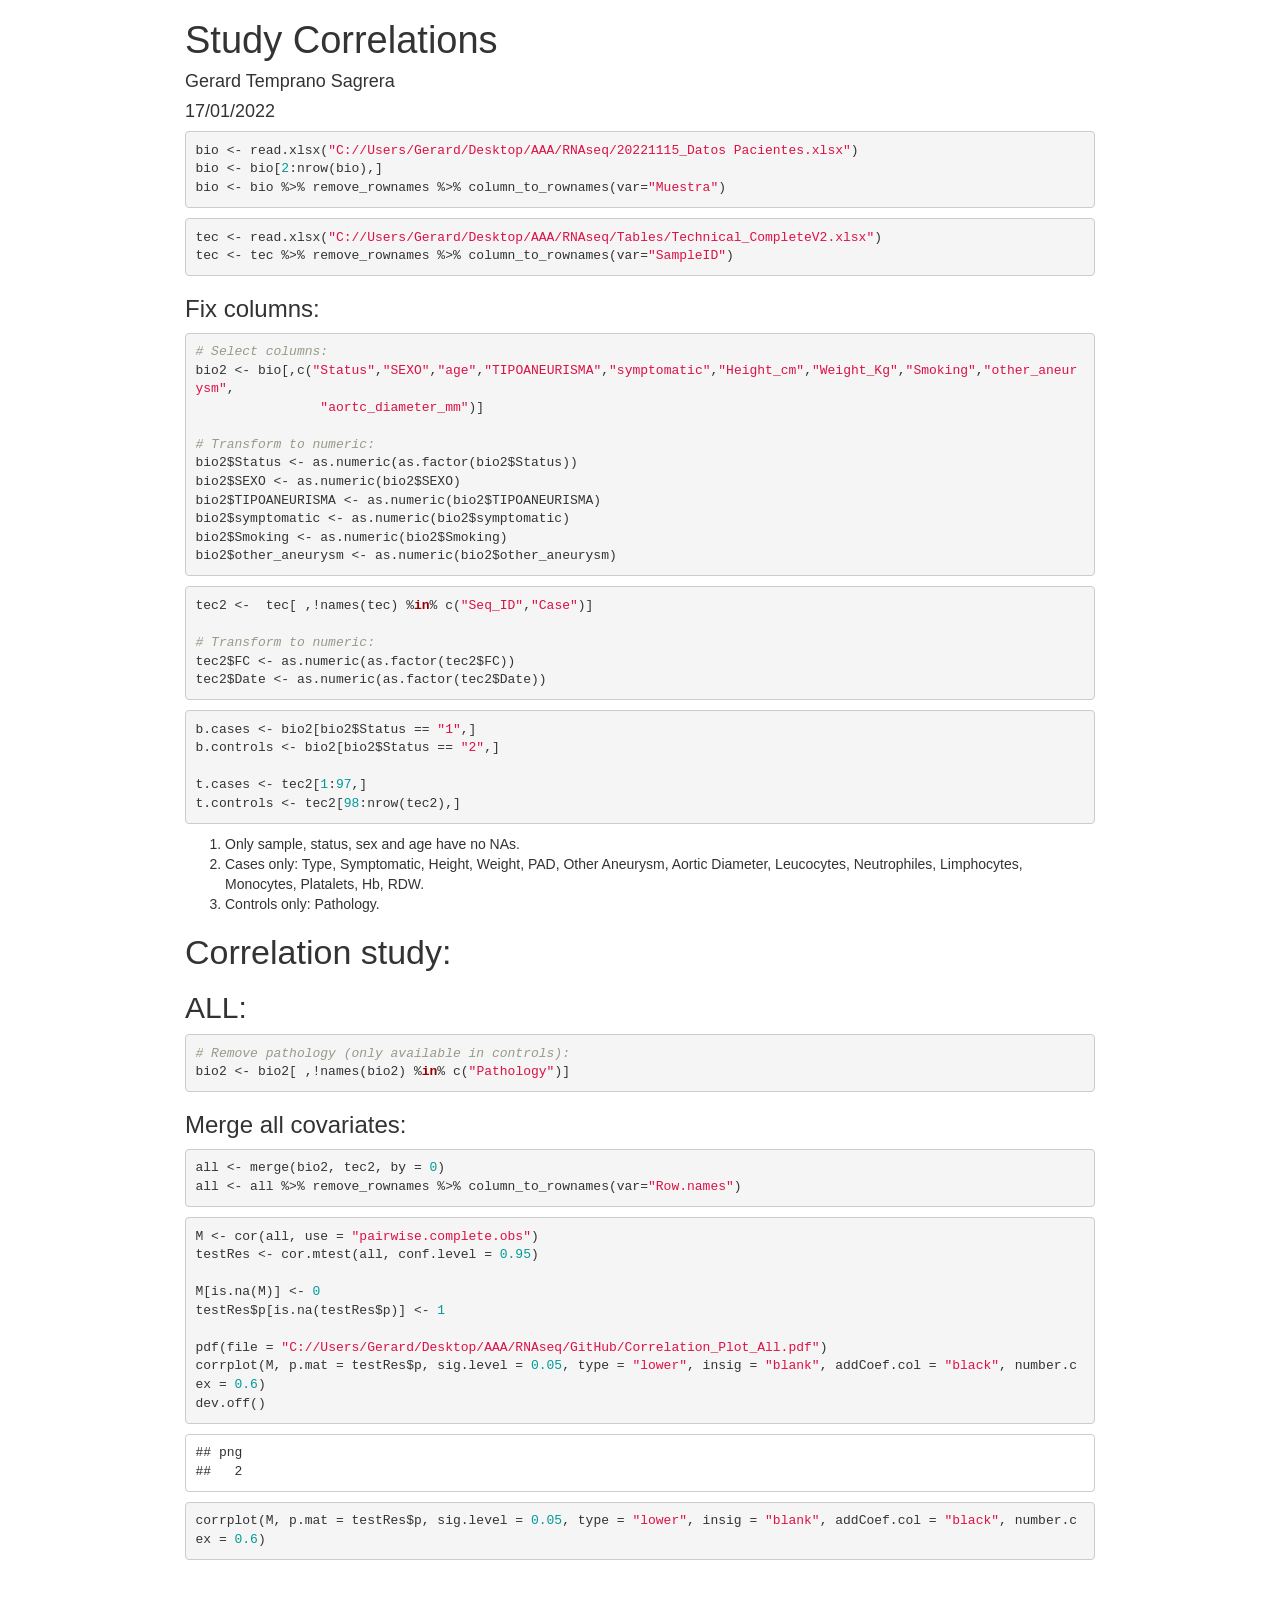
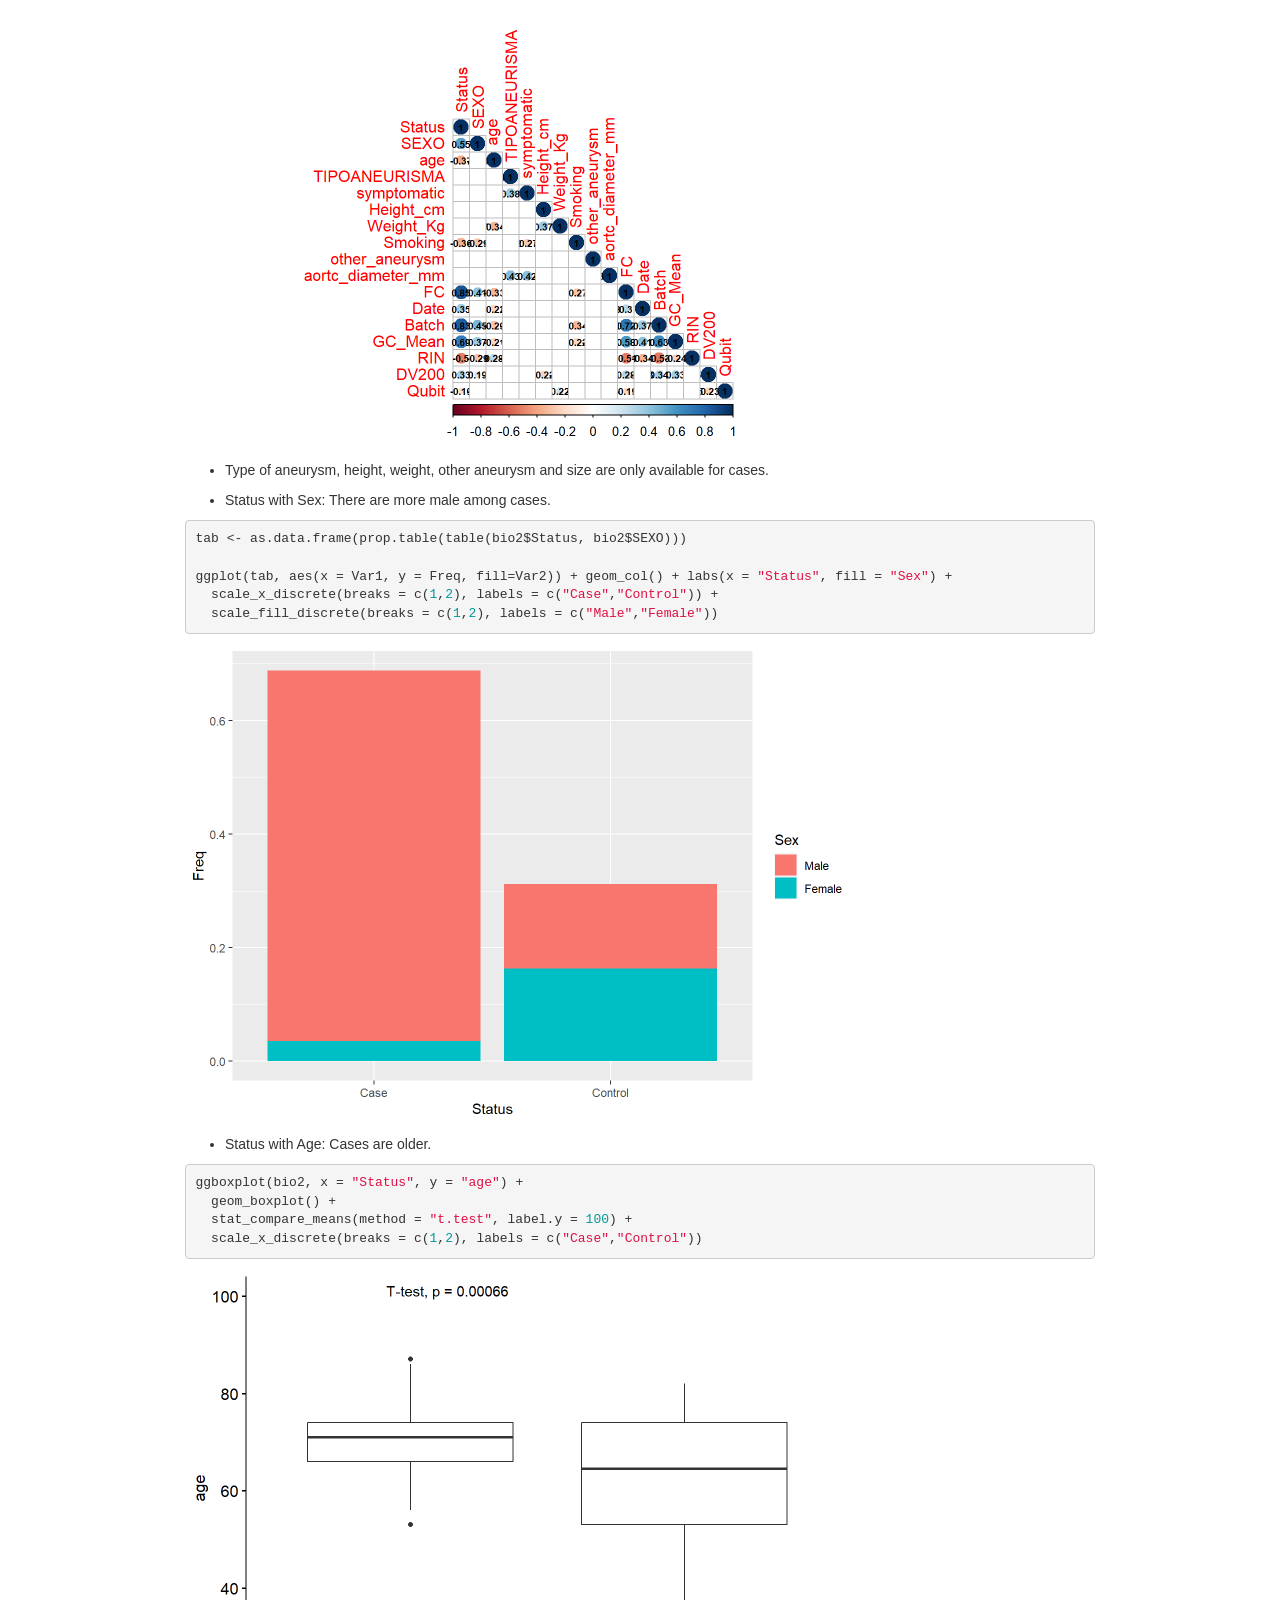
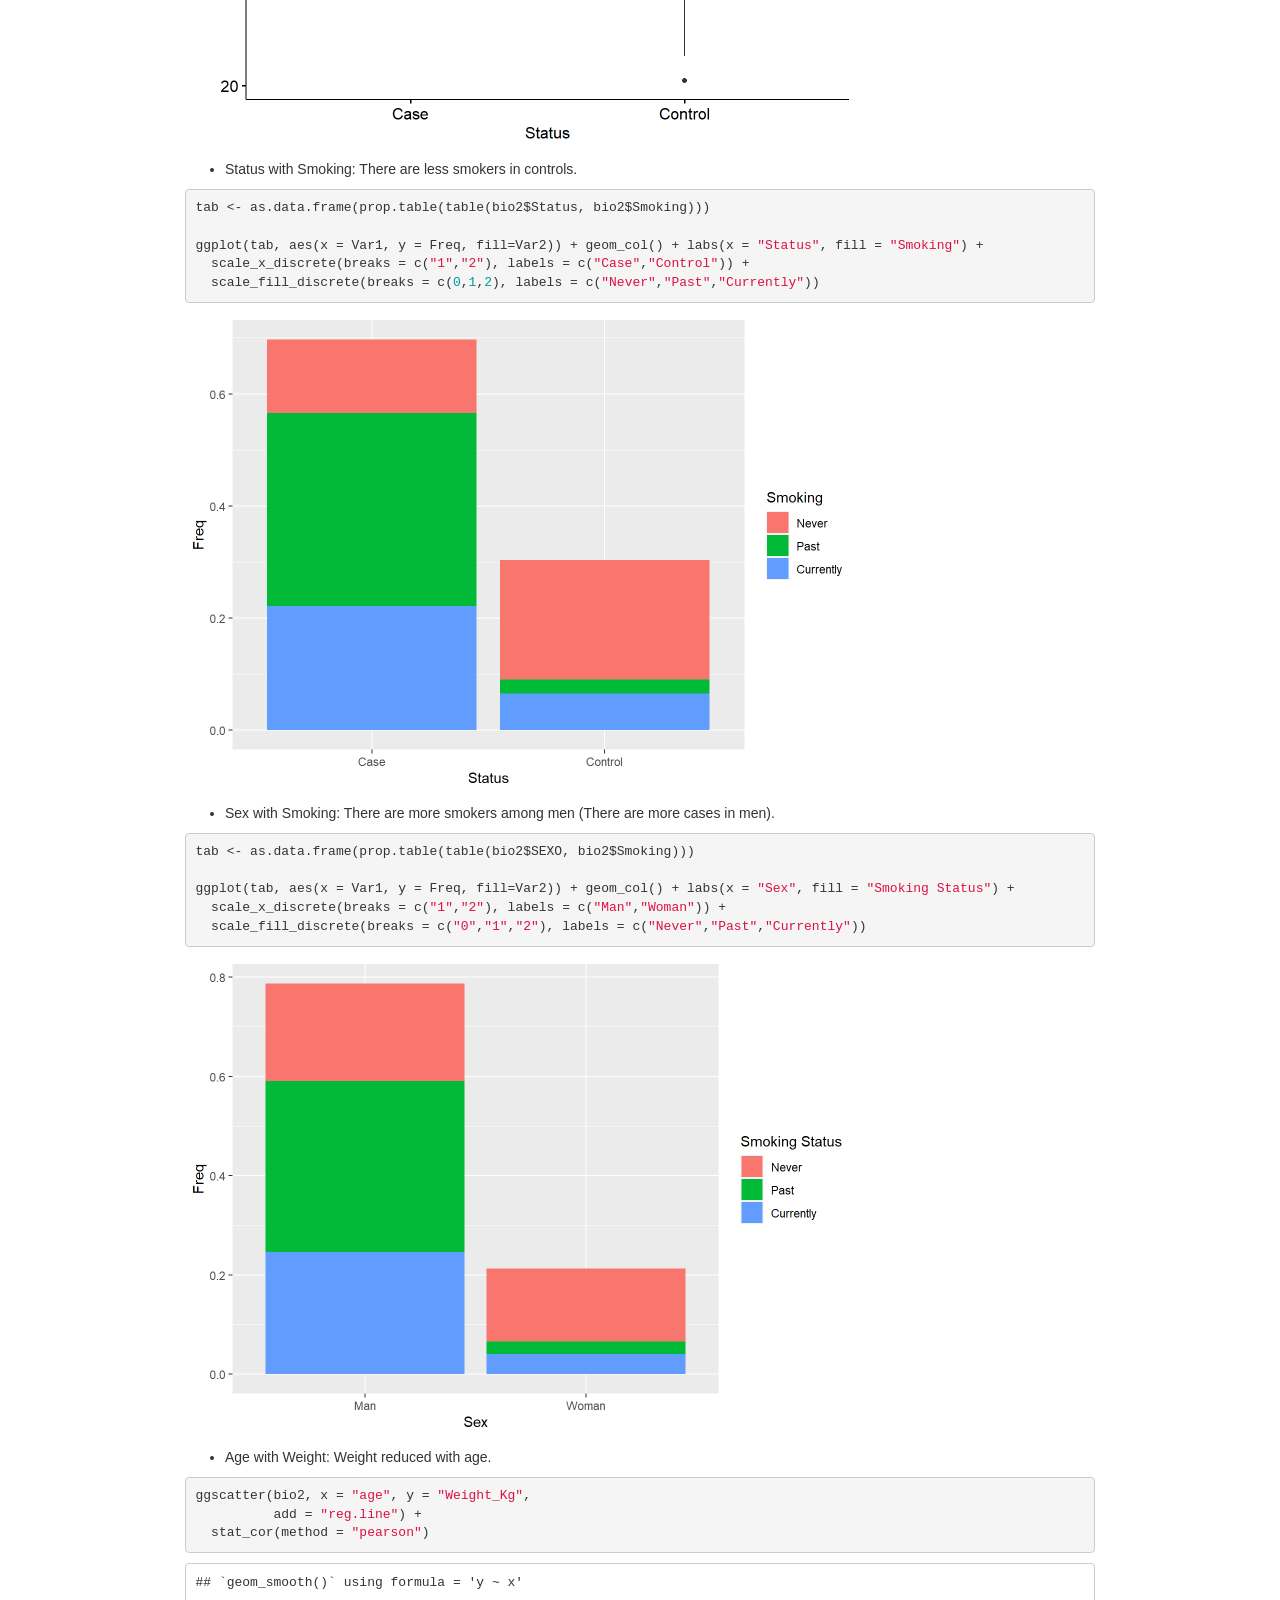
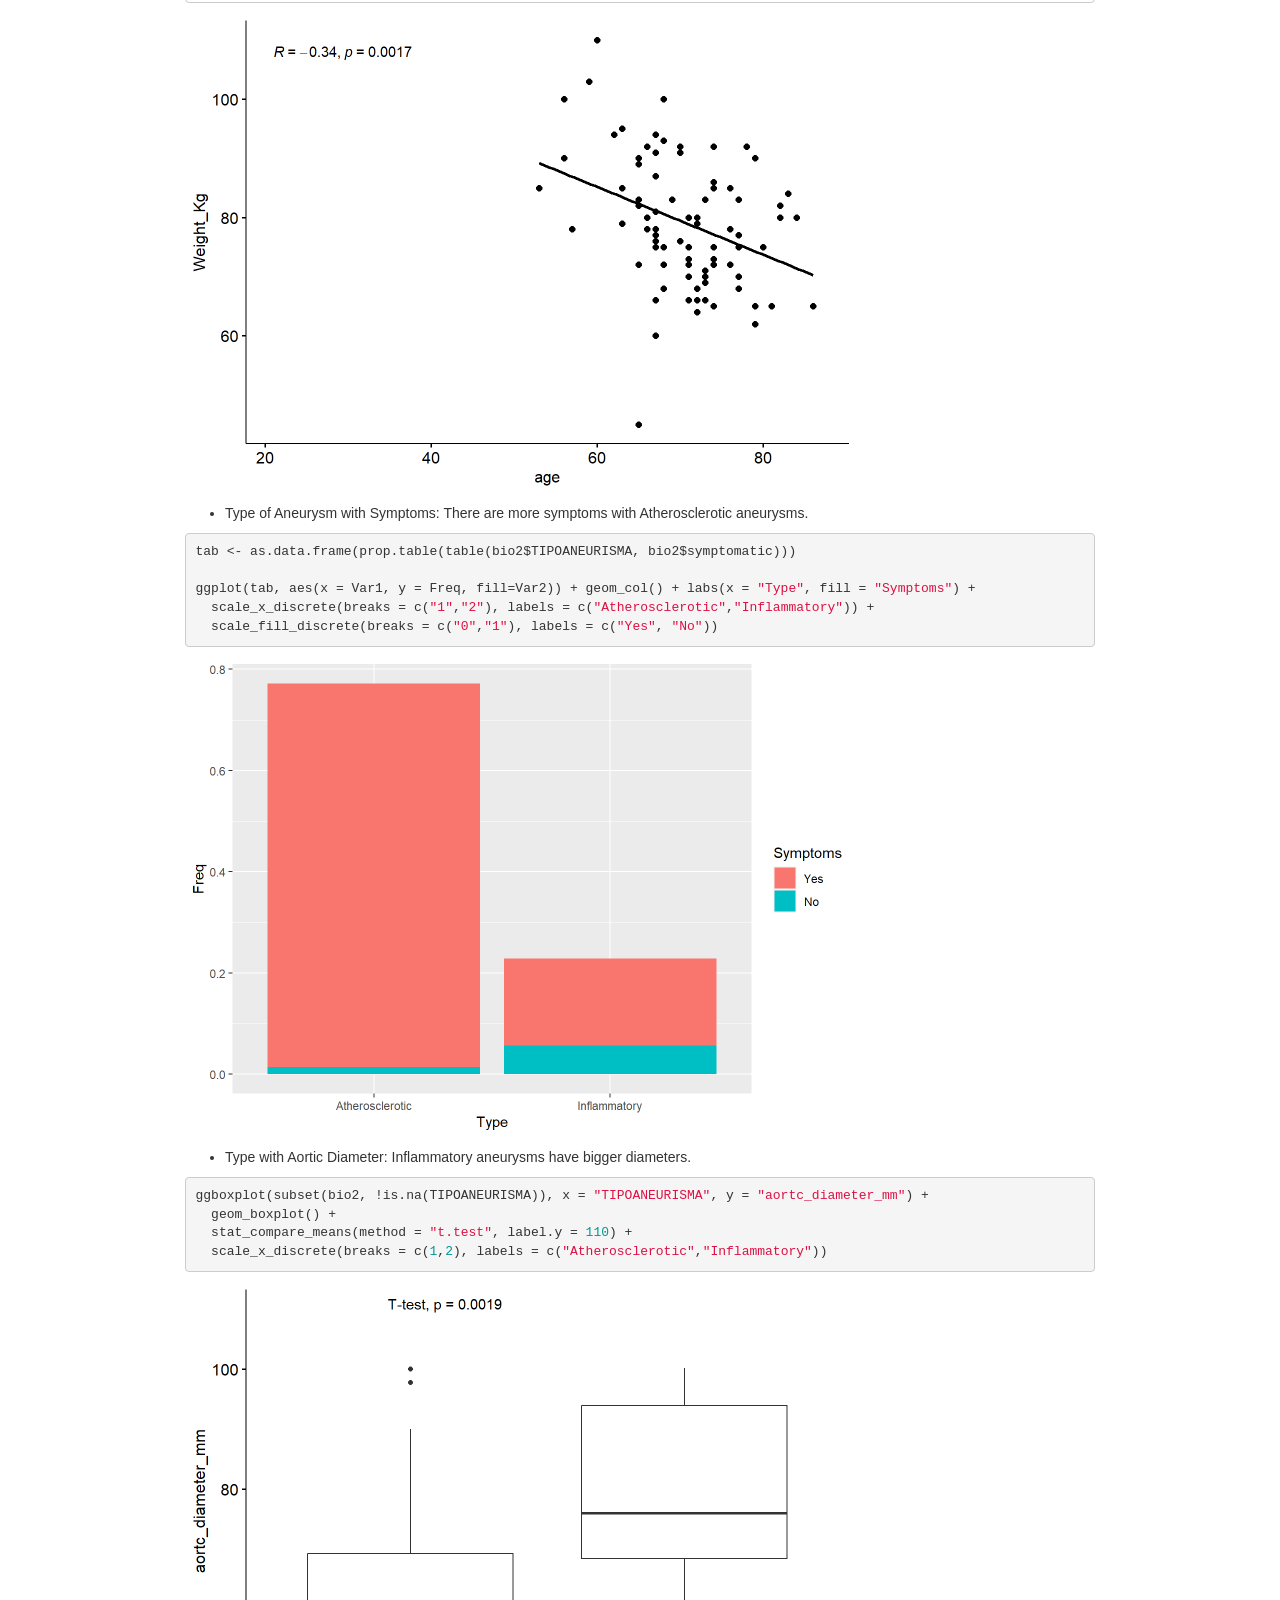
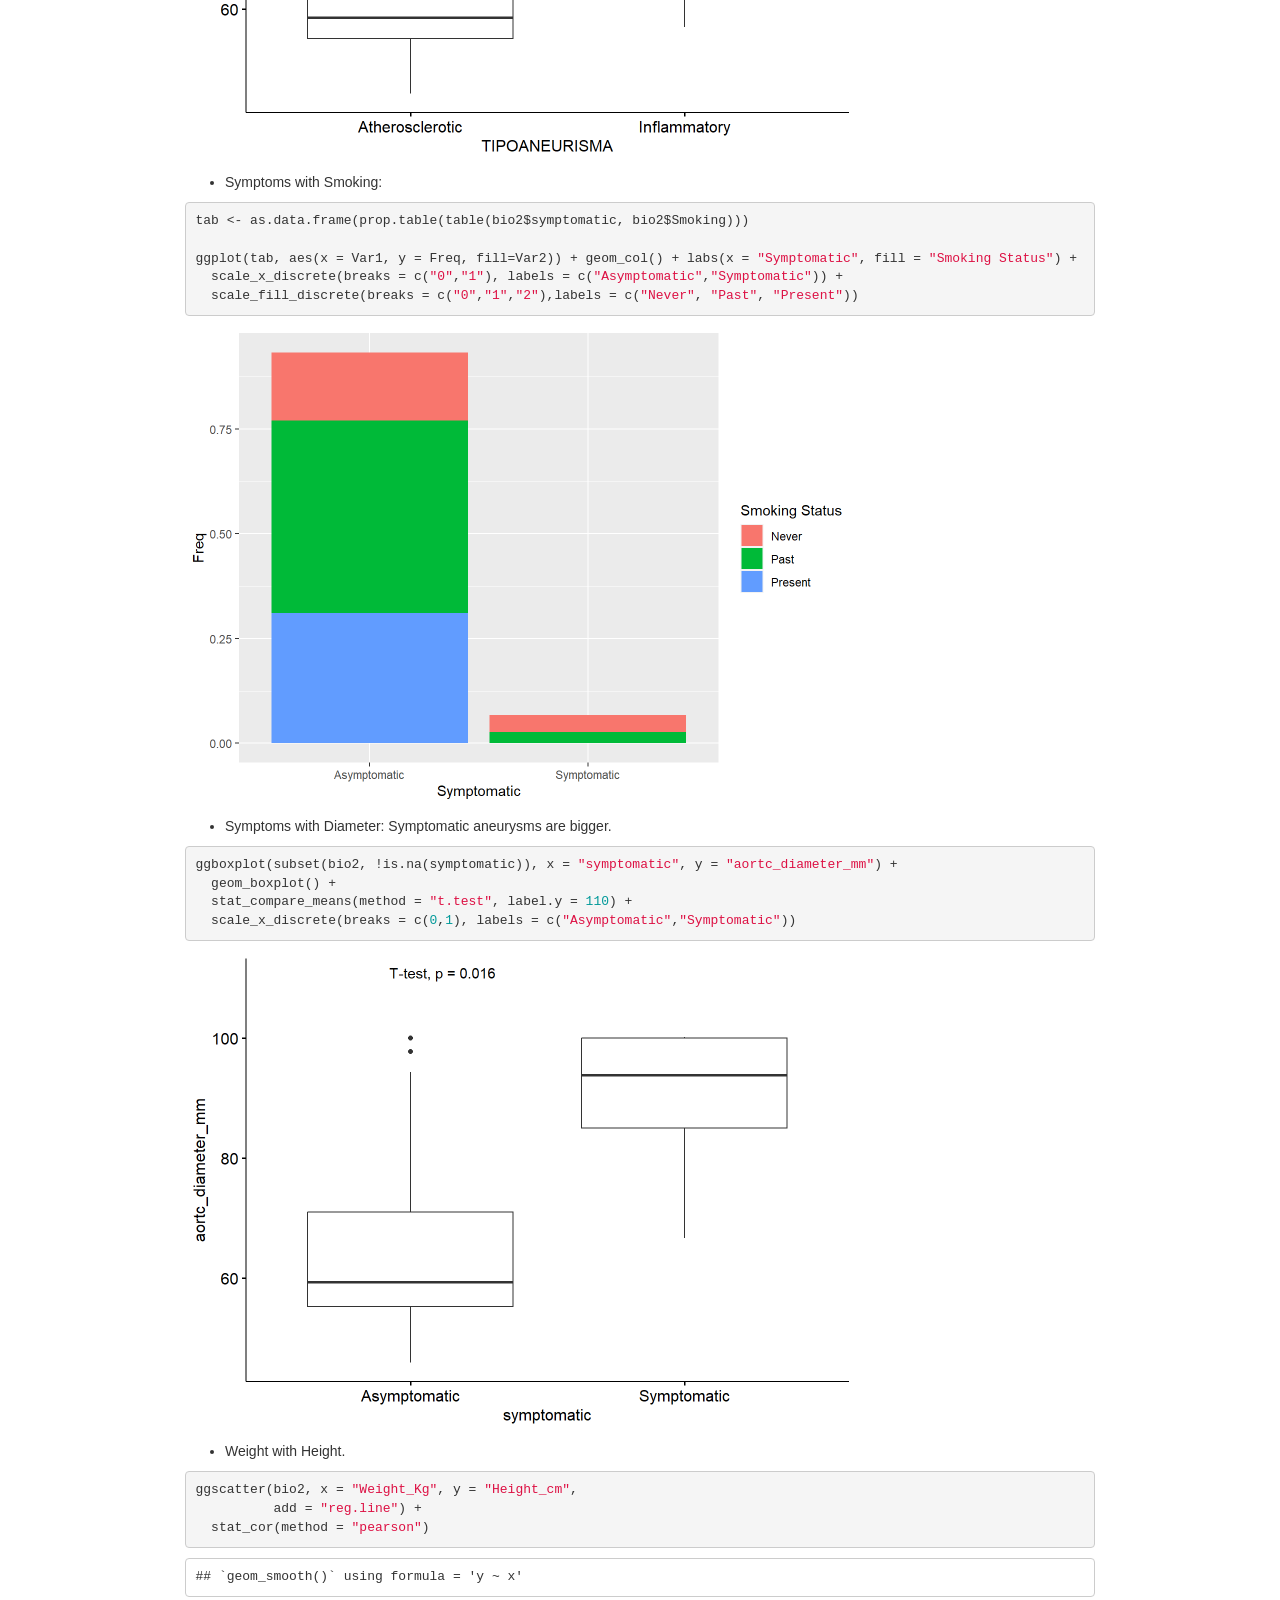
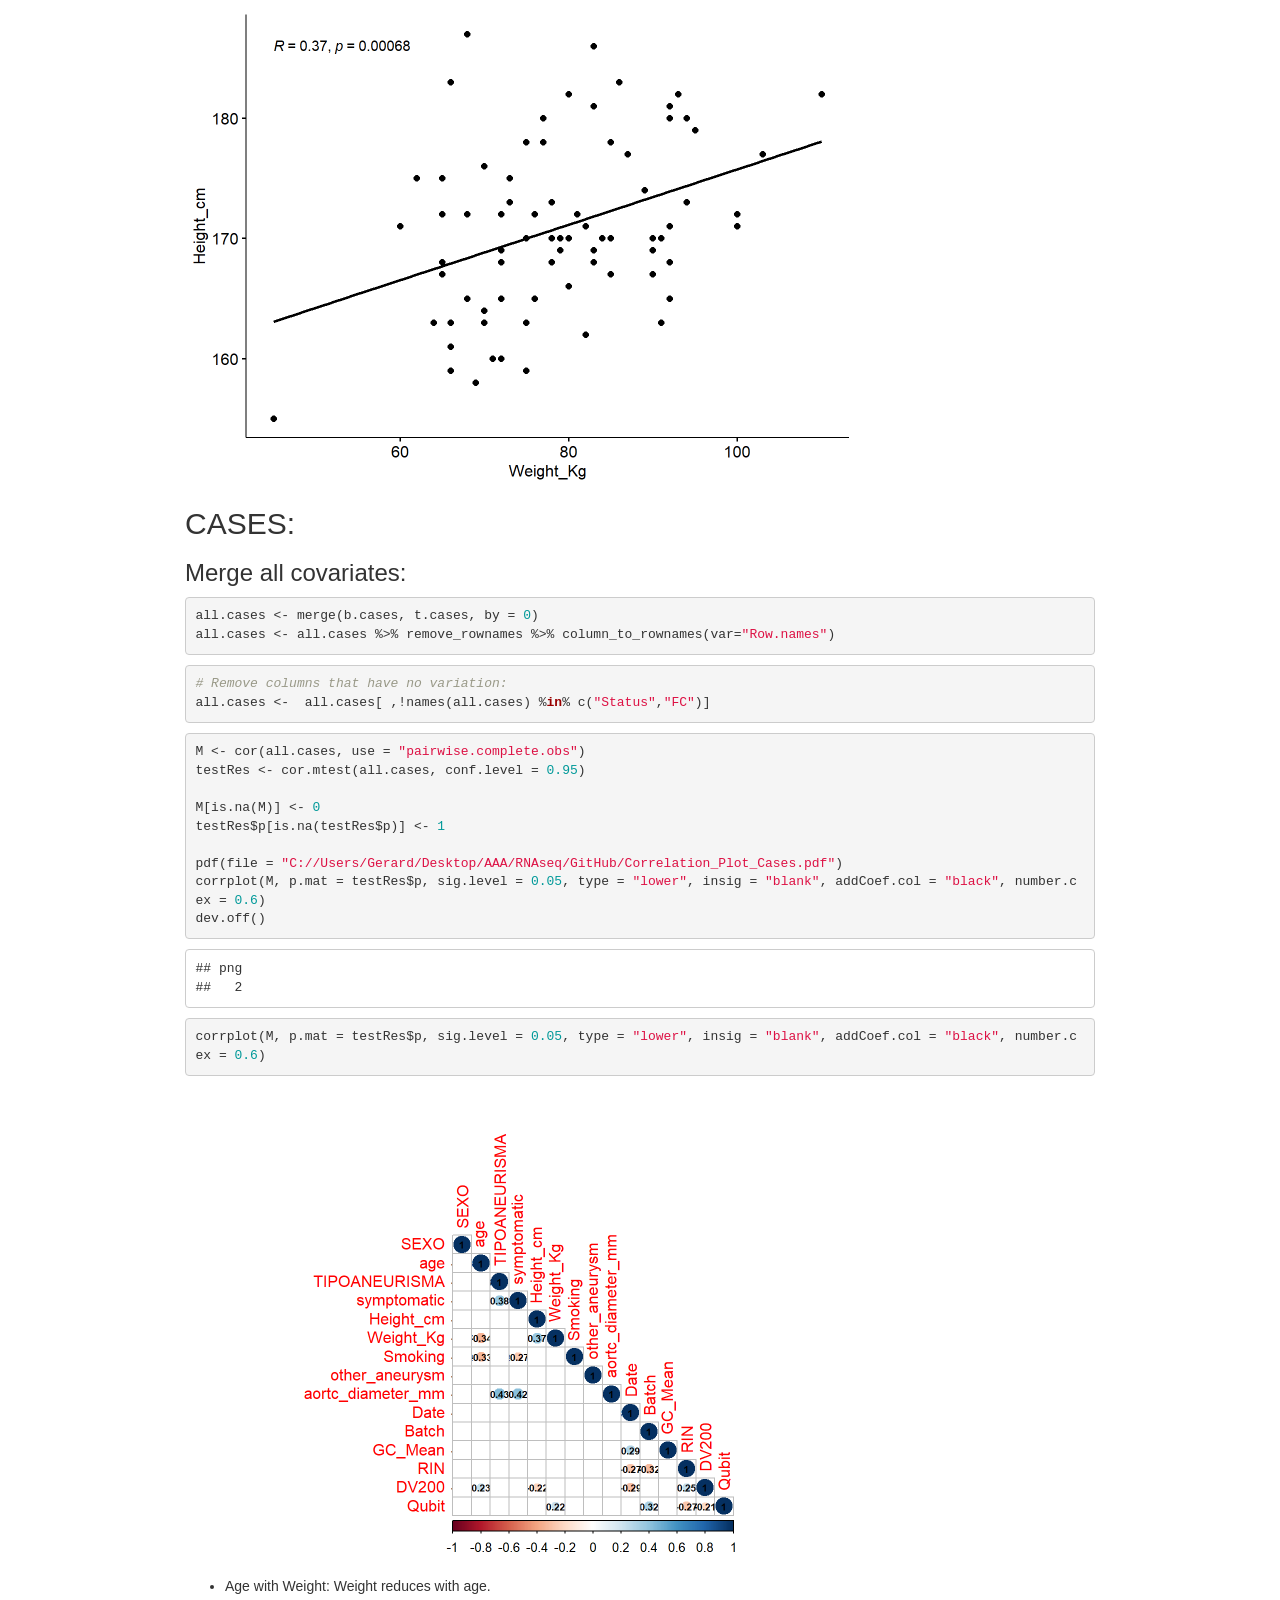
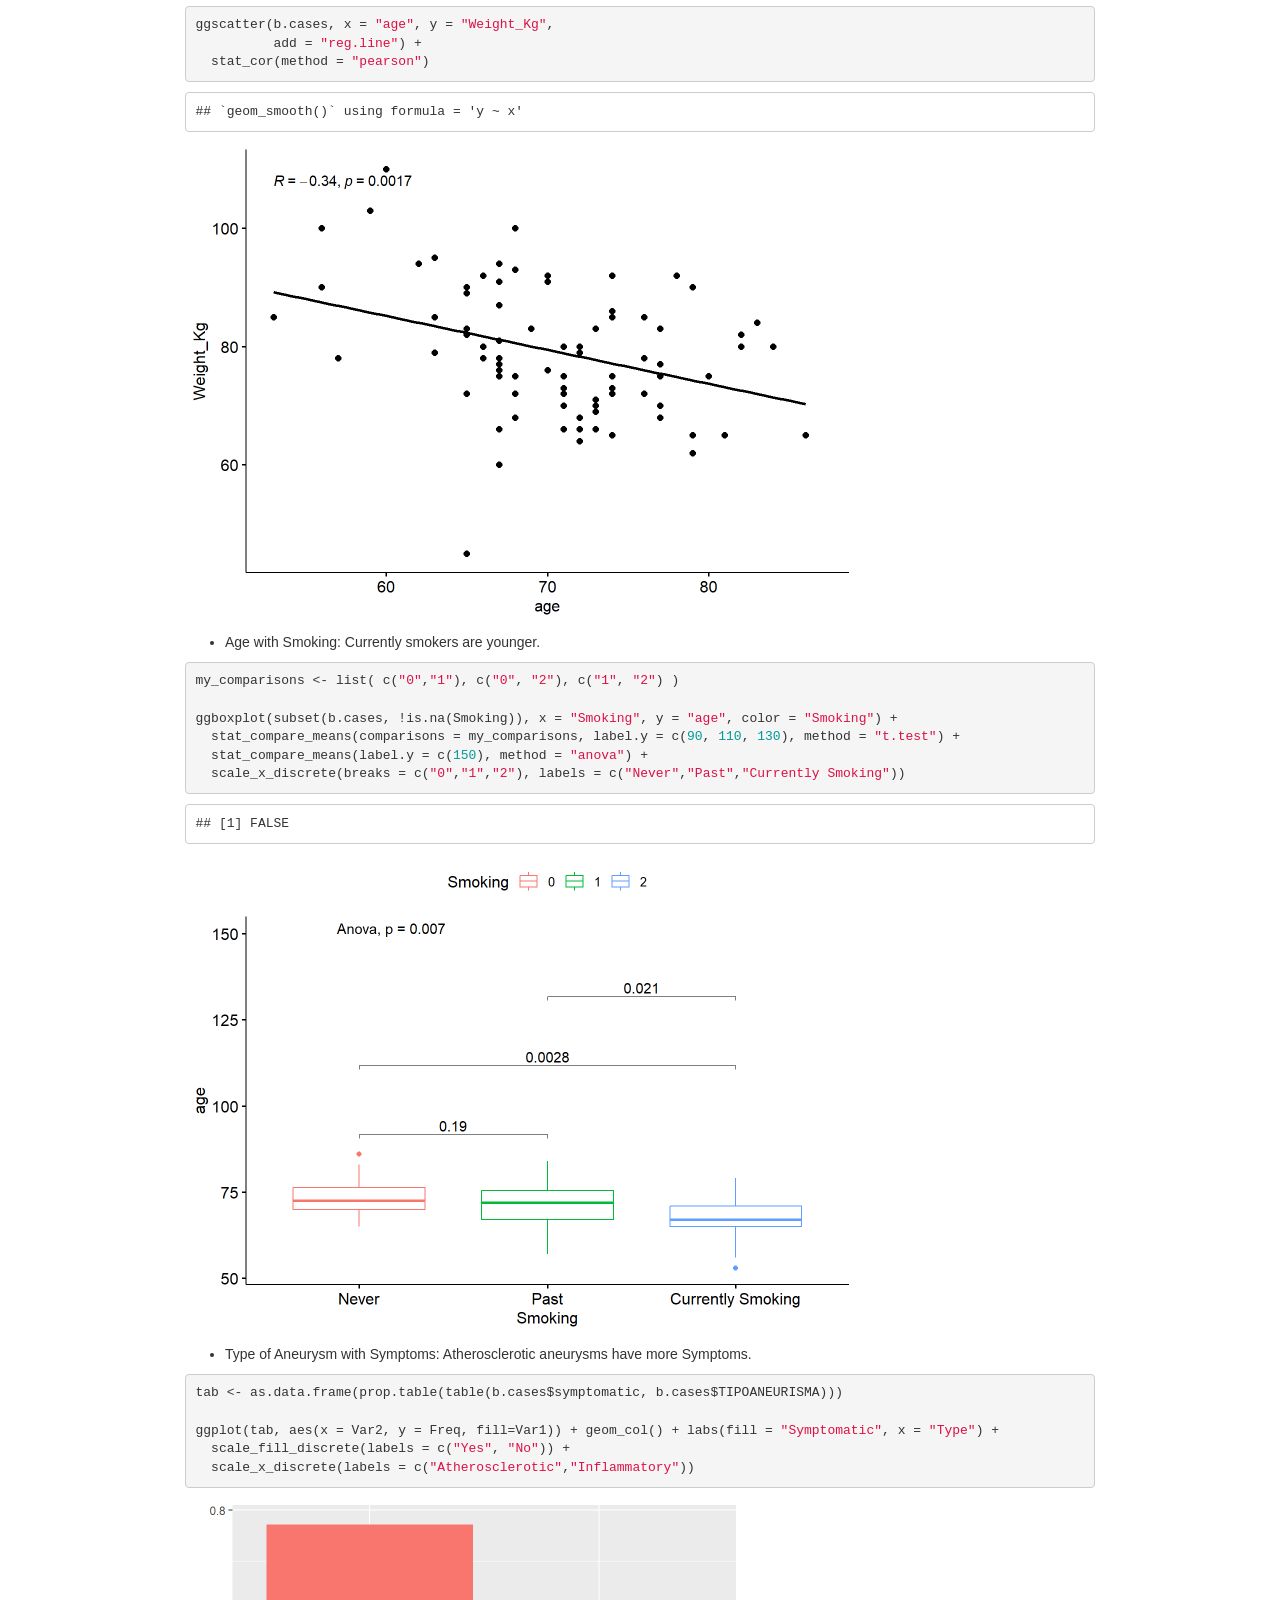
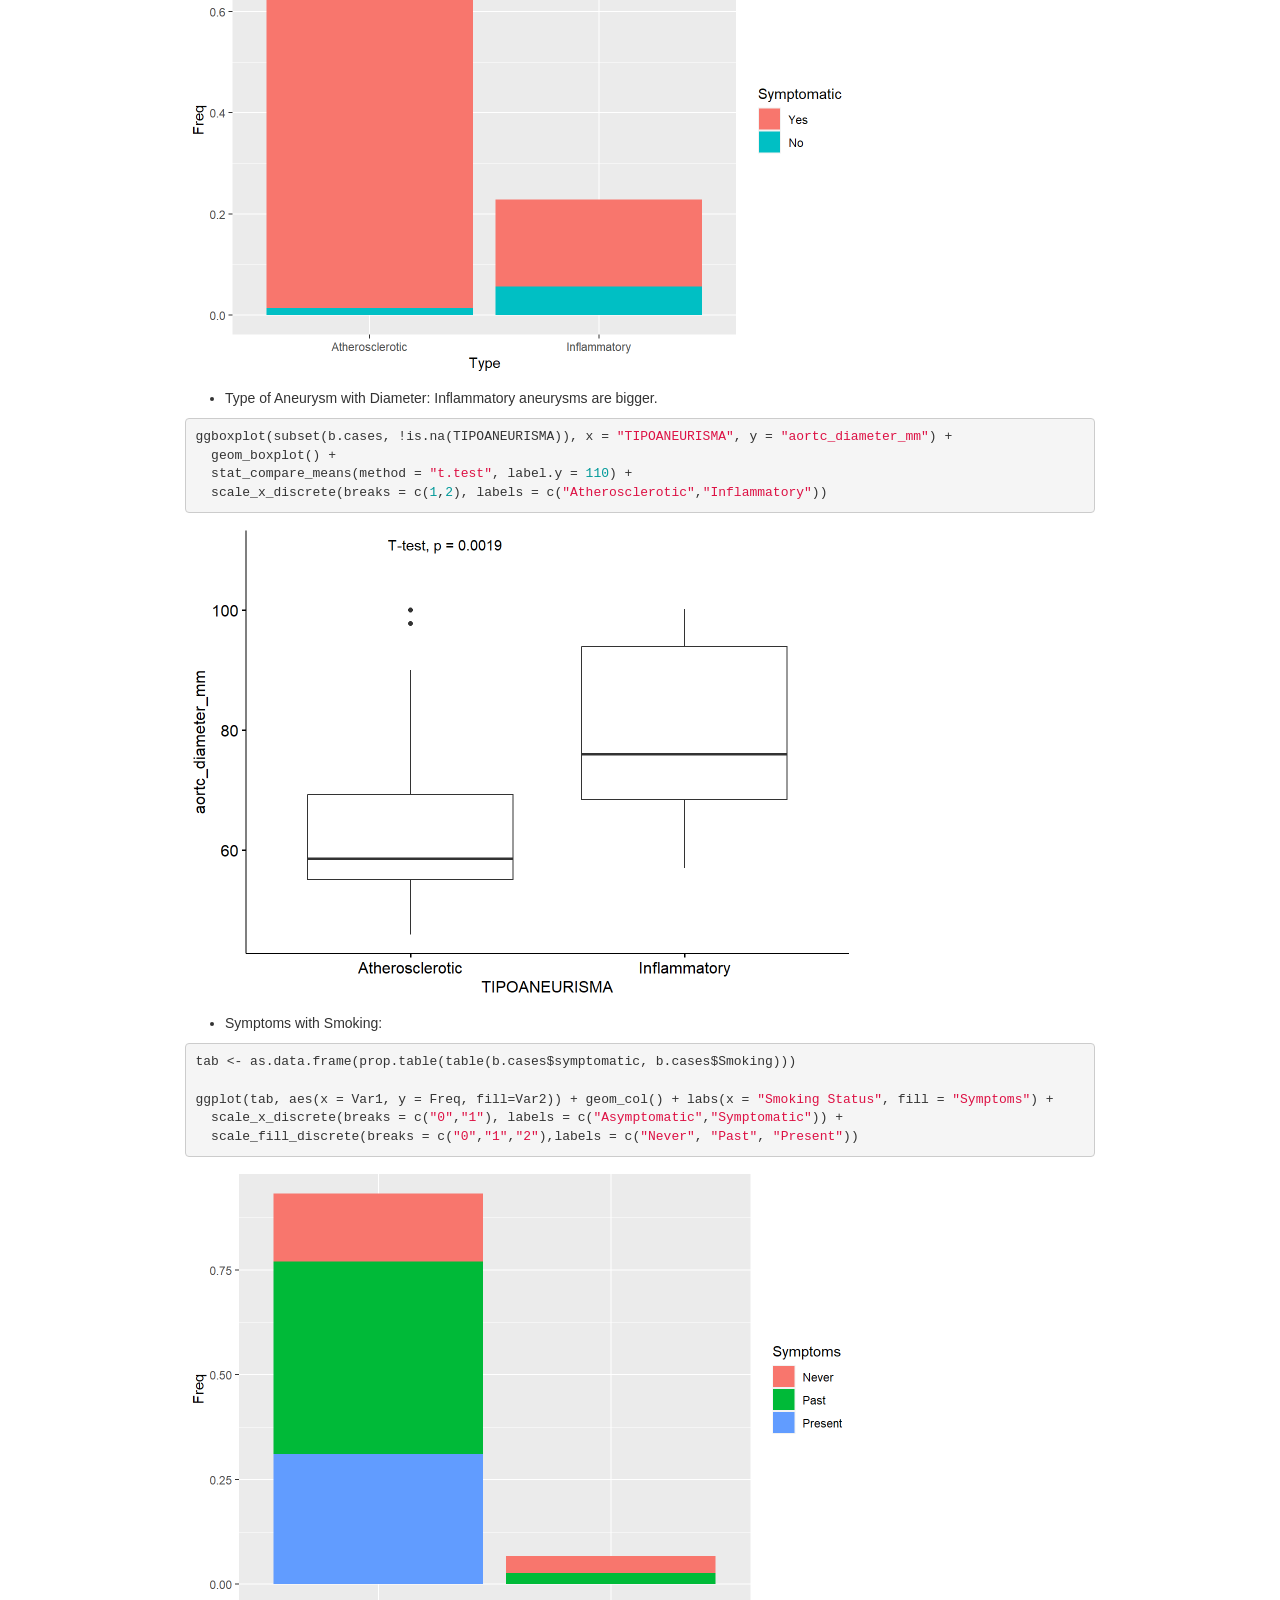
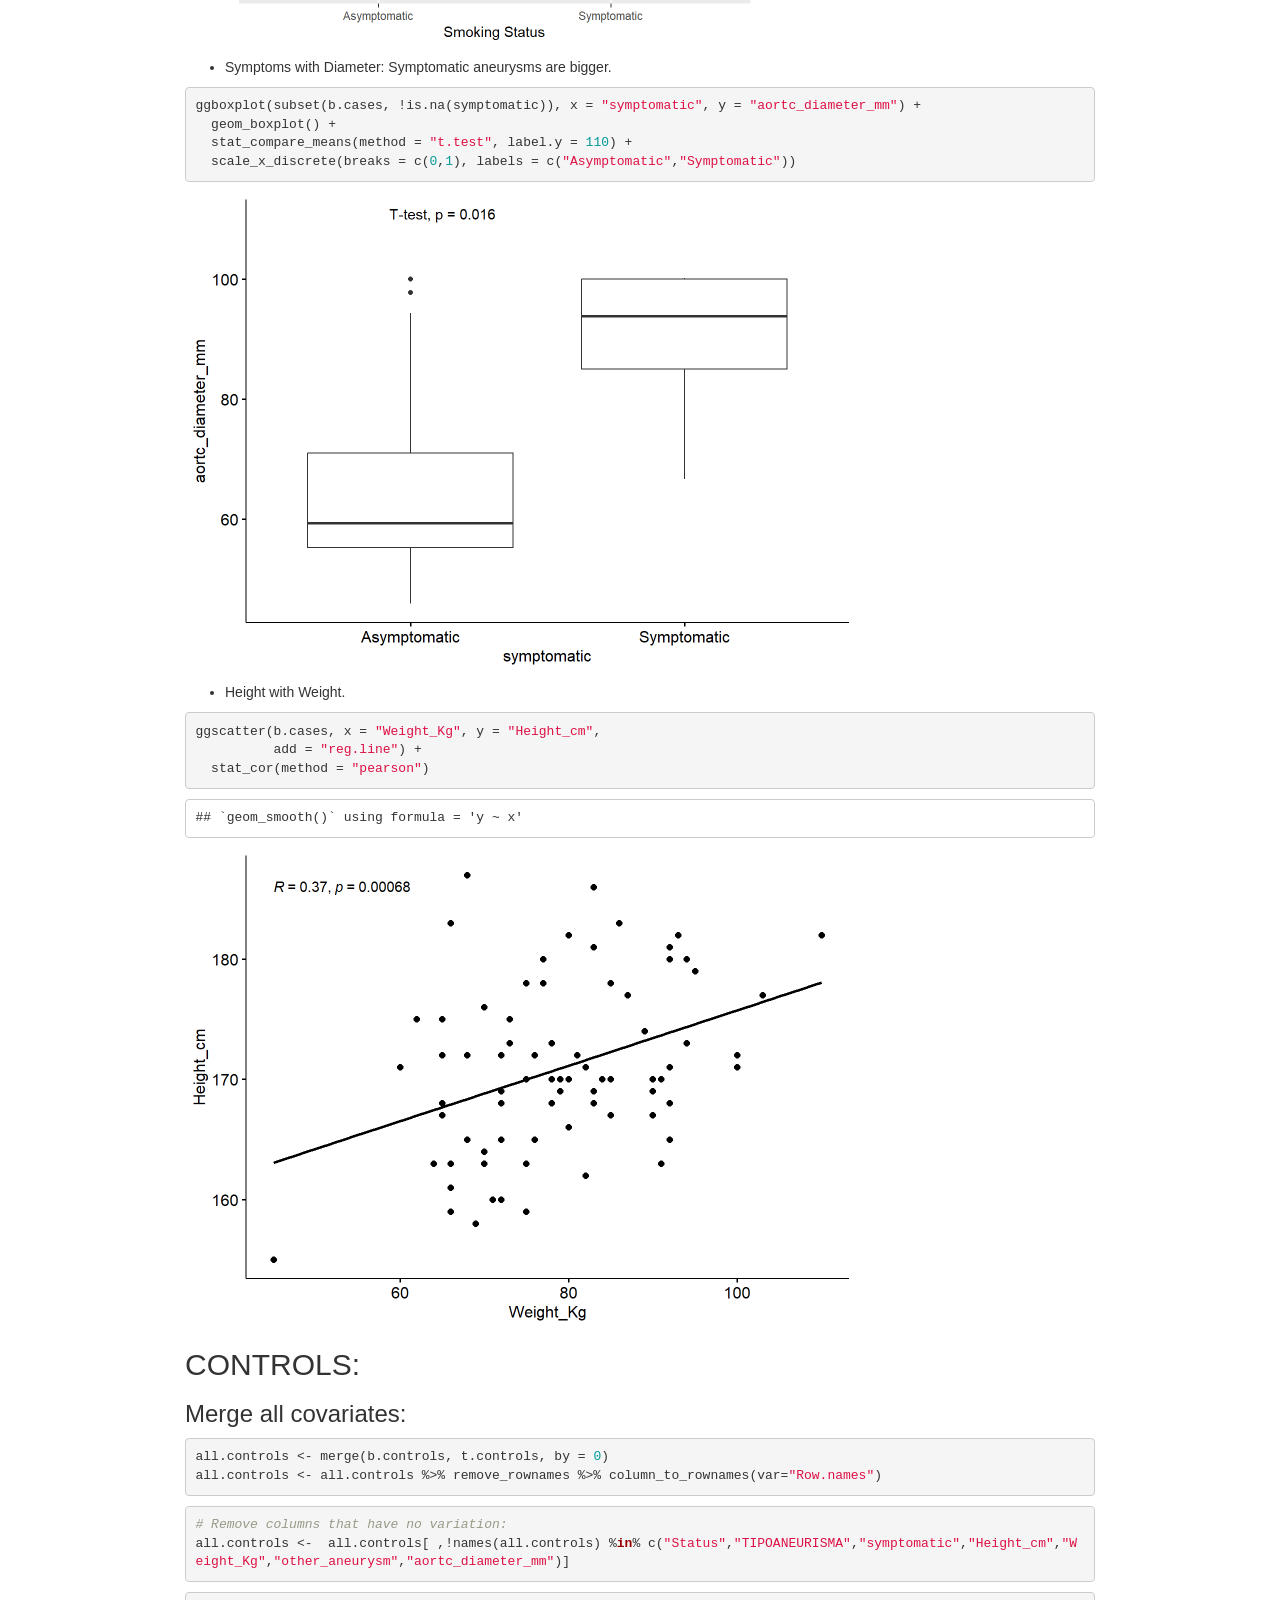
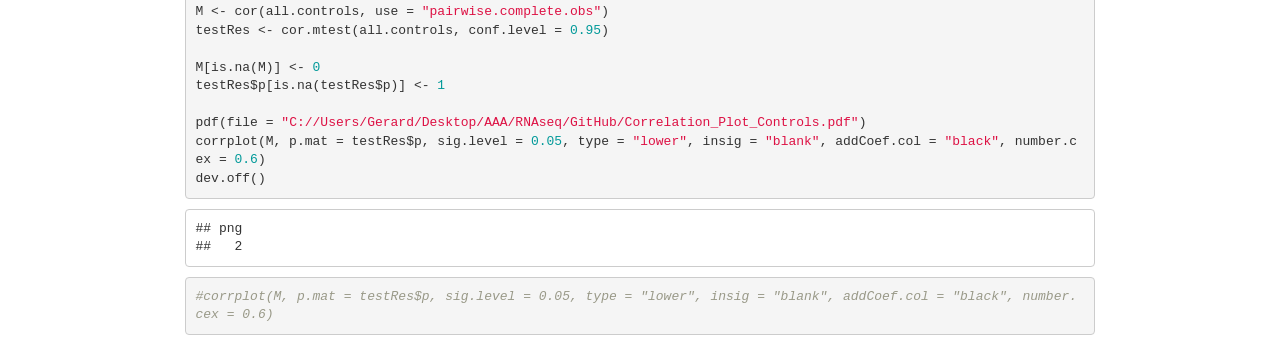
==== 0.3.Study_Correlations.html @ d9ea4adf "Correlation plots HTML plots" ====
<!DOCTYPE html>

<html>

<head>

<meta charset="utf-8" />
<meta name="generator" content="pandoc" />
<meta http-equiv="X-UA-Compatible" content="IE=EDGE" />


<meta name="author" content="Gerard Temprano Sagrera" />


<title>Study Correlations</title>

<script>// Pandoc 2.9 adds attributes on both header and div. We remove the former (to
// be compatible with the behavior of Pandoc < 2.8).
document.addEventListener('DOMContentLoaded', function(e) {
  var hs = document.querySelectorAll("div.section[class*='level'] > :first-child");
  var i, h, a;
  for (i = 0; i < hs.length; i++) {
    h = hs[i];
    if (!/^h[1-6]$/i.test(h.tagName)) continue;  // it should be a header h1-h6
    a = h.attributes;
    while (a.length > 0) h.removeAttribute(a[0].name);
  }
});
</script>
<script>/*! jQuery v3.6.0 | (c) OpenJS Foundation and other contributors | jquery.org/license */
!function(e,t){"use strict";"object"==typeof module&&"object"==typeof module.exports?module.exports=e.document?t(e,!0):function(e){if(!e.document)throw new Error("jQuery requires a window with a document");return t(e)}:t(e)}("undefined"!=typeof window?window:this,function(C,e){"use strict";var t=[],r=Object.getPrototypeOf,s=t.slice,g=t.flat?function(e){return t.flat.call(e)}:function(e){return t.concat.apply([],e)},u=t.push,i=t.indexOf,n={},o=n.toString,v=n.hasOwnProperty,a=v.toString,l=a.call(Object),y={},m=function(e){return"function"==typeof e&&"number"!=typeof e.nodeType&&"function"!=typeof e.item},x=function(e){return null!=e&&e===e.window},E=C.document,c={type:!0,src:!0,nonce:!0,noModule:!0};function b(e,t,n){var r,i,o=(n=n||E).createElement("script");if(o.text=e,t)for(r in c)(i=t[r]||t.getAttribute&&t.getAttribute(r))&&o.setAttribute(r,i);n.head.appendChild(o).parentNode.removeChild(o)}function w(e){return null==e?e+"":"object"==typeof e||"function"==typeof e?n[o.call(e)]||"object":typeof e}var f="3.6.0",S=function(e,t){return new S.fn.init(e,t)};function p(e){var t=!!e&&"length"in e&&e.length,n=w(e);return!m(e)&&!x(e)&&("array"===n||0===t||"number"==typeof t&&0<t&&t-1 in e)}S.fn=S.prototype={jquery:f,constructor:S,length:0,toArray:function(){return s.call(this)},get:function(e){return null==e?s.call(this):e<0?this[e+this.length]:this[e]},pushStack:function(e){var t=S.merge(this.constructor(),e);return t.prevObject=this,t},each:function(e){return S.each(this,e)},map:function(n){return this.pushStack(S.map(this,function(e,t){return n.call(e,t,e)}))},slice:function(){return this.pushStack(s.apply(this,arguments))},first:function(){return this.eq(0)},last:function(){return this.eq(-1)},even:function(){return this.pushStack(S.grep(this,function(e,t){return(t+1)%2}))},odd:function(){return this.pushStack(S.grep(this,function(e,t){return t%2}))},eq:function(e){var t=this.length,n=+e+(e<0?t:0);return this.pushStack(0<=n&&n<t?[this[n]]:[])},end:function(){return this.prevObject||this.constructor()},push:u,sort:t.sort,splice:t.splice},S.extend=S.fn.extend=function(){var e,t,n,r,i,o,a=arguments[0]||{},s=1,u=arguments.length,l=!1;for("boolean"==typeof a&&(l=a,a=arguments[s]||{},s++),"object"==typeof a||m(a)||(a={}),s===u&&(a=this,s--);s<u;s++)if(null!=(e=arguments[s]))for(t in e)r=e[t],"__proto__"!==t&&a!==r&&(l&&r&&(S.isPlainObject(r)||(i=Array.isArray(r)))?(n=a[t],o=i&&!Array.isArray(n)?[]:i||S.isPlainObject(n)?n:{},i=!1,a[t]=S.extend(l,o,r)):void 0!==r&&(a[t]=r));return a},S.extend({expando:"jQuery"+(f+Math.random()).replace(/\D/g,""),isReady:!0,error:function(e){throw new Error(e)},noop:function(){},isPlainObject:function(e){var t,n;return!(!e||"[object Object]"!==o.call(e))&&(!(t=r(e))||"function"==typeof(n=v.call(t,"constructor")&&t.constructor)&&a.call(n)===l)},isEmptyObject:function(e){var t;for(t in e)return!1;return!0},globalEval:function(e,t,n){b(e,{nonce:t&&t.nonce},n)},each:function(e,t){var n,r=0;if(p(e)){for(n=e.length;r<n;r++)if(!1===t.call(e[r],r,e[r]))break}else for(r in e)if(!1===t.call(e[r],r,e[r]))break;return e},makeArray:function(e,t){var n=t||[];return null!=e&&(p(Object(e))?S.merge(n,"string"==typeof e?[e]:e):u.call(n,e)),n},inArray:function(e,t,n){return null==t?-1:i.call(t,e,n)},merge:function(e,t){for(var n=+t.length,r=0,i=e.length;r<n;r++)e[i++]=t[r];return e.length=i,e},grep:function(e,t,n){for(var r=[],i=0,o=e.length,a=!n;i<o;i++)!t(e[i],i)!==a&&r.push(e[i]);return r},map:function(e,t,n){var r,i,o=0,a=[];if(p(e))for(r=e.length;o<r;o++)null!=(i=t(e[o],o,n))&&a.push(i);else for(o in e)null!=(i=t(e[o],o,n))&&a.push(i);return g(a)},guid:1,support:y}),"function"==typeof Symbol&&(S.fn[Symbol.iterator]=t[Symbol.iterator]),S.each("Boolean Number String Function Array Date RegExp Object Error Symbol".split(" "),function(e,t){n["[object "+t+"]"]=t.toLowerCase()});var d=function(n){var e,d,b,o,i,h,f,g,w,u,l,T,C,a,E,v,s,c,y,S="sizzle"+1*new Date,p=n.document,k=0,r=0,m=ue(),x=ue(),A=ue(),N=ue(),j=function(e,t){return e===t&&(l=!0),0},D={}.hasOwnProperty,t=[],q=t.pop,L=t.push,H=t.push,O=t.slice,P=function(e,t){for(var n=0,r=e.length;n<r;n++)if(e[n]===t)return n;return-1},R="checked|selected|async|autofocus|autoplay|controls|defer|disabled|hidden|ismap|loop|multiple|open|readonly|required|scoped",M="[\\x20\\t\\r\\n\\f]",I="(?:\\\\[\\da-fA-F]{1,6}"+M+"?|\\\\[^\\r\\n\\f]|[\\w-]|[^\0-\\x7f])+",W="\\["+M+"*("+I+")(?:"+M+"*([*^$|!~]?=)"+M+"*(?:'((?:\\\\.|[^\\\\'])*)'|\"((?:\\\\.|[^\\\\\"])*)\"|("+I+"))|)"+M+"*\\]",F=":("+I+")(?:\\((('((?:\\\\.|[^\\\\'])*)'|\"((?:\\\\.|[^\\\\\"])*)\")|((?:\\\\.|[^\\\\()[\\]]|"+W+")*)|.*)\\)|)",B=new RegExp(M+"+","g"),$=new RegExp("^"+M+"+|((?:^|[^\\\\])(?:\\\\.)*)"+M+"+$","g"),_=new RegExp("^"+M+"*,"+M+"*"),z=new RegExp("^"+M+"*([>+~]|"+M+")"+M+"*"),U=new RegExp(M+"|>"),X=new RegExp(F),V=new RegExp("^"+I+"$"),G={ID:new RegExp("^#("+I+")"),CLASS:new RegExp("^\\.("+I+")"),TAG:new RegExp("^("+I+"|[*])"),ATTR:new RegExp("^"+W),PSEUDO:new RegExp("^"+F),CHILD:new RegExp("^:(only|first|last|nth|nth-last)-(child|of-type)(?:\\("+M+"*(even|odd|(([+-]|)(\\d*)n|)"+M+"*(?:([+-]|)"+M+"*(\\d+)|))"+M+"*\\)|)","i"),bool:new RegExp("^(?:"+R+")$","i"),needsContext:new RegExp("^"+M+"*[>+~]|:(even|odd|eq|gt|lt|nth|first|last)(?:\\("+M+"*((?:-\\d)?\\d*)"+M+"*\\)|)(?=[^-]|$)","i")},Y=/HTML$/i,Q=/^(?:input|select|textarea|button)$/i,J=/^h\d$/i,K=/^[^{]+\{\s*\[native \w/,Z=/^(?:#([\w-]+)|(\w+)|\.([\w-]+))$/,ee=/[+~]/,te=new RegExp("\\\\[\\da-fA-F]{1,6}"+M+"?|\\\\([^\\r\\n\\f])","g"),ne=function(e,t){var n="0x"+e.slice(1)-65536;return t||(n<0?String.fromCharCode(n+65536):String.fromCharCode(n>>10|55296,1023&n|56320))},re=/([\0-\x1f\x7f]|^-?\d)|^-$|[^\0-\x1f\x7f-\uFFFF\w-]/g,ie=function(e,t){return t?"\0"===e?"\ufffd":e.slice(0,-1)+"\\"+e.charCodeAt(e.length-1).toString(16)+" ":"\\"+e},oe=function(){T()},ae=be(function(e){return!0===e.disabled&&"fieldset"===e.nodeName.toLowerCase()},{dir:"parentNode",next:"legend"});try{H.apply(t=O.call(p.childNodes),p.childNodes),t[p.childNodes.length].nodeType}catch(e){H={apply:t.length?function(e,t){L.apply(e,O.call(t))}:function(e,t){var n=e.length,r=0;while(e[n++]=t[r++]);e.length=n-1}}}function se(t,e,n,r){var i,o,a,s,u,l,c,f=e&&e.ownerDocument,p=e?e.nodeType:9;if(n=n||[],"string"!=typeof t||!t||1!==p&&9!==p&&11!==p)return n;if(!r&&(T(e),e=e||C,E)){if(11!==p&&(u=Z.exec(t)))if(i=u[1]){if(9===p){if(!(a=e.getElementById(i)))return n;if(a.id===i)return n.push(a),n}else if(f&&(a=f.getElementById(i))&&y(e,a)&&a.id===i)return n.push(a),n}else{if(u[2])return H.apply(n,e.getElementsByTagName(t)),n;if((i=u[3])&&d.getElementsByClassName&&e.getElementsByClassName)return H.apply(n,e.getElementsByClassName(i)),n}if(d.qsa&&!N[t+" "]&&(!v||!v.test(t))&&(1!==p||"object"!==e.nodeName.toLowerCase())){if(c=t,f=e,1===p&&(U.test(t)||z.test(t))){(f=ee.test(t)&&ye(e.parentNode)||e)===e&&d.scope||((s=e.getAttribute("id"))?s=s.replace(re,ie):e.setAttribute("id",s=S)),o=(l=h(t)).length;while(o--)l[o]=(s?"#"+s:":scope")+" "+xe(l[o]);c=l.join(",")}try{return H.apply(n,f.querySelectorAll(c)),n}catch(e){N(t,!0)}finally{s===S&&e.removeAttribute("id")}}}return g(t.replace($,"$1"),e,n,r)}function ue(){var r=[];return function e(t,n){return r.push(t+" ")>b.cacheLength&&delete e[r.shift()],e[t+" "]=n}}function le(e){return e[S]=!0,e}function ce(e){var t=C.createElement("fieldset");try{return!!e(t)}catch(e){return!1}finally{t.parentNode&&t.parentNode.removeChild(t),t=null}}function fe(e,t){var n=e.split("|"),r=n.length;while(r--)b.attrHandle[n[r]]=t}function pe(e,t){var n=t&&e,r=n&&1===e.nodeType&&1===t.nodeType&&e.sourceIndex-t.sourceIndex;if(r)return r;if(n)while(n=n.nextSibling)if(n===t)return-1;return e?1:-1}function de(t){return function(e){return"input"===e.nodeName.toLowerCase()&&e.type===t}}function he(n){return function(e){var t=e.nodeName.toLowerCase();return("input"===t||"button"===t)&&e.type===n}}function ge(t){return function(e){return"form"in e?e.parentNode&&!1===e.disabled?"label"in e?"label"in e.parentNode?e.parentNode.disabled===t:e.disabled===t:e.isDisabled===t||e.isDisabled!==!t&&ae(e)===t:e.disabled===t:"label"in e&&e.disabled===t}}function ve(a){return le(function(o){return o=+o,le(function(e,t){var n,r=a([],e.length,o),i=r.length;while(i--)e[n=r[i]]&&(e[n]=!(t[n]=e[n]))})})}function ye(e){return e&&"undefined"!=typeof e.getElementsByTagName&&e}for(e in d=se.support={},i=se.isXML=function(e){var t=e&&e.namespaceURI,n=e&&(e.ownerDocument||e).documentElement;return!Y.test(t||n&&n.nodeName||"HTML")},T=se.setDocument=function(e){var t,n,r=e?e.ownerDocument||e:p;return r!=C&&9===r.nodeType&&r.documentElement&&(a=(C=r).documentElement,E=!i(C),p!=C&&(n=C.defaultView)&&n.top!==n&&(n.addEventListener?n.addEventListener("unload",oe,!1):n.attachEvent&&n.attachEvent("onunload",oe)),d.scope=ce(function(e){return a.appendChild(e).appendChild(C.createElement("div")),"undefined"!=typeof e.querySelectorAll&&!e.querySelectorAll(":scope fieldset div").length}),d.attributes=ce(function(e){return e.className="i",!e.getAttribute("className")}),d.getElementsByTagName=ce(function(e){return e.appendChild(C.createComment("")),!e.getElementsByTagName("*").length}),d.getElementsByClassName=K.test(C.getElementsByClassName),d.getById=ce(function(e){return a.appendChild(e).id=S,!C.getElementsByName||!C.getElementsByName(S).length}),d.getById?(b.filter.ID=function(e){var t=e.replace(te,ne);return function(e){return e.getAttribute("id")===t}},b.find.ID=function(e,t){if("undefined"!=typeof t.getElementById&&E){var n=t.getElementById(e);return n?[n]:[]}}):(b.filter.ID=function(e){var n=e.replace(te,ne);return function(e){var t="undefined"!=typeof e.getAttributeNode&&e.getAttributeNode("id");return t&&t.value===n}},b.find.ID=function(e,t){if("undefined"!=typeof t.getElementById&&E){var n,r,i,o=t.getElementById(e);if(o){if((n=o.getAttributeNode("id"))&&n.value===e)return[o];i=t.getElementsByName(e),r=0;while(o=i[r++])if((n=o.getAttributeNode("id"))&&n.value===e)return[o]}return[]}}),b.find.TAG=d.getElementsByTagName?function(e,t){return"undefined"!=typeof t.getElementsByTagName?t.getElementsByTagName(e):d.qsa?t.querySelectorAll(e):void 0}:function(e,t){var n,r=[],i=0,o=t.getElementsByTagName(e);if("*"===e){while(n=o[i++])1===n.nodeType&&r.push(n);return r}return o},b.find.CLASS=d.getElementsByClassName&&function(e,t){if("undefined"!=typeof t.getElementsByClassName&&E)return t.getElementsByClassName(e)},s=[],v=[],(d.qsa=K.test(C.querySelectorAll))&&(ce(function(e){var t;a.appendChild(e).innerHTML="<a id='"+S+"'></a><select id='"+S+"-\r\\' msallowcapture=''><option selected=''></option></select>",e.querySelectorAll("[msallowcapture^='']").length&&v.push("[*^$]="+M+"*(?:''|\"\")"),e.querySelectorAll("[selected]").length||v.push("\\["+M+"*(?:value|"+R+")"),e.querySelectorAll("[id~="+S+"-]").length||v.push("~="),(t=C.createElement("input")).setAttribute("name",""),e.appendChild(t),e.querySelectorAll("[name='']").length||v.push("\\["+M+"*name"+M+"*="+M+"*(?:''|\"\")"),e.querySelectorAll(":checked").length||v.push(":checked"),e.querySelectorAll("a#"+S+"+*").length||v.push(".#.+[+~]"),e.querySelectorAll("\\\f"),v.push("[\\r\\n\\f]")}),ce(function(e){e.innerHTML="<a href='' disabled='disabled'></a><select disabled='disabled'><option/></select>";var t=C.createElement("input");t.setAttribute("type","hidden"),e.appendChild(t).setAttribute("name","D"),e.querySelectorAll("[name=d]").length&&v.push("name"+M+"*[*^$|!~]?="),2!==e.querySelectorAll(":enabled").length&&v.push(":enabled",":disabled"),a.appendChild(e).disabled=!0,2!==e.querySelectorAll(":disabled").length&&v.push(":enabled",":disabled"),e.querySelectorAll("*,:x"),v.push(",.*:")})),(d.matchesSelector=K.test(c=a.matches||a.webkitMatchesSelector||a.mozMatchesSelector||a.oMatchesSelector||a.msMatchesSelector))&&ce(function(e){d.disconnectedMatch=c.call(e,"*"),c.call(e,"[s!='']:x"),s.push("!=",F)}),v=v.length&&new RegExp(v.join("|")),s=s.length&&new RegExp(s.join("|")),t=K.test(a.compareDocumentPosition),y=t||K.test(a.contains)?function(e,t){var n=9===e.nodeType?e.documentElement:e,r=t&&t.parentNode;return e===r||!(!r||1!==r.nodeType||!(n.contains?n.contains(r):e.compareDocumentPosition&&16&e.compareDocumentPosition(r)))}:function(e,t){if(t)while(t=t.parentNode)if(t===e)return!0;return!1},j=t?function(e,t){if(e===t)return l=!0,0;var n=!e.compareDocumentPosition-!t.compareDocumentPosition;return n||(1&(n=(e.ownerDocument||e)==(t.ownerDocument||t)?e.compareDocumentPosition(t):1)||!d.sortDetached&&t.compareDocumentPosition(e)===n?e==C||e.ownerDocument==p&&y(p,e)?-1:t==C||t.ownerDocument==p&&y(p,t)?1:u?P(u,e)-P(u,t):0:4&n?-1:1)}:function(e,t){if(e===t)return l=!0,0;var n,r=0,i=e.parentNode,o=t.parentNode,a=[e],s=[t];if(!i||!o)return e==C?-1:t==C?1:i?-1:o?1:u?P(u,e)-P(u,t):0;if(i===o)return pe(e,t);n=e;while(n=n.parentNode)a.unshift(n);n=t;while(n=n.parentNode)s.unshift(n);while(a[r]===s[r])r++;return r?pe(a[r],s[r]):a[r]==p?-1:s[r]==p?1:0}),C},se.matches=function(e,t){return se(e,null,null,t)},se.matchesSelector=function(e,t){if(T(e),d.matchesSelector&&E&&!N[t+" "]&&(!s||!s.test(t))&&(!v||!v.test(t)))try{var n=c.call(e,t);if(n||d.disconnectedMatch||e.document&&11!==e.document.nodeType)return n}catch(e){N(t,!0)}return 0<se(t,C,null,[e]).length},se.contains=function(e,t){return(e.ownerDocument||e)!=C&&T(e),y(e,t)},se.attr=function(e,t){(e.ownerDocument||e)!=C&&T(e);var n=b.attrHandle[t.toLowerCase()],r=n&&D.call(b.attrHandle,t.toLowerCase())?n(e,t,!E):void 0;return void 0!==r?r:d.attributes||!E?e.getAttribute(t):(r=e.getAttributeNode(t))&&r.specified?r.value:null},se.escape=function(e){return(e+"").replace(re,ie)},se.error=function(e){throw new Error("Syntax error, unrecognized expression: "+e)},se.uniqueSort=function(e){var t,n=[],r=0,i=0;if(l=!d.detectDuplicates,u=!d.sortStable&&e.slice(0),e.sort(j),l){while(t=e[i++])t===e[i]&&(r=n.push(i));while(r--)e.splice(n[r],1)}return u=null,e},o=se.getText=function(e){var t,n="",r=0,i=e.nodeType;if(i){if(1===i||9===i||11===i){if("string"==typeof e.textContent)return e.textContent;for(e=e.firstChild;e;e=e.nextSibling)n+=o(e)}else if(3===i||4===i)return e.nodeValue}else while(t=e[r++])n+=o(t);return n},(b=se.selectors={cacheLength:50,createPseudo:le,match:G,attrHandle:{},find:{},relative:{">":{dir:"parentNode",first:!0}," ":{dir:"parentNode"},"+":{dir:"previousSibling",first:!0},"~":{dir:"previousSibling"}},preFilter:{ATTR:function(e){return e[1]=e[1].replace(te,ne),e[3]=(e[3]||e[4]||e[5]||"").replace(te,ne),"~="===e[2]&&(e[3]=" "+e[3]+" "),e.slice(0,4)},CHILD:function(e){return e[1]=e[1].toLowerCase(),"nth"===e[1].slice(0,3)?(e[3]||se.error(e[0]),e[4]=+(e[4]?e[5]+(e[6]||1):2*("even"===e[3]||"odd"===e[3])),e[5]=+(e[7]+e[8]||"odd"===e[3])):e[3]&&se.error(e[0]),e},PSEUDO:function(e){var t,n=!e[6]&&e[2];return G.CHILD.test(e[0])?null:(e[3]?e[2]=e[4]||e[5]||"":n&&X.test(n)&&(t=h(n,!0))&&(t=n.indexOf(")",n.length-t)-n.length)&&(e[0]=e[0].slice(0,t),e[2]=n.slice(0,t)),e.slice(0,3))}},filter:{TAG:function(e){var t=e.replace(te,ne).toLowerCase();return"*"===e?function(){return!0}:function(e){return e.nodeName&&e.nodeName.toLowerCase()===t}},CLASS:function(e){var t=m[e+" "];return t||(t=new RegExp("(^|"+M+")"+e+"("+M+"|$)"))&&m(e,function(e){return t.test("string"==typeof e.className&&e.className||"undefined"!=typeof e.getAttribute&&e.getAttribute("class")||"")})},ATTR:function(n,r,i){return function(e){var t=se.attr(e,n);return null==t?"!="===r:!r||(t+="","="===r?t===i:"!="===r?t!==i:"^="===r?i&&0===t.indexOf(i):"*="===r?i&&-1<t.indexOf(i):"$="===r?i&&t.slice(-i.length)===i:"~="===r?-1<(" "+t.replace(B," ")+" ").indexOf(i):"|="===r&&(t===i||t.slice(0,i.length+1)===i+"-"))}},CHILD:function(h,e,t,g,v){var y="nth"!==h.slice(0,3),m="last"!==h.slice(-4),x="of-type"===e;return 1===g&&0===v?function(e){return!!e.parentNode}:function(e,t,n){var r,i,o,a,s,u,l=y!==m?"nextSibling":"previousSibling",c=e.parentNode,f=x&&e.nodeName.toLowerCase(),p=!n&&!x,d=!1;if(c){if(y){while(l){a=e;while(a=a[l])if(x?a.nodeName.toLowerCase()===f:1===a.nodeType)return!1;u=l="only"===h&&!u&&"nextSibling"}return!0}if(u=[m?c.firstChild:c.lastChild],m&&p){d=(s=(r=(i=(o=(a=c)[S]||(a[S]={}))[a.uniqueID]||(o[a.uniqueID]={}))[h]||[])[0]===k&&r[1])&&r[2],a=s&&c.childNodes[s];while(a=++s&&a&&a[l]||(d=s=0)||u.pop())if(1===a.nodeType&&++d&&a===e){i[h]=[k,s,d];break}}else if(p&&(d=s=(r=(i=(o=(a=e)[S]||(a[S]={}))[a.uniqueID]||(o[a.uniqueID]={}))[h]||[])[0]===k&&r[1]),!1===d)while(a=++s&&a&&a[l]||(d=s=0)||u.pop())if((x?a.nodeName.toLowerCase()===f:1===a.nodeType)&&++d&&(p&&((i=(o=a[S]||(a[S]={}))[a.uniqueID]||(o[a.uniqueID]={}))[h]=[k,d]),a===e))break;return(d-=v)===g||d%g==0&&0<=d/g}}},PSEUDO:function(e,o){var t,a=b.pseudos[e]||b.setFilters[e.toLowerCase()]||se.error("unsupported pseudo: "+e);return a[S]?a(o):1<a.length?(t=[e,e,"",o],b.setFilters.hasOwnProperty(e.toLowerCase())?le(function(e,t){var n,r=a(e,o),i=r.length;while(i--)e[n=P(e,r[i])]=!(t[n]=r[i])}):function(e){return a(e,0,t)}):a}},pseudos:{not:le(function(e){var r=[],i=[],s=f(e.replace($,"$1"));return s[S]?le(function(e,t,n,r){var i,o=s(e,null,r,[]),a=e.length;while(a--)(i=o[a])&&(e[a]=!(t[a]=i))}):function(e,t,n){return r[0]=e,s(r,null,n,i),r[0]=null,!i.pop()}}),has:le(function(t){return function(e){return 0<se(t,e).length}}),contains:le(function(t){return t=t.replace(te,ne),function(e){return-1<(e.textContent||o(e)).indexOf(t)}}),lang:le(function(n){return V.test(n||"")||se.error("unsupported lang: "+n),n=n.replace(te,ne).toLowerCase(),function(e){var t;do{if(t=E?e.lang:e.getAttribute("xml:lang")||e.getAttribute("lang"))return(t=t.toLowerCase())===n||0===t.indexOf(n+"-")}while((e=e.parentNode)&&1===e.nodeType);return!1}}),target:function(e){var t=n.location&&n.location.hash;return t&&t.slice(1)===e.id},root:function(e){return e===a},focus:function(e){return e===C.activeElement&&(!C.hasFocus||C.hasFocus())&&!!(e.type||e.href||~e.tabIndex)},enabled:ge(!1),disabled:ge(!0),checked:function(e){var t=e.nodeName.toLowerCase();return"input"===t&&!!e.checked||"option"===t&&!!e.selected},selected:function(e){return e.parentNode&&e.parentNode.selectedIndex,!0===e.selected},empty:function(e){for(e=e.firstChild;e;e=e.nextSibling)if(e.nodeType<6)return!1;return!0},parent:function(e){return!b.pseudos.empty(e)},header:function(e){return J.test(e.nodeName)},input:function(e){return Q.test(e.nodeName)},button:function(e){var t=e.nodeName.toLowerCase();return"input"===t&&"button"===e.type||"button"===t},text:function(e){var t;return"input"===e.nodeName.toLowerCase()&&"text"===e.type&&(null==(t=e.getAttribute("type"))||"text"===t.toLowerCase())},first:ve(function(){return[0]}),last:ve(function(e,t){return[t-1]}),eq:ve(function(e,t,n){return[n<0?n+t:n]}),even:ve(function(e,t){for(var n=0;n<t;n+=2)e.push(n);return e}),odd:ve(function(e,t){for(var n=1;n<t;n+=2)e.push(n);return e}),lt:ve(function(e,t,n){for(var r=n<0?n+t:t<n?t:n;0<=--r;)e.push(r);return e}),gt:ve(function(e,t,n){for(var r=n<0?n+t:n;++r<t;)e.push(r);return e})}}).pseudos.nth=b.pseudos.eq,{radio:!0,checkbox:!0,file:!0,password:!0,image:!0})b.pseudos[e]=de(e);for(e in{submit:!0,reset:!0})b.pseudos[e]=he(e);function me(){}function xe(e){for(var t=0,n=e.length,r="";t<n;t++)r+=e[t].value;return r}function be(s,e,t){var u=e.dir,l=e.next,c=l||u,f=t&&"parentNode"===c,p=r++;return e.first?function(e,t,n){while(e=e[u])if(1===e.nodeType||f)return s(e,t,n);return!1}:function(e,t,n){var r,i,o,a=[k,p];if(n){while(e=e[u])if((1===e.nodeType||f)&&s(e,t,n))return!0}else while(e=e[u])if(1===e.nodeType||f)if(i=(o=e[S]||(e[S]={}))[e.uniqueID]||(o[e.uniqueID]={}),l&&l===e.nodeName.toLowerCase())e=e[u]||e;else{if((r=i[c])&&r[0]===k&&r[1]===p)return a[2]=r[2];if((i[c]=a)[2]=s(e,t,n))return!0}return!1}}function we(i){return 1<i.length?function(e,t,n){var r=i.length;while(r--)if(!i[r](e,t,n))return!1;return!0}:i[0]}function Te(e,t,n,r,i){for(var o,a=[],s=0,u=e.length,l=null!=t;s<u;s++)(o=e[s])&&(n&&!n(o,r,i)||(a.push(o),l&&t.push(s)));return a}function Ce(d,h,g,v,y,e){return v&&!v[S]&&(v=Ce(v)),y&&!y[S]&&(y=Ce(y,e)),le(function(e,t,n,r){var i,o,a,s=[],u=[],l=t.length,c=e||function(e,t,n){for(var r=0,i=t.length;r<i;r++)se(e,t[r],n);return n}(h||"*",n.nodeType?[n]:n,[]),f=!d||!e&&h?c:Te(c,s,d,n,r),p=g?y||(e?d:l||v)?[]:t:f;if(g&&g(f,p,n,r),v){i=Te(p,u),v(i,[],n,r),o=i.length;while(o--)(a=i[o])&&(p[u[o]]=!(f[u[o]]=a))}if(e){if(y||d){if(y){i=[],o=p.length;while(o--)(a=p[o])&&i.push(f[o]=a);y(null,p=[],i,r)}o=p.length;while(o--)(a=p[o])&&-1<(i=y?P(e,a):s[o])&&(e[i]=!(t[i]=a))}}else p=Te(p===t?p.splice(l,p.length):p),y?y(null,t,p,r):H.apply(t,p)})}function Ee(e){for(var i,t,n,r=e.length,o=b.relative[e[0].type],a=o||b.relative[" "],s=o?1:0,u=be(function(e){return e===i},a,!0),l=be(function(e){return-1<P(i,e)},a,!0),c=[function(e,t,n){var r=!o&&(n||t!==w)||((i=t).nodeType?u(e,t,n):l(e,t,n));return i=null,r}];s<r;s++)if(t=b.relative[e[s].type])c=[be(we(c),t)];else{if((t=b.filter[e[s].type].apply(null,e[s].matches))[S]){for(n=++s;n<r;n++)if(b.relative[e[n].type])break;return Ce(1<s&&we(c),1<s&&xe(e.slice(0,s-1).concat({value:" "===e[s-2].type?"*":""})).replace($,"$1"),t,s<n&&Ee(e.slice(s,n)),n<r&&Ee(e=e.slice(n)),n<r&&xe(e))}c.push(t)}return we(c)}return me.prototype=b.filters=b.pseudos,b.setFilters=new me,h=se.tokenize=function(e,t){var n,r,i,o,a,s,u,l=x[e+" "];if(l)return t?0:l.slice(0);a=e,s=[],u=b.preFilter;while(a){for(o in n&&!(r=_.exec(a))||(r&&(a=a.slice(r[0].length)||a),s.push(i=[])),n=!1,(r=z.exec(a))&&(n=r.shift(),i.push({value:n,type:r[0].replace($," ")}),a=a.slice(n.length)),b.filter)!(r=G[o].exec(a))||u[o]&&!(r=u[o](r))||(n=r.shift(),i.push({value:n,type:o,matches:r}),a=a.slice(n.length));if(!n)break}return t?a.length:a?se.error(e):x(e,s).slice(0)},f=se.compile=function(e,t){var n,v,y,m,x,r,i=[],o=[],a=A[e+" "];if(!a){t||(t=h(e)),n=t.length;while(n--)(a=Ee(t[n]))[S]?i.push(a):o.push(a);(a=A(e,(v=o,m=0<(y=i).length,x=0<v.length,r=function(e,t,n,r,i){var o,a,s,u=0,l="0",c=e&&[],f=[],p=w,d=e||x&&b.find.TAG("*",i),h=k+=null==p?1:Math.random()||.1,g=d.length;for(i&&(w=t==C||t||i);l!==g&&null!=(o=d[l]);l++){if(x&&o){a=0,t||o.ownerDocument==C||(T(o),n=!E);while(s=v[a++])if(s(o,t||C,n)){r.push(o);break}i&&(k=h)}m&&((o=!s&&o)&&u--,e&&c.push(o))}if(u+=l,m&&l!==u){a=0;while(s=y[a++])s(c,f,t,n);if(e){if(0<u)while(l--)c[l]||f[l]||(f[l]=q.call(r));f=Te(f)}H.apply(r,f),i&&!e&&0<f.length&&1<u+y.length&&se.uniqueSort(r)}return i&&(k=h,w=p),c},m?le(r):r))).selector=e}return a},g=se.select=function(e,t,n,r){var i,o,a,s,u,l="function"==typeof e&&e,c=!r&&h(e=l.selector||e);if(n=n||[],1===c.length){if(2<(o=c[0]=c[0].slice(0)).length&&"ID"===(a=o[0]).type&&9===t.nodeType&&E&&b.relative[o[1].type]){if(!(t=(b.find.ID(a.matches[0].replace(te,ne),t)||[])[0]))return n;l&&(t=t.parentNode),e=e.slice(o.shift().value.length)}i=G.needsContext.test(e)?0:o.length;while(i--){if(a=o[i],b.relative[s=a.type])break;if((u=b.find[s])&&(r=u(a.matches[0].replace(te,ne),ee.test(o[0].type)&&ye(t.parentNode)||t))){if(o.splice(i,1),!(e=r.length&&xe(o)))return H.apply(n,r),n;break}}}return(l||f(e,c))(r,t,!E,n,!t||ee.test(e)&&ye(t.parentNode)||t),n},d.sortStable=S.split("").sort(j).join("")===S,d.detectDuplicates=!!l,T(),d.sortDetached=ce(function(e){return 1&e.compareDocumentPosition(C.createElement("fieldset"))}),ce(function(e){return e.innerHTML="<a href='#'></a>","#"===e.firstChild.getAttribute("href")})||fe("type|href|height|width",function(e,t,n){if(!n)return e.getAttribute(t,"type"===t.toLowerCase()?1:2)}),d.attributes&&ce(function(e){return e.innerHTML="<input/>",e.firstChild.setAttribute("value",""),""===e.firstChild.getAttribute("value")})||fe("value",function(e,t,n){if(!n&&"input"===e.nodeName.toLowerCase())return e.defaultValue}),ce(function(e){return null==e.getAttribute("disabled")})||fe(R,function(e,t,n){var r;if(!n)return!0===e[t]?t.toLowerCase():(r=e.getAttributeNode(t))&&r.specified?r.value:null}),se}(C);S.find=d,S.expr=d.selectors,S.expr[":"]=S.expr.pseudos,S.uniqueSort=S.unique=d.uniqueSort,S.text=d.getText,S.isXMLDoc=d.isXML,S.contains=d.contains,S.escapeSelector=d.escape;var h=function(e,t,n){var r=[],i=void 0!==n;while((e=e[t])&&9!==e.nodeType)if(1===e.nodeType){if(i&&S(e).is(n))break;r.push(e)}return r},T=function(e,t){for(var n=[];e;e=e.nextSibling)1===e.nodeType&&e!==t&&n.push(e);return n},k=S.expr.match.needsContext;function A(e,t){return e.nodeName&&e.nodeName.toLowerCase()===t.toLowerCase()}var N=/^<([a-z][^\/\0>:\x20\t\r\n\f]*)[\x20\t\r\n\f]*\/?>(?:<\/\1>|)$/i;function j(e,n,r){return m(n)?S.grep(e,function(e,t){return!!n.call(e,t,e)!==r}):n.nodeType?S.grep(e,function(e){return e===n!==r}):"string"!=typeof n?S.grep(e,function(e){return-1<i.call(n,e)!==r}):S.filter(n,e,r)}S.filter=function(e,t,n){var r=t[0];return n&&(e=":not("+e+")"),1===t.length&&1===r.nodeType?S.find.matchesSelector(r,e)?[r]:[]:S.find.matches(e,S.grep(t,function(e){return 1===e.nodeType}))},S.fn.extend({find:function(e){var t,n,r=this.length,i=this;if("string"!=typeof e)return this.pushStack(S(e).filter(function(){for(t=0;t<r;t++)if(S.contains(i[t],this))return!0}));for(n=this.pushStack([]),t=0;t<r;t++)S.find(e,i[t],n);return 1<r?S.uniqueSort(n):n},filter:function(e){return this.pushStack(j(this,e||[],!1))},not:function(e){return this.pushStack(j(this,e||[],!0))},is:function(e){return!!j(this,"string"==typeof e&&k.test(e)?S(e):e||[],!1).length}});var D,q=/^(?:\s*(<[\w\W]+>)[^>]*|#([\w-]+))$/;(S.fn.init=function(e,t,n){var r,i;if(!e)return this;if(n=n||D,"string"==typeof e){if(!(r="<"===e[0]&&">"===e[e.length-1]&&3<=e.length?[null,e,null]:q.exec(e))||!r[1]&&t)return!t||t.jquery?(t||n).find(e):this.constructor(t).find(e);if(r[1]){if(t=t instanceof S?t[0]:t,S.merge(this,S.parseHTML(r[1],t&&t.nodeType?t.ownerDocument||t:E,!0)),N.test(r[1])&&S.isPlainObject(t))for(r in t)m(this[r])?this[r](t[r]):this.attr(r,t[r]);return this}return(i=E.getElementById(r[2]))&&(this[0]=i,this.length=1),this}return e.nodeType?(this[0]=e,this.length=1,this):m(e)?void 0!==n.ready?n.ready(e):e(S):S.makeArray(e,this)}).prototype=S.fn,D=S(E);var L=/^(?:parents|prev(?:Until|All))/,H={children:!0,contents:!0,next:!0,prev:!0};function O(e,t){while((e=e[t])&&1!==e.nodeType);return e}S.fn.extend({has:function(e){var t=S(e,this),n=t.length;return this.filter(function(){for(var e=0;e<n;e++)if(S.contains(this,t[e]))return!0})},closest:function(e,t){var n,r=0,i=this.length,o=[],a="string"!=typeof e&&S(e);if(!k.test(e))for(;r<i;r++)for(n=this[r];n&&n!==t;n=n.parentNode)if(n.nodeType<11&&(a?-1<a.index(n):1===n.nodeType&&S.find.matchesSelector(n,e))){o.push(n);break}return this.pushStack(1<o.length?S.uniqueSort(o):o)},index:function(e){return e?"string"==typeof e?i.call(S(e),this[0]):i.call(this,e.jquery?e[0]:e):this[0]&&this[0].parentNode?this.first().prevAll().length:-1},add:function(e,t){return this.pushStack(S.uniqueSort(S.merge(this.get(),S(e,t))))},addBack:function(e){return this.add(null==e?this.prevObject:this.prevObject.filter(e))}}),S.each({parent:function(e){var t=e.parentNode;return t&&11!==t.nodeType?t:null},parents:function(e){return h(e,"parentNode")},parentsUntil:function(e,t,n){return h(e,"parentNode",n)},next:function(e){return O(e,"nextSibling")},prev:function(e){return O(e,"previousSibling")},nextAll:function(e){return h(e,"nextSibling")},prevAll:function(e){return h(e,"previousSibling")},nextUntil:function(e,t,n){return h(e,"nextSibling",n)},prevUntil:function(e,t,n){return h(e,"previousSibling",n)},siblings:function(e){return T((e.parentNode||{}).firstChild,e)},children:function(e){return T(e.firstChild)},contents:function(e){return null!=e.contentDocument&&r(e.contentDocument)?e.contentDocument:(A(e,"template")&&(e=e.content||e),S.merge([],e.childNodes))}},function(r,i){S.fn[r]=function(e,t){var n=S.map(this,i,e);return"Until"!==r.slice(-5)&&(t=e),t&&"string"==typeof t&&(n=S.filter(t,n)),1<this.length&&(H[r]||S.uniqueSort(n),L.test(r)&&n.reverse()),this.pushStack(n)}});var P=/[^\x20\t\r\n\f]+/g;function R(e){return e}function M(e){throw e}function I(e,t,n,r){var i;try{e&&m(i=e.promise)?i.call(e).done(t).fail(n):e&&m(i=e.then)?i.call(e,t,n):t.apply(void 0,[e].slice(r))}catch(e){n.apply(void 0,[e])}}S.Callbacks=function(r){var e,n;r="string"==typeof r?(e=r,n={},S.each(e.match(P)||[],function(e,t){n[t]=!0}),n):S.extend({},r);var i,t,o,a,s=[],u=[],l=-1,c=function(){for(a=a||r.once,o=i=!0;u.length;l=-1){t=u.shift();while(++l<s.length)!1===s[l].apply(t[0],t[1])&&r.stopOnFalse&&(l=s.length,t=!1)}r.memory||(t=!1),i=!1,a&&(s=t?[]:"")},f={add:function(){return s&&(t&&!i&&(l=s.length-1,u.push(t)),function n(e){S.each(e,function(e,t){m(t)?r.unique&&f.has(t)||s.push(t):t&&t.length&&"string"!==w(t)&&n(t)})}(arguments),t&&!i&&c()),this},remove:function(){return S.each(arguments,function(e,t){var n;while(-1<(n=S.inArray(t,s,n)))s.splice(n,1),n<=l&&l--}),this},has:function(e){return e?-1<S.inArray(e,s):0<s.length},empty:function(){return s&&(s=[]),this},disable:function(){return a=u=[],s=t="",this},disabled:function(){return!s},lock:function(){return a=u=[],t||i||(s=t=""),this},locked:function(){return!!a},fireWith:function(e,t){return a||(t=[e,(t=t||[]).slice?t.slice():t],u.push(t),i||c()),this},fire:function(){return f.fireWith(this,arguments),this},fired:function(){return!!o}};return f},S.extend({Deferred:function(e){var o=[["notify","progress",S.Callbacks("memory"),S.Callbacks("memory"),2],["resolve","done",S.Callbacks("once memory"),S.Callbacks("once memory"),0,"resolved"],["reject","fail",S.Callbacks("once memory"),S.Callbacks("once memory"),1,"rejected"]],i="pending",a={state:function(){return i},always:function(){return s.done(arguments).fail(arguments),this},"catch":function(e){return a.then(null,e)},pipe:function(){var i=arguments;return S.Deferred(function(r){S.each(o,function(e,t){var n=m(i[t[4]])&&i[t[4]];s[t[1]](function(){var e=n&&n.apply(this,arguments);e&&m(e.promise)?e.promise().progress(r.notify).done(r.resolve).fail(r.reject):r[t[0]+"With"](this,n?[e]:arguments)})}),i=null}).promise()},then:function(t,n,r){var u=0;function l(i,o,a,s){return function(){var n=this,r=arguments,e=function(){var e,t;if(!(i<u)){if((e=a.apply(n,r))===o.promise())throw new TypeError("Thenable self-resolution");t=e&&("object"==typeof e||"function"==typeof e)&&e.then,m(t)?s?t.call(e,l(u,o,R,s),l(u,o,M,s)):(u++,t.call(e,l(u,o,R,s),l(u,o,M,s),l(u,o,R,o.notifyWith))):(a!==R&&(n=void 0,r=[e]),(s||o.resolveWith)(n,r))}},t=s?e:function(){try{e()}catch(e){S.Deferred.exceptionHook&&S.Deferred.exceptionHook(e,t.stackTrace),u<=i+1&&(a!==M&&(n=void 0,r=[e]),o.rejectWith(n,r))}};i?t():(S.Deferred.getStackHook&&(t.stackTrace=S.Deferred.getStackHook()),C.setTimeout(t))}}return S.Deferred(function(e){o[0][3].add(l(0,e,m(r)?r:R,e.notifyWith)),o[1][3].add(l(0,e,m(t)?t:R)),o[2][3].add(l(0,e,m(n)?n:M))}).promise()},promise:function(e){return null!=e?S.extend(e,a):a}},s={};return S.each(o,function(e,t){var n=t[2],r=t[5];a[t[1]]=n.add,r&&n.add(function(){i=r},o[3-e][2].disable,o[3-e][3].disable,o[0][2].lock,o[0][3].lock),n.add(t[3].fire),s[t[0]]=function(){return s[t[0]+"With"](this===s?void 0:this,arguments),this},s[t[0]+"With"]=n.fireWith}),a.promise(s),e&&e.call(s,s),s},when:function(e){var n=arguments.length,t=n,r=Array(t),i=s.call(arguments),o=S.Deferred(),a=function(t){return function(e){r[t]=this,i[t]=1<arguments.length?s.call(arguments):e,--n||o.resolveWith(r,i)}};if(n<=1&&(I(e,o.done(a(t)).resolve,o.reject,!n),"pending"===o.state()||m(i[t]&&i[t].then)))return o.then();while(t--)I(i[t],a(t),o.reject);return o.promise()}});var W=/^(Eval|Internal|Range|Reference|Syntax|Type|URI)Error$/;S.Deferred.exceptionHook=function(e,t){C.console&&C.console.warn&&e&&W.test(e.name)&&C.console.warn("jQuery.Deferred exception: "+e.message,e.stack,t)},S.readyException=function(e){C.setTimeout(function(){throw e})};var F=S.Deferred();function B(){E.removeEventListener("DOMContentLoaded",B),C.removeEventListener("load",B),S.ready()}S.fn.ready=function(e){return F.then(e)["catch"](function(e){S.readyException(e)}),this},S.extend({isReady:!1,readyWait:1,ready:function(e){(!0===e?--S.readyWait:S.isReady)||(S.isReady=!0)!==e&&0<--S.readyWait||F.resolveWith(E,[S])}}),S.ready.then=F.then,"complete"===E.readyState||"loading"!==E.readyState&&!E.documentElement.doScroll?C.setTimeout(S.ready):(E.addEventListener("DOMContentLoaded",B),C.addEventListener("load",B));var $=function(e,t,n,r,i,o,a){var s=0,u=e.length,l=null==n;if("object"===w(n))for(s in i=!0,n)$(e,t,s,n[s],!0,o,a);else if(void 0!==r&&(i=!0,m(r)||(a=!0),l&&(a?(t.call(e,r),t=null):(l=t,t=function(e,t,n){return l.call(S(e),n)})),t))for(;s<u;s++)t(e[s],n,a?r:r.call(e[s],s,t(e[s],n)));return i?e:l?t.call(e):u?t(e[0],n):o},_=/^-ms-/,z=/-([a-z])/g;function U(e,t){return t.toUpperCase()}function X(e){return e.replace(_,"ms-").replace(z,U)}var V=function(e){return 1===e.nodeType||9===e.nodeType||!+e.nodeType};function G(){this.expando=S.expando+G.uid++}G.uid=1,G.prototype={cache:function(e){var t=e[this.expando];return t||(t={},V(e)&&(e.nodeType?e[this.expando]=t:Object.defineProperty(e,this.expando,{value:t,configurable:!0}))),t},set:function(e,t,n){var r,i=this.cache(e);if("string"==typeof t)i[X(t)]=n;else for(r in t)i[X(r)]=t[r];return i},get:function(e,t){return void 0===t?this.cache(e):e[this.expando]&&e[this.expando][X(t)]},access:function(e,t,n){return void 0===t||t&&"string"==typeof t&&void 0===n?this.get(e,t):(this.set(e,t,n),void 0!==n?n:t)},remove:function(e,t){var n,r=e[this.expando];if(void 0!==r){if(void 0!==t){n=(t=Array.isArray(t)?t.map(X):(t=X(t))in r?[t]:t.match(P)||[]).length;while(n--)delete r[t[n]]}(void 0===t||S.isEmptyObject(r))&&(e.nodeType?e[this.expando]=void 0:delete e[this.expando])}},hasData:function(e){var t=e[this.expando];return void 0!==t&&!S.isEmptyObject(t)}};var Y=new G,Q=new G,J=/^(?:\{[\w\W]*\}|\[[\w\W]*\])$/,K=/[A-Z]/g;function Z(e,t,n){var r,i;if(void 0===n&&1===e.nodeType)if(r="data-"+t.replace(K,"-$&").toLowerCase(),"string"==typeof(n=e.getAttribute(r))){try{n="true"===(i=n)||"false"!==i&&("null"===i?null:i===+i+""?+i:J.test(i)?JSON.parse(i):i)}catch(e){}Q.set(e,t,n)}else n=void 0;return n}S.extend({hasData:function(e){return Q.hasData(e)||Y.hasData(e)},data:function(e,t,n){return Q.access(e,t,n)},removeData:function(e,t){Q.remove(e,t)},_data:function(e,t,n){return Y.access(e,t,n)},_removeData:function(e,t){Y.remove(e,t)}}),S.fn.extend({data:function(n,e){var t,r,i,o=this[0],a=o&&o.attributes;if(void 0===n){if(this.length&&(i=Q.get(o),1===o.nodeType&&!Y.get(o,"hasDataAttrs"))){t=a.length;while(t--)a[t]&&0===(r=a[t].name).indexOf("data-")&&(r=X(r.slice(5)),Z(o,r,i[r]));Y.set(o,"hasDataAttrs",!0)}return i}return"object"==typeof n?this.each(function(){Q.set(this,n)}):$(this,function(e){var t;if(o&&void 0===e)return void 0!==(t=Q.get(o,n))?t:void 0!==(t=Z(o,n))?t:void 0;this.each(function(){Q.set(this,n,e)})},null,e,1<arguments.length,null,!0)},removeData:function(e){return this.each(function(){Q.remove(this,e)})}}),S.extend({queue:function(e,t,n){var r;if(e)return t=(t||"fx")+"queue",r=Y.get(e,t),n&&(!r||Array.isArray(n)?r=Y.access(e,t,S.makeArray(n)):r.push(n)),r||[]},dequeue:function(e,t){t=t||"fx";var n=S.queue(e,t),r=n.length,i=n.shift(),o=S._queueHooks(e,t);"inprogress"===i&&(i=n.shift(),r--),i&&("fx"===t&&n.unshift("inprogress"),delete o.stop,i.call(e,function(){S.dequeue(e,t)},o)),!r&&o&&o.empty.fire()},_queueHooks:function(e,t){var n=t+"queueHooks";return Y.get(e,n)||Y.access(e,n,{empty:S.Callbacks("once memory").add(function(){Y.remove(e,[t+"queue",n])})})}}),S.fn.extend({queue:function(t,n){var e=2;return"string"!=typeof t&&(n=t,t="fx",e--),arguments.length<e?S.queue(this[0],t):void 0===n?this:this.each(function(){var e=S.queue(this,t,n);S._queueHooks(this,t),"fx"===t&&"inprogress"!==e[0]&&S.dequeue(this,t)})},dequeue:function(e){return this.each(function(){S.dequeue(this,e)})},clearQueue:function(e){return this.queue(e||"fx",[])},promise:function(e,t){var n,r=1,i=S.Deferred(),o=this,a=this.length,s=function(){--r||i.resolveWith(o,[o])};"string"!=typeof e&&(t=e,e=void 0),e=e||"fx";while(a--)(n=Y.get(o[a],e+"queueHooks"))&&n.empty&&(r++,n.empty.add(s));return s(),i.promise(t)}});var ee=/[+-]?(?:\d*\.|)\d+(?:[eE][+-]?\d+|)/.source,te=new RegExp("^(?:([+-])=|)("+ee+")([a-z%]*)$","i"),ne=["Top","Right","Bottom","Left"],re=E.documentElement,ie=function(e){return S.contains(e.ownerDocument,e)},oe={composed:!0};re.getRootNode&&(ie=function(e){return S.contains(e.ownerDocument,e)||e.getRootNode(oe)===e.ownerDocument});var ae=function(e,t){return"none"===(e=t||e).style.display||""===e.style.display&&ie(e)&&"none"===S.css(e,"display")};function se(e,t,n,r){var i,o,a=20,s=r?function(){return r.cur()}:function(){return S.css(e,t,"")},u=s(),l=n&&n[3]||(S.cssNumber[t]?"":"px"),c=e.nodeType&&(S.cssNumber[t]||"px"!==l&&+u)&&te.exec(S.css(e,t));if(c&&c[3]!==l){u/=2,l=l||c[3],c=+u||1;while(a--)S.style(e,t,c+l),(1-o)*(1-(o=s()/u||.5))<=0&&(a=0),c/=o;c*=2,S.style(e,t,c+l),n=n||[]}return n&&(c=+c||+u||0,i=n[1]?c+(n[1]+1)*n[2]:+n[2],r&&(r.unit=l,r.start=c,r.end=i)),i}var ue={};function le(e,t){for(var n,r,i,o,a,s,u,l=[],c=0,f=e.length;c<f;c++)(r=e[c]).style&&(n=r.style.display,t?("none"===n&&(l[c]=Y.get(r,"display")||null,l[c]||(r.style.display="")),""===r.style.display&&ae(r)&&(l[c]=(u=a=o=void 0,a=(i=r).ownerDocument,s=i.nodeName,(u=ue[s])||(o=a.body.appendChild(a.createElement(s)),u=S.css(o,"display"),o.parentNode.removeChild(o),"none"===u&&(u="block"),ue[s]=u)))):"none"!==n&&(l[c]="none",Y.set(r,"display",n)));for(c=0;c<f;c++)null!=l[c]&&(e[c].style.display=l[c]);return e}S.fn.extend({show:function(){return le(this,!0)},hide:function(){return le(this)},toggle:function(e){return"boolean"==typeof e?e?this.show():this.hide():this.each(function(){ae(this)?S(this).show():S(this).hide()})}});var ce,fe,pe=/^(?:checkbox|radio)$/i,de=/<([a-z][^\/\0>\x20\t\r\n\f]*)/i,he=/^$|^module$|\/(?:java|ecma)script/i;ce=E.createDocumentFragment().appendChild(E.createElement("div")),(fe=E.createElement("input")).setAttribute("type","radio"),fe.setAttribute("checked","checked"),fe.setAttribute("name","t"),ce.appendChild(fe),y.checkClone=ce.cloneNode(!0).cloneNode(!0).lastChild.checked,ce.innerHTML="<textarea>x</textarea>",y.noCloneChecked=!!ce.cloneNode(!0).lastChild.defaultValue,ce.innerHTML="<option></option>",y.option=!!ce.lastChild;var ge={thead:[1,"<table>","</table>"],col:[2,"<table><colgroup>","</colgroup></table>"],tr:[2,"<table><tbody>","</tbody></table>"],td:[3,"<table><tbody><tr>","</tr></tbody></table>"],_default:[0,"",""]};function ve(e,t){var n;return n="undefined"!=typeof e.getElementsByTagName?e.getElementsByTagName(t||"*"):"undefined"!=typeof e.querySelectorAll?e.querySelectorAll(t||"*"):[],void 0===t||t&&A(e,t)?S.merge([e],n):n}function ye(e,t){for(var n=0,r=e.length;n<r;n++)Y.set(e[n],"globalEval",!t||Y.get(t[n],"globalEval"))}ge.tbody=ge.tfoot=ge.colgroup=ge.caption=ge.thead,ge.th=ge.td,y.option||(ge.optgroup=ge.option=[1,"<select multiple='multiple'>","</select>"]);var me=/<|&#?\w+;/;function xe(e,t,n,r,i){for(var o,a,s,u,l,c,f=t.createDocumentFragment(),p=[],d=0,h=e.length;d<h;d++)if((o=e[d])||0===o)if("object"===w(o))S.merge(p,o.nodeType?[o]:o);else if(me.test(o)){a=a||f.appendChild(t.createElement("div")),s=(de.exec(o)||["",""])[1].toLowerCase(),u=ge[s]||ge._default,a.innerHTML=u[1]+S.htmlPrefilter(o)+u[2],c=u[0];while(c--)a=a.lastChild;S.merge(p,a.childNodes),(a=f.firstChild).textContent=""}else p.push(t.createTextNode(o));f.textContent="",d=0;while(o=p[d++])if(r&&-1<S.inArray(o,r))i&&i.push(o);else if(l=ie(o),a=ve(f.appendChild(o),"script"),l&&ye(a),n){c=0;while(o=a[c++])he.test(o.type||"")&&n.push(o)}return f}var be=/^([^.]*)(?:\.(.+)|)/;function we(){return!0}function Te(){return!1}function Ce(e,t){return e===function(){try{return E.activeElement}catch(e){}}()==("focus"===t)}function Ee(e,t,n,r,i,o){var a,s;if("object"==typeof t){for(s in"string"!=typeof n&&(r=r||n,n=void 0),t)Ee(e,s,n,r,t[s],o);return e}if(null==r&&null==i?(i=n,r=n=void 0):null==i&&("string"==typeof n?(i=r,r=void 0):(i=r,r=n,n=void 0)),!1===i)i=Te;else if(!i)return e;return 1===o&&(a=i,(i=function(e){return S().off(e),a.apply(this,arguments)}).guid=a.guid||(a.guid=S.guid++)),e.each(function(){S.event.add(this,t,i,r,n)})}function Se(e,i,o){o?(Y.set(e,i,!1),S.event.add(e,i,{namespace:!1,handler:function(e){var t,n,r=Y.get(this,i);if(1&e.isTrigger&&this[i]){if(r.length)(S.event.special[i]||{}).delegateType&&e.stopPropagation();else if(r=s.call(arguments),Y.set(this,i,r),t=o(this,i),this[i](),r!==(n=Y.get(this,i))||t?Y.set(this,i,!1):n={},r!==n)return e.stopImmediatePropagation(),e.preventDefault(),n&&n.value}else r.length&&(Y.set(this,i,{value:S.event.trigger(S.extend(r[0],S.Event.prototype),r.slice(1),this)}),e.stopImmediatePropagation())}})):void 0===Y.get(e,i)&&S.event.add(e,i,we)}S.event={global:{},add:function(t,e,n,r,i){var o,a,s,u,l,c,f,p,d,h,g,v=Y.get(t);if(V(t)){n.handler&&(n=(o=n).handler,i=o.selector),i&&S.find.matchesSelector(re,i),n.guid||(n.guid=S.guid++),(u=v.events)||(u=v.events=Object.create(null)),(a=v.handle)||(a=v.handle=function(e){return"undefined"!=typeof S&&S.event.triggered!==e.type?S.event.dispatch.apply(t,arguments):void 0}),l=(e=(e||"").match(P)||[""]).length;while(l--)d=g=(s=be.exec(e[l])||[])[1],h=(s[2]||"").split(".").sort(),d&&(f=S.event.special[d]||{},d=(i?f.delegateType:f.bindType)||d,f=S.event.special[d]||{},c=S.extend({type:d,origType:g,data:r,handler:n,guid:n.guid,selector:i,needsContext:i&&S.expr.match.needsContext.test(i),namespace:h.join(".")},o),(p=u[d])||((p=u[d]=[]).delegateCount=0,f.setup&&!1!==f.setup.call(t,r,h,a)||t.addEventListener&&t.addEventListener(d,a)),f.add&&(f.add.call(t,c),c.handler.guid||(c.handler.guid=n.guid)),i?p.splice(p.delegateCount++,0,c):p.push(c),S.event.global[d]=!0)}},remove:function(e,t,n,r,i){var o,a,s,u,l,c,f,p,d,h,g,v=Y.hasData(e)&&Y.get(e);if(v&&(u=v.events)){l=(t=(t||"").match(P)||[""]).length;while(l--)if(d=g=(s=be.exec(t[l])||[])[1],h=(s[2]||"").split(".").sort(),d){f=S.event.special[d]||{},p=u[d=(r?f.delegateType:f.bindType)||d]||[],s=s[2]&&new RegExp("(^|\\.)"+h.join("\\.(?:.*\\.|)")+"(\\.|$)"),a=o=p.length;while(o--)c=p[o],!i&&g!==c.origType||n&&n.guid!==c.guid||s&&!s.test(c.namespace)||r&&r!==c.selector&&("**"!==r||!c.selector)||(p.splice(o,1),c.selector&&p.delegateCount--,f.remove&&f.remove.call(e,c));a&&!p.length&&(f.teardown&&!1!==f.teardown.call(e,h,v.handle)||S.removeEvent(e,d,v.handle),delete u[d])}else for(d in u)S.event.remove(e,d+t[l],n,r,!0);S.isEmptyObject(u)&&Y.remove(e,"handle events")}},dispatch:function(e){var t,n,r,i,o,a,s=new Array(arguments.length),u=S.event.fix(e),l=(Y.get(this,"events")||Object.create(null))[u.type]||[],c=S.event.special[u.type]||{};for(s[0]=u,t=1;t<arguments.length;t++)s[t]=arguments[t];if(u.delegateTarget=this,!c.preDispatch||!1!==c.preDispatch.call(this,u)){a=S.event.handlers.call(this,u,l),t=0;while((i=a[t++])&&!u.isPropagationStopped()){u.currentTarget=i.elem,n=0;while((o=i.handlers[n++])&&!u.isImmediatePropagationStopped())u.rnamespace&&!1!==o.namespace&&!u.rnamespace.test(o.namespace)||(u.handleObj=o,u.data=o.data,void 0!==(r=((S.event.special[o.origType]||{}).handle||o.handler).apply(i.elem,s))&&!1===(u.result=r)&&(u.preventDefault(),u.stopPropagation()))}return c.postDispatch&&c.postDispatch.call(this,u),u.result}},handlers:function(e,t){var n,r,i,o,a,s=[],u=t.delegateCount,l=e.target;if(u&&l.nodeType&&!("click"===e.type&&1<=e.button))for(;l!==this;l=l.parentNode||this)if(1===l.nodeType&&("click"!==e.type||!0!==l.disabled)){for(o=[],a={},n=0;n<u;n++)void 0===a[i=(r=t[n]).selector+" "]&&(a[i]=r.needsContext?-1<S(i,this).index(l):S.find(i,this,null,[l]).length),a[i]&&o.push(r);o.length&&s.push({elem:l,handlers:o})}return l=this,u<t.length&&s.push({elem:l,handlers:t.slice(u)}),s},addProp:function(t,e){Object.defineProperty(S.Event.prototype,t,{enumerable:!0,configurable:!0,get:m(e)?function(){if(this.originalEvent)return e(this.originalEvent)}:function(){if(this.originalEvent)return this.originalEvent[t]},set:function(e){Object.defineProperty(this,t,{enumerable:!0,configurable:!0,writable:!0,value:e})}})},fix:function(e){return e[S.expando]?e:new S.Event(e)},special:{load:{noBubble:!0},click:{setup:function(e){var t=this||e;return pe.test(t.type)&&t.click&&A(t,"input")&&Se(t,"click",we),!1},trigger:function(e){var t=this||e;return pe.test(t.type)&&t.click&&A(t,"input")&&Se(t,"click"),!0},_default:function(e){var t=e.target;return pe.test(t.type)&&t.click&&A(t,"input")&&Y.get(t,"click")||A(t,"a")}},beforeunload:{postDispatch:function(e){void 0!==e.result&&e.originalEvent&&(e.originalEvent.returnValue=e.result)}}}},S.removeEvent=function(e,t,n){e.removeEventListener&&e.removeEventListener(t,n)},S.Event=function(e,t){if(!(this instanceof S.Event))return new S.Event(e,t);e&&e.type?(this.originalEvent=e,this.type=e.type,this.isDefaultPrevented=e.defaultPrevented||void 0===e.defaultPrevented&&!1===e.returnValue?we:Te,this.target=e.target&&3===e.target.nodeType?e.target.parentNode:e.target,this.currentTarget=e.currentTarget,this.relatedTarget=e.relatedTarget):this.type=e,t&&S.extend(this,t),this.timeStamp=e&&e.timeStamp||Date.now(),this[S.expando]=!0},S.Event.prototype={constructor:S.Event,isDefaultPrevented:Te,isPropagationStopped:Te,isImmediatePropagationStopped:Te,isSimulated:!1,preventDefault:function(){var e=this.originalEvent;this.isDefaultPrevented=we,e&&!this.isSimulated&&e.preventDefault()},stopPropagation:function(){var e=this.originalEvent;this.isPropagationStopped=we,e&&!this.isSimulated&&e.stopPropagation()},stopImmediatePropagation:function(){var e=this.originalEvent;this.isImmediatePropagationStopped=we,e&&!this.isSimulated&&e.stopImmediatePropagation(),this.stopPropagation()}},S.each({altKey:!0,bubbles:!0,cancelable:!0,changedTouches:!0,ctrlKey:!0,detail:!0,eventPhase:!0,metaKey:!0,pageX:!0,pageY:!0,shiftKey:!0,view:!0,"char":!0,code:!0,charCode:!0,key:!0,keyCode:!0,button:!0,buttons:!0,clientX:!0,clientY:!0,offsetX:!0,offsetY:!0,pointerId:!0,pointerType:!0,screenX:!0,screenY:!0,targetTouches:!0,toElement:!0,touches:!0,which:!0},S.event.addProp),S.each({focus:"focusin",blur:"focusout"},function(e,t){S.event.special[e]={setup:function(){return Se(this,e,Ce),!1},trigger:function(){return Se(this,e),!0},_default:function(){return!0},delegateType:t}}),S.each({mouseenter:"mouseover",mouseleave:"mouseout",pointerenter:"pointerover",pointerleave:"pointerout"},function(e,i){S.event.special[e]={delegateType:i,bindType:i,handle:function(e){var t,n=e.relatedTarget,r=e.handleObj;return n&&(n===this||S.contains(this,n))||(e.type=r.origType,t=r.handler.apply(this,arguments),e.type=i),t}}}),S.fn.extend({on:function(e,t,n,r){return Ee(this,e,t,n,r)},one:function(e,t,n,r){return Ee(this,e,t,n,r,1)},off:function(e,t,n){var r,i;if(e&&e.preventDefault&&e.handleObj)return r=e.handleObj,S(e.delegateTarget).off(r.namespace?r.origType+"."+r.namespace:r.origType,r.selector,r.handler),this;if("object"==typeof e){for(i in e)this.off(i,t,e[i]);return this}return!1!==t&&"function"!=typeof t||(n=t,t=void 0),!1===n&&(n=Te),this.each(function(){S.event.remove(this,e,n,t)})}});var ke=/<script|<style|<link/i,Ae=/checked\s*(?:[^=]|=\s*.checked.)/i,Ne=/^\s*<!(?:\[CDATA\[|--)|(?:\]\]|--)>\s*$/g;function je(e,t){return A(e,"table")&&A(11!==t.nodeType?t:t.firstChild,"tr")&&S(e).children("tbody")[0]||e}function De(e){return e.type=(null!==e.getAttribute("type"))+"/"+e.type,e}function qe(e){return"true/"===(e.type||"").slice(0,5)?e.type=e.type.slice(5):e.removeAttribute("type"),e}function Le(e,t){var n,r,i,o,a,s;if(1===t.nodeType){if(Y.hasData(e)&&(s=Y.get(e).events))for(i in Y.remove(t,"handle events"),s)for(n=0,r=s[i].length;n<r;n++)S.event.add(t,i,s[i][n]);Q.hasData(e)&&(o=Q.access(e),a=S.extend({},o),Q.set(t,a))}}function He(n,r,i,o){r=g(r);var e,t,a,s,u,l,c=0,f=n.length,p=f-1,d=r[0],h=m(d);if(h||1<f&&"string"==typeof d&&!y.checkClone&&Ae.test(d))return n.each(function(e){var t=n.eq(e);h&&(r[0]=d.call(this,e,t.html())),He(t,r,i,o)});if(f&&(t=(e=xe(r,n[0].ownerDocument,!1,n,o)).firstChild,1===e.childNodes.length&&(e=t),t||o)){for(s=(a=S.map(ve(e,"script"),De)).length;c<f;c++)u=e,c!==p&&(u=S.clone(u,!0,!0),s&&S.merge(a,ve(u,"script"))),i.call(n[c],u,c);if(s)for(l=a[a.length-1].ownerDocument,S.map(a,qe),c=0;c<s;c++)u=a[c],he.test(u.type||"")&&!Y.access(u,"globalEval")&&S.contains(l,u)&&(u.src&&"module"!==(u.type||"").toLowerCase()?S._evalUrl&&!u.noModule&&S._evalUrl(u.src,{nonce:u.nonce||u.getAttribute("nonce")},l):b(u.textContent.replace(Ne,""),u,l))}return n}function Oe(e,t,n){for(var r,i=t?S.filter(t,e):e,o=0;null!=(r=i[o]);o++)n||1!==r.nodeType||S.cleanData(ve(r)),r.parentNode&&(n&&ie(r)&&ye(ve(r,"script")),r.parentNode.removeChild(r));return e}S.extend({htmlPrefilter:function(e){return e},clone:function(e,t,n){var r,i,o,a,s,u,l,c=e.cloneNode(!0),f=ie(e);if(!(y.noCloneChecked||1!==e.nodeType&&11!==e.nodeType||S.isXMLDoc(e)))for(a=ve(c),r=0,i=(o=ve(e)).length;r<i;r++)s=o[r],u=a[r],void 0,"input"===(l=u.nodeName.toLowerCase())&&pe.test(s.type)?u.checked=s.checked:"input"!==l&&"textarea"!==l||(u.defaultValue=s.defaultValue);if(t)if(n)for(o=o||ve(e),a=a||ve(c),r=0,i=o.length;r<i;r++)Le(o[r],a[r]);else Le(e,c);return 0<(a=ve(c,"script")).length&&ye(a,!f&&ve(e,"script")),c},cleanData:function(e){for(var t,n,r,i=S.event.special,o=0;void 0!==(n=e[o]);o++)if(V(n)){if(t=n[Y.expando]){if(t.events)for(r in t.events)i[r]?S.event.remove(n,r):S.removeEvent(n,r,t.handle);n[Y.expando]=void 0}n[Q.expando]&&(n[Q.expando]=void 0)}}}),S.fn.extend({detach:function(e){return Oe(this,e,!0)},remove:function(e){return Oe(this,e)},text:function(e){return $(this,function(e){return void 0===e?S.text(this):this.empty().each(function(){1!==this.nodeType&&11!==this.nodeType&&9!==this.nodeType||(this.textContent=e)})},null,e,arguments.length)},append:function(){return He(this,arguments,function(e){1!==this.nodeType&&11!==this.nodeType&&9!==this.nodeType||je(this,e).appendChild(e)})},prepend:function(){return He(this,arguments,function(e){if(1===this.nodeType||11===this.nodeType||9===this.nodeType){var t=je(this,e);t.insertBefore(e,t.firstChild)}})},before:function(){return He(this,arguments,function(e){this.parentNode&&this.parentNode.insertBefore(e,this)})},after:function(){return He(this,arguments,function(e){this.parentNode&&this.parentNode.insertBefore(e,this.nextSibling)})},empty:function(){for(var e,t=0;null!=(e=this[t]);t++)1===e.nodeType&&(S.cleanData(ve(e,!1)),e.textContent="");return this},clone:function(e,t){return e=null!=e&&e,t=null==t?e:t,this.map(function(){return S.clone(this,e,t)})},html:function(e){return $(this,function(e){var t=this[0]||{},n=0,r=this.length;if(void 0===e&&1===t.nodeType)return t.innerHTML;if("string"==typeof e&&!ke.test(e)&&!ge[(de.exec(e)||["",""])[1].toLowerCase()]){e=S.htmlPrefilter(e);try{for(;n<r;n++)1===(t=this[n]||{}).nodeType&&(S.cleanData(ve(t,!1)),t.innerHTML=e);t=0}catch(e){}}t&&this.empty().append(e)},null,e,arguments.length)},replaceWith:function(){var n=[];return He(this,arguments,function(e){var t=this.parentNode;S.inArray(this,n)<0&&(S.cleanData(ve(this)),t&&t.replaceChild(e,this))},n)}}),S.each({appendTo:"append",prependTo:"prepend",insertBefore:"before",insertAfter:"after",replaceAll:"replaceWith"},function(e,a){S.fn[e]=function(e){for(var t,n=[],r=S(e),i=r.length-1,o=0;o<=i;o++)t=o===i?this:this.clone(!0),S(r[o])[a](t),u.apply(n,t.get());return this.pushStack(n)}});var Pe=new RegExp("^("+ee+")(?!px)[a-z%]+$","i"),Re=function(e){var t=e.ownerDocument.defaultView;return t&&t.opener||(t=C),t.getComputedStyle(e)},Me=function(e,t,n){var r,i,o={};for(i in t)o[i]=e.style[i],e.style[i]=t[i];for(i in r=n.call(e),t)e.style[i]=o[i];return r},Ie=new RegExp(ne.join("|"),"i");function We(e,t,n){var r,i,o,a,s=e.style;return(n=n||Re(e))&&(""!==(a=n.getPropertyValue(t)||n[t])||ie(e)||(a=S.style(e,t)),!y.pixelBoxStyles()&&Pe.test(a)&&Ie.test(t)&&(r=s.width,i=s.minWidth,o=s.maxWidth,s.minWidth=s.maxWidth=s.width=a,a=n.width,s.width=r,s.minWidth=i,s.maxWidth=o)),void 0!==a?a+"":a}function Fe(e,t){return{get:function(){if(!e())return(this.get=t).apply(this,arguments);delete this.get}}}!function(){function e(){if(l){u.style.cssText="position:absolute;left:-11111px;width:60px;margin-top:1px;padding:0;border:0",l.style.cssText="position:relative;display:block;box-sizing:border-box;overflow:scroll;margin:auto;border:1px;padding:1px;width:60%;top:1%",re.appendChild(u).appendChild(l);var e=C.getComputedStyle(l);n="1%"!==e.top,s=12===t(e.marginLeft),l.style.right="60%",o=36===t(e.right),r=36===t(e.width),l.style.position="absolute",i=12===t(l.offsetWidth/3),re.removeChild(u),l=null}}function t(e){return Math.round(parseFloat(e))}var n,r,i,o,a,s,u=E.createElement("div"),l=E.createElement("div");l.style&&(l.style.backgroundClip="content-box",l.cloneNode(!0).style.backgroundClip="",y.clearCloneStyle="content-box"===l.style.backgroundClip,S.extend(y,{boxSizingReliable:function(){return e(),r},pixelBoxStyles:function(){return e(),o},pixelPosition:function(){return e(),n},reliableMarginLeft:function(){return e(),s},scrollboxSize:function(){return e(),i},reliableTrDimensions:function(){var e,t,n,r;return null==a&&(e=E.createElement("table"),t=E.createElement("tr"),n=E.createElement("div"),e.style.cssText="position:absolute;left:-11111px;border-collapse:separate",t.style.cssText="border:1px solid",t.style.height="1px",n.style.height="9px",n.style.display="block",re.appendChild(e).appendChild(t).appendChild(n),r=C.getComputedStyle(t),a=parseInt(r.height,10)+parseInt(r.borderTopWidth,10)+parseInt(r.borderBottomWidth,10)===t.offsetHeight,re.removeChild(e)),a}}))}();var Be=["Webkit","Moz","ms"],$e=E.createElement("div").style,_e={};function ze(e){var t=S.cssProps[e]||_e[e];return t||(e in $e?e:_e[e]=function(e){var t=e[0].toUpperCase()+e.slice(1),n=Be.length;while(n--)if((e=Be[n]+t)in $e)return e}(e)||e)}var Ue=/^(none|table(?!-c[ea]).+)/,Xe=/^--/,Ve={position:"absolute",visibility:"hidden",display:"block"},Ge={letterSpacing:"0",fontWeight:"400"};function Ye(e,t,n){var r=te.exec(t);return r?Math.max(0,r[2]-(n||0))+(r[3]||"px"):t}function Qe(e,t,n,r,i,o){var a="width"===t?1:0,s=0,u=0;if(n===(r?"border":"content"))return 0;for(;a<4;a+=2)"margin"===n&&(u+=S.css(e,n+ne[a],!0,i)),r?("content"===n&&(u-=S.css(e,"padding"+ne[a],!0,i)),"margin"!==n&&(u-=S.css(e,"border"+ne[a]+"Width",!0,i))):(u+=S.css(e,"padding"+ne[a],!0,i),"padding"!==n?u+=S.css(e,"border"+ne[a]+"Width",!0,i):s+=S.css(e,"border"+ne[a]+"Width",!0,i));return!r&&0<=o&&(u+=Math.max(0,Math.ceil(e["offset"+t[0].toUpperCase()+t.slice(1)]-o-u-s-.5))||0),u}function Je(e,t,n){var r=Re(e),i=(!y.boxSizingReliable()||n)&&"border-box"===S.css(e,"boxSizing",!1,r),o=i,a=We(e,t,r),s="offset"+t[0].toUpperCase()+t.slice(1);if(Pe.test(a)){if(!n)return a;a="auto"}return(!y.boxSizingReliable()&&i||!y.reliableTrDimensions()&&A(e,"tr")||"auto"===a||!parseFloat(a)&&"inline"===S.css(e,"display",!1,r))&&e.getClientRects().length&&(i="border-box"===S.css(e,"boxSizing",!1,r),(o=s in e)&&(a=e[s])),(a=parseFloat(a)||0)+Qe(e,t,n||(i?"border":"content"),o,r,a)+"px"}function Ke(e,t,n,r,i){return new Ke.prototype.init(e,t,n,r,i)}S.extend({cssHooks:{opacity:{get:function(e,t){if(t){var n=We(e,"opacity");return""===n?"1":n}}}},cssNumber:{animationIterationCount:!0,columnCount:!0,fillOpacity:!0,flexGrow:!0,flexShrink:!0,fontWeight:!0,gridArea:!0,gridColumn:!0,gridColumnEnd:!0,gridColumnStart:!0,gridRow:!0,gridRowEnd:!0,gridRowStart:!0,lineHeight:!0,opacity:!0,order:!0,orphans:!0,widows:!0,zIndex:!0,zoom:!0},cssProps:{},style:function(e,t,n,r){if(e&&3!==e.nodeType&&8!==e.nodeType&&e.style){var i,o,a,s=X(t),u=Xe.test(t),l=e.style;if(u||(t=ze(s)),a=S.cssHooks[t]||S.cssHooks[s],void 0===n)return a&&"get"in a&&void 0!==(i=a.get(e,!1,r))?i:l[t];"string"===(o=typeof n)&&(i=te.exec(n))&&i[1]&&(n=se(e,t,i),o="number"),null!=n&&n==n&&("number"!==o||u||(n+=i&&i[3]||(S.cssNumber[s]?"":"px")),y.clearCloneStyle||""!==n||0!==t.indexOf("background")||(l[t]="inherit"),a&&"set"in a&&void 0===(n=a.set(e,n,r))||(u?l.setProperty(t,n):l[t]=n))}},css:function(e,t,n,r){var i,o,a,s=X(t);return Xe.test(t)||(t=ze(s)),(a=S.cssHooks[t]||S.cssHooks[s])&&"get"in a&&(i=a.get(e,!0,n)),void 0===i&&(i=We(e,t,r)),"normal"===i&&t in Ge&&(i=Ge[t]),""===n||n?(o=parseFloat(i),!0===n||isFinite(o)?o||0:i):i}}),S.each(["height","width"],function(e,u){S.cssHooks[u]={get:function(e,t,n){if(t)return!Ue.test(S.css(e,"display"))||e.getClientRects().length&&e.getBoundingClientRect().width?Je(e,u,n):Me(e,Ve,function(){return Je(e,u,n)})},set:function(e,t,n){var r,i=Re(e),o=!y.scrollboxSize()&&"absolute"===i.position,a=(o||n)&&"border-box"===S.css(e,"boxSizing",!1,i),s=n?Qe(e,u,n,a,i):0;return a&&o&&(s-=Math.ceil(e["offset"+u[0].toUpperCase()+u.slice(1)]-parseFloat(i[u])-Qe(e,u,"border",!1,i)-.5)),s&&(r=te.exec(t))&&"px"!==(r[3]||"px")&&(e.style[u]=t,t=S.css(e,u)),Ye(0,t,s)}}}),S.cssHooks.marginLeft=Fe(y.reliableMarginLeft,function(e,t){if(t)return(parseFloat(We(e,"marginLeft"))||e.getBoundingClientRect().left-Me(e,{marginLeft:0},function(){return e.getBoundingClientRect().left}))+"px"}),S.each({margin:"",padding:"",border:"Width"},function(i,o){S.cssHooks[i+o]={expand:function(e){for(var t=0,n={},r="string"==typeof e?e.split(" "):[e];t<4;t++)n[i+ne[t]+o]=r[t]||r[t-2]||r[0];return n}},"margin"!==i&&(S.cssHooks[i+o].set=Ye)}),S.fn.extend({css:function(e,t){return $(this,function(e,t,n){var r,i,o={},a=0;if(Array.isArray(t)){for(r=Re(e),i=t.length;a<i;a++)o[t[a]]=S.css(e,t[a],!1,r);return o}return void 0!==n?S.style(e,t,n):S.css(e,t)},e,t,1<arguments.length)}}),((S.Tween=Ke).prototype={constructor:Ke,init:function(e,t,n,r,i,o){this.elem=e,this.prop=n,this.easing=i||S.easing._default,this.options=t,this.start=this.now=this.cur(),this.end=r,this.unit=o||(S.cssNumber[n]?"":"px")},cur:function(){var e=Ke.propHooks[this.prop];return e&&e.get?e.get(this):Ke.propHooks._default.get(this)},run:function(e){var t,n=Ke.propHooks[this.prop];return this.options.duration?this.pos=t=S.easing[this.easing](e,this.options.duration*e,0,1,this.options.duration):this.pos=t=e,this.now=(this.end-this.start)*t+this.start,this.options.step&&this.options.step.call(this.elem,this.now,this),n&&n.set?n.set(this):Ke.propHooks._default.set(this),this}}).init.prototype=Ke.prototype,(Ke.propHooks={_default:{get:function(e){var t;return 1!==e.elem.nodeType||null!=e.elem[e.prop]&&null==e.elem.style[e.prop]?e.elem[e.prop]:(t=S.css(e.elem,e.prop,""))&&"auto"!==t?t:0},set:function(e){S.fx.step[e.prop]?S.fx.step[e.prop](e):1!==e.elem.nodeType||!S.cssHooks[e.prop]&&null==e.elem.style[ze(e.prop)]?e.elem[e.prop]=e.now:S.style(e.elem,e.prop,e.now+e.unit)}}}).scrollTop=Ke.propHooks.scrollLeft={set:function(e){e.elem.nodeType&&e.elem.parentNode&&(e.elem[e.prop]=e.now)}},S.easing={linear:function(e){return e},swing:function(e){return.5-Math.cos(e*Math.PI)/2},_default:"swing"},S.fx=Ke.prototype.init,S.fx.step={};var Ze,et,tt,nt,rt=/^(?:toggle|show|hide)$/,it=/queueHooks$/;function ot(){et&&(!1===E.hidden&&C.requestAnimationFrame?C.requestAnimationFrame(ot):C.setTimeout(ot,S.fx.interval),S.fx.tick())}function at(){return C.setTimeout(function(){Ze=void 0}),Ze=Date.now()}function st(e,t){var n,r=0,i={height:e};for(t=t?1:0;r<4;r+=2-t)i["margin"+(n=ne[r])]=i["padding"+n]=e;return t&&(i.opacity=i.width=e),i}function ut(e,t,n){for(var r,i=(lt.tweeners[t]||[]).concat(lt.tweeners["*"]),o=0,a=i.length;o<a;o++)if(r=i[o].call(n,t,e))return r}function lt(o,e,t){var n,a,r=0,i=lt.prefilters.length,s=S.Deferred().always(function(){delete u.elem}),u=function(){if(a)return!1;for(var e=Ze||at(),t=Math.max(0,l.startTime+l.duration-e),n=1-(t/l.duration||0),r=0,i=l.tweens.length;r<i;r++)l.tweens[r].run(n);return s.notifyWith(o,[l,n,t]),n<1&&i?t:(i||s.notifyWith(o,[l,1,0]),s.resolveWith(o,[l]),!1)},l=s.promise({elem:o,props:S.extend({},e),opts:S.extend(!0,{specialEasing:{},easing:S.easing._default},t),originalProperties:e,originalOptions:t,startTime:Ze||at(),duration:t.duration,tweens:[],createTween:function(e,t){var n=S.Tween(o,l.opts,e,t,l.opts.specialEasing[e]||l.opts.easing);return l.tweens.push(n),n},stop:function(e){var t=0,n=e?l.tweens.length:0;if(a)return this;for(a=!0;t<n;t++)l.tweens[t].run(1);return e?(s.notifyWith(o,[l,1,0]),s.resolveWith(o,[l,e])):s.rejectWith(o,[l,e]),this}}),c=l.props;for(!function(e,t){var n,r,i,o,a;for(n in e)if(i=t[r=X(n)],o=e[n],Array.isArray(o)&&(i=o[1],o=e[n]=o[0]),n!==r&&(e[r]=o,delete e[n]),(a=S.cssHooks[r])&&"expand"in a)for(n in o=a.expand(o),delete e[r],o)n in e||(e[n]=o[n],t[n]=i);else t[r]=i}(c,l.opts.specialEasing);r<i;r++)if(n=lt.prefilters[r].call(l,o,c,l.opts))return m(n.stop)&&(S._queueHooks(l.elem,l.opts.queue).stop=n.stop.bind(n)),n;return S.map(c,ut,l),m(l.opts.start)&&l.opts.start.call(o,l),l.progress(l.opts.progress).done(l.opts.done,l.opts.complete).fail(l.opts.fail).always(l.opts.always),S.fx.timer(S.extend(u,{elem:o,anim:l,queue:l.opts.queue})),l}S.Animation=S.extend(lt,{tweeners:{"*":[function(e,t){var n=this.createTween(e,t);return se(n.elem,e,te.exec(t),n),n}]},tweener:function(e,t){m(e)?(t=e,e=["*"]):e=e.match(P);for(var n,r=0,i=e.length;r<i;r++)n=e[r],lt.tweeners[n]=lt.tweeners[n]||[],lt.tweeners[n].unshift(t)},prefilters:[function(e,t,n){var r,i,o,a,s,u,l,c,f="width"in t||"height"in t,p=this,d={},h=e.style,g=e.nodeType&&ae(e),v=Y.get(e,"fxshow");for(r in n.queue||(null==(a=S._queueHooks(e,"fx")).unqueued&&(a.unqueued=0,s=a.empty.fire,a.empty.fire=function(){a.unqueued||s()}),a.unqueued++,p.always(function(){p.always(function(){a.unqueued--,S.queue(e,"fx").length||a.empty.fire()})})),t)if(i=t[r],rt.test(i)){if(delete t[r],o=o||"toggle"===i,i===(g?"hide":"show")){if("show"!==i||!v||void 0===v[r])continue;g=!0}d[r]=v&&v[r]||S.style(e,r)}if((u=!S.isEmptyObject(t))||!S.isEmptyObject(d))for(r in f&&1===e.nodeType&&(n.overflow=[h.overflow,h.overflowX,h.overflowY],null==(l=v&&v.display)&&(l=Y.get(e,"display")),"none"===(c=S.css(e,"display"))&&(l?c=l:(le([e],!0),l=e.style.display||l,c=S.css(e,"display"),le([e]))),("inline"===c||"inline-block"===c&&null!=l)&&"none"===S.css(e,"float")&&(u||(p.done(function(){h.display=l}),null==l&&(c=h.display,l="none"===c?"":c)),h.display="inline-block")),n.overflow&&(h.overflow="hidden",p.always(function(){h.overflow=n.overflow[0],h.overflowX=n.overflow[1],h.overflowY=n.overflow[2]})),u=!1,d)u||(v?"hidden"in v&&(g=v.hidden):v=Y.access(e,"fxshow",{display:l}),o&&(v.hidden=!g),g&&le([e],!0),p.done(function(){for(r in g||le([e]),Y.remove(e,"fxshow"),d)S.style(e,r,d[r])})),u=ut(g?v[r]:0,r,p),r in v||(v[r]=u.start,g&&(u.end=u.start,u.start=0))}],prefilter:function(e,t){t?lt.prefilters.unshift(e):lt.prefilters.push(e)}}),S.speed=function(e,t,n){var r=e&&"object"==typeof e?S.extend({},e):{complete:n||!n&&t||m(e)&&e,duration:e,easing:n&&t||t&&!m(t)&&t};return S.fx.off?r.duration=0:"number"!=typeof r.duration&&(r.duration in S.fx.speeds?r.duration=S.fx.speeds[r.duration]:r.duration=S.fx.speeds._default),null!=r.queue&&!0!==r.queue||(r.queue="fx"),r.old=r.complete,r.complete=function(){m(r.old)&&r.old.call(this),r.queue&&S.dequeue(this,r.queue)},r},S.fn.extend({fadeTo:function(e,t,n,r){return this.filter(ae).css("opacity",0).show().end().animate({opacity:t},e,n,r)},animate:function(t,e,n,r){var i=S.isEmptyObject(t),o=S.speed(e,n,r),a=function(){var e=lt(this,S.extend({},t),o);(i||Y.get(this,"finish"))&&e.stop(!0)};return a.finish=a,i||!1===o.queue?this.each(a):this.queue(o.queue,a)},stop:function(i,e,o){var a=function(e){var t=e.stop;delete e.stop,t(o)};return"string"!=typeof i&&(o=e,e=i,i=void 0),e&&this.queue(i||"fx",[]),this.each(function(){var e=!0,t=null!=i&&i+"queueHooks",n=S.timers,r=Y.get(this);if(t)r[t]&&r[t].stop&&a(r[t]);else for(t in r)r[t]&&r[t].stop&&it.test(t)&&a(r[t]);for(t=n.length;t--;)n[t].elem!==this||null!=i&&n[t].queue!==i||(n[t].anim.stop(o),e=!1,n.splice(t,1));!e&&o||S.dequeue(this,i)})},finish:function(a){return!1!==a&&(a=a||"fx"),this.each(function(){var e,t=Y.get(this),n=t[a+"queue"],r=t[a+"queueHooks"],i=S.timers,o=n?n.length:0;for(t.finish=!0,S.queue(this,a,[]),r&&r.stop&&r.stop.call(this,!0),e=i.length;e--;)i[e].elem===this&&i[e].queue===a&&(i[e].anim.stop(!0),i.splice(e,1));for(e=0;e<o;e++)n[e]&&n[e].finish&&n[e].finish.call(this);delete t.finish})}}),S.each(["toggle","show","hide"],function(e,r){var i=S.fn[r];S.fn[r]=function(e,t,n){return null==e||"boolean"==typeof e?i.apply(this,arguments):this.animate(st(r,!0),e,t,n)}}),S.each({slideDown:st("show"),slideUp:st("hide"),slideToggle:st("toggle"),fadeIn:{opacity:"show"},fadeOut:{opacity:"hide"},fadeToggle:{opacity:"toggle"}},function(e,r){S.fn[e]=function(e,t,n){return this.animate(r,e,t,n)}}),S.timers=[],S.fx.tick=function(){var e,t=0,n=S.timers;for(Ze=Date.now();t<n.length;t++)(e=n[t])()||n[t]!==e||n.splice(t--,1);n.length||S.fx.stop(),Ze=void 0},S.fx.timer=function(e){S.timers.push(e),S.fx.start()},S.fx.interval=13,S.fx.start=function(){et||(et=!0,ot())},S.fx.stop=function(){et=null},S.fx.speeds={slow:600,fast:200,_default:400},S.fn.delay=function(r,e){return r=S.fx&&S.fx.speeds[r]||r,e=e||"fx",this.queue(e,function(e,t){var n=C.setTimeout(e,r);t.stop=function(){C.clearTimeout(n)}})},tt=E.createElement("input"),nt=E.createElement("select").appendChild(E.createElement("option")),tt.type="checkbox",y.checkOn=""!==tt.value,y.optSelected=nt.selected,(tt=E.createElement("input")).value="t",tt.type="radio",y.radioValue="t"===tt.value;var ct,ft=S.expr.attrHandle;S.fn.extend({attr:function(e,t){return $(this,S.attr,e,t,1<arguments.length)},removeAttr:function(e){return this.each(function(){S.removeAttr(this,e)})}}),S.extend({attr:function(e,t,n){var r,i,o=e.nodeType;if(3!==o&&8!==o&&2!==o)return"undefined"==typeof e.getAttribute?S.prop(e,t,n):(1===o&&S.isXMLDoc(e)||(i=S.attrHooks[t.toLowerCase()]||(S.expr.match.bool.test(t)?ct:void 0)),void 0!==n?null===n?void S.removeAttr(e,t):i&&"set"in i&&void 0!==(r=i.set(e,n,t))?r:(e.setAttribute(t,n+""),n):i&&"get"in i&&null!==(r=i.get(e,t))?r:null==(r=S.find.attr(e,t))?void 0:r)},attrHooks:{type:{set:function(e,t){if(!y.radioValue&&"radio"===t&&A(e,"input")){var n=e.value;return e.setAttribute("type",t),n&&(e.value=n),t}}}},removeAttr:function(e,t){var n,r=0,i=t&&t.match(P);if(i&&1===e.nodeType)while(n=i[r++])e.removeAttribute(n)}}),ct={set:function(e,t,n){return!1===t?S.removeAttr(e,n):e.setAttribute(n,n),n}},S.each(S.expr.match.bool.source.match(/\w+/g),function(e,t){var a=ft[t]||S.find.attr;ft[t]=function(e,t,n){var r,i,o=t.toLowerCase();return n||(i=ft[o],ft[o]=r,r=null!=a(e,t,n)?o:null,ft[o]=i),r}});var pt=/^(?:input|select|textarea|button)$/i,dt=/^(?:a|area)$/i;function ht(e){return(e.match(P)||[]).join(" ")}function gt(e){return e.getAttribute&&e.getAttribute("class")||""}function vt(e){return Array.isArray(e)?e:"string"==typeof e&&e.match(P)||[]}S.fn.extend({prop:function(e,t){return $(this,S.prop,e,t,1<arguments.length)},removeProp:function(e){return this.each(function(){delete this[S.propFix[e]||e]})}}),S.extend({prop:function(e,t,n){var r,i,o=e.nodeType;if(3!==o&&8!==o&&2!==o)return 1===o&&S.isXMLDoc(e)||(t=S.propFix[t]||t,i=S.propHooks[t]),void 0!==n?i&&"set"in i&&void 0!==(r=i.set(e,n,t))?r:e[t]=n:i&&"get"in i&&null!==(r=i.get(e,t))?r:e[t]},propHooks:{tabIndex:{get:function(e){var t=S.find.attr(e,"tabindex");return t?parseInt(t,10):pt.test(e.nodeName)||dt.test(e.nodeName)&&e.href?0:-1}}},propFix:{"for":"htmlFor","class":"className"}}),y.optSelected||(S.propHooks.selected={get:function(e){var t=e.parentNode;return t&&t.parentNode&&t.parentNode.selectedIndex,null},set:function(e){var t=e.parentNode;t&&(t.selectedIndex,t.parentNode&&t.parentNode.selectedIndex)}}),S.each(["tabIndex","readOnly","maxLength","cellSpacing","cellPadding","rowSpan","colSpan","useMap","frameBorder","contentEditable"],function(){S.propFix[this.toLowerCase()]=this}),S.fn.extend({addClass:function(t){var e,n,r,i,o,a,s,u=0;if(m(t))return this.each(function(e){S(this).addClass(t.call(this,e,gt(this)))});if((e=vt(t)).length)while(n=this[u++])if(i=gt(n),r=1===n.nodeType&&" "+ht(i)+" "){a=0;while(o=e[a++])r.indexOf(" "+o+" ")<0&&(r+=o+" ");i!==(s=ht(r))&&n.setAttribute("class",s)}return this},removeClass:function(t){var e,n,r,i,o,a,s,u=0;if(m(t))return this.each(function(e){S(this).removeClass(t.call(this,e,gt(this)))});if(!arguments.length)return this.attr("class","");if((e=vt(t)).length)while(n=this[u++])if(i=gt(n),r=1===n.nodeType&&" "+ht(i)+" "){a=0;while(o=e[a++])while(-1<r.indexOf(" "+o+" "))r=r.replace(" "+o+" "," ");i!==(s=ht(r))&&n.setAttribute("class",s)}return this},toggleClass:function(i,t){var o=typeof i,a="string"===o||Array.isArray(i);return"boolean"==typeof t&&a?t?this.addClass(i):this.removeClass(i):m(i)?this.each(function(e){S(this).toggleClass(i.call(this,e,gt(this),t),t)}):this.each(function(){var e,t,n,r;if(a){t=0,n=S(this),r=vt(i);while(e=r[t++])n.hasClass(e)?n.removeClass(e):n.addClass(e)}else void 0!==i&&"boolean"!==o||((e=gt(this))&&Y.set(this,"__className__",e),this.setAttribute&&this.setAttribute("class",e||!1===i?"":Y.get(this,"__className__")||""))})},hasClass:function(e){var t,n,r=0;t=" "+e+" ";while(n=this[r++])if(1===n.nodeType&&-1<(" "+ht(gt(n))+" ").indexOf(t))return!0;return!1}});var yt=/\r/g;S.fn.extend({val:function(n){var r,e,i,t=this[0];return arguments.length?(i=m(n),this.each(function(e){var t;1===this.nodeType&&(null==(t=i?n.call(this,e,S(this).val()):n)?t="":"number"==typeof t?t+="":Array.isArray(t)&&(t=S.map(t,function(e){return null==e?"":e+""})),(r=S.valHooks[this.type]||S.valHooks[this.nodeName.toLowerCase()])&&"set"in r&&void 0!==r.set(this,t,"value")||(this.value=t))})):t?(r=S.valHooks[t.type]||S.valHooks[t.nodeName.toLowerCase()])&&"get"in r&&void 0!==(e=r.get(t,"value"))?e:"string"==typeof(e=t.value)?e.replace(yt,""):null==e?"":e:void 0}}),S.extend({valHooks:{option:{get:function(e){var t=S.find.attr(e,"value");return null!=t?t:ht(S.text(e))}},select:{get:function(e){var t,n,r,i=e.options,o=e.selectedIndex,a="select-one"===e.type,s=a?null:[],u=a?o+1:i.length;for(r=o<0?u:a?o:0;r<u;r++)if(((n=i[r]).selected||r===o)&&!n.disabled&&(!n.parentNode.disabled||!A(n.parentNode,"optgroup"))){if(t=S(n).val(),a)return t;s.push(t)}return s},set:function(e,t){var n,r,i=e.options,o=S.makeArray(t),a=i.length;while(a--)((r=i[a]).selected=-1<S.inArray(S.valHooks.option.get(r),o))&&(n=!0);return n||(e.selectedIndex=-1),o}}}}),S.each(["radio","checkbox"],function(){S.valHooks[this]={set:function(e,t){if(Array.isArray(t))return e.checked=-1<S.inArray(S(e).val(),t)}},y.checkOn||(S.valHooks[this].get=function(e){return null===e.getAttribute("value")?"on":e.value})}),y.focusin="onfocusin"in C;var mt=/^(?:focusinfocus|focusoutblur)$/,xt=function(e){e.stopPropagation()};S.extend(S.event,{trigger:function(e,t,n,r){var i,o,a,s,u,l,c,f,p=[n||E],d=v.call(e,"type")?e.type:e,h=v.call(e,"namespace")?e.namespace.split("."):[];if(o=f=a=n=n||E,3!==n.nodeType&&8!==n.nodeType&&!mt.test(d+S.event.triggered)&&(-1<d.indexOf(".")&&(d=(h=d.split(".")).shift(),h.sort()),u=d.indexOf(":")<0&&"on"+d,(e=e[S.expando]?e:new S.Event(d,"object"==typeof e&&e)).isTrigger=r?2:3,e.namespace=h.join("."),e.rnamespace=e.namespace?new RegExp("(^|\\.)"+h.join("\\.(?:.*\\.|)")+"(\\.|$)"):null,e.result=void 0,e.target||(e.target=n),t=null==t?[e]:S.makeArray(t,[e]),c=S.event.special[d]||{},r||!c.trigger||!1!==c.trigger.apply(n,t))){if(!r&&!c.noBubble&&!x(n)){for(s=c.delegateType||d,mt.test(s+d)||(o=o.parentNode);o;o=o.parentNode)p.push(o),a=o;a===(n.ownerDocument||E)&&p.push(a.defaultView||a.parentWindow||C)}i=0;while((o=p[i++])&&!e.isPropagationStopped())f=o,e.type=1<i?s:c.bindType||d,(l=(Y.get(o,"events")||Object.create(null))[e.type]&&Y.get(o,"handle"))&&l.apply(o,t),(l=u&&o[u])&&l.apply&&V(o)&&(e.result=l.apply(o,t),!1===e.result&&e.preventDefault());return e.type=d,r||e.isDefaultPrevented()||c._default&&!1!==c._default.apply(p.pop(),t)||!V(n)||u&&m(n[d])&&!x(n)&&((a=n[u])&&(n[u]=null),S.event.triggered=d,e.isPropagationStopped()&&f.addEventListener(d,xt),n[d](),e.isPropagationStopped()&&f.removeEventListener(d,xt),S.event.triggered=void 0,a&&(n[u]=a)),e.result}},simulate:function(e,t,n){var r=S.extend(new S.Event,n,{type:e,isSimulated:!0});S.event.trigger(r,null,t)}}),S.fn.extend({trigger:function(e,t){return this.each(function(){S.event.trigger(e,t,this)})},triggerHandler:function(e,t){var n=this[0];if(n)return S.event.trigger(e,t,n,!0)}}),y.focusin||S.each({focus:"focusin",blur:"focusout"},function(n,r){var i=function(e){S.event.simulate(r,e.target,S.event.fix(e))};S.event.special[r]={setup:function(){var e=this.ownerDocument||this.document||this,t=Y.access(e,r);t||e.addEventListener(n,i,!0),Y.access(e,r,(t||0)+1)},teardown:function(){var e=this.ownerDocument||this.document||this,t=Y.access(e,r)-1;t?Y.access(e,r,t):(e.removeEventListener(n,i,!0),Y.remove(e,r))}}});var bt=C.location,wt={guid:Date.now()},Tt=/\?/;S.parseXML=function(e){var t,n;if(!e||"string"!=typeof e)return null;try{t=(new C.DOMParser).parseFromString(e,"text/xml")}catch(e){}return n=t&&t.getElementsByTagName("parsererror")[0],t&&!n||S.error("Invalid XML: "+(n?S.map(n.childNodes,function(e){return e.textContent}).join("\n"):e)),t};var Ct=/\[\]$/,Et=/\r?\n/g,St=/^(?:submit|button|image|reset|file)$/i,kt=/^(?:input|select|textarea|keygen)/i;function At(n,e,r,i){var t;if(Array.isArray(e))S.each(e,function(e,t){r||Ct.test(n)?i(n,t):At(n+"["+("object"==typeof t&&null!=t?e:"")+"]",t,r,i)});else if(r||"object"!==w(e))i(n,e);else for(t in e)At(n+"["+t+"]",e[t],r,i)}S.param=function(e,t){var n,r=[],i=function(e,t){var n=m(t)?t():t;r[r.length]=encodeURIComponent(e)+"="+encodeURIComponent(null==n?"":n)};if(null==e)return"";if(Array.isArray(e)||e.jquery&&!S.isPlainObject(e))S.each(e,function(){i(this.name,this.value)});else for(n in e)At(n,e[n],t,i);return r.join("&")},S.fn.extend({serialize:function(){return S.param(this.serializeArray())},serializeArray:function(){return this.map(function(){var e=S.prop(this,"elements");return e?S.makeArray(e):this}).filter(function(){var e=this.type;return this.name&&!S(this).is(":disabled")&&kt.test(this.nodeName)&&!St.test(e)&&(this.checked||!pe.test(e))}).map(function(e,t){var n=S(this).val();return null==n?null:Array.isArray(n)?S.map(n,function(e){return{name:t.name,value:e.replace(Et,"\r\n")}}):{name:t.name,value:n.replace(Et,"\r\n")}}).get()}});var Nt=/%20/g,jt=/#.*$/,Dt=/([?&])_=[^&]*/,qt=/^(.*?):[ \t]*([^\r\n]*)$/gm,Lt=/^(?:GET|HEAD)$/,Ht=/^\/\//,Ot={},Pt={},Rt="*/".concat("*"),Mt=E.createElement("a");function It(o){return function(e,t){"string"!=typeof e&&(t=e,e="*");var n,r=0,i=e.toLowerCase().match(P)||[];if(m(t))while(n=i[r++])"+"===n[0]?(n=n.slice(1)||"*",(o[n]=o[n]||[]).unshift(t)):(o[n]=o[n]||[]).push(t)}}function Wt(t,i,o,a){var s={},u=t===Pt;function l(e){var r;return s[e]=!0,S.each(t[e]||[],function(e,t){var n=t(i,o,a);return"string"!=typeof n||u||s[n]?u?!(r=n):void 0:(i.dataTypes.unshift(n),l(n),!1)}),r}return l(i.dataTypes[0])||!s["*"]&&l("*")}function Ft(e,t){var n,r,i=S.ajaxSettings.flatOptions||{};for(n in t)void 0!==t[n]&&((i[n]?e:r||(r={}))[n]=t[n]);return r&&S.extend(!0,e,r),e}Mt.href=bt.href,S.extend({active:0,lastModified:{},etag:{},ajaxSettings:{url:bt.href,type:"GET",isLocal:/^(?:about|app|app-storage|.+-extension|file|res|widget):$/.test(bt.protocol),global:!0,processData:!0,async:!0,contentType:"application/x-www-form-urlencoded; charset=UTF-8",accepts:{"*":Rt,text:"text/plain",html:"text/html",xml:"application/xml, text/xml",json:"application/json, text/javascript"},contents:{xml:/\bxml\b/,html:/\bhtml/,json:/\bjson\b/},responseFields:{xml:"responseXML",text:"responseText",json:"responseJSON"},converters:{"* text":String,"text html":!0,"text json":JSON.parse,"text xml":S.parseXML},flatOptions:{url:!0,context:!0}},ajaxSetup:function(e,t){return t?Ft(Ft(e,S.ajaxSettings),t):Ft(S.ajaxSettings,e)},ajaxPrefilter:It(Ot),ajaxTransport:It(Pt),ajax:function(e,t){"object"==typeof e&&(t=e,e=void 0),t=t||{};var c,f,p,n,d,r,h,g,i,o,v=S.ajaxSetup({},t),y=v.context||v,m=v.context&&(y.nodeType||y.jquery)?S(y):S.event,x=S.Deferred(),b=S.Callbacks("once memory"),w=v.statusCode||{},a={},s={},u="canceled",T={readyState:0,getResponseHeader:function(e){var t;if(h){if(!n){n={};while(t=qt.exec(p))n[t[1].toLowerCase()+" "]=(n[t[1].toLowerCase()+" "]||[]).concat(t[2])}t=n[e.toLowerCase()+" "]}return null==t?null:t.join(", ")},getAllResponseHeaders:function(){return h?p:null},setRequestHeader:function(e,t){return null==h&&(e=s[e.toLowerCase()]=s[e.toLowerCase()]||e,a[e]=t),this},overrideMimeType:function(e){return null==h&&(v.mimeType=e),this},statusCode:function(e){var t;if(e)if(h)T.always(e[T.status]);else for(t in e)w[t]=[w[t],e[t]];return this},abort:function(e){var t=e||u;return c&&c.abort(t),l(0,t),this}};if(x.promise(T),v.url=((e||v.url||bt.href)+"").replace(Ht,bt.protocol+"//"),v.type=t.method||t.type||v.method||v.type,v.dataTypes=(v.dataType||"*").toLowerCase().match(P)||[""],null==v.crossDomain){r=E.createElement("a");try{r.href=v.url,r.href=r.href,v.crossDomain=Mt.protocol+"//"+Mt.host!=r.protocol+"//"+r.host}catch(e){v.crossDomain=!0}}if(v.data&&v.processData&&"string"!=typeof v.data&&(v.data=S.param(v.data,v.traditional)),Wt(Ot,v,t,T),h)return T;for(i in(g=S.event&&v.global)&&0==S.active++&&S.event.trigger("ajaxStart"),v.type=v.type.toUpperCase(),v.hasContent=!Lt.test(v.type),f=v.url.replace(jt,""),v.hasContent?v.data&&v.processData&&0===(v.contentType||"").indexOf("application/x-www-form-urlencoded")&&(v.data=v.data.replace(Nt,"+")):(o=v.url.slice(f.length),v.data&&(v.processData||"string"==typeof v.data)&&(f+=(Tt.test(f)?"&":"?")+v.data,delete v.data),!1===v.cache&&(f=f.replace(Dt,"$1"),o=(Tt.test(f)?"&":"?")+"_="+wt.guid+++o),v.url=f+o),v.ifModified&&(S.lastModified[f]&&T.setRequestHeader("If-Modified-Since",S.lastModified[f]),S.etag[f]&&T.setRequestHeader("If-None-Match",S.etag[f])),(v.data&&v.hasContent&&!1!==v.contentType||t.contentType)&&T.setRequestHeader("Content-Type",v.contentType),T.setRequestHeader("Accept",v.dataTypes[0]&&v.accepts[v.dataTypes[0]]?v.accepts[v.dataTypes[0]]+("*"!==v.dataTypes[0]?", "+Rt+"; q=0.01":""):v.accepts["*"]),v.headers)T.setRequestHeader(i,v.headers[i]);if(v.beforeSend&&(!1===v.beforeSend.call(y,T,v)||h))return T.abort();if(u="abort",b.add(v.complete),T.done(v.success),T.fail(v.error),c=Wt(Pt,v,t,T)){if(T.readyState=1,g&&m.trigger("ajaxSend",[T,v]),h)return T;v.async&&0<v.timeout&&(d=C.setTimeout(function(){T.abort("timeout")},v.timeout));try{h=!1,c.send(a,l)}catch(e){if(h)throw e;l(-1,e)}}else l(-1,"No Transport");function l(e,t,n,r){var i,o,a,s,u,l=t;h||(h=!0,d&&C.clearTimeout(d),c=void 0,p=r||"",T.readyState=0<e?4:0,i=200<=e&&e<300||304===e,n&&(s=function(e,t,n){var r,i,o,a,s=e.contents,u=e.dataTypes;while("*"===u[0])u.shift(),void 0===r&&(r=e.mimeType||t.getResponseHeader("Content-Type"));if(r)for(i in s)if(s[i]&&s[i].test(r)){u.unshift(i);break}if(u[0]in n)o=u[0];else{for(i in n){if(!u[0]||e.converters[i+" "+u[0]]){o=i;break}a||(a=i)}o=o||a}if(o)return o!==u[0]&&u.unshift(o),n[o]}(v,T,n)),!i&&-1<S.inArray("script",v.dataTypes)&&S.inArray("json",v.dataTypes)<0&&(v.converters["text script"]=function(){}),s=function(e,t,n,r){var i,o,a,s,u,l={},c=e.dataTypes.slice();if(c[1])for(a in e.converters)l[a.toLowerCase()]=e.converters[a];o=c.shift();while(o)if(e.responseFields[o]&&(n[e.responseFields[o]]=t),!u&&r&&e.dataFilter&&(t=e.dataFilter(t,e.dataType)),u=o,o=c.shift())if("*"===o)o=u;else if("*"!==u&&u!==o){if(!(a=l[u+" "+o]||l["* "+o]))for(i in l)if((s=i.split(" "))[1]===o&&(a=l[u+" "+s[0]]||l["* "+s[0]])){!0===a?a=l[i]:!0!==l[i]&&(o=s[0],c.unshift(s[1]));break}if(!0!==a)if(a&&e["throws"])t=a(t);else try{t=a(t)}catch(e){return{state:"parsererror",error:a?e:"No conversion from "+u+" to "+o}}}return{state:"success",data:t}}(v,s,T,i),i?(v.ifModified&&((u=T.getResponseHeader("Last-Modified"))&&(S.lastModified[f]=u),(u=T.getResponseHeader("etag"))&&(S.etag[f]=u)),204===e||"HEAD"===v.type?l="nocontent":304===e?l="notmodified":(l=s.state,o=s.data,i=!(a=s.error))):(a=l,!e&&l||(l="error",e<0&&(e=0))),T.status=e,T.statusText=(t||l)+"",i?x.resolveWith(y,[o,l,T]):x.rejectWith(y,[T,l,a]),T.statusCode(w),w=void 0,g&&m.trigger(i?"ajaxSuccess":"ajaxError",[T,v,i?o:a]),b.fireWith(y,[T,l]),g&&(m.trigger("ajaxComplete",[T,v]),--S.active||S.event.trigger("ajaxStop")))}return T},getJSON:function(e,t,n){return S.get(e,t,n,"json")},getScript:function(e,t){return S.get(e,void 0,t,"script")}}),S.each(["get","post"],function(e,i){S[i]=function(e,t,n,r){return m(t)&&(r=r||n,n=t,t=void 0),S.ajax(S.extend({url:e,type:i,dataType:r,data:t,success:n},S.isPlainObject(e)&&e))}}),S.ajaxPrefilter(function(e){var t;for(t in e.headers)"content-type"===t.toLowerCase()&&(e.contentType=e.headers[t]||"")}),S._evalUrl=function(e,t,n){return S.ajax({url:e,type:"GET",dataType:"script",cache:!0,async:!1,global:!1,converters:{"text script":function(){}},dataFilter:function(e){S.globalEval(e,t,n)}})},S.fn.extend({wrapAll:function(e){var t;return this[0]&&(m(e)&&(e=e.call(this[0])),t=S(e,this[0].ownerDocument).eq(0).clone(!0),this[0].parentNode&&t.insertBefore(this[0]),t.map(function(){var e=this;while(e.firstElementChild)e=e.firstElementChild;return e}).append(this)),this},wrapInner:function(n){return m(n)?this.each(function(e){S(this).wrapInner(n.call(this,e))}):this.each(function(){var e=S(this),t=e.contents();t.length?t.wrapAll(n):e.append(n)})},wrap:function(t){var n=m(t);return this.each(function(e){S(this).wrapAll(n?t.call(this,e):t)})},unwrap:function(e){return this.parent(e).not("body").each(function(){S(this).replaceWith(this.childNodes)}),this}}),S.expr.pseudos.hidden=function(e){return!S.expr.pseudos.visible(e)},S.expr.pseudos.visible=function(e){return!!(e.offsetWidth||e.offsetHeight||e.getClientRects().length)},S.ajaxSettings.xhr=function(){try{return new C.XMLHttpRequest}catch(e){}};var Bt={0:200,1223:204},$t=S.ajaxSettings.xhr();y.cors=!!$t&&"withCredentials"in $t,y.ajax=$t=!!$t,S.ajaxTransport(function(i){var o,a;if(y.cors||$t&&!i.crossDomain)return{send:function(e,t){var n,r=i.xhr();if(r.open(i.type,i.url,i.async,i.username,i.password),i.xhrFields)for(n in i.xhrFields)r[n]=i.xhrFields[n];for(n in i.mimeType&&r.overrideMimeType&&r.overrideMimeType(i.mimeType),i.crossDomain||e["X-Requested-With"]||(e["X-Requested-With"]="XMLHttpRequest"),e)r.setRequestHeader(n,e[n]);o=function(e){return function(){o&&(o=a=r.onload=r.onerror=r.onabort=r.ontimeout=r.onreadystatechange=null,"abort"===e?r.abort():"error"===e?"number"!=typeof r.status?t(0,"error"):t(r.status,r.statusText):t(Bt[r.status]||r.status,r.statusText,"text"!==(r.responseType||"text")||"string"!=typeof r.responseText?{binary:r.response}:{text:r.responseText},r.getAllResponseHeaders()))}},r.onload=o(),a=r.onerror=r.ontimeout=o("error"),void 0!==r.onabort?r.onabort=a:r.onreadystatechange=function(){4===r.readyState&&C.setTimeout(function(){o&&a()})},o=o("abort");try{r.send(i.hasContent&&i.data||null)}catch(e){if(o)throw e}},abort:function(){o&&o()}}}),S.ajaxPrefilter(function(e){e.crossDomain&&(e.contents.script=!1)}),S.ajaxSetup({accepts:{script:"text/javascript, application/javascript, application/ecmascript, application/x-ecmascript"},contents:{script:/\b(?:java|ecma)script\b/},converters:{"text script":function(e){return S.globalEval(e),e}}}),S.ajaxPrefilter("script",function(e){void 0===e.cache&&(e.cache=!1),e.crossDomain&&(e.type="GET")}),S.ajaxTransport("script",function(n){var r,i;if(n.crossDomain||n.scriptAttrs)return{send:function(e,t){r=S("<script>").attr(n.scriptAttrs||{}).prop({charset:n.scriptCharset,src:n.url}).on("load error",i=function(e){r.remove(),i=null,e&&t("error"===e.type?404:200,e.type)}),E.head.appendChild(r[0])},abort:function(){i&&i()}}});var _t,zt=[],Ut=/(=)\?(?=&|$)|\?\?/;S.ajaxSetup({jsonp:"callback",jsonpCallback:function(){var e=zt.pop()||S.expando+"_"+wt.guid++;return this[e]=!0,e}}),S.ajaxPrefilter("json jsonp",function(e,t,n){var r,i,o,a=!1!==e.jsonp&&(Ut.test(e.url)?"url":"string"==typeof e.data&&0===(e.contentType||"").indexOf("application/x-www-form-urlencoded")&&Ut.test(e.data)&&"data");if(a||"jsonp"===e.dataTypes[0])return r=e.jsonpCallback=m(e.jsonpCallback)?e.jsonpCallback():e.jsonpCallback,a?e[a]=e[a].replace(Ut,"$1"+r):!1!==e.jsonp&&(e.url+=(Tt.test(e.url)?"&":"?")+e.jsonp+"="+r),e.converters["script json"]=function(){return o||S.error(r+" was not called"),o[0]},e.dataTypes[0]="json",i=C[r],C[r]=function(){o=arguments},n.always(function(){void 0===i?S(C).removeProp(r):C[r]=i,e[r]&&(e.jsonpCallback=t.jsonpCallback,zt.push(r)),o&&m(i)&&i(o[0]),o=i=void 0}),"script"}),y.createHTMLDocument=((_t=E.implementation.createHTMLDocument("").body).innerHTML="<form></form><form></form>",2===_t.childNodes.length),S.parseHTML=function(e,t,n){return"string"!=typeof e?[]:("boolean"==typeof t&&(n=t,t=!1),t||(y.createHTMLDocument?((r=(t=E.implementation.createHTMLDocument("")).createElement("base")).href=E.location.href,t.head.appendChild(r)):t=E),o=!n&&[],(i=N.exec(e))?[t.createElement(i[1])]:(i=xe([e],t,o),o&&o.length&&S(o).remove(),S.merge([],i.childNodes)));var r,i,o},S.fn.load=function(e,t,n){var r,i,o,a=this,s=e.indexOf(" ");return-1<s&&(r=ht(e.slice(s)),e=e.slice(0,s)),m(t)?(n=t,t=void 0):t&&"object"==typeof t&&(i="POST"),0<a.length&&S.ajax({url:e,type:i||"GET",dataType:"html",data:t}).done(function(e){o=arguments,a.html(r?S("<div>").append(S.parseHTML(e)).find(r):e)}).always(n&&function(e,t){a.each(function(){n.apply(this,o||[e.responseText,t,e])})}),this},S.expr.pseudos.animated=function(t){return S.grep(S.timers,function(e){return t===e.elem}).length},S.offset={setOffset:function(e,t,n){var r,i,o,a,s,u,l=S.css(e,"position"),c=S(e),f={};"static"===l&&(e.style.position="relative"),s=c.offset(),o=S.css(e,"top"),u=S.css(e,"left"),("absolute"===l||"fixed"===l)&&-1<(o+u).indexOf("auto")?(a=(r=c.position()).top,i=r.left):(a=parseFloat(o)||0,i=parseFloat(u)||0),m(t)&&(t=t.call(e,n,S.extend({},s))),null!=t.top&&(f.top=t.top-s.top+a),null!=t.left&&(f.left=t.left-s.left+i),"using"in t?t.using.call(e,f):c.css(f)}},S.fn.extend({offset:function(t){if(arguments.length)return void 0===t?this:this.each(function(e){S.offset.setOffset(this,t,e)});var e,n,r=this[0];return r?r.getClientRects().length?(e=r.getBoundingClientRect(),n=r.ownerDocument.defaultView,{top:e.top+n.pageYOffset,left:e.left+n.pageXOffset}):{top:0,left:0}:void 0},position:function(){if(this[0]){var e,t,n,r=this[0],i={top:0,left:0};if("fixed"===S.css(r,"position"))t=r.getBoundingClientRect();else{t=this.offset(),n=r.ownerDocument,e=r.offsetParent||n.documentElement;while(e&&(e===n.body||e===n.documentElement)&&"static"===S.css(e,"position"))e=e.parentNode;e&&e!==r&&1===e.nodeType&&((i=S(e).offset()).top+=S.css(e,"borderTopWidth",!0),i.left+=S.css(e,"borderLeftWidth",!0))}return{top:t.top-i.top-S.css(r,"marginTop",!0),left:t.left-i.left-S.css(r,"marginLeft",!0)}}},offsetParent:function(){return this.map(function(){var e=this.offsetParent;while(e&&"static"===S.css(e,"position"))e=e.offsetParent;return e||re})}}),S.each({scrollLeft:"pageXOffset",scrollTop:"pageYOffset"},function(t,i){var o="pageYOffset"===i;S.fn[t]=function(e){return $(this,function(e,t,n){var r;if(x(e)?r=e:9===e.nodeType&&(r=e.defaultView),void 0===n)return r?r[i]:e[t];r?r.scrollTo(o?r.pageXOffset:n,o?n:r.pageYOffset):e[t]=n},t,e,arguments.length)}}),S.each(["top","left"],function(e,n){S.cssHooks[n]=Fe(y.pixelPosition,function(e,t){if(t)return t=We(e,n),Pe.test(t)?S(e).position()[n]+"px":t})}),S.each({Height:"height",Width:"width"},function(a,s){S.each({padding:"inner"+a,content:s,"":"outer"+a},function(r,o){S.fn[o]=function(e,t){var n=arguments.length&&(r||"boolean"!=typeof e),i=r||(!0===e||!0===t?"margin":"border");return $(this,function(e,t,n){var r;return x(e)?0===o.indexOf("outer")?e["inner"+a]:e.document.documentElement["client"+a]:9===e.nodeType?(r=e.documentElement,Math.max(e.body["scroll"+a],r["scroll"+a],e.body["offset"+a],r["offset"+a],r["client"+a])):void 0===n?S.css(e,t,i):S.style(e,t,n,i)},s,n?e:void 0,n)}})}),S.each(["ajaxStart","ajaxStop","ajaxComplete","ajaxError","ajaxSuccess","ajaxSend"],function(e,t){S.fn[t]=function(e){return this.on(t,e)}}),S.fn.extend({bind:function(e,t,n){return this.on(e,null,t,n)},unbind:function(e,t){return this.off(e,null,t)},delegate:function(e,t,n,r){return this.on(t,e,n,r)},undelegate:function(e,t,n){return 1===arguments.length?this.off(e,"**"):this.off(t,e||"**",n)},hover:function(e,t){return this.mouseenter(e).mouseleave(t||e)}}),S.each("blur focus focusin focusout resize scroll click dblclick mousedown mouseup mousemove mouseover mouseout mouseenter mouseleave change select submit keydown keypress keyup contextmenu".split(" "),function(e,n){S.fn[n]=function(e,t){return 0<arguments.length?this.on(n,null,e,t):this.trigger(n)}});var Xt=/^[\s\uFEFF\xA0]+|[\s\uFEFF\xA0]+$/g;S.proxy=function(e,t){var n,r,i;if("string"==typeof t&&(n=e[t],t=e,e=n),m(e))return r=s.call(arguments,2),(i=function(){return e.apply(t||this,r.concat(s.call(arguments)))}).guid=e.guid=e.guid||S.guid++,i},S.holdReady=function(e){e?S.readyWait++:S.ready(!0)},S.isArray=Array.isArray,S.parseJSON=JSON.parse,S.nodeName=A,S.isFunction=m,S.isWindow=x,S.camelCase=X,S.type=w,S.now=Date.now,S.isNumeric=function(e){var t=S.type(e);return("number"===t||"string"===t)&&!isNaN(e-parseFloat(e))},S.trim=function(e){return null==e?"":(e+"").replace(Xt,"")},"function"==typeof define&&define.amd&&define("jquery",[],function(){return S});var Vt=C.jQuery,Gt=C.$;return S.noConflict=function(e){return C.$===S&&(C.$=Gt),e&&C.jQuery===S&&(C.jQuery=Vt),S},"undefined"==typeof e&&(C.jQuery=C.$=S),S});
</script>
<meta name="viewport" content="width=device-width, initial-scale=1" />
<style type="text/css">html{font-family:sans-serif;-webkit-text-size-adjust:100%;-ms-text-size-adjust:100%}body{margin:0}article,aside,details,figcaption,figure,footer,header,hgroup,main,menu,nav,section,summary{display:block}audio,canvas,progress,video{display:inline-block;vertical-align:baseline}audio:not([controls]){display:none;height:0}[hidden],template{display:none}a{background-color:transparent}a:active,a:hover{outline:0}abbr[title]{border-bottom:1px dotted}b,strong{font-weight:700}dfn{font-style:italic}h1{margin:.67em 0;font-size:2em}mark{color:#000;background:#ff0}small{font-size:80%}sub,sup{position:relative;font-size:75%;line-height:0;vertical-align:baseline}sup{top:-.5em}sub{bottom:-.25em}img{border:0}svg:not(:root){overflow:hidden}figure{margin:1em 40px}hr{height:0;-webkit-box-sizing:content-box;-moz-box-sizing:content-box;box-sizing:content-box}pre{overflow:auto}code,kbd,pre,samp{font-family:monospace,monospace;font-size:1em}button,input,optgroup,select,textarea{margin:0;font:inherit;color:inherit}button{overflow:visible}button,select{text-transform:none}button,html input[type=button],input[type=reset],input[type=submit]{-webkit-appearance:button;cursor:pointer}button[disabled],html input[disabled]{cursor:default}button::-moz-focus-inner,input::-moz-focus-inner{padding:0;border:0}input{line-height:normal}input[type=checkbox],input[type=radio]{-webkit-box-sizing:border-box;-moz-box-sizing:border-box;box-sizing:border-box;padding:0}input[type=number]::-webkit-inner-spin-button,input[type=number]::-webkit-outer-spin-button{height:auto}input[type=search]{-webkit-box-sizing:content-box;-moz-box-sizing:content-box;box-sizing:content-box;-webkit-appearance:textfield}input[type=search]::-webkit-search-cancel-button,input[type=search]::-webkit-search-decoration{-webkit-appearance:none}fieldset{padding:.35em .625em .75em;margin:0 2px;border:1px solid silver}legend{padding:0;border:0}textarea{overflow:auto}optgroup{font-weight:700}table{border-spacing:0;border-collapse:collapse}td,th{padding:0}@media print{*,:after,:before{color:#000!important;text-shadow:none!important;background:0 0!important;-webkit-box-shadow:none!important;box-shadow:none!important}a,a:visited{text-decoration:underline}a[href]:after{content:" (" attr(href) ")"}abbr[title]:after{content:" (" attr(title) ")"}a[href^="javascript:"]:after,a[href^="#"]:after{content:""}blockquote,pre{border:1px solid #999;page-break-inside:avoid}thead{display:table-header-group}img,tr{page-break-inside:avoid}img{max-width:100%!important}h2,h3,p{orphans:3;widows:3}h2,h3{page-break-after:avoid}.navbar{display:none}.btn>.caret,.dropup>.btn>.caret{border-top-color:#000!important}.label{border:1px solid #000}.table{border-collapse:collapse!important}.table td,.table th{background-color:#fff!important}.table-bordered td,.table-bordered th{border:1px solid #ddd!important}}@font-face{font-family:'Glyphicons Halflings';src:url([data-uri]);src:url([data-uri]) format('embedded-opentype'),url([data-uri]) format('woff'),url([data-uri]) format('truetype'),url([data-uri]) format('svg')}.glyphicon{position:relative;top:1px;display:inline-block;font-family:'Glyphicons Halflings';font-style:normal;font-weight:400;line-height:1;-webkit-font-smoothing:antialiased;-moz-osx-font-smoothing:grayscale}.glyphicon-asterisk:before{content:"\2a"}.glyphicon-plus:before{content:"\2b"}.glyphicon-eur:before,.glyphicon-euro:before{content:"\20ac"}.glyphicon-minus:before{content:"\2212"}.glyphicon-cloud:before{content:"\2601"}.glyphicon-envelope:before{content:"\2709"}.glyphicon-pencil:before{content:"\270f"}.glyphicon-glass:before{content:"\e001"}.glyphicon-music:before{content:"\e002"}.glyphicon-search:before{content:"\e003"}.glyphicon-heart:before{content:"\e005"}.glyphicon-star:before{content:"\e006"}.glyphicon-star-empty:before{content:"\e007"}.glyphicon-user:before{content:"\e008"}.glyphicon-film:before{content:"\e009"}.glyphicon-th-large:before{content:"\e010"}.glyphicon-th:before{content:"\e011"}.glyphicon-th-list:before{content:"\e012"}.glyphicon-ok:before{content:"\e013"}.glyphicon-remove:before{content:"\e014"}.glyphicon-zoom-in:before{content:"\e015"}.glyphicon-zoom-out:before{content:"\e016"}.glyphicon-off:before{content:"\e017"}.glyphicon-signal:before{content:"\e018"}.glyphicon-cog:before{content:"\e019"}.glyphicon-trash:before{content:"\e020"}.glyphicon-home:before{content:"\e021"}.glyphicon-file:before{content:"\e022"}.glyphicon-time:before{content:"\e023"}.glyphicon-road:before{content:"\e024"}.glyphicon-download-alt:before{content:"\e025"}.glyphicon-download:before{content:"\e026"}.glyphicon-upload:before{content:"\e027"}.glyphicon-inbox:before{content:"\e028"}.glyphicon-play-circle:before{content:"\e029"}.glyphicon-repeat:before{content:"\e030"}.glyphicon-refresh:before{content:"\e031"}.glyphicon-list-alt:before{content:"\e032"}.glyphicon-lock:before{content:"\e033"}.glyphicon-flag:before{content:"\e034"}.glyphicon-headphones:before{content:"\e035"}.glyphicon-volume-off:before{content:"\e036"}.glyphicon-volume-down:before{content:"\e037"}.glyphicon-volume-up:before{content:"\e038"}.glyphicon-qrcode:before{content:"\e039"}.glyphicon-barcode:before{content:"\e040"}.glyphicon-tag:before{content:"\e041"}.glyphicon-tags:before{content:"\e042"}.glyphicon-book:before{content:"\e043"}.glyphicon-bookmark:before{content:"\e044"}.glyphicon-print:before{content:"\e045"}.glyphicon-camera:before{content:"\e046"}.glyphicon-font:before{content:"\e047"}.glyphicon-bold:before{content:"\e048"}.glyphicon-italic:before{content:"\e049"}.glyphicon-text-height:before{content:"\e050"}.glyphicon-text-width:before{content:"\e051"}.glyphicon-align-left:before{content:"\e052"}.glyphicon-align-center:before{content:"\e053"}.glyphicon-align-right:before{content:"\e054"}.glyphicon-align-justify:before{content:"\e055"}.glyphicon-list:before{content:"\e056"}.glyphicon-indent-left:before{content:"\e057"}.glyphicon-indent-right:before{content:"\e058"}.glyphicon-facetime-video:before{content:"\e059"}.glyphicon-picture:before{content:"\e060"}.glyphicon-map-marker:before{content:"\e062"}.glyphicon-adjust:before{content:"\e063"}.glyphicon-tint:before{content:"\e064"}.glyphicon-edit:before{content:"\e065"}.glyphicon-share:before{content:"\e066"}.glyphicon-check:before{content:"\e067"}.glyphicon-move:before{content:"\e068"}.glyphicon-step-backward:before{content:"\e069"}.glyphicon-fast-backward:before{content:"\e070"}.glyphicon-backward:before{content:"\e071"}.glyphicon-play:before{content:"\e072"}.glyphicon-pause:before{content:"\e073"}.glyphicon-stop:before{content:"\e074"}.glyphicon-forward:before{content:"\e075"}.glyphicon-fast-forward:before{content:"\e076"}.glyphicon-step-forward:before{content:"\e077"}.glyphicon-eject:before{content:"\e078"}.glyphicon-chevron-left:before{content:"\e079"}.glyphicon-chevron-right:before{content:"\e080"}.glyphicon-plus-sign:before{content:"\e081"}.glyphicon-minus-sign:before{content:"\e082"}.glyphicon-remove-sign:before{content:"\e083"}.glyphicon-ok-sign:before{content:"\e084"}.glyphicon-question-sign:before{content:"\e085"}.glyphicon-info-sign:before{content:"\e086"}.glyphicon-screenshot:before{content:"\e087"}.glyphicon-remove-circle:before{content:"\e088"}.glyphicon-ok-circle:before{content:"\e089"}.glyphicon-ban-circle:before{content:"\e090"}.glyphicon-arrow-left:before{content:"\e091"}.glyphicon-arrow-right:before{content:"\e092"}.glyphicon-arrow-up:before{content:"\e093"}.glyphicon-arrow-down:before{content:"\e094"}.glyphicon-share-alt:before{content:"\e095"}.glyphicon-resize-full:before{content:"\e096"}.glyphicon-resize-small:before{content:"\e097"}.glyphicon-exclamation-sign:before{content:"\e101"}.glyphicon-gift:before{content:"\e102"}.glyphicon-leaf:before{content:"\e103"}.glyphicon-fire:before{content:"\e104"}.glyphicon-eye-open:before{content:"\e105"}.glyphicon-eye-close:before{content:"\e106"}.glyphicon-warning-sign:before{content:"\e107"}.glyphicon-plane:before{content:"\e108"}.glyphicon-calendar:before{content:"\e109"}.glyphicon-random:before{content:"\e110"}.glyphicon-comment:before{content:"\e111"}.glyphicon-magnet:before{content:"\e112"}.glyphicon-chevron-up:before{content:"\e113"}.glyphicon-chevron-down:before{content:"\e114"}.glyphicon-retweet:before{content:"\e115"}.glyphicon-shopping-cart:before{content:"\e116"}.glyphicon-folder-close:before{content:"\e117"}.glyphicon-folder-open:before{content:"\e118"}.glyphicon-resize-vertical:before{content:"\e119"}.glyphicon-resize-horizontal:before{content:"\e120"}.glyphicon-hdd:before{content:"\e121"}.glyphicon-bullhorn:before{content:"\e122"}.glyphicon-bell:before{content:"\e123"}.glyphicon-certificate:before{content:"\e124"}.glyphicon-thumbs-up:before{content:"\e125"}.glyphicon-thumbs-down:before{content:"\e126"}.glyphicon-hand-right:before{content:"\e127"}.glyphicon-hand-left:before{content:"\e128"}.glyphicon-hand-up:before{content:"\e129"}.glyphicon-hand-down:before{content:"\e130"}.glyphicon-circle-arrow-right:before{content:"\e131"}.glyphicon-circle-arrow-left:before{content:"\e132"}.glyphicon-circle-arrow-up:before{content:"\e133"}.glyphicon-circle-arrow-down:before{content:"\e134"}.glyphicon-globe:before{content:"\e135"}.glyphicon-wrench:before{content:"\e136"}.glyphicon-tasks:before{content:"\e137"}.glyphicon-filter:before{content:"\e138"}.glyphicon-briefcase:before{content:"\e139"}.glyphicon-fullscreen:before{content:"\e140"}.glyphicon-dashboard:before{content:"\e141"}.glyphicon-paperclip:before{content:"\e142"}.glyphicon-heart-empty:before{content:"\e143"}.glyphicon-link:before{content:"\e144"}.glyphicon-phone:before{content:"\e145"}.glyphicon-pushpin:before{content:"\e146"}.glyphicon-usd:before{content:"\e148"}.glyphicon-gbp:before{content:"\e149"}.glyphicon-sort:before{content:"\e150"}.glyphicon-sort-by-alphabet:before{content:"\e151"}.glyphicon-sort-by-alphabet-alt:before{content:"\e152"}.glyphicon-sort-by-order:before{content:"\e153"}.glyphicon-sort-by-order-alt:before{content:"\e154"}.glyphicon-sort-by-attributes:before{content:"\e155"}.glyphicon-sort-by-attributes-alt:before{content:"\e156"}.glyphicon-unchecked:before{content:"\e157"}.glyphicon-expand:before{content:"\e158"}.glyphicon-collapse-down:before{content:"\e159"}.glyphicon-collapse-up:before{content:"\e160"}.glyphicon-log-in:before{content:"\e161"}.glyphicon-flash:before{content:"\e162"}.glyphicon-log-out:before{content:"\e163"}.glyphicon-new-window:before{content:"\e164"}.glyphicon-record:before{content:"\e165"}.glyphicon-save:before{content:"\e166"}.glyphicon-open:before{content:"\e167"}.glyphicon-saved:before{content:"\e168"}.glyphicon-import:before{content:"\e169"}.glyphicon-export:before{content:"\e170"}.glyphicon-send:before{content:"\e171"}.glyphicon-floppy-disk:before{content:"\e172"}.glyphicon-floppy-saved:before{content:"\e173"}.glyphicon-floppy-remove:before{content:"\e174"}.glyphicon-floppy-save:before{content:"\e175"}.glyphicon-floppy-open:before{content:"\e176"}.glyphicon-credit-card:before{content:"\e177"}.glyphicon-transfer:before{content:"\e178"}.glyphicon-cutlery:before{content:"\e179"}.glyphicon-header:before{content:"\e180"}.glyphicon-compressed:before{content:"\e181"}.glyphicon-earphone:before{content:"\e182"}.glyphicon-phone-alt:before{content:"\e183"}.glyphicon-tower:before{content:"\e184"}.glyphicon-stats:before{content:"\e185"}.glyphicon-sd-video:before{content:"\e186"}.glyphicon-hd-video:before{content:"\e187"}.glyphicon-subtitles:before{content:"\e188"}.glyphicon-sound-stereo:before{content:"\e189"}.glyphicon-sound-dolby:before{content:"\e190"}.glyphicon-sound-5-1:before{content:"\e191"}.glyphicon-sound-6-1:before{content:"\e192"}.glyphicon-sound-7-1:before{content:"\e193"}.glyphicon-copyright-mark:before{content:"\e194"}.glyphicon-registration-mark:before{content:"\e195"}.glyphicon-cloud-download:before{content:"\e197"}.glyphicon-cloud-upload:before{content:"\e198"}.glyphicon-tree-conifer:before{content:"\e199"}.glyphicon-tree-deciduous:before{content:"\e200"}.glyphicon-cd:before{content:"\e201"}.glyphicon-save-file:before{content:"\e202"}.glyphicon-open-file:before{content:"\e203"}.glyphicon-level-up:before{content:"\e204"}.glyphicon-copy:before{content:"\e205"}.glyphicon-paste:before{content:"\e206"}.glyphicon-alert:before{content:"\e209"}.glyphicon-equalizer:before{content:"\e210"}.glyphicon-king:before{content:"\e211"}.glyphicon-queen:before{content:"\e212"}.glyphicon-pawn:before{content:"\e213"}.glyphicon-bishop:before{content:"\e214"}.glyphicon-knight:before{content:"\e215"}.glyphicon-baby-formula:before{content:"\e216"}.glyphicon-tent:before{content:"\26fa"}.glyphicon-blackboard:before{content:"\e218"}.glyphicon-bed:before{content:"\e219"}.glyphicon-apple:before{content:"\f8ff"}.glyphicon-erase:before{content:"\e221"}.glyphicon-hourglass:before{content:"\231b"}.glyphicon-lamp:before{content:"\e223"}.glyphicon-duplicate:before{content:"\e224"}.glyphicon-piggy-bank:before{content:"\e225"}.glyphicon-scissors:before{content:"\e226"}.glyphicon-bitcoin:before{content:"\e227"}.glyphicon-btc:before{content:"\e227"}.glyphicon-xbt:before{content:"\e227"}.glyphicon-yen:before{content:"\00a5"}.glyphicon-jpy:before{content:"\00a5"}.glyphicon-ruble:before{content:"\20bd"}.glyphicon-rub:before{content:"\20bd"}.glyphicon-scale:before{content:"\e230"}.glyphicon-ice-lolly:before{content:"\e231"}.glyphicon-ice-lolly-tasted:before{content:"\e232"}.glyphicon-education:before{content:"\e233"}.glyphicon-option-horizontal:before{content:"\e234"}.glyphicon-option-vertical:before{content:"\e235"}.glyphicon-menu-hamburger:before{content:"\e236"}.glyphicon-modal-window:before{content:"\e237"}.glyphicon-oil:before{content:"\e238"}.glyphicon-grain:before{content:"\e239"}.glyphicon-sunglasses:before{content:"\e240"}.glyphicon-text-size:before{content:"\e241"}.glyphicon-text-color:before{content:"\e242"}.glyphicon-text-background:before{content:"\e243"}.glyphicon-object-align-top:before{content:"\e244"}.glyphicon-object-align-bottom:before{content:"\e245"}.glyphicon-object-align-horizontal:before{content:"\e246"}.glyphicon-object-align-left:before{content:"\e247"}.glyphicon-object-align-vertical:before{content:"\e248"}.glyphicon-object-align-right:before{content:"\e249"}.glyphicon-triangle-right:before{content:"\e250"}.glyphicon-triangle-left:before{content:"\e251"}.glyphicon-triangle-bottom:before{content:"\e252"}.glyphicon-triangle-top:before{content:"\e253"}.glyphicon-console:before{content:"\e254"}.glyphicon-superscript:before{content:"\e255"}.glyphicon-subscript:before{content:"\e256"}.glyphicon-menu-left:before{content:"\e257"}.glyphicon-menu-right:before{content:"\e258"}.glyphicon-menu-down:before{content:"\e259"}.glyphicon-menu-up:before{content:"\e260"}*{-webkit-box-sizing:border-box;-moz-box-sizing:border-box;box-sizing:border-box}:after,:before{-webkit-box-sizing:border-box;-moz-box-sizing:border-box;box-sizing:border-box}html{font-size:10px;-webkit-tap-highlight-color:rgba(0,0,0,0)}body{font-family:"Helvetica Neue",Helvetica,Arial,sans-serif;font-size:14px;line-height:1.42857143;color:#333;background-color:#fff}button,input,select,textarea{font-family:inherit;font-size:inherit;line-height:inherit}a{color:#337ab7;text-decoration:none}a:focus,a:hover{color:#23527c;text-decoration:underline}a:focus{outline:thin dotted;outline:5px auto -webkit-focus-ring-color;outline-offset:-2px}figure{margin:0}img{vertical-align:middle}.carousel-inner>.item>a>img,.carousel-inner>.item>img,.img-responsive,.thumbnail a>img,.thumbnail>img{display:block;max-width:100%;height:auto}.img-rounded{border-radius:6px}.img-thumbnail{display:inline-block;max-width:100%;height:auto;padding:4px;line-height:1.42857143;background-color:#fff;border:1px solid #ddd;border-radius:4px;-webkit-transition:all .2s ease-in-out;-o-transition:all .2s ease-in-out;transition:all .2s ease-in-out}.img-circle{border-radius:50%}hr{margin-top:20px;margin-bottom:20px;border:0;border-top:1px solid #eee}.sr-only{position:absolute;width:1px;height:1px;padding:0;margin:-1px;overflow:hidden;clip:rect(0,0,0,0);border:0}.sr-only-focusable:active,.sr-only-focusable:focus{position:static;width:auto;height:auto;margin:0;overflow:visible;clip:auto}[role=button]{cursor:pointer}.h1,.h2,.h3,.h4,.h5,.h6,h1,h2,h3,h4,h5,h6{font-family:inherit;font-weight:500;line-height:1.1;color:inherit}.h1 .small,.h1 small,.h2 .small,.h2 small,.h3 .small,.h3 small,.h4 .small,.h4 small,.h5 .small,.h5 small,.h6 .small,.h6 small,h1 .small,h1 small,h2 .small,h2 small,h3 .small,h3 small,h4 .small,h4 small,h5 .small,h5 small,h6 .small,h6 small{font-weight:400;line-height:1;color:#777}.h1,.h2,.h3,h1,h2,h3{margin-top:20px;margin-bottom:10px}.h1 .small,.h1 small,.h2 .small,.h2 small,.h3 .small,.h3 small,h1 .small,h1 small,h2 .small,h2 small,h3 .small,h3 small{font-size:65%}.h4,.h5,.h6,h4,h5,h6{margin-top:10px;margin-bottom:10px}.h4 .small,.h4 small,.h5 .small,.h5 small,.h6 .small,.h6 small,h4 .small,h4 small,h5 .small,h5 small,h6 .small,h6 small{font-size:75%}.h1,h1{font-size:36px}.h2,h2{font-size:30px}.h3,h3{font-size:24px}.h4,h4{font-size:18px}.h5,h5{font-size:14px}.h6,h6{font-size:12px}p{margin:0 0 10px}.lead{margin-bottom:20px;font-size:16px;font-weight:300;line-height:1.4}@media (min-width:768px){.lead{font-size:21px}}.small,small{font-size:85%}.mark,mark{padding:.2em;background-color:#fcf8e3}.text-left{text-align:left}.text-right{text-align:right}.text-center{text-align:center}.text-justify{text-align:justify}.text-nowrap{white-space:nowrap}.text-lowercase{text-transform:lowercase}.text-uppercase{text-transform:uppercase}.text-capitalize{text-transform:capitalize}.text-muted{color:#777}.text-primary{color:#337ab7}a.text-primary:focus,a.text-primary:hover{color:#286090}.text-success{color:#3c763d}a.text-success:focus,a.text-success:hover{color:#2b542c}.text-info{color:#31708f}a.text-info:focus,a.text-info:hover{color:#245269}.text-warning{color:#8a6d3b}a.text-warning:focus,a.text-warning:hover{color:#66512c}.text-danger{color:#a94442}a.text-danger:focus,a.text-danger:hover{color:#843534}.bg-primary{color:#fff;background-color:#337ab7}a.bg-primary:focus,a.bg-primary:hover{background-color:#286090}.bg-success{background-color:#dff0d8}a.bg-success:focus,a.bg-success:hover{background-color:#c1e2b3}.bg-info{background-color:#d9edf7}a.bg-info:focus,a.bg-info:hover{background-color:#afd9ee}.bg-warning{background-color:#fcf8e3}a.bg-warning:focus,a.bg-warning:hover{background-color:#f7ecb5}.bg-danger{background-color:#f2dede}a.bg-danger:focus,a.bg-danger:hover{background-color:#e4b9b9}.page-header{padding-bottom:9px;margin:40px 0 20px;border-bottom:1px solid #eee}ol,ul{margin-top:0;margin-bottom:10px}ol ol,ol ul,ul ol,ul ul{margin-bottom:0}.list-unstyled{padding-left:0;list-style:none}.list-inline{padding-left:0;margin-left:-5px;list-style:none}.list-inline>li{display:inline-block;padding-right:5px;padding-left:5px}dl{margin-top:0;margin-bottom:20px}dd,dt{line-height:1.42857143}dt{font-weight:700}dd{margin-left:0}@media (min-width:768px){.dl-horizontal dt{float:left;width:160px;overflow:hidden;clear:left;text-align:right;text-overflow:ellipsis;white-space:nowrap}.dl-horizontal dd{margin-left:180px}}abbr[data-original-title],abbr[title]{cursor:help;border-bottom:1px dotted #777}.initialism{font-size:90%;text-transform:uppercase}blockquote{padding:10px 20px;margin:0 0 20px;font-size:17.5px;border-left:5px solid #eee}blockquote ol:last-child,blockquote p:last-child,blockquote ul:last-child{margin-bottom:0}blockquote .small,blockquote footer,blockquote small{display:block;font-size:80%;line-height:1.42857143;color:#777}blockquote .small:before,blockquote footer:before,blockquote small:before{content:'\2014 \00A0'}.blockquote-reverse,blockquote.pull-right{padding-right:15px;padding-left:0;text-align:right;border-right:5px solid #eee;border-left:0}.blockquote-reverse .small:before,.blockquote-reverse footer:before,.blockquote-reverse small:before,blockquote.pull-right .small:before,blockquote.pull-right footer:before,blockquote.pull-right small:before{content:''}.blockquote-reverse .small:after,.blockquote-reverse footer:after,.blockquote-reverse small:after,blockquote.pull-right .small:after,blockquote.pull-right footer:after,blockquote.pull-right small:after{content:'\00A0 \2014'}address{margin-bottom:20px;font-style:normal;line-height:1.42857143}code,kbd,pre,samp{font-family:monospace}code{padding:2px 4px;font-size:90%;color:#c7254e;background-color:#f9f2f4;border-radius:4px}kbd{padding:2px 4px;font-size:90%;color:#fff;background-color:#333;border-radius:3px;-webkit-box-shadow:inset 0 -1px 0 rgba(0,0,0,.25);box-shadow:inset 0 -1px 0 rgba(0,0,0,.25)}kbd kbd{padding:0;font-size:100%;font-weight:700;-webkit-box-shadow:none;box-shadow:none}pre{display:block;padding:9.5px;margin:0 0 10px;font-size:13px;line-height:1.42857143;color:#333;word-break:break-all;word-wrap:break-word;background-color:#f5f5f5;border:1px solid #ccc;border-radius:4px}pre code{padding:0;font-size:inherit;color:inherit;white-space:pre-wrap;background-color:transparent;border-radius:0}.pre-scrollable{max-height:340px;overflow-y:scroll}.container{padding-right:15px;padding-left:15px;margin-right:auto;margin-left:auto}@media (min-width:768px){.container{width:750px}}@media (min-width:992px){.container{width:970px}}@media (min-width:1200px){.container{width:1170px}}.container-fluid{padding-right:15px;padding-left:15px;margin-right:auto;margin-left:auto}.row{margin-right:-15px;margin-left:-15px}.col-lg-1,.col-lg-10,.col-lg-11,.col-lg-12,.col-lg-2,.col-lg-3,.col-lg-4,.col-lg-5,.col-lg-6,.col-lg-7,.col-lg-8,.col-lg-9,.col-md-1,.col-md-10,.col-md-11,.col-md-12,.col-md-2,.col-md-3,.col-md-4,.col-md-5,.col-md-6,.col-md-7,.col-md-8,.col-md-9,.col-sm-1,.col-sm-10,.col-sm-11,.col-sm-12,.col-sm-2,.col-sm-3,.col-sm-4,.col-sm-5,.col-sm-6,.col-sm-7,.col-sm-8,.col-sm-9,.col-xs-1,.col-xs-10,.col-xs-11,.col-xs-12,.col-xs-2,.col-xs-3,.col-xs-4,.col-xs-5,.col-xs-6,.col-xs-7,.col-xs-8,.col-xs-9{position:relative;min-height:1px;padding-right:15px;padding-left:15px}.col-xs-1,.col-xs-10,.col-xs-11,.col-xs-12,.col-xs-2,.col-xs-3,.col-xs-4,.col-xs-5,.col-xs-6,.col-xs-7,.col-xs-8,.col-xs-9{float:left}.col-xs-12{width:100%}.col-xs-11{width:91.66666667%}.col-xs-10{width:83.33333333%}.col-xs-9{width:75%}.col-xs-8{width:66.66666667%}.col-xs-7{width:58.33333333%}.col-xs-6{width:50%}.col-xs-5{width:41.66666667%}.col-xs-4{width:33.33333333%}.col-xs-3{width:25%}.col-xs-2{width:16.66666667%}.col-xs-1{width:8.33333333%}.col-xs-pull-12{right:100%}.col-xs-pull-11{right:91.66666667%}.col-xs-pull-10{right:83.33333333%}.col-xs-pull-9{right:75%}.col-xs-pull-8{right:66.66666667%}.col-xs-pull-7{right:58.33333333%}.col-xs-pull-6{right:50%}.col-xs-pull-5{right:41.66666667%}.col-xs-pull-4{right:33.33333333%}.col-xs-pull-3{right:25%}.col-xs-pull-2{right:16.66666667%}.col-xs-pull-1{right:8.33333333%}.col-xs-pull-0{right:auto}.col-xs-push-12{left:100%}.col-xs-push-11{left:91.66666667%}.col-xs-push-10{left:83.33333333%}.col-xs-push-9{left:75%}.col-xs-push-8{left:66.66666667%}.col-xs-push-7{left:58.33333333%}.col-xs-push-6{left:50%}.col-xs-push-5{left:41.66666667%}.col-xs-push-4{left:33.33333333%}.col-xs-push-3{left:25%}.col-xs-push-2{left:16.66666667%}.col-xs-push-1{left:8.33333333%}.col-xs-push-0{left:auto}.col-xs-offset-12{margin-left:100%}.col-xs-offset-11{margin-left:91.66666667%}.col-xs-offset-10{margin-left:83.33333333%}.col-xs-offset-9{margin-left:75%}.col-xs-offset-8{margin-left:66.66666667%}.col-xs-offset-7{margin-left:58.33333333%}.col-xs-offset-6{margin-left:50%}.col-xs-offset-5{margin-left:41.66666667%}.col-xs-offset-4{margin-left:33.33333333%}.col-xs-offset-3{margin-left:25%}.col-xs-offset-2{margin-left:16.66666667%}.col-xs-offset-1{margin-left:8.33333333%}.col-xs-offset-0{margin-left:0}@media (min-width:768px){.col-sm-1,.col-sm-10,.col-sm-11,.col-sm-12,.col-sm-2,.col-sm-3,.col-sm-4,.col-sm-5,.col-sm-6,.col-sm-7,.col-sm-8,.col-sm-9{float:left}.col-sm-12{width:100%}.col-sm-11{width:91.66666667%}.col-sm-10{width:83.33333333%}.col-sm-9{width:75%}.col-sm-8{width:66.66666667%}.col-sm-7{width:58.33333333%}.col-sm-6{width:50%}.col-sm-5{width:41.66666667%}.col-sm-4{width:33.33333333%}.col-sm-3{width:25%}.col-sm-2{width:16.66666667%}.col-sm-1{width:8.33333333%}.col-sm-pull-12{right:100%}.col-sm-pull-11{right:91.66666667%}.col-sm-pull-10{right:83.33333333%}.col-sm-pull-9{right:75%}.col-sm-pull-8{right:66.66666667%}.col-sm-pull-7{right:58.33333333%}.col-sm-pull-6{right:50%}.col-sm-pull-5{right:41.66666667%}.col-sm-pull-4{right:33.33333333%}.col-sm-pull-3{right:25%}.col-sm-pull-2{right:16.66666667%}.col-sm-pull-1{right:8.33333333%}.col-sm-pull-0{right:auto}.col-sm-push-12{left:100%}.col-sm-push-11{left:91.66666667%}.col-sm-push-10{left:83.33333333%}.col-sm-push-9{left:75%}.col-sm-push-8{left:66.66666667%}.col-sm-push-7{left:58.33333333%}.col-sm-push-6{left:50%}.col-sm-push-5{left:41.66666667%}.col-sm-push-4{left:33.33333333%}.col-sm-push-3{left:25%}.col-sm-push-2{left:16.66666667%}.col-sm-push-1{left:8.33333333%}.col-sm-push-0{left:auto}.col-sm-offset-12{margin-left:100%}.col-sm-offset-11{margin-left:91.66666667%}.col-sm-offset-10{margin-left:83.33333333%}.col-sm-offset-9{margin-left:75%}.col-sm-offset-8{margin-left:66.66666667%}.col-sm-offset-7{margin-left:58.33333333%}.col-sm-offset-6{margin-left:50%}.col-sm-offset-5{margin-left:41.66666667%}.col-sm-offset-4{margin-left:33.33333333%}.col-sm-offset-3{margin-left:25%}.col-sm-offset-2{margin-left:16.66666667%}.col-sm-offset-1{margin-left:8.33333333%}.col-sm-offset-0{margin-left:0}}@media (min-width:992px){.col-md-1,.col-md-10,.col-md-11,.col-md-12,.col-md-2,.col-md-3,.col-md-4,.col-md-5,.col-md-6,.col-md-7,.col-md-8,.col-md-9{float:left}.col-md-12{width:100%}.col-md-11{width:91.66666667%}.col-md-10{width:83.33333333%}.col-md-9{width:75%}.col-md-8{width:66.66666667%}.col-md-7{width:58.33333333%}.col-md-6{width:50%}.col-md-5{width:41.66666667%}.col-md-4{width:33.33333333%}.col-md-3{width:25%}.col-md-2{width:16.66666667%}.col-md-1{width:8.33333333%}.col-md-pull-12{right:100%}.col-md-pull-11{right:91.66666667%}.col-md-pull-10{right:83.33333333%}.col-md-pull-9{right:75%}.col-md-pull-8{right:66.66666667%}.col-md-pull-7{right:58.33333333%}.col-md-pull-6{right:50%}.col-md-pull-5{right:41.66666667%}.col-md-pull-4{right:33.33333333%}.col-md-pull-3{right:25%}.col-md-pull-2{right:16.66666667%}.col-md-pull-1{right:8.33333333%}.col-md-pull-0{right:auto}.col-md-push-12{left:100%}.col-md-push-11{left:91.66666667%}.col-md-push-10{left:83.33333333%}.col-md-push-9{left:75%}.col-md-push-8{left:66.66666667%}.col-md-push-7{left:58.33333333%}.col-md-push-6{left:50%}.col-md-push-5{left:41.66666667%}.col-md-push-4{left:33.33333333%}.col-md-push-3{left:25%}.col-md-push-2{left:16.66666667%}.col-md-push-1{left:8.33333333%}.col-md-push-0{left:auto}.col-md-offset-12{margin-left:100%}.col-md-offset-11{margin-left:91.66666667%}.col-md-offset-10{margin-left:83.33333333%}.col-md-offset-9{margin-left:75%}.col-md-offset-8{margin-left:66.66666667%}.col-md-offset-7{margin-left:58.33333333%}.col-md-offset-6{margin-left:50%}.col-md-offset-5{margin-left:41.66666667%}.col-md-offset-4{margin-left:33.33333333%}.col-md-offset-3{margin-left:25%}.col-md-offset-2{margin-left:16.66666667%}.col-md-offset-1{margin-left:8.33333333%}.col-md-offset-0{margin-left:0}}@media (min-width:1200px){.col-lg-1,.col-lg-10,.col-lg-11,.col-lg-12,.col-lg-2,.col-lg-3,.col-lg-4,.col-lg-5,.col-lg-6,.col-lg-7,.col-lg-8,.col-lg-9{float:left}.col-lg-12{width:100%}.col-lg-11{width:91.66666667%}.col-lg-10{width:83.33333333%}.col-lg-9{width:75%}.col-lg-8{width:66.66666667%}.col-lg-7{width:58.33333333%}.col-lg-6{width:50%}.col-lg-5{width:41.66666667%}.col-lg-4{width:33.33333333%}.col-lg-3{width:25%}.col-lg-2{width:16.66666667%}.col-lg-1{width:8.33333333%}.col-lg-pull-12{right:100%}.col-lg-pull-11{right:91.66666667%}.col-lg-pull-10{right:83.33333333%}.col-lg-pull-9{right:75%}.col-lg-pull-8{right:66.66666667%}.col-lg-pull-7{right:58.33333333%}.col-lg-pull-6{right:50%}.col-lg-pull-5{right:41.66666667%}.col-lg-pull-4{right:33.33333333%}.col-lg-pull-3{right:25%}.col-lg-pull-2{right:16.66666667%}.col-lg-pull-1{right:8.33333333%}.col-lg-pull-0{right:auto}.col-lg-push-12{left:100%}.col-lg-push-11{left:91.66666667%}.col-lg-push-10{left:83.33333333%}.col-lg-push-9{left:75%}.col-lg-push-8{left:66.66666667%}.col-lg-push-7{left:58.33333333%}.col-lg-push-6{left:50%}.col-lg-push-5{left:41.66666667%}.col-lg-push-4{left:33.33333333%}.col-lg-push-3{left:25%}.col-lg-push-2{left:16.66666667%}.col-lg-push-1{left:8.33333333%}.col-lg-push-0{left:auto}.col-lg-offset-12{margin-left:100%}.col-lg-offset-11{margin-left:91.66666667%}.col-lg-offset-10{margin-left:83.33333333%}.col-lg-offset-9{margin-left:75%}.col-lg-offset-8{margin-left:66.66666667%}.col-lg-offset-7{margin-left:58.33333333%}.col-lg-offset-6{margin-left:50%}.col-lg-offset-5{margin-left:41.66666667%}.col-lg-offset-4{margin-left:33.33333333%}.col-lg-offset-3{margin-left:25%}.col-lg-offset-2{margin-left:16.66666667%}.col-lg-offset-1{margin-left:8.33333333%}.col-lg-offset-0{margin-left:0}}table{background-color:transparent}caption{padding-top:8px;padding-bottom:8px;color:#777;text-align:left}th{}.table{width:100%;max-width:100%;margin-bottom:20px}.table>tbody>tr>td,.table>tbody>tr>th,.table>tfoot>tr>td,.table>tfoot>tr>th,.table>thead>tr>td,.table>thead>tr>th{padding:8px;line-height:1.42857143;vertical-align:top;border-top:1px solid #ddd}.table>thead>tr>th{vertical-align:bottom;border-bottom:2px solid #ddd}.table>caption+thead>tr:first-child>td,.table>caption+thead>tr:first-child>th,.table>colgroup+thead>tr:first-child>td,.table>colgroup+thead>tr:first-child>th,.table>thead:first-child>tr:first-child>td,.table>thead:first-child>tr:first-child>th{border-top:0}.table>tbody+tbody{border-top:2px solid #ddd}.table .table{background-color:#fff}.table-condensed>tbody>tr>td,.table-condensed>tbody>tr>th,.table-condensed>tfoot>tr>td,.table-condensed>tfoot>tr>th,.table-condensed>thead>tr>td,.table-condensed>thead>tr>th{padding:5px}.table-bordered{border:1px solid #ddd}.table-bordered>tbody>tr>td,.table-bordered>tbody>tr>th,.table-bordered>tfoot>tr>td,.table-bordered>tfoot>tr>th,.table-bordered>thead>tr>td,.table-bordered>thead>tr>th{border:1px solid #ddd}.table-bordered>thead>tr>td,.table-bordered>thead>tr>th{border-bottom-width:2px}.table-striped>tbody>tr:nth-of-type(odd){background-color:#f9f9f9}.table-hover>tbody>tr:hover{background-color:#f5f5f5}table col[class*=col-]{position:static;display:table-column;float:none}table td[class*=col-],table th[class*=col-]{position:static;display:table-cell;float:none}.table>tbody>tr.active>td,.table>tbody>tr.active>th,.table>tbody>tr>td.active,.table>tbody>tr>th.active,.table>tfoot>tr.active>td,.table>tfoot>tr.active>th,.table>tfoot>tr>td.active,.table>tfoot>tr>th.active,.table>thead>tr.active>td,.table>thead>tr.active>th,.table>thead>tr>td.active,.table>thead>tr>th.active{background-color:#f5f5f5}.table-hover>tbody>tr.active:hover>td,.table-hover>tbody>tr.active:hover>th,.table-hover>tbody>tr:hover>.active,.table-hover>tbody>tr>td.active:hover,.table-hover>tbody>tr>th.active:hover{background-color:#e8e8e8}.table>tbody>tr.success>td,.table>tbody>tr.success>th,.table>tbody>tr>td.success,.table>tbody>tr>th.success,.table>tfoot>tr.success>td,.table>tfoot>tr.success>th,.table>tfoot>tr>td.success,.table>tfoot>tr>th.success,.table>thead>tr.success>td,.table>thead>tr.success>th,.table>thead>tr>td.success,.table>thead>tr>th.success{background-color:#dff0d8}.table-hover>tbody>tr.success:hover>td,.table-hover>tbody>tr.success:hover>th,.table-hover>tbody>tr:hover>.success,.table-hover>tbody>tr>td.success:hover,.table-hover>tbody>tr>th.success:hover{background-color:#d0e9c6}.table>tbody>tr.info>td,.table>tbody>tr.info>th,.table>tbody>tr>td.info,.table>tbody>tr>th.info,.table>tfoot>tr.info>td,.table>tfoot>tr.info>th,.table>tfoot>tr>td.info,.table>tfoot>tr>th.info,.table>thead>tr.info>td,.table>thead>tr.info>th,.table>thead>tr>td.info,.table>thead>tr>th.info{background-color:#d9edf7}.table-hover>tbody>tr.info:hover>td,.table-hover>tbody>tr.info:hover>th,.table-hover>tbody>tr:hover>.info,.table-hover>tbody>tr>td.info:hover,.table-hover>tbody>tr>th.info:hover{background-color:#c4e3f3}.table>tbody>tr.warning>td,.table>tbody>tr.warning>th,.table>tbody>tr>td.warning,.table>tbody>tr>th.warning,.table>tfoot>tr.warning>td,.table>tfoot>tr.warning>th,.table>tfoot>tr>td.warning,.table>tfoot>tr>th.warning,.table>thead>tr.warning>td,.table>thead>tr.warning>th,.table>thead>tr>td.warning,.table>thead>tr>th.warning{background-color:#fcf8e3}.table-hover>tbody>tr.warning:hover>td,.table-hover>tbody>tr.warning:hover>th,.table-hover>tbody>tr:hover>.warning,.table-hover>tbody>tr>td.warning:hover,.table-hover>tbody>tr>th.warning:hover{background-color:#faf2cc}.table>tbody>tr.danger>td,.table>tbody>tr.danger>th,.table>tbody>tr>td.danger,.table>tbody>tr>th.danger,.table>tfoot>tr.danger>td,.table>tfoot>tr.danger>th,.table>tfoot>tr>td.danger,.table>tfoot>tr>th.danger,.table>thead>tr.danger>td,.table>thead>tr.danger>th,.table>thead>tr>td.danger,.table>thead>tr>th.danger{background-color:#f2dede}.table-hover>tbody>tr.danger:hover>td,.table-hover>tbody>tr.danger:hover>th,.table-hover>tbody>tr:hover>.danger,.table-hover>tbody>tr>td.danger:hover,.table-hover>tbody>tr>th.danger:hover{background-color:#ebcccc}.table-responsive{min-height:.01%;overflow-x:auto}@media screen and (max-width:767px){.table-responsive{width:100%;margin-bottom:15px;overflow-y:hidden;-ms-overflow-style:-ms-autohiding-scrollbar;border:1px solid #ddd}.table-responsive>.table{margin-bottom:0}.table-responsive>.table>tbody>tr>td,.table-responsive>.table>tbody>tr>th,.table-responsive>.table>tfoot>tr>td,.table-responsive>.table>tfoot>tr>th,.table-responsive>.table>thead>tr>td,.table-responsive>.table>thead>tr>th{white-space:nowrap}.table-responsive>.table-bordered{border:0}.table-responsive>.table-bordered>tbody>tr>td:first-child,.table-responsive>.table-bordered>tbody>tr>th:first-child,.table-responsive>.table-bordered>tfoot>tr>td:first-child,.table-responsive>.table-bordered>tfoot>tr>th:first-child,.table-responsive>.table-bordered>thead>tr>td:first-child,.table-responsive>.table-bordered>thead>tr>th:first-child{border-left:0}.table-responsive>.table-bordered>tbody>tr>td:last-child,.table-responsive>.table-bordered>tbody>tr>th:last-child,.table-responsive>.table-bordered>tfoot>tr>td:last-child,.table-responsive>.table-bordered>tfoot>tr>th:last-child,.table-responsive>.table-bordered>thead>tr>td:last-child,.table-responsive>.table-bordered>thead>tr>th:last-child{border-right:0}.table-responsive>.table-bordered>tbody>tr:last-child>td,.table-responsive>.table-bordered>tbody>tr:last-child>th,.table-responsive>.table-bordered>tfoot>tr:last-child>td,.table-responsive>.table-bordered>tfoot>tr:last-child>th{border-bottom:0}}fieldset{min-width:0;padding:0;margin:0;border:0}legend{display:block;width:100%;padding:0;margin-bottom:20px;font-size:21px;line-height:inherit;color:#333;border:0;border-bottom:1px solid #e5e5e5}label{display:inline-block;max-width:100%;margin-bottom:5px;font-weight:700}input[type=search]{-webkit-box-sizing:border-box;-moz-box-sizing:border-box;box-sizing:border-box}input[type=checkbox],input[type=radio]{margin:4px 0 0;margin-top:1px\9;line-height:normal}input[type=file]{display:block}input[type=range]{display:block;width:100%}select[multiple],select[size]{height:auto}input[type=file]:focus,input[type=checkbox]:focus,input[type=radio]:focus{outline:thin dotted;outline:5px auto -webkit-focus-ring-color;outline-offset:-2px}output{display:block;padding-top:7px;font-size:14px;line-height:1.42857143;color:#555}.form-control{display:block;width:100%;height:34px;padding:6px 12px;font-size:14px;line-height:1.42857143;color:#555;background-color:#fff;background-image:none;border:1px solid #ccc;border-radius:4px;-webkit-box-shadow:inset 0 1px 1px rgba(0,0,0,.075);box-shadow:inset 0 1px 1px rgba(0,0,0,.075);-webkit-transition:border-color ease-in-out .15s,-webkit-box-shadow ease-in-out .15s;-o-transition:border-color ease-in-out .15s,box-shadow ease-in-out .15s;transition:border-color ease-in-out .15s,box-shadow ease-in-out .15s}.form-control:focus{border-color:#66afe9;outline:0;-webkit-box-shadow:inset 0 1px 1px rgba(0,0,0,.075),0 0 8px rgba(102,175,233,.6);box-shadow:inset 0 1px 1px rgba(0,0,0,.075),0 0 8px rgba(102,175,233,.6)}.form-control::-moz-placeholder{color:#999;opacity:1}.form-control:-ms-input-placeholder{color:#999}.form-control::-webkit-input-placeholder{color:#999}.form-control[disabled],.form-control[readonly],fieldset[disabled] .form-control{background-color:#eee;opacity:1}.form-control[disabled],fieldset[disabled] .form-control{cursor:not-allowed}textarea.form-control{height:auto}input[type=search]{-webkit-appearance:none}@media screen and (-webkit-min-device-pixel-ratio:0){input[type=date].form-control,input[type=time].form-control,input[type=datetime-local].form-control,input[type=month].form-control{line-height:34px}.input-group-sm input[type=date],.input-group-sm input[type=time],.input-group-sm input[type=datetime-local],.input-group-sm input[type=month],input[type=date].input-sm,input[type=time].input-sm,input[type=datetime-local].input-sm,input[type=month].input-sm{line-height:30px}.input-group-lg input[type=date],.input-group-lg input[type=time],.input-group-lg input[type=datetime-local],.input-group-lg input[type=month],input[type=date].input-lg,input[type=time].input-lg,input[type=datetime-local].input-lg,input[type=month].input-lg{line-height:46px}}.form-group{margin-bottom:15px}.checkbox,.radio{position:relative;display:block;margin-top:10px;margin-bottom:10px}.checkbox label,.radio label{min-height:20px;padding-left:20px;margin-bottom:0;font-weight:400;cursor:pointer}.checkbox input[type=checkbox],.checkbox-inline input[type=checkbox],.radio input[type=radio],.radio-inline input[type=radio]{position:absolute;margin-top:4px\9;margin-left:-20px}.checkbox+.checkbox,.radio+.radio{margin-top:-5px}.checkbox-inline,.radio-inline{position:relative;display:inline-block;padding-left:20px;margin-bottom:0;font-weight:400;vertical-align:middle;cursor:pointer}.checkbox-inline+.checkbox-inline,.radio-inline+.radio-inline{margin-top:0;margin-left:10px}fieldset[disabled] input[type=checkbox],fieldset[disabled] input[type=radio],input[type=checkbox].disabled,input[type=checkbox][disabled],input[type=radio].disabled,input[type=radio][disabled]{cursor:not-allowed}.checkbox-inline.disabled,.radio-inline.disabled,fieldset[disabled] .checkbox-inline,fieldset[disabled] .radio-inline{cursor:not-allowed}.checkbox.disabled label,.radio.disabled label,fieldset[disabled] .checkbox label,fieldset[disabled] .radio label{cursor:not-allowed}.form-control-static{min-height:34px;padding-top:7px;padding-bottom:7px;margin-bottom:0}.form-control-static.input-lg,.form-control-static.input-sm{padding-right:0;padding-left:0}.input-sm{height:30px;padding:5px 10px;font-size:12px;line-height:1.5;border-radius:3px}select.input-sm{height:30px;line-height:30px}select[multiple].input-sm,textarea.input-sm{height:auto}.form-group-sm .form-control{height:30px;padding:5px 10px;font-size:12px;line-height:1.5;border-radius:3px}.form-group-sm select.form-control{height:30px;line-height:30px}.form-group-sm select[multiple].form-control,.form-group-sm textarea.form-control{height:auto}.form-group-sm .form-control-static{height:30px;min-height:32px;padding:6px 10px;font-size:12px;line-height:1.5}.input-lg{height:46px;padding:10px 16px;font-size:18px;line-height:1.3333333;border-radius:6px}select.input-lg{height:46px;line-height:46px}select[multiple].input-lg,textarea.input-lg{height:auto}.form-group-lg .form-control{height:46px;padding:10px 16px;font-size:18px;line-height:1.3333333;border-radius:6px}.form-group-lg select.form-control{height:46px;line-height:46px}.form-group-lg select[multiple].form-control,.form-group-lg textarea.form-control{height:auto}.form-group-lg .form-control-static{height:46px;min-height:38px;padding:11px 16px;font-size:18px;line-height:1.3333333}.has-feedback{position:relative}.has-feedback .form-control{padding-right:42.5px}.form-control-feedback{position:absolute;top:0;right:0;z-index:2;display:block;width:34px;height:34px;line-height:34px;text-align:center;pointer-events:none}.form-group-lg .form-control+.form-control-feedback,.input-group-lg+.form-control-feedback,.input-lg+.form-control-feedback{width:46px;height:46px;line-height:46px}.form-group-sm .form-control+.form-control-feedback,.input-group-sm+.form-control-feedback,.input-sm+.form-control-feedback{width:30px;height:30px;line-height:30px}.has-success .checkbox,.has-success .checkbox-inline,.has-success .control-label,.has-success .help-block,.has-success .radio,.has-success .radio-inline,.has-success.checkbox label,.has-success.checkbox-inline label,.has-success.radio label,.has-success.radio-inline label{color:#3c763d}.has-success .form-control{border-color:#3c763d;-webkit-box-shadow:inset 0 1px 1px rgba(0,0,0,.075);box-shadow:inset 0 1px 1px rgba(0,0,0,.075)}.has-success .form-control:focus{border-color:#2b542c;-webkit-box-shadow:inset 0 1px 1px rgba(0,0,0,.075),0 0 6px #67b168;box-shadow:inset 0 1px 1px rgba(0,0,0,.075),0 0 6px #67b168}.has-success .input-group-addon{color:#3c763d;background-color:#dff0d8;border-color:#3c763d}.has-success .form-control-feedback{color:#3c763d}.has-warning .checkbox,.has-warning .checkbox-inline,.has-warning .control-label,.has-warning .help-block,.has-warning .radio,.has-warning .radio-inline,.has-warning.checkbox label,.has-warning.checkbox-inline label,.has-warning.radio label,.has-warning.radio-inline label{color:#8a6d3b}.has-warning .form-control{border-color:#8a6d3b;-webkit-box-shadow:inset 0 1px 1px rgba(0,0,0,.075);box-shadow:inset 0 1px 1px rgba(0,0,0,.075)}.has-warning .form-control:focus{border-color:#66512c;-webkit-box-shadow:inset 0 1px 1px rgba(0,0,0,.075),0 0 6px #c0a16b;box-shadow:inset 0 1px 1px rgba(0,0,0,.075),0 0 6px #c0a16b}.has-warning .input-group-addon{color:#8a6d3b;background-color:#fcf8e3;border-color:#8a6d3b}.has-warning .form-control-feedback{color:#8a6d3b}.has-error .checkbox,.has-error .checkbox-inline,.has-error .control-label,.has-error .help-block,.has-error .radio,.has-error .radio-inline,.has-error.checkbox label,.has-error.checkbox-inline label,.has-error.radio label,.has-error.radio-inline label{color:#a94442}.has-error .form-control{border-color:#a94442;-webkit-box-shadow:inset 0 1px 1px rgba(0,0,0,.075);box-shadow:inset 0 1px 1px rgba(0,0,0,.075)}.has-error .form-control:focus{border-color:#843534;-webkit-box-shadow:inset 0 1px 1px rgba(0,0,0,.075),0 0 6px #ce8483;box-shadow:inset 0 1px 1px rgba(0,0,0,.075),0 0 6px #ce8483}.has-error .input-group-addon{color:#a94442;background-color:#f2dede;border-color:#a94442}.has-error .form-control-feedback{color:#a94442}.has-feedback label~.form-control-feedback{top:25px}.has-feedback label.sr-only~.form-control-feedback{top:0}.help-block{display:block;margin-top:5px;margin-bottom:10px;color:#737373}@media (min-width:768px){.form-inline .form-group{display:inline-block;margin-bottom:0;vertical-align:middle}.form-inline .form-control{display:inline-block;width:auto;vertical-align:middle}.form-inline .form-control-static{display:inline-block}.form-inline .input-group{display:inline-table;vertical-align:middle}.form-inline .input-group .form-control,.form-inline .input-group .input-group-addon,.form-inline .input-group .input-group-btn{width:auto}.form-inline .input-group>.form-control{width:100%}.form-inline .control-label{margin-bottom:0;vertical-align:middle}.form-inline .checkbox,.form-inline .radio{display:inline-block;margin-top:0;margin-bottom:0;vertical-align:middle}.form-inline .checkbox label,.form-inline .radio label{padding-left:0}.form-inline .checkbox input[type=checkbox],.form-inline .radio input[type=radio]{position:relative;margin-left:0}.form-inline .has-feedback .form-control-feedback{top:0}}.form-horizontal .checkbox,.form-horizontal .checkbox-inline,.form-horizontal .radio,.form-horizontal .radio-inline{padding-top:7px;margin-top:0;margin-bottom:0}.form-horizontal .checkbox,.form-horizontal .radio{min-height:27px}.form-horizontal .form-group{margin-right:-15px;margin-left:-15px}@media (min-width:768px){.form-horizontal .control-label{padding-top:7px;margin-bottom:0;text-align:right}}.form-horizontal .has-feedback .form-control-feedback{right:15px}@media (min-width:768px){.form-horizontal .form-group-lg .control-label{padding-top:14.33px;font-size:18px}}@media (min-width:768px){.form-horizontal .form-group-sm .control-label{padding-top:6px;font-size:12px}}.btn{display:inline-block;padding:6px 12px;margin-bottom:0;font-size:14px;font-weight:400;line-height:1.42857143;text-align:center;white-space:nowrap;vertical-align:middle;-ms-touch-action:manipulation;touch-action:manipulation;cursor:pointer;-webkit-user-select:none;-moz-user-select:none;-ms-user-select:none;user-select:none;background-image:none;border:1px solid transparent;border-radius:4px}.btn.active.focus,.btn.active:focus,.btn.focus,.btn:active.focus,.btn:active:focus,.btn:focus{outline:thin dotted;outline:5px auto -webkit-focus-ring-color;outline-offset:-2px}.btn.focus,.btn:focus,.btn:hover{color:#333;text-decoration:none}.btn.active,.btn:active{background-image:none;outline:0;-webkit-box-shadow:inset 0 3px 5px rgba(0,0,0,.125);box-shadow:inset 0 3px 5px rgba(0,0,0,.125)}.btn.disabled,.btn[disabled],fieldset[disabled] .btn{cursor:not-allowed;filter:alpha(opacity=65);-webkit-box-shadow:none;box-shadow:none;opacity:.65}a.btn.disabled,fieldset[disabled] a.btn{pointer-events:none}.btn-default{color:#333;background-color:#fff;border-color:#ccc}.btn-default.focus,.btn-default:focus{color:#333;background-color:#e6e6e6;border-color:#8c8c8c}.btn-default:hover{color:#333;background-color:#e6e6e6;border-color:#adadad}.btn-default.active,.btn-default:active,.open>.dropdown-toggle.btn-default{color:#333;background-color:#e6e6e6;border-color:#adadad}.btn-default.active.focus,.btn-default.active:focus,.btn-default.active:hover,.btn-default:active.focus,.btn-default:active:focus,.btn-default:active:hover,.open>.dropdown-toggle.btn-default.focus,.open>.dropdown-toggle.btn-default:focus,.open>.dropdown-toggle.btn-default:hover{color:#333;background-color:#d4d4d4;border-color:#8c8c8c}.btn-default.active,.btn-default:active,.open>.dropdown-toggle.btn-default{background-image:none}.btn-default.disabled,.btn-default.disabled.active,.btn-default.disabled.focus,.btn-default.disabled:active,.btn-default.disabled:focus,.btn-default.disabled:hover,.btn-default[disabled],.btn-default[disabled].active,.btn-default[disabled].focus,.btn-default[disabled]:active,.btn-default[disabled]:focus,.btn-default[disabled]:hover,fieldset[disabled] .btn-default,fieldset[disabled] .btn-default.active,fieldset[disabled] .btn-default.focus,fieldset[disabled] .btn-default:active,fieldset[disabled] .btn-default:focus,fieldset[disabled] .btn-default:hover{background-color:#fff;border-color:#ccc}.btn-default .badge{color:#fff;background-color:#333}.btn-primary{color:#fff;background-color:#337ab7;border-color:#2e6da4}.btn-primary.focus,.btn-primary:focus{color:#fff;background-color:#286090;border-color:#122b40}.btn-primary:hover{color:#fff;background-color:#286090;border-color:#204d74}.btn-primary.active,.btn-primary:active,.open>.dropdown-toggle.btn-primary{color:#fff;background-color:#286090;border-color:#204d74}.btn-primary.active.focus,.btn-primary.active:focus,.btn-primary.active:hover,.btn-primary:active.focus,.btn-primary:active:focus,.btn-primary:active:hover,.open>.dropdown-toggle.btn-primary.focus,.open>.dropdown-toggle.btn-primary:focus,.open>.dropdown-toggle.btn-primary:hover{color:#fff;background-color:#204d74;border-color:#122b40}.btn-primary.active,.btn-primary:active,.open>.dropdown-toggle.btn-primary{background-image:none}.btn-primary.disabled,.btn-primary.disabled.active,.btn-primary.disabled.focus,.btn-primary.disabled:active,.btn-primary.disabled:focus,.btn-primary.disabled:hover,.btn-primary[disabled],.btn-primary[disabled].active,.btn-primary[disabled].focus,.btn-primary[disabled]:active,.btn-primary[disabled]:focus,.btn-primary[disabled]:hover,fieldset[disabled] .btn-primary,fieldset[disabled] .btn-primary.active,fieldset[disabled] .btn-primary.focus,fieldset[disabled] .btn-primary:active,fieldset[disabled] .btn-primary:focus,fieldset[disabled] .btn-primary:hover{background-color:#337ab7;border-color:#2e6da4}.btn-primary .badge{color:#337ab7;background-color:#fff}.btn-success{color:#fff;background-color:#5cb85c;border-color:#4cae4c}.btn-success.focus,.btn-success:focus{color:#fff;background-color:#449d44;border-color:#255625}.btn-success:hover{color:#fff;background-color:#449d44;border-color:#398439}.btn-success.active,.btn-success:active,.open>.dropdown-toggle.btn-success{color:#fff;background-color:#449d44;border-color:#398439}.btn-success.active.focus,.btn-success.active:focus,.btn-success.active:hover,.btn-success:active.focus,.btn-success:active:focus,.btn-success:active:hover,.open>.dropdown-toggle.btn-success.focus,.open>.dropdown-toggle.btn-success:focus,.open>.dropdown-toggle.btn-success:hover{color:#fff;background-color:#398439;border-color:#255625}.btn-success.active,.btn-success:active,.open>.dropdown-toggle.btn-success{background-image:none}.btn-success.disabled,.btn-success.disabled.active,.btn-success.disabled.focus,.btn-success.disabled:active,.btn-success.disabled:focus,.btn-success.disabled:hover,.btn-success[disabled],.btn-success[disabled].active,.btn-success[disabled].focus,.btn-success[disabled]:active,.btn-success[disabled]:focus,.btn-success[disabled]:hover,fieldset[disabled] .btn-success,fieldset[disabled] .btn-success.active,fieldset[disabled] .btn-success.focus,fieldset[disabled] .btn-success:active,fieldset[disabled] .btn-success:focus,fieldset[disabled] .btn-success:hover{background-color:#5cb85c;border-color:#4cae4c}.btn-success .badge{color:#5cb85c;background-color:#fff}.btn-info{color:#fff;background-color:#5bc0de;border-color:#46b8da}.btn-info.focus,.btn-info:focus{color:#fff;background-color:#31b0d5;border-color:#1b6d85}.btn-info:hover{color:#fff;background-color:#31b0d5;border-color:#269abc}.btn-info.active,.btn-info:active,.open>.dropdown-toggle.btn-info{color:#fff;background-color:#31b0d5;border-color:#269abc}.btn-info.active.focus,.btn-info.active:focus,.btn-info.active:hover,.btn-info:active.focus,.btn-info:active:focus,.btn-info:active:hover,.open>.dropdown-toggle.btn-info.focus,.open>.dropdown-toggle.btn-info:focus,.open>.dropdown-toggle.btn-info:hover{color:#fff;background-color:#269abc;border-color:#1b6d85}.btn-info.active,.btn-info:active,.open>.dropdown-toggle.btn-info{background-image:none}.btn-info.disabled,.btn-info.disabled.active,.btn-info.disabled.focus,.btn-info.disabled:active,.btn-info.disabled:focus,.btn-info.disabled:hover,.btn-info[disabled],.btn-info[disabled].active,.btn-info[disabled].focus,.btn-info[disabled]:active,.btn-info[disabled]:focus,.btn-info[disabled]:hover,fieldset[disabled] .btn-info,fieldset[disabled] .btn-info.active,fieldset[disabled] .btn-info.focus,fieldset[disabled] .btn-info:active,fieldset[disabled] .btn-info:focus,fieldset[disabled] .btn-info:hover{background-color:#5bc0de;border-color:#46b8da}.btn-info .badge{color:#5bc0de;background-color:#fff}.btn-warning{color:#fff;background-color:#f0ad4e;border-color:#eea236}.btn-warning.focus,.btn-warning:focus{color:#fff;background-color:#ec971f;border-color:#985f0d}.btn-warning:hover{color:#fff;background-color:#ec971f;border-color:#d58512}.btn-warning.active,.btn-warning:active,.open>.dropdown-toggle.btn-warning{color:#fff;background-color:#ec971f;border-color:#d58512}.btn-warning.active.focus,.btn-warning.active:focus,.btn-warning.active:hover,.btn-warning:active.focus,.btn-warning:active:focus,.btn-warning:active:hover,.open>.dropdown-toggle.btn-warning.focus,.open>.dropdown-toggle.btn-warning:focus,.open>.dropdown-toggle.btn-warning:hover{color:#fff;background-color:#d58512;border-color:#985f0d}.btn-warning.active,.btn-warning:active,.open>.dropdown-toggle.btn-warning{background-image:none}.btn-warning.disabled,.btn-warning.disabled.active,.btn-warning.disabled.focus,.btn-warning.disabled:active,.btn-warning.disabled:focus,.btn-warning.disabled:hover,.btn-warning[disabled],.btn-warning[disabled].active,.btn-warning[disabled].focus,.btn-warning[disabled]:active,.btn-warning[disabled]:focus,.btn-warning[disabled]:hover,fieldset[disabled] .btn-warning,fieldset[disabled] .btn-warning.active,fieldset[disabled] .btn-warning.focus,fieldset[disabled] .btn-warning:active,fieldset[disabled] .btn-warning:focus,fieldset[disabled] .btn-warning:hover{background-color:#f0ad4e;border-color:#eea236}.btn-warning .badge{color:#f0ad4e;background-color:#fff}.btn-danger{color:#fff;background-color:#d9534f;border-color:#d43f3a}.btn-danger.focus,.btn-danger:focus{color:#fff;background-color:#c9302c;border-color:#761c19}.btn-danger:hover{color:#fff;background-color:#c9302c;border-color:#ac2925}.btn-danger.active,.btn-danger:active,.open>.dropdown-toggle.btn-danger{color:#fff;background-color:#c9302c;border-color:#ac2925}.btn-danger.active.focus,.btn-danger.active:focus,.btn-danger.active:hover,.btn-danger:active.focus,.btn-danger:active:focus,.btn-danger:active:hover,.open>.dropdown-toggle.btn-danger.focus,.open>.dropdown-toggle.btn-danger:focus,.open>.dropdown-toggle.btn-danger:hover{color:#fff;background-color:#ac2925;border-color:#761c19}.btn-danger.active,.btn-danger:active,.open>.dropdown-toggle.btn-danger{background-image:none}.btn-danger.disabled,.btn-danger.disabled.active,.btn-danger.disabled.focus,.btn-danger.disabled:active,.btn-danger.disabled:focus,.btn-danger.disabled:hover,.btn-danger[disabled],.btn-danger[disabled].active,.btn-danger[disabled].focus,.btn-danger[disabled]:active,.btn-danger[disabled]:focus,.btn-danger[disabled]:hover,fieldset[disabled] .btn-danger,fieldset[disabled] .btn-danger.active,fieldset[disabled] .btn-danger.focus,fieldset[disabled] .btn-danger:active,fieldset[disabled] .btn-danger:focus,fieldset[disabled] .btn-danger:hover{background-color:#d9534f;border-color:#d43f3a}.btn-danger .badge{color:#d9534f;background-color:#fff}.btn-link{font-weight:400;color:#337ab7;border-radius:0}.btn-link,.btn-link.active,.btn-link:active,.btn-link[disabled],fieldset[disabled] .btn-link{background-color:transparent;-webkit-box-shadow:none;box-shadow:none}.btn-link,.btn-link:active,.btn-link:focus,.btn-link:hover{border-color:transparent}.btn-link:focus,.btn-link:hover{color:#23527c;text-decoration:underline;background-color:transparent}.btn-link[disabled]:focus,.btn-link[disabled]:hover,fieldset[disabled] .btn-link:focus,fieldset[disabled] .btn-link:hover{color:#777;text-decoration:none}.btn-group-lg>.btn,.btn-lg{padding:10px 16px;font-size:18px;line-height:1.3333333;border-radius:6px}.btn-group-sm>.btn,.btn-sm{padding:5px 10px;font-size:12px;line-height:1.5;border-radius:3px}.btn-group-xs>.btn,.btn-xs{padding:1px 5px;font-size:12px;line-height:1.5;border-radius:3px}.btn-block{display:block;width:100%}.btn-block+.btn-block{margin-top:5px}input[type=button].btn-block,input[type=reset].btn-block,input[type=submit].btn-block{width:100%}.fade{opacity:0;-webkit-transition:opacity .15s linear;-o-transition:opacity .15s linear;transition:opacity .15s linear}.fade.in{opacity:1}.collapse{display:none}.collapse.in{display:block}tr.collapse.in{display:table-row}tbody.collapse.in{display:table-row-group}.collapsing{position:relative;height:0;overflow:hidden;-webkit-transition-timing-function:ease;-o-transition-timing-function:ease;transition-timing-function:ease;-webkit-transition-duration:.35s;-o-transition-duration:.35s;transition-duration:.35s;-webkit-transition-property:height,visibility;-o-transition-property:height,visibility;transition-property:height,visibility}.caret{display:inline-block;width:0;height:0;margin-left:2px;vertical-align:middle;border-top:4px dashed;border-top:4px solid\9;border-right:4px solid transparent;border-left:4px solid transparent}.dropdown,.dropup{position:relative}.dropdown-toggle:focus{outline:0}.dropdown-menu{position:absolute;top:100%;left:0;z-index:1000;display:none;float:left;min-width:160px;padding:5px 0;margin:2px 0 0;font-size:14px;text-align:left;list-style:none;background-color:#fff;-webkit-background-clip:padding-box;background-clip:padding-box;border:1px solid #ccc;border:1px solid rgba(0,0,0,.15);border-radius:4px;-webkit-box-shadow:0 6px 12px rgba(0,0,0,.175);box-shadow:0 6px 12px rgba(0,0,0,.175)}.dropdown-menu.pull-right{right:0;left:auto}.dropdown-menu .divider{height:1px;margin:9px 0;overflow:hidden;background-color:#e5e5e5}.dropdown-menu>li>a{display:block;padding:3px 20px;clear:both;font-weight:400;line-height:1.42857143;color:#333;white-space:nowrap}.dropdown-menu>li>a:focus,.dropdown-menu>li>a:hover{color:#262626;text-decoration:none;background-color:#f5f5f5}.dropdown-menu>.active>a,.dropdown-menu>.active>a:focus,.dropdown-menu>.active>a:hover{color:#fff;text-decoration:none;background-color:#337ab7;outline:0}.dropdown-menu>.disabled>a,.dropdown-menu>.disabled>a:focus,.dropdown-menu>.disabled>a:hover{color:#777}.dropdown-menu>.disabled>a:focus,.dropdown-menu>.disabled>a:hover{text-decoration:none;cursor:not-allowed;background-color:transparent;background-image:none;filter:progid:DXImageTransform.Microsoft.gradient(enabled=false)}.open>.dropdown-menu{display:block}.open>a{outline:0}.dropdown-menu-right{right:0;left:auto}.dropdown-menu-left{right:auto;left:0}.dropdown-header{display:block;padding:3px 20px;font-size:12px;line-height:1.42857143;color:#777;white-space:nowrap}.dropdown-backdrop{position:fixed;top:0;right:0;bottom:0;left:0;z-index:990}.pull-right>.dropdown-menu{right:0;left:auto}.dropup .caret,.navbar-fixed-bottom .dropdown .caret{content:"";border-top:0;border-bottom:4px dashed;border-bottom:4px solid\9}.dropup .dropdown-menu,.navbar-fixed-bottom .dropdown .dropdown-menu{top:auto;bottom:100%;margin-bottom:2px}@media (min-width:768px){.navbar-right .dropdown-menu{right:0;left:auto}.navbar-right .dropdown-menu-left{right:auto;left:0}}.btn-group,.btn-group-vertical{position:relative;display:inline-block;vertical-align:middle}.btn-group-vertical>.btn,.btn-group>.btn{position:relative;float:left}.btn-group-vertical>.btn.active,.btn-group-vertical>.btn:active,.btn-group-vertical>.btn:focus,.btn-group-vertical>.btn:hover,.btn-group>.btn.active,.btn-group>.btn:active,.btn-group>.btn:focus,.btn-group>.btn:hover{z-index:2}.btn-group .btn+.btn,.btn-group .btn+.btn-group,.btn-group .btn-group+.btn,.btn-group .btn-group+.btn-group{margin-left:-1px}.btn-toolbar{margin-left:-5px}.btn-toolbar .btn,.btn-toolbar .btn-group,.btn-toolbar .input-group{float:left}.btn-toolbar>.btn,.btn-toolbar>.btn-group,.btn-toolbar>.input-group{margin-left:5px}.btn-group>.btn:not(:first-child):not(:last-child):not(.dropdown-toggle){border-radius:0}.btn-group>.btn:first-child{margin-left:0}.btn-group>.btn:first-child:not(:last-child):not(.dropdown-toggle){border-top-right-radius:0;border-bottom-right-radius:0}.btn-group>.btn:last-child:not(:first-child),.btn-group>.dropdown-toggle:not(:first-child){border-top-left-radius:0;border-bottom-left-radius:0}.btn-group>.btn-group{float:left}.btn-group>.btn-group:not(:first-child):not(:last-child)>.btn{border-radius:0}.btn-group>.btn-group:first-child:not(:last-child)>.btn:last-child,.btn-group>.btn-group:first-child:not(:last-child)>.dropdown-toggle{border-top-right-radius:0;border-bottom-right-radius:0}.btn-group>.btn-group:last-child:not(:first-child)>.btn:first-child{border-top-left-radius:0;border-bottom-left-radius:0}.btn-group .dropdown-toggle:active,.btn-group.open .dropdown-toggle{outline:0}.btn-group>.btn+.dropdown-toggle{padding-right:8px;padding-left:8px}.btn-group>.btn-lg+.dropdown-toggle{padding-right:12px;padding-left:12px}.btn-group.open .dropdown-toggle{-webkit-box-shadow:inset 0 3px 5px rgba(0,0,0,.125);box-shadow:inset 0 3px 5px rgba(0,0,0,.125)}.btn-group.open .dropdown-toggle.btn-link{-webkit-box-shadow:none;box-shadow:none}.btn .caret{margin-left:0}.btn-lg .caret{border-width:5px 5px 0;border-bottom-width:0}.dropup .btn-lg .caret{border-width:0 5px 5px}.btn-group-vertical>.btn,.btn-group-vertical>.btn-group,.btn-group-vertical>.btn-group>.btn{display:block;float:none;width:100%;max-width:100%}.btn-group-vertical>.btn-group>.btn{float:none}.btn-group-vertical>.btn+.btn,.btn-group-vertical>.btn+.btn-group,.btn-group-vertical>.btn-group+.btn,.btn-group-vertical>.btn-group+.btn-group{margin-top:-1px;margin-left:0}.btn-group-vertical>.btn:not(:first-child):not(:last-child){border-radius:0}.btn-group-vertical>.btn:first-child:not(:last-child){border-top-right-radius:4px;border-bottom-right-radius:0;border-bottom-left-radius:0}.btn-group-vertical>.btn:last-child:not(:first-child){border-top-left-radius:0;border-top-right-radius:0;border-bottom-left-radius:4px}.btn-group-vertical>.btn-group:not(:first-child):not(:last-child)>.btn{border-radius:0}.btn-group-vertical>.btn-group:first-child:not(:last-child)>.btn:last-child,.btn-group-vertical>.btn-group:first-child:not(:last-child)>.dropdown-toggle{border-bottom-right-radius:0;border-bottom-left-radius:0}.btn-group-vertical>.btn-group:last-child:not(:first-child)>.btn:first-child{border-top-left-radius:0;border-top-right-radius:0}.btn-group-justified{display:table;width:100%;table-layout:fixed;border-collapse:separate}.btn-group-justified>.btn,.btn-group-justified>.btn-group{display:table-cell;float:none;width:1%}.btn-group-justified>.btn-group .btn{width:100%}.btn-group-justified>.btn-group .dropdown-menu{left:auto}[data-toggle=buttons]>.btn input[type=checkbox],[data-toggle=buttons]>.btn input[type=radio],[data-toggle=buttons]>.btn-group>.btn input[type=checkbox],[data-toggle=buttons]>.btn-group>.btn input[type=radio]{position:absolute;clip:rect(0,0,0,0);pointer-events:none}.input-group{position:relative;display:table;border-collapse:separate}.input-group[class*=col-]{float:none;padding-right:0;padding-left:0}.input-group .form-control{position:relative;z-index:2;float:left;width:100%;margin-bottom:0}.input-group-lg>.form-control,.input-group-lg>.input-group-addon,.input-group-lg>.input-group-btn>.btn{height:46px;padding:10px 16px;font-size:18px;line-height:1.3333333;border-radius:6px}select.input-group-lg>.form-control,select.input-group-lg>.input-group-addon,select.input-group-lg>.input-group-btn>.btn{height:46px;line-height:46px}select[multiple].input-group-lg>.form-control,select[multiple].input-group-lg>.input-group-addon,select[multiple].input-group-lg>.input-group-btn>.btn,textarea.input-group-lg>.form-control,textarea.input-group-lg>.input-group-addon,textarea.input-group-lg>.input-group-btn>.btn{height:auto}.input-group-sm>.form-control,.input-group-sm>.input-group-addon,.input-group-sm>.input-group-btn>.btn{height:30px;padding:5px 10px;font-size:12px;line-height:1.5;border-radius:3px}select.input-group-sm>.form-control,select.input-group-sm>.input-group-addon,select.input-group-sm>.input-group-btn>.btn{height:30px;line-height:30px}select[multiple].input-group-sm>.form-control,select[multiple].input-group-sm>.input-group-addon,select[multiple].input-group-sm>.input-group-btn>.btn,textarea.input-group-sm>.form-control,textarea.input-group-sm>.input-group-addon,textarea.input-group-sm>.input-group-btn>.btn{height:auto}.input-group .form-control,.input-group-addon,.input-group-btn{display:table-cell}.input-group .form-control:not(:first-child):not(:last-child),.input-group-addon:not(:first-child):not(:last-child),.input-group-btn:not(:first-child):not(:last-child){border-radius:0}.input-group-addon,.input-group-btn{width:1%;white-space:nowrap;vertical-align:middle}.input-group-addon{padding:6px 12px;font-size:14px;font-weight:400;line-height:1;color:#555;text-align:center;background-color:#eee;border:1px solid #ccc;border-radius:4px}.input-group-addon.input-sm{padding:5px 10px;font-size:12px;border-radius:3px}.input-group-addon.input-lg{padding:10px 16px;font-size:18px;border-radius:6px}.input-group-addon input[type=checkbox],.input-group-addon input[type=radio]{margin-top:0}.input-group .form-control:first-child,.input-group-addon:first-child,.input-group-btn:first-child>.btn,.input-group-btn:first-child>.btn-group>.btn,.input-group-btn:first-child>.dropdown-toggle,.input-group-btn:last-child>.btn-group:not(:last-child)>.btn,.input-group-btn:last-child>.btn:not(:last-child):not(.dropdown-toggle){border-top-right-radius:0;border-bottom-right-radius:0}.input-group-addon:first-child{border-right:0}.input-group .form-control:last-child,.input-group-addon:last-child,.input-group-btn:first-child>.btn-group:not(:first-child)>.btn,.input-group-btn:first-child>.btn:not(:first-child),.input-group-btn:last-child>.btn,.input-group-btn:last-child>.btn-group>.btn,.input-group-btn:last-child>.dropdown-toggle{border-top-left-radius:0;border-bottom-left-radius:0}.input-group-addon:last-child{border-left:0}.input-group-btn{position:relative;font-size:0;white-space:nowrap}.input-group-btn>.btn{position:relative}.input-group-btn>.btn+.btn{margin-left:-1px}.input-group-btn>.btn:active,.input-group-btn>.btn:focus,.input-group-btn>.btn:hover{z-index:2}.input-group-btn:first-child>.btn,.input-group-btn:first-child>.btn-group{margin-right:-1px}.input-group-btn:last-child>.btn,.input-group-btn:last-child>.btn-group{z-index:2;margin-left:-1px}.nav{padding-left:0;margin-bottom:0;list-style:none}.nav>li{position:relative;display:block}.nav>li>a{position:relative;display:block;padding:10px 15px}.nav>li>a:focus,.nav>li>a:hover{text-decoration:none;background-color:#eee}.nav>li.disabled>a{color:#777}.nav>li.disabled>a:focus,.nav>li.disabled>a:hover{color:#777;text-decoration:none;cursor:not-allowed;background-color:transparent}.nav .open>a,.nav .open>a:focus,.nav .open>a:hover{background-color:#eee;border-color:#337ab7}.nav .nav-divider{height:1px;margin:9px 0;overflow:hidden;background-color:#e5e5e5}.nav>li>a>img{max-width:none}.nav-tabs{border-bottom:1px solid #ddd}.nav-tabs>li{float:left;margin-bottom:-1px}.nav-tabs>li>a{margin-right:2px;line-height:1.42857143;border:1px solid transparent;border-radius:4px 4px 0 0}.nav-tabs>li>a:hover{border-color:#eee #eee #ddd}.nav-tabs>li.active>a,.nav-tabs>li.active>a:focus,.nav-tabs>li.active>a:hover{color:#555;cursor:default;background-color:#fff;border:1px solid #ddd;border-bottom-color:transparent}.nav-tabs.nav-justified{width:100%;border-bottom:0}.nav-tabs.nav-justified>li{float:none}.nav-tabs.nav-justified>li>a{margin-bottom:5px;text-align:center}.nav-tabs.nav-justified>.dropdown .dropdown-menu{top:auto;left:auto}@media (min-width:768px){.nav-tabs.nav-justified>li{display:table-cell;width:1%}.nav-tabs.nav-justified>li>a{margin-bottom:0}}.nav-tabs.nav-justified>li>a{margin-right:0;border-radius:4px}.nav-tabs.nav-justified>.active>a,.nav-tabs.nav-justified>.active>a:focus,.nav-tabs.nav-justified>.active>a:hover{border:1px solid #ddd}@media (min-width:768px){.nav-tabs.nav-justified>li>a{border-bottom:1px solid #ddd;border-radius:4px 4px 0 0}.nav-tabs.nav-justified>.active>a,.nav-tabs.nav-justified>.active>a:focus,.nav-tabs.nav-justified>.active>a:hover{border-bottom-color:#fff}}.nav-pills>li{float:left}.nav-pills>li>a{border-radius:4px}.nav-pills>li+li{margin-left:2px}.nav-pills>li.active>a,.nav-pills>li.active>a:focus,.nav-pills>li.active>a:hover{color:#fff;background-color:#337ab7}.nav-stacked>li{float:none}.nav-stacked>li+li{margin-top:2px;margin-left:0}.nav-justified{width:100%}.nav-justified>li{float:none}.nav-justified>li>a{margin-bottom:5px;text-align:center}.nav-justified>.dropdown .dropdown-menu{top:auto;left:auto}@media (min-width:768px){.nav-justified>li{display:table-cell;width:1%}.nav-justified>li>a{margin-bottom:0}}.nav-tabs-justified{border-bottom:0}.nav-tabs-justified>li>a{margin-right:0;border-radius:4px}.nav-tabs-justified>.active>a,.nav-tabs-justified>.active>a:focus,.nav-tabs-justified>.active>a:hover{border:1px solid #ddd}@media (min-width:768px){.nav-tabs-justified>li>a{border-bottom:1px solid #ddd;border-radius:4px 4px 0 0}.nav-tabs-justified>.active>a,.nav-tabs-justified>.active>a:focus,.nav-tabs-justified>.active>a:hover{border-bottom-color:#fff}}.tab-content>.tab-pane{display:none}.tab-content>.active{display:block}.nav-tabs .dropdown-menu{margin-top:-1px;border-top-left-radius:0;border-top-right-radius:0}.navbar{position:relative;min-height:50px;margin-bottom:20px;border:1px solid transparent}@media (min-width:768px){.navbar{border-radius:4px}}@media (min-width:768px){.navbar-header{float:left}}.navbar-collapse{padding-right:15px;padding-left:15px;overflow-x:visible;-webkit-overflow-scrolling:touch;border-top:1px solid transparent;-webkit-box-shadow:inset 0 1px 0 rgba(255,255,255,.1);box-shadow:inset 0 1px 0 rgba(255,255,255,.1)}.navbar-collapse.in{overflow-y:auto}@media (min-width:768px){.navbar-collapse{width:auto;border-top:0;-webkit-box-shadow:none;box-shadow:none}.navbar-collapse.collapse{display:block!important;height:auto!important;padding-bottom:0;overflow:visible!important}.navbar-collapse.in{overflow-y:visible}.navbar-fixed-bottom .navbar-collapse,.navbar-fixed-top .navbar-collapse,.navbar-static-top .navbar-collapse{padding-right:0;padding-left:0}}.navbar-fixed-bottom .navbar-collapse,.navbar-fixed-top .navbar-collapse{max-height:340px}@media (max-device-width:480px) and (orientation:landscape){.navbar-fixed-bottom .navbar-collapse,.navbar-fixed-top .navbar-collapse{max-height:200px}}.container-fluid>.navbar-collapse,.container-fluid>.navbar-header,.container>.navbar-collapse,.container>.navbar-header{margin-right:-15px;margin-left:-15px}@media (min-width:768px){.container-fluid>.navbar-collapse,.container-fluid>.navbar-header,.container>.navbar-collapse,.container>.navbar-header{margin-right:0;margin-left:0}}.navbar-static-top{z-index:1000;border-width:0 0 1px}@media (min-width:768px){.navbar-static-top{border-radius:0}}.navbar-fixed-bottom,.navbar-fixed-top{position:fixed;right:0;left:0;z-index:1030}@media (min-width:768px){.navbar-fixed-bottom,.navbar-fixed-top{border-radius:0}}.navbar-fixed-top{top:0;border-width:0 0 1px}.navbar-fixed-bottom{bottom:0;margin-bottom:0;border-width:1px 0 0}.navbar-brand{float:left;height:50px;padding:15px 15px;font-size:18px;line-height:20px}.navbar-brand:focus,.navbar-brand:hover{text-decoration:none}.navbar-brand>img{display:block}@media (min-width:768px){.navbar>.container .navbar-brand,.navbar>.container-fluid .navbar-brand{margin-left:-15px}}.navbar-toggle{position:relative;float:right;padding:9px 10px;margin-top:8px;margin-right:15px;margin-bottom:8px;background-color:transparent;background-image:none;border:1px solid transparent;border-radius:4px}.navbar-toggle:focus{outline:0}.navbar-toggle .icon-bar{display:block;width:22px;height:2px;border-radius:1px}.navbar-toggle .icon-bar+.icon-bar{margin-top:4px}@media (min-width:768px){.navbar-toggle{display:none}}.navbar-nav{margin:7.5px -15px}.navbar-nav>li>a{padding-top:10px;padding-bottom:10px;line-height:20px}@media (max-width:767px){.navbar-nav .open .dropdown-menu{position:static;float:none;width:auto;margin-top:0;background-color:transparent;border:0;-webkit-box-shadow:none;box-shadow:none}.navbar-nav .open .dropdown-menu .dropdown-header,.navbar-nav .open .dropdown-menu>li>a{padding:5px 15px 5px 25px}.navbar-nav .open .dropdown-menu>li>a{line-height:20px}.navbar-nav .open .dropdown-menu>li>a:focus,.navbar-nav .open .dropdown-menu>li>a:hover{background-image:none}}@media (min-width:768px){.navbar-nav{float:left;margin:0}.navbar-nav>li{float:left}.navbar-nav>li>a{padding-top:15px;padding-bottom:15px}}.navbar-form{padding:10px 15px;margin-top:8px;margin-right:-15px;margin-bottom:8px;margin-left:-15px;border-top:1px solid transparent;border-bottom:1px solid transparent;-webkit-box-shadow:inset 0 1px 0 rgba(255,255,255,.1),0 1px 0 rgba(255,255,255,.1);box-shadow:inset 0 1px 0 rgba(255,255,255,.1),0 1px 0 rgba(255,255,255,.1)}@media (min-width:768px){.navbar-form .form-group{display:inline-block;margin-bottom:0;vertical-align:middle}.navbar-form .form-control{display:inline-block;width:auto;vertical-align:middle}.navbar-form .form-control-static{display:inline-block}.navbar-form .input-group{display:inline-table;vertical-align:middle}.navbar-form .input-group .form-control,.navbar-form .input-group .input-group-addon,.navbar-form .input-group .input-group-btn{width:auto}.navbar-form .input-group>.form-control{width:100%}.navbar-form .control-label{margin-bottom:0;vertical-align:middle}.navbar-form .checkbox,.navbar-form .radio{display:inline-block;margin-top:0;margin-bottom:0;vertical-align:middle}.navbar-form .checkbox label,.navbar-form .radio label{padding-left:0}.navbar-form .checkbox input[type=checkbox],.navbar-form .radio input[type=radio]{position:relative;margin-left:0}.navbar-form .has-feedback .form-control-feedback{top:0}}@media (max-width:767px){.navbar-form .form-group{margin-bottom:5px}.navbar-form .form-group:last-child{margin-bottom:0}}@media (min-width:768px){.navbar-form{width:auto;padding-top:0;padding-bottom:0;margin-right:0;margin-left:0;border:0;-webkit-box-shadow:none;box-shadow:none}}.navbar-nav>li>.dropdown-menu{margin-top:0;border-top-left-radius:0;border-top-right-radius:0}.navbar-fixed-bottom .navbar-nav>li>.dropdown-menu{margin-bottom:0;border-top-left-radius:4px;border-top-right-radius:4px;border-bottom-right-radius:0;border-bottom-left-radius:0}.navbar-btn{margin-top:8px;margin-bottom:8px}.navbar-btn.btn-sm{margin-top:10px;margin-bottom:10px}.navbar-btn.btn-xs{margin-top:14px;margin-bottom:14px}.navbar-text{margin-top:15px;margin-bottom:15px}@media (min-width:768px){.navbar-text{float:left;margin-right:15px;margin-left:15px}}@media (min-width:768px){.navbar-left{float:left!important}.navbar-right{float:right!important;margin-right:-15px}.navbar-right~.navbar-right{margin-right:0}}.navbar-default{background-color:#f8f8f8;border-color:#e7e7e7}.navbar-default .navbar-brand{color:#777}.navbar-default .navbar-brand:focus,.navbar-default .navbar-brand:hover{color:#5e5e5e;background-color:transparent}.navbar-default .navbar-text{color:#777}.navbar-default .navbar-nav>li>a{color:#777}.navbar-default .navbar-nav>li>a:focus,.navbar-default .navbar-nav>li>a:hover{color:#333;background-color:transparent}.navbar-default .navbar-nav>.active>a,.navbar-default .navbar-nav>.active>a:focus,.navbar-default .navbar-nav>.active>a:hover{color:#555;background-color:#e7e7e7}.navbar-default .navbar-nav>.disabled>a,.navbar-default .navbar-nav>.disabled>a:focus,.navbar-default .navbar-nav>.disabled>a:hover{color:#ccc;background-color:transparent}.navbar-default .navbar-toggle{border-color:#ddd}.navbar-default .navbar-toggle:focus,.navbar-default .navbar-toggle:hover{background-color:#ddd}.navbar-default .navbar-toggle .icon-bar{background-color:#888}.navbar-default .navbar-collapse,.navbar-default .navbar-form{border-color:#e7e7e7}.navbar-default .navbar-nav>.open>a,.navbar-default .navbar-nav>.open>a:focus,.navbar-default .navbar-nav>.open>a:hover{color:#555;background-color:#e7e7e7}@media (max-width:767px){.navbar-default .navbar-nav .open .dropdown-menu>li>a{color:#777}.navbar-default .navbar-nav .open .dropdown-menu>li>a:focus,.navbar-default .navbar-nav .open .dropdown-menu>li>a:hover{color:#333;background-color:transparent}.navbar-default .navbar-nav .open .dropdown-menu>.active>a,.navbar-default .navbar-nav .open .dropdown-menu>.active>a:focus,.navbar-default .navbar-nav .open .dropdown-menu>.active>a:hover{color:#555;background-color:#e7e7e7}.navbar-default .navbar-nav .open .dropdown-menu>.disabled>a,.navbar-default .navbar-nav .open .dropdown-menu>.disabled>a:focus,.navbar-default .navbar-nav .open .dropdown-menu>.disabled>a:hover{color:#ccc;background-color:transparent}}.navbar-default .navbar-link{color:#777}.navbar-default .navbar-link:hover{color:#333}.navbar-default .btn-link{color:#777}.navbar-default .btn-link:focus,.navbar-default .btn-link:hover{color:#333}.navbar-default .btn-link[disabled]:focus,.navbar-default .btn-link[disabled]:hover,fieldset[disabled] .navbar-default .btn-link:focus,fieldset[disabled] .navbar-default .btn-link:hover{color:#ccc}.navbar-inverse{background-color:#222;border-color:#080808}.navbar-inverse .navbar-brand{color:#9d9d9d}.navbar-inverse .navbar-brand:focus,.navbar-inverse .navbar-brand:hover{color:#fff;background-color:transparent}.navbar-inverse .navbar-text{color:#9d9d9d}.navbar-inverse .navbar-nav>li>a{color:#9d9d9d}.navbar-inverse .navbar-nav>li>a:focus,.navbar-inverse .navbar-nav>li>a:hover{color:#fff;background-color:transparent}.navbar-inverse .navbar-nav>.active>a,.navbar-inverse .navbar-nav>.active>a:focus,.navbar-inverse .navbar-nav>.active>a:hover{color:#fff;background-color:#080808}.navbar-inverse .navbar-nav>.disabled>a,.navbar-inverse .navbar-nav>.disabled>a:focus,.navbar-inverse .navbar-nav>.disabled>a:hover{color:#444;background-color:transparent}.navbar-inverse .navbar-toggle{border-color:#333}.navbar-inverse .navbar-toggle:focus,.navbar-inverse .navbar-toggle:hover{background-color:#333}.navbar-inverse .navbar-toggle .icon-bar{background-color:#fff}.navbar-inverse .navbar-collapse,.navbar-inverse .navbar-form{border-color:#101010}.navbar-inverse .navbar-nav>.open>a,.navbar-inverse .navbar-nav>.open>a:focus,.navbar-inverse .navbar-nav>.open>a:hover{color:#fff;background-color:#080808}@media (max-width:767px){.navbar-inverse .navbar-nav .open .dropdown-menu>.dropdown-header{border-color:#080808}.navbar-inverse .navbar-nav .open .dropdown-menu .divider{background-color:#080808}.navbar-inverse .navbar-nav .open .dropdown-menu>li>a{color:#9d9d9d}.navbar-inverse .navbar-nav .open .dropdown-menu>li>a:focus,.navbar-inverse .navbar-nav .open .dropdown-menu>li>a:hover{color:#fff;background-color:transparent}.navbar-inverse .navbar-nav .open .dropdown-menu>.active>a,.navbar-inverse .navbar-nav .open .dropdown-menu>.active>a:focus,.navbar-inverse .navbar-nav .open .dropdown-menu>.active>a:hover{color:#fff;background-color:#080808}.navbar-inverse .navbar-nav .open .dropdown-menu>.disabled>a,.navbar-inverse .navbar-nav .open .dropdown-menu>.disabled>a:focus,.navbar-inverse .navbar-nav .open .dropdown-menu>.disabled>a:hover{color:#444;background-color:transparent}}.navbar-inverse .navbar-link{color:#9d9d9d}.navbar-inverse .navbar-link:hover{color:#fff}.navbar-inverse .btn-link{color:#9d9d9d}.navbar-inverse .btn-link:focus,.navbar-inverse .btn-link:hover{color:#fff}.navbar-inverse .btn-link[disabled]:focus,.navbar-inverse .btn-link[disabled]:hover,fieldset[disabled] .navbar-inverse .btn-link:focus,fieldset[disabled] .navbar-inverse .btn-link:hover{color:#444}.breadcrumb{padding:8px 15px;margin-bottom:20px;list-style:none;background-color:#f5f5f5;border-radius:4px}.breadcrumb>li{display:inline-block}.breadcrumb>li+li:before{padding:0 5px;color:#ccc;content:"/\00a0"}.breadcrumb>.active{color:#777}.pagination{display:inline-block;padding-left:0;margin:20px 0;border-radius:4px}.pagination>li{display:inline}.pagination>li>a,.pagination>li>span{position:relative;float:left;padding:6px 12px;margin-left:-1px;line-height:1.42857143;color:#337ab7;text-decoration:none;background-color:#fff;border:1px solid #ddd}.pagination>li:first-child>a,.pagination>li:first-child>span{margin-left:0;border-top-left-radius:4px;border-bottom-left-radius:4px}.pagination>li:last-child>a,.pagination>li:last-child>span{border-top-right-radius:4px;border-bottom-right-radius:4px}.pagination>li>a:focus,.pagination>li>a:hover,.pagination>li>span:focus,.pagination>li>span:hover{z-index:3;color:#23527c;background-color:#eee;border-color:#ddd}.pagination>.active>a,.pagination>.active>a:focus,.pagination>.active>a:hover,.pagination>.active>span,.pagination>.active>span:focus,.pagination>.active>span:hover{z-index:2;color:#fff;cursor:default;background-color:#337ab7;border-color:#337ab7}.pagination>.disabled>a,.pagination>.disabled>a:focus,.pagination>.disabled>a:hover,.pagination>.disabled>span,.pagination>.disabled>span:focus,.pagination>.disabled>span:hover{color:#777;cursor:not-allowed;background-color:#fff;border-color:#ddd}.pagination-lg>li>a,.pagination-lg>li>span{padding:10px 16px;font-size:18px;line-height:1.3333333}.pagination-lg>li:first-child>a,.pagination-lg>li:first-child>span{border-top-left-radius:6px;border-bottom-left-radius:6px}.pagination-lg>li:last-child>a,.pagination-lg>li:last-child>span{border-top-right-radius:6px;border-bottom-right-radius:6px}.pagination-sm>li>a,.pagination-sm>li>span{padding:5px 10px;font-size:12px;line-height:1.5}.pagination-sm>li:first-child>a,.pagination-sm>li:first-child>span{border-top-left-radius:3px;border-bottom-left-radius:3px}.pagination-sm>li:last-child>a,.pagination-sm>li:last-child>span{border-top-right-radius:3px;border-bottom-right-radius:3px}.pager{padding-left:0;margin:20px 0;text-align:center;list-style:none}.pager li{display:inline}.pager li>a,.pager li>span{display:inline-block;padding:5px 14px;background-color:#fff;border:1px solid #ddd;border-radius:15px}.pager li>a:focus,.pager li>a:hover{text-decoration:none;background-color:#eee}.pager .next>a,.pager .next>span{float:right}.pager .previous>a,.pager .previous>span{float:left}.pager .disabled>a,.pager .disabled>a:focus,.pager .disabled>a:hover,.pager .disabled>span{color:#777;cursor:not-allowed;background-color:#fff}.label{display:inline;padding:.2em .6em .3em;font-size:75%;font-weight:700;line-height:1;color:#fff;text-align:center;white-space:nowrap;vertical-align:baseline;border-radius:.25em}a.label:focus,a.label:hover{color:#fff;text-decoration:none;cursor:pointer}.label:empty{display:none}.btn .label{position:relative;top:-1px}.label-default{background-color:#777}.label-default[href]:focus,.label-default[href]:hover{background-color:#5e5e5e}.label-primary{background-color:#337ab7}.label-primary[href]:focus,.label-primary[href]:hover{background-color:#286090}.label-success{background-color:#5cb85c}.label-success[href]:focus,.label-success[href]:hover{background-color:#449d44}.label-info{background-color:#5bc0de}.label-info[href]:focus,.label-info[href]:hover{background-color:#31b0d5}.label-warning{background-color:#f0ad4e}.label-warning[href]:focus,.label-warning[href]:hover{background-color:#ec971f}.label-danger{background-color:#d9534f}.label-danger[href]:focus,.label-danger[href]:hover{background-color:#c9302c}.badge{display:inline-block;min-width:10px;padding:3px 7px;font-size:12px;font-weight:700;line-height:1;color:#fff;text-align:center;white-space:nowrap;vertical-align:middle;background-color:#777;border-radius:10px}.badge:empty{display:none}.btn .badge{position:relative;top:-1px}.btn-group-xs>.btn .badge,.btn-xs .badge{top:0;padding:1px 5px}a.badge:focus,a.badge:hover{color:#fff;text-decoration:none;cursor:pointer}.list-group-item.active>.badge,.nav-pills>.active>a>.badge{color:#337ab7;background-color:#fff}.list-group-item>.badge{float:right}.list-group-item>.badge+.badge{margin-right:5px}.nav-pills>li>a>.badge{margin-left:3px}.jumbotron{padding-top:30px;padding-bottom:30px;margin-bottom:30px;color:inherit;background-color:#eee}.jumbotron .h1,.jumbotron h1{color:inherit}.jumbotron p{margin-bottom:15px;font-size:21px;font-weight:200}.jumbotron>hr{border-top-color:#d5d5d5}.container .jumbotron,.container-fluid .jumbotron{border-radius:6px}.jumbotron .container{max-width:100%}@media screen and (min-width:768px){.jumbotron{padding-top:48px;padding-bottom:48px}.container .jumbotron,.container-fluid .jumbotron{padding-right:60px;padding-left:60px}.jumbotron .h1,.jumbotron h1{font-size:63px}}.thumbnail{display:block;padding:4px;margin-bottom:20px;line-height:1.42857143;background-color:#fff;border:1px solid #ddd;border-radius:4px;-webkit-transition:border .2s ease-in-out;-o-transition:border .2s ease-in-out;transition:border .2s ease-in-out}.thumbnail a>img,.thumbnail>img{margin-right:auto;margin-left:auto}a.thumbnail.active,a.thumbnail:focus,a.thumbnail:hover{border-color:#337ab7}.thumbnail .caption{padding:9px;color:#333}.alert{padding:15px;margin-bottom:20px;border:1px solid transparent;border-radius:4px}.alert h4{margin-top:0;color:inherit}.alert .alert-link{font-weight:700}.alert>p,.alert>ul{margin-bottom:0}.alert>p+p{margin-top:5px}.alert-dismissable,.alert-dismissible{padding-right:35px}.alert-dismissable .close,.alert-dismissible .close{position:relative;top:-2px;right:-21px;color:inherit}.alert-success{color:#3c763d;background-color:#dff0d8;border-color:#d6e9c6}.alert-success hr{border-top-color:#c9e2b3}.alert-success .alert-link{color:#2b542c}.alert-info{color:#31708f;background-color:#d9edf7;border-color:#bce8f1}.alert-info hr{border-top-color:#a6e1ec}.alert-info .alert-link{color:#245269}.alert-warning{color:#8a6d3b;background-color:#fcf8e3;border-color:#faebcc}.alert-warning hr{border-top-color:#f7e1b5}.alert-warning .alert-link{color:#66512c}.alert-danger{color:#a94442;background-color:#f2dede;border-color:#ebccd1}.alert-danger hr{border-top-color:#e4b9c0}.alert-danger .alert-link{color:#843534}@-webkit-keyframes progress-bar-stripes{from{background-position:40px 0}to{background-position:0 0}}@-o-keyframes progress-bar-stripes{from{background-position:40px 0}to{background-position:0 0}}@keyframes progress-bar-stripes{from{background-position:40px 0}to{background-position:0 0}}.progress{height:20px;margin-bottom:20px;overflow:hidden;background-color:#f5f5f5;border-radius:4px;-webkit-box-shadow:inset 0 1px 2px rgba(0,0,0,.1);box-shadow:inset 0 1px 2px rgba(0,0,0,.1)}.progress-bar{float:left;width:0;height:100%;font-size:12px;line-height:20px;color:#fff;text-align:center;background-color:#337ab7;-webkit-box-shadow:inset 0 -1px 0 rgba(0,0,0,.15);box-shadow:inset 0 -1px 0 rgba(0,0,0,.15);-webkit-transition:width .6s ease;-o-transition:width .6s ease;transition:width .6s ease}.progress-bar-striped,.progress-striped .progress-bar{background-image:-webkit-linear-gradient(45deg,rgba(255,255,255,.15) 25%,transparent 25%,transparent 50%,rgba(255,255,255,.15) 50%,rgba(255,255,255,.15) 75%,transparent 75%,transparent);background-image:-o-linear-gradient(45deg,rgba(255,255,255,.15) 25%,transparent 25%,transparent 50%,rgba(255,255,255,.15) 50%,rgba(255,255,255,.15) 75%,transparent 75%,transparent);background-image:linear-gradient(45deg,rgba(255,255,255,.15) 25%,transparent 25%,transparent 50%,rgba(255,255,255,.15) 50%,rgba(255,255,255,.15) 75%,transparent 75%,transparent);-webkit-background-size:40px 40px;background-size:40px 40px}.progress-bar.active,.progress.active .progress-bar{-webkit-animation:progress-bar-stripes 2s linear infinite;-o-animation:progress-bar-stripes 2s linear infinite;animation:progress-bar-stripes 2s linear infinite}.progress-bar-success{background-color:#5cb85c}.progress-striped .progress-bar-success{background-image:-webkit-linear-gradient(45deg,rgba(255,255,255,.15) 25%,transparent 25%,transparent 50%,rgba(255,255,255,.15) 50%,rgba(255,255,255,.15) 75%,transparent 75%,transparent);background-image:-o-linear-gradient(45deg,rgba(255,255,255,.15) 25%,transparent 25%,transparent 50%,rgba(255,255,255,.15) 50%,rgba(255,255,255,.15) 75%,transparent 75%,transparent);background-image:linear-gradient(45deg,rgba(255,255,255,.15) 25%,transparent 25%,transparent 50%,rgba(255,255,255,.15) 50%,rgba(255,255,255,.15) 75%,transparent 75%,transparent)}.progress-bar-info{background-color:#5bc0de}.progress-striped .progress-bar-info{background-image:-webkit-linear-gradient(45deg,rgba(255,255,255,.15) 25%,transparent 25%,transparent 50%,rgba(255,255,255,.15) 50%,rgba(255,255,255,.15) 75%,transparent 75%,transparent);background-image:-o-linear-gradient(45deg,rgba(255,255,255,.15) 25%,transparent 25%,transparent 50%,rgba(255,255,255,.15) 50%,rgba(255,255,255,.15) 75%,transparent 75%,transparent);background-image:linear-gradient(45deg,rgba(255,255,255,.15) 25%,transparent 25%,transparent 50%,rgba(255,255,255,.15) 50%,rgba(255,255,255,.15) 75%,transparent 75%,transparent)}.progress-bar-warning{background-color:#f0ad4e}.progress-striped .progress-bar-warning{background-image:-webkit-linear-gradient(45deg,rgba(255,255,255,.15) 25%,transparent 25%,transparent 50%,rgba(255,255,255,.15) 50%,rgba(255,255,255,.15) 75%,transparent 75%,transparent);background-image:-o-linear-gradient(45deg,rgba(255,255,255,.15) 25%,transparent 25%,transparent 50%,rgba(255,255,255,.15) 50%,rgba(255,255,255,.15) 75%,transparent 75%,transparent);background-image:linear-gradient(45deg,rgba(255,255,255,.15) 25%,transparent 25%,transparent 50%,rgba(255,255,255,.15) 50%,rgba(255,255,255,.15) 75%,transparent 75%,transparent)}.progress-bar-danger{background-color:#d9534f}.progress-striped .progress-bar-danger{background-image:-webkit-linear-gradient(45deg,rgba(255,255,255,.15) 25%,transparent 25%,transparent 50%,rgba(255,255,255,.15) 50%,rgba(255,255,255,.15) 75%,transparent 75%,transparent);background-image:-o-linear-gradient(45deg,rgba(255,255,255,.15) 25%,transparent 25%,transparent 50%,rgba(255,255,255,.15) 50%,rgba(255,255,255,.15) 75%,transparent 75%,transparent);background-image:linear-gradient(45deg,rgba(255,255,255,.15) 25%,transparent 25%,transparent 50%,rgba(255,255,255,.15) 50%,rgba(255,255,255,.15) 75%,transparent 75%,transparent)}.media{margin-top:15px}.media:first-child{margin-top:0}.media,.media-body{overflow:hidden;zoom:1}.media-body{width:10000px}.media-object{display:block}.media-object.img-thumbnail{max-width:none}.media-right,.media>.pull-right{padding-left:10px}.media-left,.media>.pull-left{padding-right:10px}.media-body,.media-left,.media-right{display:table-cell;vertical-align:top}.media-middle{vertical-align:middle}.media-bottom{vertical-align:bottom}.media-heading{margin-top:0;margin-bottom:5px}.media-list{padding-left:0;list-style:none}.list-group{padding-left:0;margin-bottom:20px}.list-group-item{position:relative;display:block;padding:10px 15px;margin-bottom:-1px;background-color:#fff;border:1px solid #ddd}.list-group-item:first-child{border-top-left-radius:4px;border-top-right-radius:4px}.list-group-item:last-child{margin-bottom:0;border-bottom-right-radius:4px;border-bottom-left-radius:4px}a.list-group-item,button.list-group-item{color:#555}a.list-group-item .list-group-item-heading,button.list-group-item .list-group-item-heading{color:#333}a.list-group-item:focus,a.list-group-item:hover,button.list-group-item:focus,button.list-group-item:hover{color:#555;text-decoration:none;background-color:#f5f5f5}button.list-group-item{width:100%;text-align:left}.list-group-item.disabled,.list-group-item.disabled:focus,.list-group-item.disabled:hover{color:#777;cursor:not-allowed;background-color:#eee}.list-group-item.disabled .list-group-item-heading,.list-group-item.disabled:focus .list-group-item-heading,.list-group-item.disabled:hover .list-group-item-heading{color:inherit}.list-group-item.disabled .list-group-item-text,.list-group-item.disabled:focus .list-group-item-text,.list-group-item.disabled:hover .list-group-item-text{color:#777}.list-group-item.active,.list-group-item.active:focus,.list-group-item.active:hover{z-index:2;color:#fff;background-color:#337ab7;border-color:#337ab7}.list-group-item.active .list-group-item-heading,.list-group-item.active .list-group-item-heading>.small,.list-group-item.active .list-group-item-heading>small,.list-group-item.active:focus .list-group-item-heading,.list-group-item.active:focus .list-group-item-heading>.small,.list-group-item.active:focus .list-group-item-heading>small,.list-group-item.active:hover .list-group-item-heading,.list-group-item.active:hover .list-group-item-heading>.small,.list-group-item.active:hover .list-group-item-heading>small{color:inherit}.list-group-item.active .list-group-item-text,.list-group-item.active:focus .list-group-item-text,.list-group-item.active:hover .list-group-item-text{color:#c7ddef}.list-group-item-success{color:#3c763d;background-color:#dff0d8}a.list-group-item-success,button.list-group-item-success{color:#3c763d}a.list-group-item-success .list-group-item-heading,button.list-group-item-success .list-group-item-heading{color:inherit}a.list-group-item-success:focus,a.list-group-item-success:hover,button.list-group-item-success:focus,button.list-group-item-success:hover{color:#3c763d;background-color:#d0e9c6}a.list-group-item-success.active,a.list-group-item-success.active:focus,a.list-group-item-success.active:hover,button.list-group-item-success.active,button.list-group-item-success.active:focus,button.list-group-item-success.active:hover{color:#fff;background-color:#3c763d;border-color:#3c763d}.list-group-item-info{color:#31708f;background-color:#d9edf7}a.list-group-item-info,button.list-group-item-info{color:#31708f}a.list-group-item-info .list-group-item-heading,button.list-group-item-info .list-group-item-heading{color:inherit}a.list-group-item-info:focus,a.list-group-item-info:hover,button.list-group-item-info:focus,button.list-group-item-info:hover{color:#31708f;background-color:#c4e3f3}a.list-group-item-info.active,a.list-group-item-info.active:focus,a.list-group-item-info.active:hover,button.list-group-item-info.active,button.list-group-item-info.active:focus,button.list-group-item-info.active:hover{color:#fff;background-color:#31708f;border-color:#31708f}.list-group-item-warning{color:#8a6d3b;background-color:#fcf8e3}a.list-group-item-warning,button.list-group-item-warning{color:#8a6d3b}a.list-group-item-warning .list-group-item-heading,button.list-group-item-warning .list-group-item-heading{color:inherit}a.list-group-item-warning:focus,a.list-group-item-warning:hover,button.list-group-item-warning:focus,button.list-group-item-warning:hover{color:#8a6d3b;background-color:#faf2cc}a.list-group-item-warning.active,a.list-group-item-warning.active:focus,a.list-group-item-warning.active:hover,button.list-group-item-warning.active,button.list-group-item-warning.active:focus,button.list-group-item-warning.active:hover{color:#fff;background-color:#8a6d3b;border-color:#8a6d3b}.list-group-item-danger{color:#a94442;background-color:#f2dede}a.list-group-item-danger,button.list-group-item-danger{color:#a94442}a.list-group-item-danger .list-group-item-heading,button.list-group-item-danger .list-group-item-heading{color:inherit}a.list-group-item-danger:focus,a.list-group-item-danger:hover,button.list-group-item-danger:focus,button.list-group-item-danger:hover{color:#a94442;background-color:#ebcccc}a.list-group-item-danger.active,a.list-group-item-danger.active:focus,a.list-group-item-danger.active:hover,button.list-group-item-danger.active,button.list-group-item-danger.active:focus,button.list-group-item-danger.active:hover{color:#fff;background-color:#a94442;border-color:#a94442}.list-group-item-heading{margin-top:0;margin-bottom:5px}.list-group-item-text{margin-bottom:0;line-height:1.3}.panel{margin-bottom:20px;background-color:#fff;border:1px solid transparent;border-radius:4px;-webkit-box-shadow:0 1px 1px rgba(0,0,0,.05);box-shadow:0 1px 1px rgba(0,0,0,.05)}.panel-body{padding:15px}.panel-heading{padding:10px 15px;border-bottom:1px solid transparent;border-top-left-radius:3px;border-top-right-radius:3px}.panel-heading>.dropdown .dropdown-toggle{color:inherit}.panel-title{margin-top:0;margin-bottom:0;font-size:16px;color:inherit}.panel-title>.small,.panel-title>.small>a,.panel-title>a,.panel-title>small,.panel-title>small>a{color:inherit}.panel-footer{padding:10px 15px;background-color:#f5f5f5;border-top:1px solid #ddd;border-bottom-right-radius:3px;border-bottom-left-radius:3px}.panel>.list-group,.panel>.panel-collapse>.list-group{margin-bottom:0}.panel>.list-group .list-group-item,.panel>.panel-collapse>.list-group .list-group-item{border-width:1px 0;border-radius:0}.panel>.list-group:first-child .list-group-item:first-child,.panel>.panel-collapse>.list-group:first-child .list-group-item:first-child{border-top:0;border-top-left-radius:3px;border-top-right-radius:3px}.panel>.list-group:last-child .list-group-item:last-child,.panel>.panel-collapse>.list-group:last-child .list-group-item:last-child{border-bottom:0;border-bottom-right-radius:3px;border-bottom-left-radius:3px}.panel>.panel-heading+.panel-collapse>.list-group .list-group-item:first-child{border-top-left-radius:0;border-top-right-radius:0}.panel-heading+.list-group .list-group-item:first-child{border-top-width:0}.list-group+.panel-footer{border-top-width:0}.panel>.panel-collapse>.table,.panel>.table,.panel>.table-responsive>.table{margin-bottom:0}.panel>.panel-collapse>.table caption,.panel>.table caption,.panel>.table-responsive>.table caption{padding-right:15px;padding-left:15px}.panel>.table-responsive:first-child>.table:first-child,.panel>.table:first-child{border-top-left-radius:3px;border-top-right-radius:3px}.panel>.table-responsive:first-child>.table:first-child>tbody:first-child>tr:first-child,.panel>.table-responsive:first-child>.table:first-child>thead:first-child>tr:first-child,.panel>.table:first-child>tbody:first-child>tr:first-child,.panel>.table:first-child>thead:first-child>tr:first-child{border-top-left-radius:3px;border-top-right-radius:3px}.panel>.table-responsive:first-child>.table:first-child>tbody:first-child>tr:first-child td:first-child,.panel>.table-responsive:first-child>.table:first-child>tbody:first-child>tr:first-child th:first-child,.panel>.table-responsive:first-child>.table:first-child>thead:first-child>tr:first-child td:first-child,.panel>.table-responsive:first-child>.table:first-child>thead:first-child>tr:first-child th:first-child,.panel>.table:first-child>tbody:first-child>tr:first-child td:first-child,.panel>.table:first-child>tbody:first-child>tr:first-child th:first-child,.panel>.table:first-child>thead:first-child>tr:first-child td:first-child,.panel>.table:first-child>thead:first-child>tr:first-child th:first-child{border-top-left-radius:3px}.panel>.table-responsive:first-child>.table:first-child>tbody:first-child>tr:first-child td:last-child,.panel>.table-responsive:first-child>.table:first-child>tbody:first-child>tr:first-child th:last-child,.panel>.table-responsive:first-child>.table:first-child>thead:first-child>tr:first-child td:last-child,.panel>.table-responsive:first-child>.table:first-child>thead:first-child>tr:first-child th:last-child,.panel>.table:first-child>tbody:first-child>tr:first-child td:last-child,.panel>.table:first-child>tbody:first-child>tr:first-child th:last-child,.panel>.table:first-child>thead:first-child>tr:first-child td:last-child,.panel>.table:first-child>thead:first-child>tr:first-child th:last-child{border-top-right-radius:3px}.panel>.table-responsive:last-child>.table:last-child,.panel>.table:last-child{border-bottom-right-radius:3px;border-bottom-left-radius:3px}.panel>.table-responsive:last-child>.table:last-child>tbody:last-child>tr:last-child,.panel>.table-responsive:last-child>.table:last-child>tfoot:last-child>tr:last-child,.panel>.table:last-child>tbody:last-child>tr:last-child,.panel>.table:last-child>tfoot:last-child>tr:last-child{border-bottom-right-radius:3px;border-bottom-left-radius:3px}.panel>.table-responsive:last-child>.table:last-child>tbody:last-child>tr:last-child td:first-child,.panel>.table-responsive:last-child>.table:last-child>tbody:last-child>tr:last-child th:first-child,.panel>.table-responsive:last-child>.table:last-child>tfoot:last-child>tr:last-child td:first-child,.panel>.table-responsive:last-child>.table:last-child>tfoot:last-child>tr:last-child th:first-child,.panel>.table:last-child>tbody:last-child>tr:last-child td:first-child,.panel>.table:last-child>tbody:last-child>tr:last-child th:first-child,.panel>.table:last-child>tfoot:last-child>tr:last-child td:first-child,.panel>.table:last-child>tfoot:last-child>tr:last-child th:first-child{border-bottom-left-radius:3px}.panel>.table-responsive:last-child>.table:last-child>tbody:last-child>tr:last-child td:last-child,.panel>.table-responsive:last-child>.table:last-child>tbody:last-child>tr:last-child th:last-child,.panel>.table-responsive:last-child>.table:last-child>tfoot:last-child>tr:last-child td:last-child,.panel>.table-responsive:last-child>.table:last-child>tfoot:last-child>tr:last-child th:last-child,.panel>.table:last-child>tbody:last-child>tr:last-child td:last-child,.panel>.table:last-child>tbody:last-child>tr:last-child th:last-child,.panel>.table:last-child>tfoot:last-child>tr:last-child td:last-child,.panel>.table:last-child>tfoot:last-child>tr:last-child th:last-child{border-bottom-right-radius:3px}.panel>.panel-body+.table,.panel>.panel-body+.table-responsive,.panel>.table+.panel-body,.panel>.table-responsive+.panel-body{border-top:1px solid #ddd}.panel>.table>tbody:first-child>tr:first-child td,.panel>.table>tbody:first-child>tr:first-child th{border-top:0}.panel>.table-bordered,.panel>.table-responsive>.table-bordered{border:0}.panel>.table-bordered>tbody>tr>td:first-child,.panel>.table-bordered>tbody>tr>th:first-child,.panel>.table-bordered>tfoot>tr>td:first-child,.panel>.table-bordered>tfoot>tr>th:first-child,.panel>.table-bordered>thead>tr>td:first-child,.panel>.table-bordered>thead>tr>th:first-child,.panel>.table-responsive>.table-bordered>tbody>tr>td:first-child,.panel>.table-responsive>.table-bordered>tbody>tr>th:first-child,.panel>.table-responsive>.table-bordered>tfoot>tr>td:first-child,.panel>.table-responsive>.table-bordered>tfoot>tr>th:first-child,.panel>.table-responsive>.table-bordered>thead>tr>td:first-child,.panel>.table-responsive>.table-bordered>thead>tr>th:first-child{border-left:0}.panel>.table-bordered>tbody>tr>td:last-child,.panel>.table-bordered>tbody>tr>th:last-child,.panel>.table-bordered>tfoot>tr>td:last-child,.panel>.table-bordered>tfoot>tr>th:last-child,.panel>.table-bordered>thead>tr>td:last-child,.panel>.table-bordered>thead>tr>th:last-child,.panel>.table-responsive>.table-bordered>tbody>tr>td:last-child,.panel>.table-responsive>.table-bordered>tbody>tr>th:last-child,.panel>.table-responsive>.table-bordered>tfoot>tr>td:last-child,.panel>.table-responsive>.table-bordered>tfoot>tr>th:last-child,.panel>.table-responsive>.table-bordered>thead>tr>td:last-child,.panel>.table-responsive>.table-bordered>thead>tr>th:last-child{border-right:0}.panel>.table-bordered>tbody>tr:first-child>td,.panel>.table-bordered>tbody>tr:first-child>th,.panel>.table-bordered>thead>tr:first-child>td,.panel>.table-bordered>thead>tr:first-child>th,.panel>.table-responsive>.table-bordered>tbody>tr:first-child>td,.panel>.table-responsive>.table-bordered>tbody>tr:first-child>th,.panel>.table-responsive>.table-bordered>thead>tr:first-child>td,.panel>.table-responsive>.table-bordered>thead>tr:first-child>th{border-bottom:0}.panel>.table-bordered>tbody>tr:last-child>td,.panel>.table-bordered>tbody>tr:last-child>th,.panel>.table-bordered>tfoot>tr:last-child>td,.panel>.table-bordered>tfoot>tr:last-child>th,.panel>.table-responsive>.table-bordered>tbody>tr:last-child>td,.panel>.table-responsive>.table-bordered>tbody>tr:last-child>th,.panel>.table-responsive>.table-bordered>tfoot>tr:last-child>td,.panel>.table-responsive>.table-bordered>tfoot>tr:last-child>th{border-bottom:0}.panel>.table-responsive{margin-bottom:0;border:0}.panel-group{margin-bottom:20px}.panel-group .panel{margin-bottom:0;border-radius:4px}.panel-group .panel+.panel{margin-top:5px}.panel-group .panel-heading{border-bottom:0}.panel-group .panel-heading+.panel-collapse>.list-group,.panel-group .panel-heading+.panel-collapse>.panel-body{border-top:1px solid #ddd}.panel-group .panel-footer{border-top:0}.panel-group .panel-footer+.panel-collapse .panel-body{border-bottom:1px solid #ddd}.panel-default{border-color:#ddd}.panel-default>.panel-heading{color:#333;background-color:#f5f5f5;border-color:#ddd}.panel-default>.panel-heading+.panel-collapse>.panel-body{border-top-color:#ddd}.panel-default>.panel-heading .badge{color:#f5f5f5;background-color:#333}.panel-default>.panel-footer+.panel-collapse>.panel-body{border-bottom-color:#ddd}.panel-primary{border-color:#337ab7}.panel-primary>.panel-heading{color:#fff;background-color:#337ab7;border-color:#337ab7}.panel-primary>.panel-heading+.panel-collapse>.panel-body{border-top-color:#337ab7}.panel-primary>.panel-heading .badge{color:#337ab7;background-color:#fff}.panel-primary>.panel-footer+.panel-collapse>.panel-body{border-bottom-color:#337ab7}.panel-success{border-color:#d6e9c6}.panel-success>.panel-heading{color:#3c763d;background-color:#dff0d8;border-color:#d6e9c6}.panel-success>.panel-heading+.panel-collapse>.panel-body{border-top-color:#d6e9c6}.panel-success>.panel-heading .badge{color:#dff0d8;background-color:#3c763d}.panel-success>.panel-footer+.panel-collapse>.panel-body{border-bottom-color:#d6e9c6}.panel-info{border-color:#bce8f1}.panel-info>.panel-heading{color:#31708f;background-color:#d9edf7;border-color:#bce8f1}.panel-info>.panel-heading+.panel-collapse>.panel-body{border-top-color:#bce8f1}.panel-info>.panel-heading .badge{color:#d9edf7;background-color:#31708f}.panel-info>.panel-footer+.panel-collapse>.panel-body{border-bottom-color:#bce8f1}.panel-warning{border-color:#faebcc}.panel-warning>.panel-heading{color:#8a6d3b;background-color:#fcf8e3;border-color:#faebcc}.panel-warning>.panel-heading+.panel-collapse>.panel-body{border-top-color:#faebcc}.panel-warning>.panel-heading .badge{color:#fcf8e3;background-color:#8a6d3b}.panel-warning>.panel-footer+.panel-collapse>.panel-body{border-bottom-color:#faebcc}.panel-danger{border-color:#ebccd1}.panel-danger>.panel-heading{color:#a94442;background-color:#f2dede;border-color:#ebccd1}.panel-danger>.panel-heading+.panel-collapse>.panel-body{border-top-color:#ebccd1}.panel-danger>.panel-heading .badge{color:#f2dede;background-color:#a94442}.panel-danger>.panel-footer+.panel-collapse>.panel-body{border-bottom-color:#ebccd1}.embed-responsive{position:relative;display:block;height:0;padding:0;overflow:hidden}.embed-responsive .embed-responsive-item,.embed-responsive embed,.embed-responsive iframe,.embed-responsive object,.embed-responsive video{position:absolute;top:0;bottom:0;left:0;width:100%;height:100%;border:0}.embed-responsive-16by9{padding-bottom:56.25%}.embed-responsive-4by3{padding-bottom:75%}.well{min-height:20px;padding:19px;margin-bottom:20px;background-color:#f5f5f5;border:1px solid #e3e3e3;border-radius:4px;-webkit-box-shadow:inset 0 1px 1px rgba(0,0,0,.05);box-shadow:inset 0 1px 1px rgba(0,0,0,.05)}.well blockquote{border-color:#ddd;border-color:rgba(0,0,0,.15)}.well-lg{padding:24px;border-radius:6px}.well-sm{padding:9px;border-radius:3px}.close{float:right;font-size:21px;font-weight:700;line-height:1;color:#000;text-shadow:0 1px 0 #fff;filter:alpha(opacity=20);opacity:.2}.close:focus,.close:hover{color:#000;text-decoration:none;cursor:pointer;filter:alpha(opacity=50);opacity:.5}button.close{-webkit-appearance:none;padding:0;cursor:pointer;background:0 0;border:0}.modal-open{overflow:hidden}.modal{position:fixed;top:0;right:0;bottom:0;left:0;z-index:1050;display:none;overflow:hidden;-webkit-overflow-scrolling:touch;outline:0}.modal.fade .modal-dialog{-webkit-transition:-webkit-transform .3s ease-out;-o-transition:-o-transform .3s ease-out;transition:transform .3s ease-out;-webkit-transform:translate(0,-25%);-ms-transform:translate(0,-25%);-o-transform:translate(0,-25%);transform:translate(0,-25%)}.modal.in .modal-dialog{-webkit-transform:translate(0,0);-ms-transform:translate(0,0);-o-transform:translate(0,0);transform:translate(0,0)}.modal-open .modal{overflow-x:hidden;overflow-y:auto}.modal-dialog{position:relative;width:auto;margin:10px}.modal-content{position:relative;background-color:#fff;-webkit-background-clip:padding-box;background-clip:padding-box;border:1px solid #999;border:1px solid rgba(0,0,0,.2);border-radius:6px;outline:0;-webkit-box-shadow:0 3px 9px rgba(0,0,0,.5);box-shadow:0 3px 9px rgba(0,0,0,.5)}.modal-backdrop{position:fixed;top:0;right:0;bottom:0;left:0;z-index:1040;background-color:#000}.modal-backdrop.fade{filter:alpha(opacity=0);opacity:0}.modal-backdrop.in{filter:alpha(opacity=50);opacity:.5}.modal-header{min-height:16.43px;padding:15px;border-bottom:1px solid #e5e5e5}.modal-header .close{margin-top:-2px}.modal-title{margin:0;line-height:1.42857143}.modal-body{position:relative;padding:15px}.modal-footer{padding:15px;text-align:right;border-top:1px solid #e5e5e5}.modal-footer .btn+.btn{margin-bottom:0;margin-left:5px}.modal-footer .btn-group .btn+.btn{margin-left:-1px}.modal-footer .btn-block+.btn-block{margin-left:0}.modal-scrollbar-measure{position:absolute;top:-9999px;width:50px;height:50px;overflow:scroll}@media (min-width:768px){.modal-dialog{width:600px;margin:30px auto}.modal-content{-webkit-box-shadow:0 5px 15px rgba(0,0,0,.5);box-shadow:0 5px 15px rgba(0,0,0,.5)}.modal-sm{width:300px}}@media (min-width:992px){.modal-lg{width:900px}}.tooltip{position:absolute;z-index:1070;display:block;font-family:"Helvetica Neue",Helvetica,Arial,sans-serif;font-size:12px;font-style:normal;font-weight:400;line-height:1.42857143;text-align:left;text-align:start;text-decoration:none;text-shadow:none;text-transform:none;letter-spacing:normal;word-break:normal;word-spacing:normal;word-wrap:normal;white-space:normal;filter:alpha(opacity=0);opacity:0;line-break:auto}.tooltip.in{filter:alpha(opacity=90);opacity:.9}.tooltip.top{padding:5px 0;margin-top:-3px}.tooltip.right{padding:0 5px;margin-left:3px}.tooltip.bottom{padding:5px 0;margin-top:3px}.tooltip.left{padding:0 5px;margin-left:-3px}.tooltip-inner{max-width:200px;padding:3px 8px;color:#fff;text-align:center;background-color:#000;border-radius:4px}.tooltip-arrow{position:absolute;width:0;height:0;border-color:transparent;border-style:solid}.tooltip.top .tooltip-arrow{bottom:0;left:50%;margin-left:-5px;border-width:5px 5px 0;border-top-color:#000}.tooltip.top-left .tooltip-arrow{right:5px;bottom:0;margin-bottom:-5px;border-width:5px 5px 0;border-top-color:#000}.tooltip.top-right .tooltip-arrow{bottom:0;left:5px;margin-bottom:-5px;border-width:5px 5px 0;border-top-color:#000}.tooltip.right .tooltip-arrow{top:50%;left:0;margin-top:-5px;border-width:5px 5px 5px 0;border-right-color:#000}.tooltip.left .tooltip-arrow{top:50%;right:0;margin-top:-5px;border-width:5px 0 5px 5px;border-left-color:#000}.tooltip.bottom .tooltip-arrow{top:0;left:50%;margin-left:-5px;border-width:0 5px 5px;border-bottom-color:#000}.tooltip.bottom-left .tooltip-arrow{top:0;right:5px;margin-top:-5px;border-width:0 5px 5px;border-bottom-color:#000}.tooltip.bottom-right .tooltip-arrow{top:0;left:5px;margin-top:-5px;border-width:0 5px 5px;border-bottom-color:#000}.popover{position:absolute;top:0;left:0;z-index:1060;display:none;max-width:276px;padding:1px;font-family:"Helvetica Neue",Helvetica,Arial,sans-serif;font-size:14px;font-style:normal;font-weight:400;line-height:1.42857143;text-align:left;text-align:start;text-decoration:none;text-shadow:none;text-transform:none;letter-spacing:normal;word-break:normal;word-spacing:normal;word-wrap:normal;white-space:normal;background-color:#fff;-webkit-background-clip:padding-box;background-clip:padding-box;border:1px solid #ccc;border:1px solid rgba(0,0,0,.2);border-radius:6px;-webkit-box-shadow:0 5px 10px rgba(0,0,0,.2);box-shadow:0 5px 10px rgba(0,0,0,.2);line-break:auto}.popover.top{margin-top:-10px}.popover.right{margin-left:10px}.popover.bottom{margin-top:10px}.popover.left{margin-left:-10px}.popover-title{padding:8px 14px;margin:0;font-size:14px;background-color:#f7f7f7;border-bottom:1px solid #ebebeb;border-radius:5px 5px 0 0}.popover-content{padding:9px 14px}.popover>.arrow,.popover>.arrow:after{position:absolute;display:block;width:0;height:0;border-color:transparent;border-style:solid}.popover>.arrow{border-width:11px}.popover>.arrow:after{content:"";border-width:10px}.popover.top>.arrow{bottom:-11px;left:50%;margin-left:-11px;border-top-color:#999;border-top-color:rgba(0,0,0,.25);border-bottom-width:0}.popover.top>.arrow:after{bottom:1px;margin-left:-10px;content:" ";border-top-color:#fff;border-bottom-width:0}.popover.right>.arrow{top:50%;left:-11px;margin-top:-11px;border-right-color:#999;border-right-color:rgba(0,0,0,.25);border-left-width:0}.popover.right>.arrow:after{bottom:-10px;left:1px;content:" ";border-right-color:#fff;border-left-width:0}.popover.bottom>.arrow{top:-11px;left:50%;margin-left:-11px;border-top-width:0;border-bottom-color:#999;border-bottom-color:rgba(0,0,0,.25)}.popover.bottom>.arrow:after{top:1px;margin-left:-10px;content:" ";border-top-width:0;border-bottom-color:#fff}.popover.left>.arrow{top:50%;right:-11px;margin-top:-11px;border-right-width:0;border-left-color:#999;border-left-color:rgba(0,0,0,.25)}.popover.left>.arrow:after{right:1px;bottom:-10px;content:" ";border-right-width:0;border-left-color:#fff}.carousel{position:relative}.carousel-inner{position:relative;width:100%;overflow:hidden}.carousel-inner>.item{position:relative;display:none;-webkit-transition:.6s ease-in-out left;-o-transition:.6s ease-in-out left;transition:.6s ease-in-out left}.carousel-inner>.item>a>img,.carousel-inner>.item>img{line-height:1}@media all and (transform-3d),(-webkit-transform-3d){.carousel-inner>.item{-webkit-transition:-webkit-transform .6s ease-in-out;-o-transition:-o-transform .6s ease-in-out;transition:transform .6s ease-in-out;-webkit-backface-visibility:hidden;backface-visibility:hidden;-webkit-perspective:1000px;perspective:1000px}.carousel-inner>.item.active.right,.carousel-inner>.item.next{left:0;-webkit-transform:translate3d(100%,0,0);transform:translate3d(100%,0,0)}.carousel-inner>.item.active.left,.carousel-inner>.item.prev{left:0;-webkit-transform:translate3d(-100%,0,0);transform:translate3d(-100%,0,0)}.carousel-inner>.item.active,.carousel-inner>.item.next.left,.carousel-inner>.item.prev.right{left:0;-webkit-transform:translate3d(0,0,0);transform:translate3d(0,0,0)}}.carousel-inner>.active,.carousel-inner>.next,.carousel-inner>.prev{display:block}.carousel-inner>.active{left:0}.carousel-inner>.next,.carousel-inner>.prev{position:absolute;top:0;width:100%}.carousel-inner>.next{left:100%}.carousel-inner>.prev{left:-100%}.carousel-inner>.next.left,.carousel-inner>.prev.right{left:0}.carousel-inner>.active.left{left:-100%}.carousel-inner>.active.right{left:100%}.carousel-control{position:absolute;top:0;bottom:0;left:0;width:15%;font-size:20px;color:#fff;text-align:center;text-shadow:0 1px 2px rgba(0,0,0,.6);filter:alpha(opacity=50);opacity:.5}.carousel-control.left{background-image:-webkit-linear-gradient(left,rgba(0,0,0,.5) 0,rgba(0,0,0,.0001) 100%);background-image:-o-linear-gradient(left,rgba(0,0,0,.5) 0,rgba(0,0,0,.0001) 100%);background-image:-webkit-gradient(linear,left top,right top,from(rgba(0,0,0,.5)),to(rgba(0,0,0,.0001)));background-image:linear-gradient(to right,rgba(0,0,0,.5) 0,rgba(0,0,0,.0001) 100%);filter:progid:DXImageTransform.Microsoft.gradient(startColorstr='#80000000', endColorstr='#00000000', GradientType=1);background-repeat:repeat-x}.carousel-control.right{right:0;left:auto;background-image:-webkit-linear-gradient(left,rgba(0,0,0,.0001) 0,rgba(0,0,0,.5) 100%);background-image:-o-linear-gradient(left,rgba(0,0,0,.0001) 0,rgba(0,0,0,.5) 100%);background-image:-webkit-gradient(linear,left top,right top,from(rgba(0,0,0,.0001)),to(rgba(0,0,0,.5)));background-image:linear-gradient(to right,rgba(0,0,0,.0001) 0,rgba(0,0,0,.5) 100%);filter:progid:DXImageTransform.Microsoft.gradient(startColorstr='#00000000', endColorstr='#80000000', GradientType=1);background-repeat:repeat-x}.carousel-control:focus,.carousel-control:hover{color:#fff;text-decoration:none;filter:alpha(opacity=90);outline:0;opacity:.9}.carousel-control .glyphicon-chevron-left,.carousel-control .glyphicon-chevron-right,.carousel-control .icon-next,.carousel-control .icon-prev{position:absolute;top:50%;z-index:5;display:inline-block;margin-top:-10px}.carousel-control .glyphicon-chevron-left,.carousel-control .icon-prev{left:50%;margin-left:-10px}.carousel-control .glyphicon-chevron-right,.carousel-control .icon-next{right:50%;margin-right:-10px}.carousel-control .icon-next,.carousel-control .icon-prev{width:20px;height:20px;font-family:serif;line-height:1}.carousel-control .icon-prev:before{content:'\2039'}.carousel-control .icon-next:before{content:'\203a'}.carousel-indicators{position:absolute;bottom:10px;left:50%;z-index:15;width:60%;padding-left:0;margin-left:-30%;text-align:center;list-style:none}.carousel-indicators li{display:inline-block;width:10px;height:10px;margin:1px;text-indent:-999px;cursor:pointer;background-color:#000\9;background-color:rgba(0,0,0,0);border:1px solid #fff;border-radius:10px}.carousel-indicators .active{width:12px;height:12px;margin:0;background-color:#fff}.carousel-caption{position:absolute;right:15%;bottom:20px;left:15%;z-index:10;padding-top:20px;padding-bottom:20px;color:#fff;text-align:center;text-shadow:0 1px 2px rgba(0,0,0,.6)}.carousel-caption .btn{text-shadow:none}@media screen and (min-width:768px){.carousel-control .glyphicon-chevron-left,.carousel-control .glyphicon-chevron-right,.carousel-control .icon-next,.carousel-control .icon-prev{width:30px;height:30px;margin-top:-15px;font-size:30px}.carousel-control .glyphicon-chevron-left,.carousel-control .icon-prev{margin-left:-15px}.carousel-control .glyphicon-chevron-right,.carousel-control .icon-next{margin-right:-15px}.carousel-caption{right:20%;left:20%;padding-bottom:30px}.carousel-indicators{bottom:20px}}.btn-group-vertical>.btn-group:after,.btn-group-vertical>.btn-group:before,.btn-toolbar:after,.btn-toolbar:before,.clearfix:after,.clearfix:before,.container-fluid:after,.container-fluid:before,.container:after,.container:before,.dl-horizontal dd:after,.dl-horizontal dd:before,.form-horizontal .form-group:after,.form-horizontal .form-group:before,.modal-footer:after,.modal-footer:before,.nav:after,.nav:before,.navbar-collapse:after,.navbar-collapse:before,.navbar-header:after,.navbar-header:before,.navbar:after,.navbar:before,.pager:after,.pager:before,.panel-body:after,.panel-body:before,.row:after,.row:before{display:table;content:" "}.btn-group-vertical>.btn-group:after,.btn-toolbar:after,.clearfix:after,.container-fluid:after,.container:after,.dl-horizontal dd:after,.form-horizontal .form-group:after,.modal-footer:after,.nav:after,.navbar-collapse:after,.navbar-header:after,.navbar:after,.pager:after,.panel-body:after,.row:after{clear:both}.center-block{display:block;margin-right:auto;margin-left:auto}.pull-right{float:right!important}.pull-left{float:left!important}.hide{display:none!important}.show{display:block!important}.invisible{visibility:hidden}.text-hide{font:0/0 a;color:transparent;text-shadow:none;background-color:transparent;border:0}.hidden{display:none!important}.affix{position:fixed}@-ms-viewport{width:device-width}.visible-lg,.visible-md,.visible-sm,.visible-xs{display:none!important}.visible-lg-block,.visible-lg-inline,.visible-lg-inline-block,.visible-md-block,.visible-md-inline,.visible-md-inline-block,.visible-sm-block,.visible-sm-inline,.visible-sm-inline-block,.visible-xs-block,.visible-xs-inline,.visible-xs-inline-block{display:none!important}@media (max-width:767px){.visible-xs{display:block!important}table.visible-xs{display:table!important}tr.visible-xs{display:table-row!important}td.visible-xs,th.visible-xs{display:table-cell!important}}@media (max-width:767px){.visible-xs-block{display:block!important}}@media (max-width:767px){.visible-xs-inline{display:inline!important}}@media (max-width:767px){.visible-xs-inline-block{display:inline-block!important}}@media (min-width:768px) and (max-width:991px){.visible-sm{display:block!important}table.visible-sm{display:table!important}tr.visible-sm{display:table-row!important}td.visible-sm,th.visible-sm{display:table-cell!important}}@media (min-width:768px) and (max-width:991px){.visible-sm-block{display:block!important}}@media (min-width:768px) and (max-width:991px){.visible-sm-inline{display:inline!important}}@media (min-width:768px) and (max-width:991px){.visible-sm-inline-block{display:inline-block!important}}@media (min-width:992px) and (max-width:1199px){.visible-md{display:block!important}table.visible-md{display:table!important}tr.visible-md{display:table-row!important}td.visible-md,th.visible-md{display:table-cell!important}}@media (min-width:992px) and (max-width:1199px){.visible-md-block{display:block!important}}@media (min-width:992px) and (max-width:1199px){.visible-md-inline{display:inline!important}}@media (min-width:992px) and (max-width:1199px){.visible-md-inline-block{display:inline-block!important}}@media (min-width:1200px){.visible-lg{display:block!important}table.visible-lg{display:table!important}tr.visible-lg{display:table-row!important}td.visible-lg,th.visible-lg{display:table-cell!important}}@media (min-width:1200px){.visible-lg-block{display:block!important}}@media (min-width:1200px){.visible-lg-inline{display:inline!important}}@media (min-width:1200px){.visible-lg-inline-block{display:inline-block!important}}@media (max-width:767px){.hidden-xs{display:none!important}}@media (min-width:768px) and (max-width:991px){.hidden-sm{display:none!important}}@media (min-width:992px) and (max-width:1199px){.hidden-md{display:none!important}}@media (min-width:1200px){.hidden-lg{display:none!important}}.visible-print{display:none!important}@media print{.visible-print{display:block!important}table.visible-print{display:table!important}tr.visible-print{display:table-row!important}td.visible-print,th.visible-print{display:table-cell!important}}.visible-print-block{display:none!important}@media print{.visible-print-block{display:block!important}}.visible-print-inline{display:none!important}@media print{.visible-print-inline{display:inline!important}}.visible-print-inline-block{display:none!important}@media print{.visible-print-inline-block{display:inline-block!important}}@media print{.hidden-print{display:none!important}}
</style>
<script>/*!
 * Bootstrap v3.3.5 (http://getbootstrap.com)
 * Copyright 2011-2015 Twitter, Inc.
 * Licensed under the MIT license
 */
if("undefined"==typeof jQuery)throw new Error("Bootstrap's JavaScript requires jQuery");+function(a){"use strict";var b=a.fn.jquery.split(" ")[0].split(".");if(b[0]<2&&b[1]<9||1==b[0]&&9==b[1]&&b[2]<1)throw new Error("Bootstrap's JavaScript requires jQuery version 1.9.1 or higher")}(jQuery),+function(a){"use strict";function b(){var a=document.createElement("bootstrap"),b={WebkitTransition:"webkitTransitionEnd",MozTransition:"transitionend",OTransition:"oTransitionEnd otransitionend",transition:"transitionend"};for(var c in b)if(void 0!==a.style[c])return{end:b[c]};return!1}a.fn.emulateTransitionEnd=function(b){var c=!1,d=this;a(this).one("bsTransitionEnd",function(){c=!0});var e=function(){c||a(d).trigger(a.support.transition.end)};return setTimeout(e,b),this},a(function(){a.support.transition=b(),a.support.transition&&(a.event.special.bsTransitionEnd={bindType:a.support.transition.end,delegateType:a.support.transition.end,handle:function(b){return a(b.target).is(this)?b.handleObj.handler.apply(this,arguments):void 0}})})}(jQuery),+function(a){"use strict";function b(b){return this.each(function(){var c=a(this),e=c.data("bs.alert");e||c.data("bs.alert",e=new d(this)),"string"==typeof b&&e[b].call(c)})}var c='[data-dismiss="alert"]',d=function(b){a(b).on("click",c,this.close)};d.VERSION="3.3.5",d.TRANSITION_DURATION=150,d.prototype.close=function(b){function c(){g.detach().trigger("closed.bs.alert").remove()}var e=a(this),f=e.attr("data-target");f||(f=e.attr("href"),f=f&&f.replace(/.*(?=#[^\s]*$)/,""));var g=a(f);b&&b.preventDefault(),g.length||(g=e.closest(".alert")),g.trigger(b=a.Event("close.bs.alert")),b.isDefaultPrevented()||(g.removeClass("in"),a.support.transition&&g.hasClass("fade")?g.one("bsTransitionEnd",c).emulateTransitionEnd(d.TRANSITION_DURATION):c())};var e=a.fn.alert;a.fn.alert=b,a.fn.alert.Constructor=d,a.fn.alert.noConflict=function(){return a.fn.alert=e,this},a(document).on("click.bs.alert.data-api",c,d.prototype.close)}(jQuery),+function(a){"use strict";function b(b){return this.each(function(){var d=a(this),e=d.data("bs.button"),f="object"==typeof b&&b;e||d.data("bs.button",e=new c(this,f)),"toggle"==b?e.toggle():b&&e.setState(b)})}var c=function(b,d){this.$element=a(b),this.options=a.extend({},c.DEFAULTS,d),this.isLoading=!1};c.VERSION="3.3.5",c.DEFAULTS={loadingText:"loading..."},c.prototype.setState=function(b){var c="disabled",d=this.$element,e=d.is("input")?"val":"html",f=d.data();b+="Text",null==f.resetText&&d.data("resetText",d[e]()),setTimeout(a.proxy(function(){d[e](null==f[b]?this.options[b]:f[b]),"loadingText"==b?(this.isLoading=!0,d.addClass(c).attr(c,c)):this.isLoading&&(this.isLoading=!1,d.removeClass(c).removeAttr(c))},this),0)},c.prototype.toggle=function(){var a=!0,b=this.$element.closest('[data-toggle="buttons"]');if(b.length){var c=this.$element.find("input");"radio"==c.prop("type")?(c.prop("checked")&&(a=!1),b.find(".active").removeClass("active"),this.$element.addClass("active")):"checkbox"==c.prop("type")&&(c.prop("checked")!==this.$element.hasClass("active")&&(a=!1),this.$element.toggleClass("active")),c.prop("checked",this.$element.hasClass("active")),a&&c.trigger("change")}else this.$element.attr("aria-pressed",!this.$element.hasClass("active")),this.$element.toggleClass("active")};var d=a.fn.button;a.fn.button=b,a.fn.button.Constructor=c,a.fn.button.noConflict=function(){return a.fn.button=d,this},a(document).on("click.bs.button.data-api",'[data-toggle^="button"]',function(c){var d=a(c.target);d.hasClass("btn")||(d=d.closest(".btn")),b.call(d,"toggle"),a(c.target).is('input[type="radio"]')||a(c.target).is('input[type="checkbox"]')||c.preventDefault()}).on("focus.bs.button.data-api blur.bs.button.data-api",'[data-toggle^="button"]',function(b){a(b.target).closest(".btn").toggleClass("focus",/^focus(in)?$/.test(b.type))})}(jQuery),+function(a){"use strict";function b(b){return this.each(function(){var d=a(this),e=d.data("bs.carousel"),f=a.extend({},c.DEFAULTS,d.data(),"object"==typeof b&&b),g="string"==typeof b?b:f.slide;e||d.data("bs.carousel",e=new c(this,f)),"number"==typeof b?e.to(b):g?e[g]():f.interval&&e.pause().cycle()})}var c=function(b,c){this.$element=a(b),this.$indicators=this.$element.find(".carousel-indicators"),this.options=c,this.paused=null,this.sliding=null,this.interval=null,this.$active=null,this.$items=null,this.options.keyboard&&this.$element.on("keydown.bs.carousel",a.proxy(this.keydown,this)),"hover"==this.options.pause&&!("ontouchstart"in document.documentElement)&&this.$element.on("mouseenter.bs.carousel",a.proxy(this.pause,this)).on("mouseleave.bs.carousel",a.proxy(this.cycle,this))};c.VERSION="3.3.5",c.TRANSITION_DURATION=600,c.DEFAULTS={interval:5e3,pause:"hover",wrap:!0,keyboard:!0},c.prototype.keydown=function(a){if(!/input|textarea/i.test(a.target.tagName)){switch(a.which){case 37:this.prev();break;case 39:this.next();break;default:return}a.preventDefault()}},c.prototype.cycle=function(b){return b||(this.paused=!1),this.interval&&clearInterval(this.interval),this.options.interval&&!this.paused&&(this.interval=setInterval(a.proxy(this.next,this),this.options.interval)),this},c.prototype.getItemIndex=function(a){return this.$items=a.parent().children(".item"),this.$items.index(a||this.$active)},c.prototype.getItemForDirection=function(a,b){var c=this.getItemIndex(b),d="prev"==a&&0===c||"next"==a&&c==this.$items.length-1;if(d&&!this.options.wrap)return b;var e="prev"==a?-1:1,f=(c+e)%this.$items.length;return this.$items.eq(f)},c.prototype.to=function(a){var b=this,c=this.getItemIndex(this.$active=this.$element.find(".item.active"));return a>this.$items.length-1||0>a?void 0:this.sliding?this.$element.one("slid.bs.carousel",function(){b.to(a)}):c==a?this.pause().cycle():this.slide(a>c?"next":"prev",this.$items.eq(a))},c.prototype.pause=function(b){return b||(this.paused=!0),this.$element.find(".next, .prev").length&&a.support.transition&&(this.$element.trigger(a.support.transition.end),this.cycle(!0)),this.interval=clearInterval(this.interval),this},c.prototype.next=function(){return this.sliding?void 0:this.slide("next")},c.prototype.prev=function(){return this.sliding?void 0:this.slide("prev")},c.prototype.slide=function(b,d){var e=this.$element.find(".item.active"),f=d||this.getItemForDirection(b,e),g=this.interval,h="next"==b?"left":"right",i=this;if(f.hasClass("active"))return this.sliding=!1;var j=f[0],k=a.Event("slide.bs.carousel",{relatedTarget:j,direction:h});if(this.$element.trigger(k),!k.isDefaultPrevented()){if(this.sliding=!0,g&&this.pause(),this.$indicators.length){this.$indicators.find(".active").removeClass("active");var l=a(this.$indicators.children()[this.getItemIndex(f)]);l&&l.addClass("active")}var m=a.Event("slid.bs.carousel",{relatedTarget:j,direction:h});return a.support.transition&&this.$element.hasClass("slide")?(f.addClass(b),f[0].offsetWidth,e.addClass(h),f.addClass(h),e.one("bsTransitionEnd",function(){f.removeClass([b,h].join(" ")).addClass("active"),e.removeClass(["active",h].join(" ")),i.sliding=!1,setTimeout(function(){i.$element.trigger(m)},0)}).emulateTransitionEnd(c.TRANSITION_DURATION)):(e.removeClass("active"),f.addClass("active"),this.sliding=!1,this.$element.trigger(m)),g&&this.cycle(),this}};var d=a.fn.carousel;a.fn.carousel=b,a.fn.carousel.Constructor=c,a.fn.carousel.noConflict=function(){return a.fn.carousel=d,this};var e=function(c){var d,e=a(this),f=a(e.attr("data-target")||(d=e.attr("href"))&&d.replace(/.*(?=#[^\s]+$)/,""));if(f.hasClass("carousel")){var g=a.extend({},f.data(),e.data()),h=e.attr("data-slide-to");h&&(g.interval=!1),b.call(f,g),h&&f.data("bs.carousel").to(h),c.preventDefault()}};a(document).on("click.bs.carousel.data-api","[data-slide]",e).on("click.bs.carousel.data-api","[data-slide-to]",e),a(window).on("load",function(){a('[data-ride="carousel"]').each(function(){var c=a(this);b.call(c,c.data())})})}(jQuery),+function(a){"use strict";function b(b){var c,d=b.attr("data-target")||(c=b.attr("href"))&&c.replace(/.*(?=#[^\s]+$)/,"");return a(d)}function c(b){return this.each(function(){var c=a(this),e=c.data("bs.collapse"),f=a.extend({},d.DEFAULTS,c.data(),"object"==typeof b&&b);!e&&f.toggle&&/show|hide/.test(b)&&(f.toggle=!1),e||c.data("bs.collapse",e=new d(this,f)),"string"==typeof b&&e[b]()})}var d=function(b,c){this.$element=a(b),this.options=a.extend({},d.DEFAULTS,c),this.$trigger=a('[data-toggle="collapse"][href="#'+b.id+'"],[data-toggle="collapse"][data-target="#'+b.id+'"]'),this.transitioning=null,this.options.parent?this.$parent=this.getParent():this.addAriaAndCollapsedClass(this.$element,this.$trigger),this.options.toggle&&this.toggle()};d.VERSION="3.3.5",d.TRANSITION_DURATION=350,d.DEFAULTS={toggle:!0},d.prototype.dimension=function(){var a=this.$element.hasClass("width");return a?"width":"height"},d.prototype.show=function(){if(!this.transitioning&&!this.$element.hasClass("in")){var b,e=this.$parent&&this.$parent.children(".panel").children(".in, .collapsing");if(!(e&&e.length&&(b=e.data("bs.collapse"),b&&b.transitioning))){var f=a.Event("show.bs.collapse");if(this.$element.trigger(f),!f.isDefaultPrevented()){e&&e.length&&(c.call(e,"hide"),b||e.data("bs.collapse",null));var g=this.dimension();this.$element.removeClass("collapse").addClass("collapsing")[g](0).attr("aria-expanded",!0),this.$trigger.removeClass("collapsed").attr("aria-expanded",!0),this.transitioning=1;var h=function(){this.$element.removeClass("collapsing").addClass("collapse in")[g](""),this.transitioning=0,this.$element.trigger("shown.bs.collapse")};if(!a.support.transition)return h.call(this);var i=a.camelCase(["scroll",g].join("-"));this.$element.one("bsTransitionEnd",a.proxy(h,this)).emulateTransitionEnd(d.TRANSITION_DURATION)[g](this.$element[0][i])}}}},d.prototype.hide=function(){if(!this.transitioning&&this.$element.hasClass("in")){var b=a.Event("hide.bs.collapse");if(this.$element.trigger(b),!b.isDefaultPrevented()){var c=this.dimension();this.$element[c](this.$element[c]())[0].offsetHeight,this.$element.addClass("collapsing").removeClass("collapse in").attr("aria-expanded",!1),this.$trigger.addClass("collapsed").attr("aria-expanded",!1),this.transitioning=1;var e=function(){this.transitioning=0,this.$element.removeClass("collapsing").addClass("collapse").trigger("hidden.bs.collapse")};return a.support.transition?void this.$element[c](0).one("bsTransitionEnd",a.proxy(e,this)).emulateTransitionEnd(d.TRANSITION_DURATION):e.call(this)}}},d.prototype.toggle=function(){this[this.$element.hasClass("in")?"hide":"show"]()},d.prototype.getParent=function(){return a(this.options.parent).find('[data-toggle="collapse"][data-parent="'+this.options.parent+'"]').each(a.proxy(function(c,d){var e=a(d);this.addAriaAndCollapsedClass(b(e),e)},this)).end()},d.prototype.addAriaAndCollapsedClass=function(a,b){var c=a.hasClass("in");a.attr("aria-expanded",c),b.toggleClass("collapsed",!c).attr("aria-expanded",c)};var e=a.fn.collapse;a.fn.collapse=c,a.fn.collapse.Constructor=d,a.fn.collapse.noConflict=function(){return a.fn.collapse=e,this},a(document).on("click.bs.collapse.data-api",'[data-toggle="collapse"]',function(d){var e=a(this);e.attr("data-target")||d.preventDefault();var f=b(e),g=f.data("bs.collapse"),h=g?"toggle":e.data();c.call(f,h)})}(jQuery),+function(a){"use strict";function b(b){var c=b.attr("data-target");c||(c=b.attr("href"),c=c&&/#[A-Za-z]/.test(c)&&c.replace(/.*(?=#[^\s]*$)/,""));var d=c&&a(c);return d&&d.length?d:b.parent()}function c(c){c&&3===c.which||(a(e).remove(),a(f).each(function(){var d=a(this),e=b(d),f={relatedTarget:this};e.hasClass("open")&&(c&&"click"==c.type&&/input|textarea/i.test(c.target.tagName)&&a.contains(e[0],c.target)||(e.trigger(c=a.Event("hide.bs.dropdown",f)),c.isDefaultPrevented()||(d.attr("aria-expanded","false"),e.removeClass("open").trigger("hidden.bs.dropdown",f))))}))}function d(b){return this.each(function(){var c=a(this),d=c.data("bs.dropdown");d||c.data("bs.dropdown",d=new g(this)),"string"==typeof b&&d[b].call(c)})}var e=".dropdown-backdrop",f='[data-toggle="dropdown"]',g=function(b){a(b).on("click.bs.dropdown",this.toggle)};g.VERSION="3.3.5",g.prototype.toggle=function(d){var e=a(this);if(!e.is(".disabled, :disabled")){var f=b(e),g=f.hasClass("open");if(c(),!g){"ontouchstart"in document.documentElement&&!f.closest(".navbar-nav").length&&a(document.createElement("div")).addClass("dropdown-backdrop").insertAfter(a(this)).on("click",c);var h={relatedTarget:this};if(f.trigger(d=a.Event("show.bs.dropdown",h)),d.isDefaultPrevented())return;e.trigger("focus").attr("aria-expanded","true"),f.toggleClass("open").trigger("shown.bs.dropdown",h)}return!1}},g.prototype.keydown=function(c){if(/(38|40|27|32)/.test(c.which)&&!/input|textarea/i.test(c.target.tagName)){var d=a(this);if(c.preventDefault(),c.stopPropagation(),!d.is(".disabled, :disabled")){var e=b(d),g=e.hasClass("open");if(!g&&27!=c.which||g&&27==c.which)return 27==c.which&&e.find(f).trigger("focus"),d.trigger("click");var h=" li:not(.disabled):visible a",i=e.find(".dropdown-menu"+h);if(i.length){var j=i.index(c.target);38==c.which&&j>0&&j--,40==c.which&&j<i.length-1&&j++,~j||(j=0),i.eq(j).trigger("focus")}}}};var h=a.fn.dropdown;a.fn.dropdown=d,a.fn.dropdown.Constructor=g,a.fn.dropdown.noConflict=function(){return a.fn.dropdown=h,this},a(document).on("click.bs.dropdown.data-api",c).on("click.bs.dropdown.data-api",".dropdown form",function(a){a.stopPropagation()}).on("click.bs.dropdown.data-api",f,g.prototype.toggle).on("keydown.bs.dropdown.data-api",f,g.prototype.keydown).on("keydown.bs.dropdown.data-api",".dropdown-menu",g.prototype.keydown)}(jQuery),+function(a){"use strict";function b(b,d){return this.each(function(){var e=a(this),f=e.data("bs.modal"),g=a.extend({},c.DEFAULTS,e.data(),"object"==typeof b&&b);f||e.data("bs.modal",f=new c(this,g)),"string"==typeof b?f[b](d):g.show&&f.show(d)})}var c=function(b,c){this.options=c,this.$body=a(document.body),this.$element=a(b),this.$dialog=this.$element.find(".modal-dialog"),this.$backdrop=null,this.isShown=null,this.originalBodyPad=null,this.scrollbarWidth=0,this.ignoreBackdropClick=!1,this.options.remote&&this.$element.find(".modal-content").load(this.options.remote,a.proxy(function(){this.$element.trigger("loaded.bs.modal")},this))};c.VERSION="3.3.5",c.TRANSITION_DURATION=300,c.BACKDROP_TRANSITION_DURATION=150,c.DEFAULTS={backdrop:!0,keyboard:!0,show:!0},c.prototype.toggle=function(a){return this.isShown?this.hide():this.show(a)},c.prototype.show=function(b){var d=this,e=a.Event("show.bs.modal",{relatedTarget:b});this.$element.trigger(e),this.isShown||e.isDefaultPrevented()||(this.isShown=!0,this.checkScrollbar(),this.setScrollbar(),this.$body.addClass("modal-open"),this.escape(),this.resize(),this.$element.on("click.dismiss.bs.modal",'[data-dismiss="modal"]',a.proxy(this.hide,this)),this.$dialog.on("mousedown.dismiss.bs.modal",function(){d.$element.one("mouseup.dismiss.bs.modal",function(b){a(b.target).is(d.$element)&&(d.ignoreBackdropClick=!0)})}),this.backdrop(function(){var e=a.support.transition&&d.$element.hasClass("fade");d.$element.parent().length||d.$element.appendTo(d.$body),d.$element.show().scrollTop(0),d.adjustDialog(),e&&d.$element[0].offsetWidth,d.$element.addClass("in"),d.enforceFocus();var f=a.Event("shown.bs.modal",{relatedTarget:b});e?d.$dialog.one("bsTransitionEnd",function(){d.$element.trigger("focus").trigger(f)}).emulateTransitionEnd(c.TRANSITION_DURATION):d.$element.trigger("focus").trigger(f)}))},c.prototype.hide=function(b){b&&b.preventDefault(),b=a.Event("hide.bs.modal"),this.$element.trigger(b),this.isShown&&!b.isDefaultPrevented()&&(this.isShown=!1,this.escape(),this.resize(),a(document).off("focusin.bs.modal"),this.$element.removeClass("in").off("click.dismiss.bs.modal").off("mouseup.dismiss.bs.modal"),this.$dialog.off("mousedown.dismiss.bs.modal"),a.support.transition&&this.$element.hasClass("fade")?this.$element.one("bsTransitionEnd",a.proxy(this.hideModal,this)).emulateTransitionEnd(c.TRANSITION_DURATION):this.hideModal())},c.prototype.enforceFocus=function(){a(document).off("focusin.bs.modal").on("focusin.bs.modal",a.proxy(function(a){this.$element[0]===a.target||this.$element.has(a.target).length||this.$element.trigger("focus")},this))},c.prototype.escape=function(){this.isShown&&this.options.keyboard?this.$element.on("keydown.dismiss.bs.modal",a.proxy(function(a){27==a.which&&this.hide()},this)):this.isShown||this.$element.off("keydown.dismiss.bs.modal")},c.prototype.resize=function(){this.isShown?a(window).on("resize.bs.modal",a.proxy(this.handleUpdate,this)):a(window).off("resize.bs.modal")},c.prototype.hideModal=function(){var a=this;this.$element.hide(),this.backdrop(function(){a.$body.removeClass("modal-open"),a.resetAdjustments(),a.resetScrollbar(),a.$element.trigger("hidden.bs.modal")})},c.prototype.removeBackdrop=function(){this.$backdrop&&this.$backdrop.remove(),this.$backdrop=null},c.prototype.backdrop=function(b){var d=this,e=this.$element.hasClass("fade")?"fade":"";if(this.isShown&&this.options.backdrop){var f=a.support.transition&&e;if(this.$backdrop=a(document.createElement("div")).addClass("modal-backdrop "+e).appendTo(this.$body),this.$element.on("click.dismiss.bs.modal",a.proxy(function(a){return this.ignoreBackdropClick?void(this.ignoreBackdropClick=!1):void(a.target===a.currentTarget&&("static"==this.options.backdrop?this.$element[0].focus():this.hide()))},this)),f&&this.$backdrop[0].offsetWidth,this.$backdrop.addClass("in"),!b)return;f?this.$backdrop.one("bsTransitionEnd",b).emulateTransitionEnd(c.BACKDROP_TRANSITION_DURATION):b()}else if(!this.isShown&&this.$backdrop){this.$backdrop.removeClass("in");var g=function(){d.removeBackdrop(),b&&b()};a.support.transition&&this.$element.hasClass("fade")?this.$backdrop.one("bsTransitionEnd",g).emulateTransitionEnd(c.BACKDROP_TRANSITION_DURATION):g()}else b&&b()},c.prototype.handleUpdate=function(){this.adjustDialog()},c.prototype.adjustDialog=function(){var a=this.$element[0].scrollHeight>document.documentElement.clientHeight;this.$element.css({paddingLeft:!this.bodyIsOverflowing&&a?this.scrollbarWidth:"",paddingRight:this.bodyIsOverflowing&&!a?this.scrollbarWidth:""})},c.prototype.resetAdjustments=function(){this.$element.css({paddingLeft:"",paddingRight:""})},c.prototype.checkScrollbar=function(){var a=window.innerWidth;if(!a){var b=document.documentElement.getBoundingClientRect();a=b.right-Math.abs(b.left)}this.bodyIsOverflowing=document.body.clientWidth<a,this.scrollbarWidth=this.measureScrollbar()},c.prototype.setScrollbar=function(){var a=parseInt(this.$body.css("padding-right")||0,10);this.originalBodyPad=document.body.style.paddingRight||"",this.bodyIsOverflowing&&this.$body.css("padding-right",a+this.scrollbarWidth)},c.prototype.resetScrollbar=function(){this.$body.css("padding-right",this.originalBodyPad)},c.prototype.measureScrollbar=function(){var a=document.createElement("div");a.className="modal-scrollbar-measure",this.$body.append(a);var b=a.offsetWidth-a.clientWidth;return this.$body[0].removeChild(a),b};var d=a.fn.modal;a.fn.modal=b,a.fn.modal.Constructor=c,a.fn.modal.noConflict=function(){return a.fn.modal=d,this},a(document).on("click.bs.modal.data-api",'[data-toggle="modal"]',function(c){var d=a(this),e=d.attr("href"),f=a(d.attr("data-target")||e&&e.replace(/.*(?=#[^\s]+$)/,"")),g=f.data("bs.modal")?"toggle":a.extend({remote:!/#/.test(e)&&e},f.data(),d.data());d.is("a")&&c.preventDefault(),f.one("show.bs.modal",function(a){a.isDefaultPrevented()||f.one("hidden.bs.modal",function(){d.is(":visible")&&d.trigger("focus")})}),b.call(f,g,this)})}(jQuery),+function(a){"use strict";function b(b){return this.each(function(){var d=a(this),e=d.data("bs.tooltip"),f="object"==typeof b&&b;(e||!/destroy|hide/.test(b))&&(e||d.data("bs.tooltip",e=new c(this,f)),"string"==typeof b&&e[b]())})}var c=function(a,b){this.type=null,this.options=null,this.enabled=null,this.timeout=null,this.hoverState=null,this.$element=null,this.inState=null,this.init("tooltip",a,b)};c.VERSION="3.3.5",c.TRANSITION_DURATION=150,c.DEFAULTS={animation:!0,placement:"top",selector:!1,template:'<div class="tooltip" role="tooltip"><div class="tooltip-arrow"></div><div class="tooltip-inner"></div></div>',trigger:"hover focus",title:"",delay:0,html:!1,container:!1,viewport:{selector:"body",padding:0}},c.prototype.init=function(b,c,d){if(this.enabled=!0,this.type=b,this.$element=a(c),this.options=this.getOptions(d),this.$viewport=this.options.viewport&&a(a.isFunction(this.options.viewport)?this.options.viewport.call(this,this.$element):this.options.viewport.selector||this.options.viewport),this.inState={click:!1,hover:!1,focus:!1},this.$element[0]instanceof document.constructor&&!this.options.selector)throw new Error("`selector` option must be specified when initializing "+this.type+" on the window.document object!");for(var e=this.options.trigger.split(" "),f=e.length;f--;){var g=e[f];if("click"==g)this.$element.on("click."+this.type,this.options.selector,a.proxy(this.toggle,this));else if("manual"!=g){var h="hover"==g?"mouseenter":"focusin",i="hover"==g?"mouseleave":"focusout";this.$element.on(h+"."+this.type,this.options.selector,a.proxy(this.enter,this)),this.$element.on(i+"."+this.type,this.options.selector,a.proxy(this.leave,this))}}this.options.selector?this._options=a.extend({},this.options,{trigger:"manual",selector:""}):this.fixTitle()},c.prototype.getDefaults=function(){return c.DEFAULTS},c.prototype.getOptions=function(b){return b=a.extend({},this.getDefaults(),this.$element.data(),b),b.delay&&"number"==typeof b.delay&&(b.delay={show:b.delay,hide:b.delay}),b},c.prototype.getDelegateOptions=function(){var b={},c=this.getDefaults();return this._options&&a.each(this._options,function(a,d){c[a]!=d&&(b[a]=d)}),b},c.prototype.enter=function(b){var c=b instanceof this.constructor?b:a(b.currentTarget).data("bs."+this.type);return c||(c=new this.constructor(b.currentTarget,this.getDelegateOptions()),a(b.currentTarget).data("bs."+this.type,c)),b instanceof a.Event&&(c.inState["focusin"==b.type?"focus":"hover"]=!0),c.tip().hasClass("in")||"in"==c.hoverState?void(c.hoverState="in"):(clearTimeout(c.timeout),c.hoverState="in",c.options.delay&&c.options.delay.show?void(c.timeout=setTimeout(function(){"in"==c.hoverState&&c.show()},c.options.delay.show)):c.show())},c.prototype.isInStateTrue=function(){for(var a in this.inState)if(this.inState[a])return!0;return!1},c.prototype.leave=function(b){var c=b instanceof this.constructor?b:a(b.currentTarget).data("bs."+this.type);return c||(c=new this.constructor(b.currentTarget,this.getDelegateOptions()),a(b.currentTarget).data("bs."+this.type,c)),b instanceof a.Event&&(c.inState["focusout"==b.type?"focus":"hover"]=!1),c.isInStateTrue()?void 0:(clearTimeout(c.timeout),c.hoverState="out",c.options.delay&&c.options.delay.hide?void(c.timeout=setTimeout(function(){"out"==c.hoverState&&c.hide()},c.options.delay.hide)):c.hide())},c.prototype.show=function(){var b=a.Event("show.bs."+this.type);if(this.hasContent()&&this.enabled){this.$element.trigger(b);var d=a.contains(this.$element[0].ownerDocument.documentElement,this.$element[0]);if(b.isDefaultPrevented()||!d)return;var e=this,f=this.tip(),g=this.getUID(this.type);this.setContent(),f.attr("id",g),this.$element.attr("aria-describedby",g),this.options.animation&&f.addClass("fade");var h="function"==typeof this.options.placement?this.options.placement.call(this,f[0],this.$element[0]):this.options.placement,i=/\s?auto?\s?/i,j=i.test(h);j&&(h=h.replace(i,"")||"top"),f.detach().css({top:0,left:0,display:"block"}).addClass(h).data("bs."+this.type,this),this.options.container?f.appendTo(this.options.container):f.insertAfter(this.$element),this.$element.trigger("inserted.bs."+this.type);var k=this.getPosition(),l=f[0].offsetWidth,m=f[0].offsetHeight;if(j){var n=h,o=this.getPosition(this.$viewport);h="bottom"==h&&k.bottom+m>o.bottom?"top":"top"==h&&k.top-m<o.top?"bottom":"right"==h&&k.right+l>o.width?"left":"left"==h&&k.left-l<o.left?"right":h,f.removeClass(n).addClass(h)}var p=this.getCalculatedOffset(h,k,l,m);this.applyPlacement(p,h);var q=function(){var a=e.hoverState;e.$element.trigger("shown.bs."+e.type),e.hoverState=null,"out"==a&&e.leave(e)};a.support.transition&&this.$tip.hasClass("fade")?f.one("bsTransitionEnd",q).emulateTransitionEnd(c.TRANSITION_DURATION):q()}},c.prototype.applyPlacement=function(b,c){var d=this.tip(),e=d[0].offsetWidth,f=d[0].offsetHeight,g=parseInt(d.css("margin-top"),10),h=parseInt(d.css("margin-left"),10);isNaN(g)&&(g=0),isNaN(h)&&(h=0),b.top+=g,b.left+=h,a.offset.setOffset(d[0],a.extend({using:function(a){d.css({top:Math.round(a.top),left:Math.round(a.left)})}},b),0),d.addClass("in");var i=d[0].offsetWidth,j=d[0].offsetHeight;"top"==c&&j!=f&&(b.top=b.top+f-j);var k=this.getViewportAdjustedDelta(c,b,i,j);k.left?b.left+=k.left:b.top+=k.top;var l=/top|bottom/.test(c),m=l?2*k.left-e+i:2*k.top-f+j,n=l?"offsetWidth":"offsetHeight";d.offset(b),this.replaceArrow(m,d[0][n],l)},c.prototype.replaceArrow=function(a,b,c){this.arrow().css(c?"left":"top",50*(1-a/b)+"%").css(c?"top":"left","")},c.prototype.setContent=function(){var a=this.tip(),b=this.getTitle();a.find(".tooltip-inner")[this.options.html?"html":"text"](b),a.removeClass("fade in top bottom left right")},c.prototype.hide=function(b){function d(){"in"!=e.hoverState&&f.detach(),e.$element.removeAttr("aria-describedby").trigger("hidden.bs."+e.type),b&&b()}var e=this,f=a(this.$tip),g=a.Event("hide.bs."+this.type);return this.$element.trigger(g),g.isDefaultPrevented()?void 0:(f.removeClass("in"),a.support.transition&&f.hasClass("fade")?f.one("bsTransitionEnd",d).emulateTransitionEnd(c.TRANSITION_DURATION):d(),this.hoverState=null,this)},c.prototype.fixTitle=function(){var a=this.$element;(a.attr("title")||"string"!=typeof a.attr("data-original-title"))&&a.attr("data-original-title",a.attr("title")||"").attr("title","")},c.prototype.hasContent=function(){return this.getTitle()},c.prototype.getPosition=function(b){b=b||this.$element;var c=b[0],d="BODY"==c.tagName,e=c.getBoundingClientRect();null==e.width&&(e=a.extend({},e,{width:e.right-e.left,height:e.bottom-e.top}));var f=d?{top:0,left:0}:b.offset(),g={scroll:d?document.documentElement.scrollTop||document.body.scrollTop:b.scrollTop()},h=d?{width:a(window).width(),height:a(window).height()}:null;return a.extend({},e,g,h,f)},c.prototype.getCalculatedOffset=function(a,b,c,d){return"bottom"==a?{top:b.top+b.height,left:b.left+b.width/2-c/2}:"top"==a?{top:b.top-d,left:b.left+b.width/2-c/2}:"left"==a?{top:b.top+b.height/2-d/2,left:b.left-c}:{top:b.top+b.height/2-d/2,left:b.left+b.width}},c.prototype.getViewportAdjustedDelta=function(a,b,c,d){var e={top:0,left:0};if(!this.$viewport)return e;var f=this.options.viewport&&this.options.viewport.padding||0,g=this.getPosition(this.$viewport);if(/right|left/.test(a)){var h=b.top-f-g.scroll,i=b.top+f-g.scroll+d;h<g.top?e.top=g.top-h:i>g.top+g.height&&(e.top=g.top+g.height-i)}else{var j=b.left-f,k=b.left+f+c;j<g.left?e.left=g.left-j:k>g.right&&(e.left=g.left+g.width-k)}return e},c.prototype.getTitle=function(){var a,b=this.$element,c=this.options;return a=b.attr("data-original-title")||("function"==typeof c.title?c.title.call(b[0]):c.title)},c.prototype.getUID=function(a){do a+=~~(1e6*Math.random());while(document.getElementById(a));return a},c.prototype.tip=function(){if(!this.$tip&&(this.$tip=a(this.options.template),1!=this.$tip.length))throw new Error(this.type+" `template` option must consist of exactly 1 top-level element!");return this.$tip},c.prototype.arrow=function(){return this.$arrow=this.$arrow||this.tip().find(".tooltip-arrow")},c.prototype.enable=function(){this.enabled=!0},c.prototype.disable=function(){this.enabled=!1},c.prototype.toggleEnabled=function(){this.enabled=!this.enabled},c.prototype.toggle=function(b){var c=this;b&&(c=a(b.currentTarget).data("bs."+this.type),c||(c=new this.constructor(b.currentTarget,this.getDelegateOptions()),a(b.currentTarget).data("bs."+this.type,c))),b?(c.inState.click=!c.inState.click,c.isInStateTrue()?c.enter(c):c.leave(c)):c.tip().hasClass("in")?c.leave(c):c.enter(c)},c.prototype.destroy=function(){var a=this;clearTimeout(this.timeout),this.hide(function(){a.$element.off("."+a.type).removeData("bs."+a.type),a.$tip&&a.$tip.detach(),a.$tip=null,a.$arrow=null,a.$viewport=null})};var d=a.fn.tooltip;a.fn.tooltip=b,a.fn.tooltip.Constructor=c,a.fn.tooltip.noConflict=function(){return a.fn.tooltip=d,this}}(jQuery),+function(a){"use strict";function b(b){return this.each(function(){var d=a(this),e=d.data("bs.popover"),f="object"==typeof b&&b;(e||!/destroy|hide/.test(b))&&(e||d.data("bs.popover",e=new c(this,f)),"string"==typeof b&&e[b]())})}var c=function(a,b){this.init("popover",a,b)};if(!a.fn.tooltip)throw new Error("Popover requires tooltip.js");c.VERSION="3.3.5",c.DEFAULTS=a.extend({},a.fn.tooltip.Constructor.DEFAULTS,{placement:"right",trigger:"click",content:"",template:'<div class="popover" role="tooltip"><div class="arrow"></div><h3 class="popover-title"></h3><div class="popover-content"></div></div>'}),c.prototype=a.extend({},a.fn.tooltip.Constructor.prototype),c.prototype.constructor=c,c.prototype.getDefaults=function(){return c.DEFAULTS},c.prototype.setContent=function(){var a=this.tip(),b=this.getTitle(),c=this.getContent();a.find(".popover-title")[this.options.html?"html":"text"](b),a.find(".popover-content").children().detach().end()[this.options.html?"string"==typeof c?"html":"append":"text"](c),a.removeClass("fade top bottom left right in"),a.find(".popover-title").html()||a.find(".popover-title").hide()},c.prototype.hasContent=function(){return this.getTitle()||this.getContent()},c.prototype.getContent=function(){var a=this.$element,b=this.options;return a.attr("data-content")||("function"==typeof b.content?b.content.call(a[0]):b.content)},c.prototype.arrow=function(){return this.$arrow=this.$arrow||this.tip().find(".arrow")};var d=a.fn.popover;a.fn.popover=b,a.fn.popover.Constructor=c,a.fn.popover.noConflict=function(){return a.fn.popover=d,this}}(jQuery),+function(a){"use strict";function b(c,d){this.$body=a(document.body),this.$scrollElement=a(a(c).is(document.body)?window:c),this.options=a.extend({},b.DEFAULTS,d),this.selector=(this.options.target||"")+" .nav li > a",this.offsets=[],this.targets=[],this.activeTarget=null,this.scrollHeight=0,this.$scrollElement.on("scroll.bs.scrollspy",a.proxy(this.process,this)),this.refresh(),this.process()}function c(c){return this.each(function(){var d=a(this),e=d.data("bs.scrollspy"),f="object"==typeof c&&c;e||d.data("bs.scrollspy",e=new b(this,f)),"string"==typeof c&&e[c]()})}b.VERSION="3.3.5",b.DEFAULTS={offset:10},b.prototype.getScrollHeight=function(){return this.$scrollElement[0].scrollHeight||Math.max(this.$body[0].scrollHeight,document.documentElement.scrollHeight)},b.prototype.refresh=function(){var b=this,c="offset",d=0;this.offsets=[],this.targets=[],this.scrollHeight=this.getScrollHeight(),a.isWindow(this.$scrollElement[0])||(c="position",d=this.$scrollElement.scrollTop()),this.$body.find(this.selector).map(function(){var b=a(this),e=b.data("target")||b.attr("href"),f=/^#./.test(e)&&a(e);return f&&f.length&&f.is(":visible")&&[[f[c]().top+d,e]]||null}).sort(function(a,b){return a[0]-b[0]}).each(function(){b.offsets.push(this[0]),b.targets.push(this[1])})},b.prototype.process=function(){var a,b=this.$scrollElement.scrollTop()+this.options.offset,c=this.getScrollHeight(),d=this.options.offset+c-this.$scrollElement.height(),e=this.offsets,f=this.targets,g=this.activeTarget;if(this.scrollHeight!=c&&this.refresh(),b>=d)return g!=(a=f[f.length-1])&&this.activate(a);if(g&&b<e[0])return this.activeTarget=null,this.clear();for(a=e.length;a--;)g!=f[a]&&b>=e[a]&&(void 0===e[a+1]||b<e[a+1])&&this.activate(f[a])},b.prototype.activate=function(b){this.activeTarget=b,this.clear();var c=this.selector+'[data-target="'+b+'"],'+this.selector+'[href="'+b+'"]',d=a(c).parents("li").addClass("active");d.parent(".dropdown-menu").length&&(d=d.closest("li.dropdown").addClass("active")),
d.trigger("activate.bs.scrollspy")},b.prototype.clear=function(){a(this.selector).parentsUntil(this.options.target,".active").removeClass("active")};var d=a.fn.scrollspy;a.fn.scrollspy=c,a.fn.scrollspy.Constructor=b,a.fn.scrollspy.noConflict=function(){return a.fn.scrollspy=d,this},a(window).on("load.bs.scrollspy.data-api",function(){a('[data-spy="scroll"]').each(function(){var b=a(this);c.call(b,b.data())})})}(jQuery),+function(a){"use strict";function b(b){return this.each(function(){var d=a(this),e=d.data("bs.tab");e||d.data("bs.tab",e=new c(this)),"string"==typeof b&&e[b]()})}var c=function(b){this.element=a(b)};c.VERSION="3.3.5",c.TRANSITION_DURATION=150,c.prototype.show=function(){var b=this.element,c=b.closest("ul:not(.dropdown-menu)"),d=b.data("target");if(d||(d=b.attr("href"),d=d&&d.replace(/.*(?=#[^\s]*$)/,"")),!b.parent("li").hasClass("active")){var e=c.find(".active:last a"),f=a.Event("hide.bs.tab",{relatedTarget:b[0]}),g=a.Event("show.bs.tab",{relatedTarget:e[0]});if(e.trigger(f),b.trigger(g),!g.isDefaultPrevented()&&!f.isDefaultPrevented()){var h=a(d);this.activate(b.closest("li"),c),this.activate(h,h.parent(),function(){e.trigger({type:"hidden.bs.tab",relatedTarget:b[0]}),b.trigger({type:"shown.bs.tab",relatedTarget:e[0]})})}}},c.prototype.activate=function(b,d,e){function f(){g.removeClass("active").find("> .dropdown-menu > .active").removeClass("active").end().find('[data-toggle="tab"]').attr("aria-expanded",!1),b.addClass("active").find('[data-toggle="tab"]').attr("aria-expanded",!0),h?(b[0].offsetWidth,b.addClass("in")):b.removeClass("fade"),b.parent(".dropdown-menu").length&&b.closest("li.dropdown").addClass("active").end().find('[data-toggle="tab"]').attr("aria-expanded",!0),e&&e()}var g=d.find("> .active"),h=e&&a.support.transition&&(g.length&&g.hasClass("fade")||!!d.find("> .fade").length);g.length&&h?g.one("bsTransitionEnd",f).emulateTransitionEnd(c.TRANSITION_DURATION):f(),g.removeClass("in")};var d=a.fn.tab;a.fn.tab=b,a.fn.tab.Constructor=c,a.fn.tab.noConflict=function(){return a.fn.tab=d,this};var e=function(c){c.preventDefault(),b.call(a(this),"show")};a(document).on("click.bs.tab.data-api",'[data-toggle="tab"]',e).on("click.bs.tab.data-api",'[data-toggle="pill"]',e)}(jQuery),+function(a){"use strict";function b(b){return this.each(function(){var d=a(this),e=d.data("bs.affix"),f="object"==typeof b&&b;e||d.data("bs.affix",e=new c(this,f)),"string"==typeof b&&e[b]()})}var c=function(b,d){this.options=a.extend({},c.DEFAULTS,d),this.$target=a(this.options.target).on("scroll.bs.affix.data-api",a.proxy(this.checkPosition,this)).on("click.bs.affix.data-api",a.proxy(this.checkPositionWithEventLoop,this)),this.$element=a(b),this.affixed=null,this.unpin=null,this.pinnedOffset=null,this.checkPosition()};c.VERSION="3.3.5",c.RESET="affix affix-top affix-bottom",c.DEFAULTS={offset:0,target:window},c.prototype.getState=function(a,b,c,d){var e=this.$target.scrollTop(),f=this.$element.offset(),g=this.$target.height();if(null!=c&&"top"==this.affixed)return c>e?"top":!1;if("bottom"==this.affixed)return null!=c?e+this.unpin<=f.top?!1:"bottom":a-d>=e+g?!1:"bottom";var h=null==this.affixed,i=h?e:f.top,j=h?g:b;return null!=c&&c>=e?"top":null!=d&&i+j>=a-d?"bottom":!1},c.prototype.getPinnedOffset=function(){if(this.pinnedOffset)return this.pinnedOffset;this.$element.removeClass(c.RESET).addClass("affix");var a=this.$target.scrollTop(),b=this.$element.offset();return this.pinnedOffset=b.top-a},c.prototype.checkPositionWithEventLoop=function(){setTimeout(a.proxy(this.checkPosition,this),1)},c.prototype.checkPosition=function(){if(this.$element.is(":visible")){var b=this.$element.height(),d=this.options.offset,e=d.top,f=d.bottom,g=Math.max(a(document).height(),a(document.body).height());"object"!=typeof d&&(f=e=d),"function"==typeof e&&(e=d.top(this.$element)),"function"==typeof f&&(f=d.bottom(this.$element));var h=this.getState(g,b,e,f);if(this.affixed!=h){null!=this.unpin&&this.$element.css("top","");var i="affix"+(h?"-"+h:""),j=a.Event(i+".bs.affix");if(this.$element.trigger(j),j.isDefaultPrevented())return;this.affixed=h,this.unpin="bottom"==h?this.getPinnedOffset():null,this.$element.removeClass(c.RESET).addClass(i).trigger(i.replace("affix","affixed")+".bs.affix")}"bottom"==h&&this.$element.offset({top:g-b-f})}};var d=a.fn.affix;a.fn.affix=b,a.fn.affix.Constructor=c,a.fn.affix.noConflict=function(){return a.fn.affix=d,this},a(window).on("load",function(){a('[data-spy="affix"]').each(function(){var c=a(this),d=c.data();d.offset=d.offset||{},null!=d.offsetBottom&&(d.offset.bottom=d.offsetBottom),null!=d.offsetTop&&(d.offset.top=d.offsetTop),b.call(c,d)})})}(jQuery);</script>
<script>/**
* @preserve HTML5 Shiv 3.7.2 | @afarkas @jdalton @jon_neal @rem | MIT/GPL2 Licensed
*/
// Only run this code in IE 8
if (!!window.navigator.userAgent.match("MSIE 8")) {
!function(a,b){function c(a,b){var c=a.createElement("p"),d=a.getElementsByTagName("head")[0]||a.documentElement;return c.innerHTML="x<style>"+b+"</style>",d.insertBefore(c.lastChild,d.firstChild)}function d(){var a=t.elements;return"string"==typeof a?a.split(" "):a}function e(a,b){var c=t.elements;"string"!=typeof c&&(c=c.join(" ")),"string"!=typeof a&&(a=a.join(" ")),t.elements=c+" "+a,j(b)}function f(a){var b=s[a[q]];return b||(b={},r++,a[q]=r,s[r]=b),b}function g(a,c,d){if(c||(c=b),l)return c.createElement(a);d||(d=f(c));var e;return e=d.cache[a]?d.cache[a].cloneNode():p.test(a)?(d.cache[a]=d.createElem(a)).cloneNode():d.createElem(a),!e.canHaveChildren||o.test(a)||e.tagUrn?e:d.frag.appendChild(e)}function h(a,c){if(a||(a=b),l)return a.createDocumentFragment();c=c||f(a);for(var e=c.frag.cloneNode(),g=0,h=d(),i=h.length;i>g;g++)e.createElement(h[g]);return e}function i(a,b){b.cache||(b.cache={},b.createElem=a.createElement,b.createFrag=a.createDocumentFragment,b.frag=b.createFrag()),a.createElement=function(c){return t.shivMethods?g(c,a,b):b.createElem(c)},a.createDocumentFragment=Function("h,f","return function(){var n=f.cloneNode(),c=n.createElement;h.shivMethods&&("+d().join().replace(/[\w\-:]+/g,function(a){return b.createElem(a),b.frag.createElement(a),'c("'+a+'")'})+");return n}")(t,b.frag)}function j(a){a||(a=b);var d=f(a);return!t.shivCSS||k||d.hasCSS||(d.hasCSS=!!c(a,"article,aside,dialog,figcaption,figure,footer,header,hgroup,main,nav,section{display:block}mark{background:#FF0;color:#000}template{display:none}")),l||i(a,d),a}var k,l,m="3.7.2",n=a.html5||{},o=/^<|^(?:button|map|select|textarea|object|iframe|option|optgroup)$/i,p=/^(?:a|b|code|div|fieldset|h1|h2|h3|h4|h5|h6|i|label|li|ol|p|q|span|strong|style|table|tbody|td|th|tr|ul)$/i,q="_html5shiv",r=0,s={};!function(){try{var a=b.createElement("a");a.innerHTML="<xyz></xyz>",k="hidden"in a,l=1==a.childNodes.length||function(){b.createElement("a");var a=b.createDocumentFragment();return"undefined"==typeof a.cloneNode||"undefined"==typeof a.createDocumentFragment||"undefined"==typeof a.createElement}()}catch(c){k=!0,l=!0}}();var t={elements:n.elements||"abbr article aside audio bdi canvas data datalist details dialog figcaption figure footer header hgroup main mark meter nav output picture progress section summary template time video",version:m,shivCSS:n.shivCSS!==!1,supportsUnknownElements:l,shivMethods:n.shivMethods!==!1,type:"default",shivDocument:j,createElement:g,createDocumentFragment:h,addElements:e};a.html5=t,j(b)}(this,document);
};
</script>
<script>/*! Respond.js v1.4.2: min/max-width media query polyfill * Copyright 2013 Scott Jehl
 * Licensed under https://github.com/scottjehl/Respond/blob/master/LICENSE-MIT
 *  */

// Only run this code in IE 8
if (!!window.navigator.userAgent.match("MSIE 8")) {
!function(a){"use strict";a.matchMedia=a.matchMedia||function(a){var b,c=a.documentElement,d=c.firstElementChild||c.firstChild,e=a.createElement("body"),f=a.createElement("div");return f.id="mq-test-1",f.style.cssText="position:absolute;top:-100em",e.style.background="none",e.appendChild(f),function(a){return f.innerHTML='&shy;<style media="'+a+'"> #mq-test-1 { width: 42px; }</style>',c.insertBefore(e,d),b=42===f.offsetWidth,c.removeChild(e),{matches:b,media:a}}}(a.document)}(this),function(a){"use strict";function b(){u(!0)}var c={};a.respond=c,c.update=function(){};var d=[],e=function(){var b=!1;try{b=new a.XMLHttpRequest}catch(c){b=new a.ActiveXObject("Microsoft.XMLHTTP")}return function(){return b}}(),f=function(a,b){var c=e();c&&(c.open("GET",a,!0),c.onreadystatechange=function(){4!==c.readyState||200!==c.status&&304!==c.status||b(c.responseText)},4!==c.readyState&&c.send(null))};if(c.ajax=f,c.queue=d,c.regex={media:/@media[^\{]+\{([^\{\}]*\{[^\}\{]*\})+/gi,keyframes:/@(?:\-(?:o|moz|webkit)\-)?keyframes[^\{]+\{(?:[^\{\}]*\{[^\}\{]*\})+[^\}]*\}/gi,urls:/(url\()['"]?([^\/\)'"][^:\)'"]+)['"]?(\))/g,findStyles:/@media *([^\{]+)\{([\S\s]+?)$/,only:/(only\s+)?([a-zA-Z]+)\s?/,minw:/\([\s]*min\-width\s*:[\s]*([\s]*[0-9\.]+)(px|em)[\s]*\)/,maxw:/\([\s]*max\-width\s*:[\s]*([\s]*[0-9\.]+)(px|em)[\s]*\)/},c.mediaQueriesSupported=a.matchMedia&&null!==a.matchMedia("only all")&&a.matchMedia("only all").matches,!c.mediaQueriesSupported){var g,h,i,j=a.document,k=j.documentElement,l=[],m=[],n=[],o={},p=30,q=j.getElementsByTagName("head")[0]||k,r=j.getElementsByTagName("base")[0],s=q.getElementsByTagName("link"),t=function(){var a,b=j.createElement("div"),c=j.body,d=k.style.fontSize,e=c&&c.style.fontSize,f=!1;return b.style.cssText="position:absolute;font-size:1em;width:1em",c||(c=f=j.createElement("body"),c.style.background="none"),k.style.fontSize="100%",c.style.fontSize="100%",c.appendChild(b),f&&k.insertBefore(c,k.firstChild),a=b.offsetWidth,f?k.removeChild(c):c.removeChild(b),k.style.fontSize=d,e&&(c.style.fontSize=e),a=i=parseFloat(a)},u=function(b){var c="clientWidth",d=k[c],e="CSS1Compat"===j.compatMode&&d||j.body[c]||d,f={},o=s[s.length-1],r=(new Date).getTime();if(b&&g&&p>r-g)return a.clearTimeout(h),h=a.setTimeout(u,p),void 0;g=r;for(var v in l)if(l.hasOwnProperty(v)){var w=l[v],x=w.minw,y=w.maxw,z=null===x,A=null===y,B="em";x&&(x=parseFloat(x)*(x.indexOf(B)>-1?i||t():1)),y&&(y=parseFloat(y)*(y.indexOf(B)>-1?i||t():1)),w.hasquery&&(z&&A||!(z||e>=x)||!(A||y>=e))||(f[w.media]||(f[w.media]=[]),f[w.media].push(m[w.rules]))}for(var C in n)n.hasOwnProperty(C)&&n[C]&&n[C].parentNode===q&&q.removeChild(n[C]);n.length=0;for(var D in f)if(f.hasOwnProperty(D)){var E=j.createElement("style"),F=f[D].join("\n");E.type="text/css",E.media=D,q.insertBefore(E,o.nextSibling),E.styleSheet?E.styleSheet.cssText=F:E.appendChild(j.createTextNode(F)),n.push(E)}},v=function(a,b,d){var e=a.replace(c.regex.keyframes,"").match(c.regex.media),f=e&&e.length||0;b=b.substring(0,b.lastIndexOf("/"));var g=function(a){return a.replace(c.regex.urls,"$1"+b+"$2$3")},h=!f&&d;b.length&&(b+="/"),h&&(f=1);for(var i=0;f>i;i++){var j,k,n,o;h?(j=d,m.push(g(a))):(j=e[i].match(c.regex.findStyles)&&RegExp.$1,m.push(RegExp.$2&&g(RegExp.$2))),n=j.split(","),o=n.length;for(var p=0;o>p;p++)k=n[p],l.push({media:k.split("(")[0].match(c.regex.only)&&RegExp.$2||"all",rules:m.length-1,hasquery:k.indexOf("(")>-1,minw:k.match(c.regex.minw)&&parseFloat(RegExp.$1)+(RegExp.$2||""),maxw:k.match(c.regex.maxw)&&parseFloat(RegExp.$1)+(RegExp.$2||"")})}u()},w=function(){if(d.length){var b=d.shift();f(b.href,function(c){v(c,b.href,b.media),o[b.href]=!0,a.setTimeout(function(){w()},0)})}},x=function(){for(var b=0;b<s.length;b++){var c=s[b],e=c.href,f=c.media,g=c.rel&&"stylesheet"===c.rel.toLowerCase();e&&g&&!o[e]&&(c.styleSheet&&c.styleSheet.rawCssText?(v(c.styleSheet.rawCssText,e,f),o[e]=!0):(!/^([a-zA-Z:]*\/\/)/.test(e)&&!r||e.replace(RegExp.$1,"").split("/")[0]===a.location.host)&&("//"===e.substring(0,2)&&(e=a.location.protocol+e),d.push({href:e,media:f})))}w()};x(),c.update=x,c.getEmValue=t,a.addEventListener?a.addEventListener("resize",b,!1):a.attachEvent&&a.attachEvent("onresize",b)}}(this);
};
</script>
<style>h1 {font-size: 34px;}
h1.title {font-size: 38px;}
h2 {font-size: 30px;}
h3 {font-size: 24px;}
h4 {font-size: 18px;}
h5 {font-size: 16px;}
h6 {font-size: 12px;}
code {color: inherit; background-color: rgba(0, 0, 0, 0.04);}
pre:not([class]) { background-color: white }</style>
<script>

/**
 * jQuery Plugin: Sticky Tabs
 *
 * @author Aidan Lister <aidan@php.net>
 * adapted by Ruben Arslan to activate parent tabs too
 * http://www.aidanlister.com/2014/03/persisting-the-tab-state-in-bootstrap/
 */
(function($) {
  "use strict";
  $.fn.rmarkdownStickyTabs = function() {
    var context = this;
    // Show the tab corresponding with the hash in the URL, or the first tab
    var showStuffFromHash = function() {
      var hash = window.location.hash;
      var selector = hash ? 'a[href="' + hash + '"]' : 'li.active > a';
      var $selector = $(selector, context);
      if($selector.data('toggle') === "tab") {
        $selector.tab('show');
        // walk up the ancestors of this element, show any hidden tabs
        $selector.parents('.section.tabset').each(function(i, elm) {
          var link = $('a[href="#' + $(elm).attr('id') + '"]');
          if(link.data('toggle') === "tab") {
            link.tab("show");
          }
        });
      }
    };


    // Set the correct tab when the page loads
    showStuffFromHash(context);

    // Set the correct tab when a user uses their back/forward button
    $(window).on('hashchange', function() {
      showStuffFromHash(context);
    });

    // Change the URL when tabs are clicked
    $('a', context).on('click', function(e) {
      history.pushState(null, null, this.href);
      showStuffFromHash(context);
    });

    return this;
  };
}(jQuery));

window.buildTabsets = function(tocID) {

  // build a tabset from a section div with the .tabset class
  function buildTabset(tabset) {

    // check for fade and pills options
    var fade = tabset.hasClass("tabset-fade");
    var pills = tabset.hasClass("tabset-pills");
    var navClass = pills ? "nav-pills" : "nav-tabs";

    // determine the heading level of the tabset and tabs
    var match = tabset.attr('class').match(/level(\d) /);
    if (match === null)
      return;
    var tabsetLevel = Number(match[1]);
    var tabLevel = tabsetLevel + 1;

    // find all subheadings immediately below
    var tabs = tabset.find("div.section.level" + tabLevel);
    if (!tabs.length)
      return;

    // create tablist and tab-content elements
    var tabList = $('<ul class="nav ' + navClass + '" role="tablist"></ul>');
    $(tabs[0]).before(tabList);
    var tabContent = $('<div class="tab-content"></div>');
    $(tabs[0]).before(tabContent);

    // build the tabset
    var activeTab = 0;
    tabs.each(function(i) {

      // get the tab div
      var tab = $(tabs[i]);

      // get the id then sanitize it for use with bootstrap tabs
      var id = tab.attr('id');

      // see if this is marked as the active tab
      if (tab.hasClass('active'))
        activeTab = i;

      // remove any table of contents entries associated with
      // this ID (since we'll be removing the heading element)
      $("div#" + tocID + " li a[href='#" + id + "']").parent().remove();

      // sanitize the id for use with bootstrap tabs
      id = id.replace(/[.\/?&!#<>]/g, '').replace(/\s/g, '_');
      tab.attr('id', id);

      // get the heading element within it, grab it's text, then remove it
      var heading = tab.find('h' + tabLevel + ':first');
      var headingText = heading.html();
      heading.remove();

      // build and append the tab list item
      var a = $('<a role="tab" data-toggle="tab">' + headingText + '</a>');
      a.attr('href', '#' + id);
      a.attr('aria-controls', id);
      var li = $('<li role="presentation"></li>');
      li.append(a);
      tabList.append(li);

      // set it's attributes
      tab.attr('role', 'tabpanel');
      tab.addClass('tab-pane');
      tab.addClass('tabbed-pane');
      if (fade)
        tab.addClass('fade');

      // move it into the tab content div
      tab.detach().appendTo(tabContent);
    });

    // set active tab
    $(tabList.children('li')[activeTab]).addClass('active');
    var active = $(tabContent.children('div.section')[activeTab]);
    active.addClass('active');
    if (fade)
      active.addClass('in');

    if (tabset.hasClass("tabset-sticky"))
      tabset.rmarkdownStickyTabs();
  }

  // convert section divs with the .tabset class to tabsets
  var tabsets = $("div.section.tabset");
  tabsets.each(function(i) {
    buildTabset($(tabsets[i]));
  });
};

</script>
<style type="text/css">.hljs-literal {
color: #990073;
}
.hljs-number {
color: #099;
}
.hljs-comment {
color: #998;
font-style: italic;
}
.hljs-keyword {
color: #900;
font-weight: bold;
}
.hljs-string {
color: #d14;
}
</style>
<script src="[data-uri]"></script>

<style type="text/css">
code{white-space: pre-wrap;}
span.smallcaps{font-variant: small-caps;}
span.underline{text-decoration: underline;}
div.column{display: inline-block; vertical-align: top; width: 50%;}
div.hanging-indent{margin-left: 1.5em; text-indent: -1.5em;}
ul.task-list{list-style: none;}
</style>

<style type="text/css">code{white-space: pre;}</style>
<script type="text/javascript">
if (window.hljs) {
  hljs.configure({languages: []});
  hljs.initHighlightingOnLoad();
  if (document.readyState && document.readyState === "complete") {
    window.setTimeout(function() { hljs.initHighlighting(); }, 0);
  }
}
</script>









<style type="text/css">
.main-container {
max-width: 940px;
margin-left: auto;
margin-right: auto;
}
img {
max-width:100%;
}
.tabbed-pane {
padding-top: 12px;
}
.html-widget {
margin-bottom: 20px;
}
button.code-folding-btn:focus {
outline: none;
}
summary {
display: list-item;
}
details > summary > p:only-child {
display: inline;
}
pre code {
padding: 0;
}
</style>



<!-- tabsets -->

<style type="text/css">
.tabset-dropdown > .nav-tabs {
display: inline-table;
max-height: 500px;
min-height: 44px;
overflow-y: auto;
border: 1px solid #ddd;
border-radius: 4px;
}
.tabset-dropdown > .nav-tabs > li.active:before, .tabset-dropdown > .nav-tabs.nav-tabs-open:before {
content: "\e259";
font-family: 'Glyphicons Halflings';
display: inline-block;
padding: 10px;
border-right: 1px solid #ddd;
}
.tabset-dropdown > .nav-tabs.nav-tabs-open > li.active:before {
content: "\e258";
font-family: 'Glyphicons Halflings';
border: none;
}
.tabset-dropdown > .nav-tabs > li.active {
display: block;
}
.tabset-dropdown > .nav-tabs > li > a,
.tabset-dropdown > .nav-tabs > li > a:focus,
.tabset-dropdown > .nav-tabs > li > a:hover {
border: none;
display: inline-block;
border-radius: 4px;
background-color: transparent;
}
.tabset-dropdown > .nav-tabs.nav-tabs-open > li {
display: block;
float: none;
}
.tabset-dropdown > .nav-tabs > li {
display: none;
}
</style>

<!-- code folding -->




</head>

<body>


<div class="container-fluid main-container">




<div id="header">



<h1 class="title toc-ignore">Study Correlations</h1>
<h4 class="author">Gerard Temprano Sagrera</h4>
<h4 class="date">17/01/2022</h4>

</div>


<pre class="r"><code>bio &lt;- read.xlsx(&quot;C://Users/Gerard/Desktop/AAA/RNAseq/20221115_Datos Pacientes.xlsx&quot;)
bio &lt;- bio[2:nrow(bio),]
bio &lt;- bio %&gt;% remove_rownames %&gt;% column_to_rownames(var=&quot;Muestra&quot;)</code></pre>
<pre class="r"><code>tec &lt;- read.xlsx(&quot;C://Users/Gerard/Desktop/AAA/RNAseq/Tables/Technical_CompleteV2.xlsx&quot;)
tec &lt;- tec %&gt;% remove_rownames %&gt;% column_to_rownames(var=&quot;SampleID&quot;)</code></pre>
<div id="fix-columns" class="section level3">
<h3>Fix columns:</h3>
<pre class="r"><code># Select columns:
bio2 &lt;- bio[,c(&quot;Status&quot;,&quot;SEXO&quot;,&quot;age&quot;,&quot;TIPOANEURISMA&quot;,&quot;symptomatic&quot;,&quot;Height_cm&quot;,&quot;Weight_Kg&quot;,&quot;Smoking&quot;,&quot;other_aneurysm&quot;,
                &quot;aortc_diameter_mm&quot;)]

# Transform to numeric:
bio2$Status &lt;- as.numeric(as.factor(bio2$Status))
bio2$SEXO &lt;- as.numeric(bio2$SEXO)
bio2$TIPOANEURISMA &lt;- as.numeric(bio2$TIPOANEURISMA)
bio2$symptomatic &lt;- as.numeric(bio2$symptomatic)
bio2$Smoking &lt;- as.numeric(bio2$Smoking)
bio2$other_aneurysm &lt;- as.numeric(bio2$other_aneurysm)</code></pre>
<pre class="r"><code>tec2 &lt;-  tec[ ,!names(tec) %in% c(&quot;Seq_ID&quot;,&quot;Case&quot;)]

# Transform to numeric:
tec2$FC &lt;- as.numeric(as.factor(tec2$FC))
tec2$Date &lt;- as.numeric(as.factor(tec2$Date))</code></pre>
<pre class="r"><code>b.cases &lt;- bio2[bio2$Status == &quot;1&quot;,]
b.controls &lt;- bio2[bio2$Status == &quot;2&quot;,]

t.cases &lt;- tec2[1:97,]
t.controls &lt;- tec2[98:nrow(tec2),]</code></pre>
<ol style="list-style-type: decimal">
<li>Only sample, status, sex and age have no NAs.</li>
<li>Cases only: Type, Symptomatic, Height, Weight, PAD, Other Aneurysm,
Aortic Diameter, Leucocytes, Neutrophiles, Limphocytes, Monocytes,
Platalets, Hb, RDW.</li>
<li>Controls only: Pathology.</li>
</ol>
</div>
<div id="correlation-study" class="section level1">
<h1>Correlation study:</h1>
<div id="all" class="section level2">
<h2>ALL:</h2>
<pre class="r"><code># Remove pathology (only available in controls):
bio2 &lt;- bio2[ ,!names(bio2) %in% c(&quot;Pathology&quot;)]</code></pre>
<div id="merge-all-covariates" class="section level3">
<h3>Merge all covariates:</h3>
<pre class="r"><code>all &lt;- merge(bio2, tec2, by = 0)
all &lt;- all %&gt;% remove_rownames %&gt;% column_to_rownames(var=&quot;Row.names&quot;)</code></pre>
<pre class="r"><code>M &lt;- cor(all, use = &quot;pairwise.complete.obs&quot;)
testRes &lt;- cor.mtest(all, conf.level = 0.95)

M[is.na(M)] &lt;- 0
testRes$p[is.na(testRes$p)] &lt;- 1

pdf(file = &quot;C://Users/Gerard/Desktop/AAA/RNAseq/GitHub/Correlation_Plot_All.pdf&quot;)
corrplot(M, p.mat = testRes$p, sig.level = 0.05, type = &quot;lower&quot;, insig = &quot;blank&quot;, addCoef.col = &quot;black&quot;, number.cex = 0.6)
dev.off()</code></pre>
<pre><code>## png 
##   2</code></pre>
<pre class="r"><code>corrplot(M, p.mat = testRes$p, sig.level = 0.05, type = &quot;lower&quot;, insig = &quot;blank&quot;, addCoef.col = &quot;black&quot;, number.cex = 0.6)</code></pre>
<p><img src="[data-uri]" width="672" /></p>
<ul>
<li><p>Type of aneurysm, height, weight, other aneurysm and size are
only available for cases.</p></li>
<li><p>Status with Sex: There are more male among cases.</p></li>
</ul>
<pre class="r"><code>tab &lt;- as.data.frame(prop.table(table(bio2$Status, bio2$SEXO)))

ggplot(tab, aes(x = Var1, y = Freq, fill=Var2)) + geom_col() + labs(x = &quot;Status&quot;, fill = &quot;Sex&quot;) +
  scale_x_discrete(breaks = c(1,2), labels = c(&quot;Case&quot;,&quot;Control&quot;)) +
  scale_fill_discrete(breaks = c(1,2), labels = c(&quot;Male&quot;,&quot;Female&quot;))</code></pre>
<p><img src="[data-uri]" width="672" /></p>
<ul>
<li>Status with Age: Cases are older.</li>
</ul>
<pre class="r"><code>ggboxplot(bio2, x = &quot;Status&quot;, y = &quot;age&quot;) +
  geom_boxplot() +
  stat_compare_means(method = &quot;t.test&quot;, label.y = 100) +
  scale_x_discrete(breaks = c(1,2), labels = c(&quot;Case&quot;,&quot;Control&quot;))</code></pre>
<p><img src="[data-uri]" width="672" /></p>
<ul>
<li>Status with Smoking: There are less smokers in controls.</li>
</ul>
<pre class="r"><code>tab &lt;- as.data.frame(prop.table(table(bio2$Status, bio2$Smoking)))

ggplot(tab, aes(x = Var1, y = Freq, fill=Var2)) + geom_col() + labs(x = &quot;Status&quot;, fill = &quot;Smoking&quot;) +
  scale_x_discrete(breaks = c(&quot;1&quot;,&quot;2&quot;), labels = c(&quot;Case&quot;,&quot;Control&quot;)) +
  scale_fill_discrete(breaks = c(0,1,2), labels = c(&quot;Never&quot;,&quot;Past&quot;,&quot;Currently&quot;))</code></pre>
<p><img src="[data-uri]" width="672" /></p>
<ul>
<li>Sex with Smoking: There are more smokers among men (There are more
cases in men).</li>
</ul>
<pre class="r"><code>tab &lt;- as.data.frame(prop.table(table(bio2$SEXO, bio2$Smoking)))

ggplot(tab, aes(x = Var1, y = Freq, fill=Var2)) + geom_col() + labs(x = &quot;Sex&quot;, fill = &quot;Smoking Status&quot;) +
  scale_x_discrete(breaks = c(&quot;1&quot;,&quot;2&quot;), labels = c(&quot;Man&quot;,&quot;Woman&quot;)) +
  scale_fill_discrete(breaks = c(&quot;0&quot;,&quot;1&quot;,&quot;2&quot;), labels = c(&quot;Never&quot;,&quot;Past&quot;,&quot;Currently&quot;))</code></pre>
<p><img src="[data-uri]" width="672" /></p>
<ul>
<li>Age with Weight: Weight reduced with age.</li>
</ul>
<pre class="r"><code>ggscatter(bio2, x = &quot;age&quot;, y = &quot;Weight_Kg&quot;,
          add = &quot;reg.line&quot;) +
  stat_cor(method = &quot;pearson&quot;)</code></pre>
<pre><code>## `geom_smooth()` using formula = &#39;y ~ x&#39;</code></pre>
<p><img src="[data-uri]" width="672" /></p>
<ul>
<li>Type of Aneurysm with Symptoms: There are more symptoms with
Atherosclerotic aneurysms.</li>
</ul>
<pre class="r"><code>tab &lt;- as.data.frame(prop.table(table(bio2$TIPOANEURISMA, bio2$symptomatic)))

ggplot(tab, aes(x = Var1, y = Freq, fill=Var2)) + geom_col() + labs(x = &quot;Type&quot;, fill = &quot;Symptoms&quot;) +
  scale_x_discrete(breaks = c(&quot;1&quot;,&quot;2&quot;), labels = c(&quot;Atherosclerotic&quot;,&quot;Inflammatory&quot;)) +
  scale_fill_discrete(breaks = c(&quot;0&quot;,&quot;1&quot;), labels = c(&quot;Yes&quot;, &quot;No&quot;))</code></pre>
<p><img src="[data-uri]" width="672" /></p>
<ul>
<li>Type with Aortic Diameter: Inflammatory aneurysms have bigger
diameters.</li>
</ul>
<pre class="r"><code>ggboxplot(subset(bio2, !is.na(TIPOANEURISMA)), x = &quot;TIPOANEURISMA&quot;, y = &quot;aortc_diameter_mm&quot;) +
  geom_boxplot() +
  stat_compare_means(method = &quot;t.test&quot;, label.y = 110) +
  scale_x_discrete(breaks = c(1,2), labels = c(&quot;Atherosclerotic&quot;,&quot;Inflammatory&quot;))</code></pre>
<p><img src="[data-uri]" width="672" /></p>
<ul>
<li>Symptoms with Smoking:</li>
</ul>
<pre class="r"><code>tab &lt;- as.data.frame(prop.table(table(bio2$symptomatic, bio2$Smoking)))

ggplot(tab, aes(x = Var1, y = Freq, fill=Var2)) + geom_col() + labs(x = &quot;Symptomatic&quot;, fill = &quot;Smoking Status&quot;) +
  scale_x_discrete(breaks = c(&quot;0&quot;,&quot;1&quot;), labels = c(&quot;Asymptomatic&quot;,&quot;Symptomatic&quot;)) +
  scale_fill_discrete(breaks = c(&quot;0&quot;,&quot;1&quot;,&quot;2&quot;),labels = c(&quot;Never&quot;, &quot;Past&quot;, &quot;Present&quot;))</code></pre>
<p><img src="[data-uri]" width="672" /></p>
<ul>
<li>Symptoms with Diameter: Symptomatic aneurysms are bigger.</li>
</ul>
<pre class="r"><code>ggboxplot(subset(bio2, !is.na(symptomatic)), x = &quot;symptomatic&quot;, y = &quot;aortc_diameter_mm&quot;) +
  geom_boxplot() +
  stat_compare_means(method = &quot;t.test&quot;, label.y = 110) +
  scale_x_discrete(breaks = c(0,1), labels = c(&quot;Asymptomatic&quot;,&quot;Symptomatic&quot;))</code></pre>
<p><img src="[data-uri]" width="672" /></p>
<ul>
<li>Weight with Height.</li>
</ul>
<pre class="r"><code>ggscatter(bio2, x = &quot;Weight_Kg&quot;, y = &quot;Height_cm&quot;,
          add = &quot;reg.line&quot;) +
  stat_cor(method = &quot;pearson&quot;)</code></pre>
<pre><code>## `geom_smooth()` using formula = &#39;y ~ x&#39;</code></pre>
<p><img src="[data-uri]" width="672" /></p>
</div>
</div>
<div id="cases" class="section level2">
<h2>CASES:</h2>
<div id="merge-all-covariates-1" class="section level3">
<h3>Merge all covariates:</h3>
<pre class="r"><code>all.cases &lt;- merge(b.cases, t.cases, by = 0)
all.cases &lt;- all.cases %&gt;% remove_rownames %&gt;% column_to_rownames(var=&quot;Row.names&quot;)</code></pre>
<pre class="r"><code># Remove columns that have no variation:
all.cases &lt;-  all.cases[ ,!names(all.cases) %in% c(&quot;Status&quot;,&quot;FC&quot;)]</code></pre>
<pre class="r"><code>M &lt;- cor(all.cases, use = &quot;pairwise.complete.obs&quot;)
testRes &lt;- cor.mtest(all.cases, conf.level = 0.95)

M[is.na(M)] &lt;- 0
testRes$p[is.na(testRes$p)] &lt;- 1

pdf(file = &quot;C://Users/Gerard/Desktop/AAA/RNAseq/GitHub/Correlation_Plot_Cases.pdf&quot;)
corrplot(M, p.mat = testRes$p, sig.level = 0.05, type = &quot;lower&quot;, insig = &quot;blank&quot;, addCoef.col = &quot;black&quot;, number.cex = 0.6)
dev.off()</code></pre>
<pre><code>## png 
##   2</code></pre>
<pre class="r"><code>corrplot(M, p.mat = testRes$p, sig.level = 0.05, type = &quot;lower&quot;, insig = &quot;blank&quot;, addCoef.col = &quot;black&quot;, number.cex = 0.6)</code></pre>
<p><img src="[data-uri]" width="672" /></p>
<ul>
<li>Age with Weight: Weight reduces with age.</li>
</ul>
<pre class="r"><code>ggscatter(b.cases, x = &quot;age&quot;, y = &quot;Weight_Kg&quot;,
          add = &quot;reg.line&quot;) +
  stat_cor(method = &quot;pearson&quot;)</code></pre>
<pre><code>## `geom_smooth()` using formula = &#39;y ~ x&#39;</code></pre>
<p><img src="[data-uri]" width="672" /></p>
<ul>
<li>Age with Smoking: Currently smokers are younger.</li>
</ul>
<pre class="r"><code>my_comparisons &lt;- list( c(&quot;0&quot;,&quot;1&quot;), c(&quot;0&quot;, &quot;2&quot;), c(&quot;1&quot;, &quot;2&quot;) )

ggboxplot(subset(b.cases, !is.na(Smoking)), x = &quot;Smoking&quot;, y = &quot;age&quot;, color = &quot;Smoking&quot;) +
  stat_compare_means(comparisons = my_comparisons, label.y = c(90, 110, 130), method = &quot;t.test&quot;) +
  stat_compare_means(label.y = c(150), method = &quot;anova&quot;) +
  scale_x_discrete(breaks = c(&quot;0&quot;,&quot;1&quot;,&quot;2&quot;), labels = c(&quot;Never&quot;,&quot;Past&quot;,&quot;Currently Smoking&quot;))</code></pre>
<pre><code>## [1] FALSE</code></pre>
<p><img src="[data-uri]" width="672" /></p>
<ul>
<li>Type of Aneurysm with Symptoms: Atherosclerotic aneurysms have more
Symptoms.</li>
</ul>
<pre class="r"><code>tab &lt;- as.data.frame(prop.table(table(b.cases$symptomatic, b.cases$TIPOANEURISMA)))

ggplot(tab, aes(x = Var2, y = Freq, fill=Var1)) + geom_col() + labs(fill = &quot;Symptomatic&quot;, x = &quot;Type&quot;) +
  scale_fill_discrete(labels = c(&quot;Yes&quot;, &quot;No&quot;)) +
  scale_x_discrete(labels = c(&quot;Atherosclerotic&quot;,&quot;Inflammatory&quot;))</code></pre>
<p><img src="[data-uri]" width="672" /></p>
<ul>
<li>Type of Aneurysm with Diameter: Inflammatory aneurysms are
bigger.</li>
</ul>
<pre class="r"><code>ggboxplot(subset(b.cases, !is.na(TIPOANEURISMA)), x = &quot;TIPOANEURISMA&quot;, y = &quot;aortc_diameter_mm&quot;) +
  geom_boxplot() +
  stat_compare_means(method = &quot;t.test&quot;, label.y = 110) +
  scale_x_discrete(breaks = c(1,2), labels = c(&quot;Atherosclerotic&quot;,&quot;Inflammatory&quot;))</code></pre>
<p><img src="[data-uri]" width="672" /></p>
<ul>
<li>Symptoms with Smoking:</li>
</ul>
<pre class="r"><code>tab &lt;- as.data.frame(prop.table(table(b.cases$symptomatic, b.cases$Smoking)))

ggplot(tab, aes(x = Var1, y = Freq, fill=Var2)) + geom_col() + labs(x = &quot;Smoking Status&quot;, fill = &quot;Symptoms&quot;) +
  scale_x_discrete(breaks = c(&quot;0&quot;,&quot;1&quot;), labels = c(&quot;Asymptomatic&quot;,&quot;Symptomatic&quot;)) +
  scale_fill_discrete(breaks = c(&quot;0&quot;,&quot;1&quot;,&quot;2&quot;),labels = c(&quot;Never&quot;, &quot;Past&quot;, &quot;Present&quot;))</code></pre>
<p><img src="[data-uri]" width="672" /></p>
<ul>
<li>Symptoms with Diameter: Symptomatic aneurysms are bigger.</li>
</ul>
<pre class="r"><code>ggboxplot(subset(b.cases, !is.na(symptomatic)), x = &quot;symptomatic&quot;, y = &quot;aortc_diameter_mm&quot;) +
  geom_boxplot() +
  stat_compare_means(method = &quot;t.test&quot;, label.y = 110) +
  scale_x_discrete(breaks = c(0,1), labels = c(&quot;Asymptomatic&quot;,&quot;Symptomatic&quot;))</code></pre>
<p><img src="[data-uri]" width="672" /></p>
<ul>
<li>Height with Weight.</li>
</ul>
<pre class="r"><code>ggscatter(b.cases, x = &quot;Weight_Kg&quot;, y = &quot;Height_cm&quot;,
          add = &quot;reg.line&quot;) +
  stat_cor(method = &quot;pearson&quot;)</code></pre>
<pre><code>## `geom_smooth()` using formula = &#39;y ~ x&#39;</code></pre>
<p><img src="[data-uri]" width="672" /></p>
</div>
</div>
<div id="controls" class="section level2">
<h2>CONTROLS:</h2>
<div id="merge-all-covariates-2" class="section level3">
<h3>Merge all covariates:</h3>
<pre class="r"><code>all.controls &lt;- merge(b.controls, t.controls, by = 0)
all.controls &lt;- all.controls %&gt;% remove_rownames %&gt;% column_to_rownames(var=&quot;Row.names&quot;)</code></pre>
<pre class="r"><code># Remove columns that have no variation:
all.controls &lt;-  all.controls[ ,!names(all.controls) %in% c(&quot;Status&quot;,&quot;TIPOANEURISMA&quot;,&quot;symptomatic&quot;,&quot;Height_cm&quot;,&quot;Weight_Kg&quot;,&quot;other_aneurysm&quot;,&quot;aortc_diameter_mm&quot;)]</code></pre>
<pre class="r"><code>M &lt;- cor(all.controls, use = &quot;pairwise.complete.obs&quot;)
testRes &lt;- cor.mtest(all.controls, conf.level = 0.95)

M[is.na(M)] &lt;- 0
testRes$p[is.na(testRes$p)] &lt;- 1

pdf(file = &quot;C://Users/Gerard/Desktop/AAA/RNAseq/GitHub/Correlation_Plot_Controls.pdf&quot;)
corrplot(M, p.mat = testRes$p, sig.level = 0.05, type = &quot;lower&quot;, insig = &quot;blank&quot;, addCoef.col = &quot;black&quot;, number.cex = 0.6)
dev.off()</code></pre>
<pre><code>## png 
##   2</code></pre>
<pre class="r"><code>#corrplot(M, p.mat = testRes$p, sig.level = 0.05, type = &quot;lower&quot;, insig = &quot;blank&quot;, addCoef.col = &quot;black&quot;, number.cex = 0.6)</code></pre>
</div>
</div>
</div>




</div>

<script>

// add bootstrap table styles to pandoc tables
function bootstrapStylePandocTables() {
  $('tr.odd').parent('tbody').parent('table').addClass('table table-condensed');
}
$(document).ready(function () {
  bootstrapStylePandocTables();
});


</script>

<!-- tabsets -->

<script>
$(document).ready(function () {
  window.buildTabsets("TOC");
});

$(document).ready(function () {
  $('.tabset-dropdown > .nav-tabs > li').click(function () {
    $(this).parent().toggleClass('nav-tabs-open');
  });
});
</script>

<!-- code folding -->


<!-- dynamically load mathjax for compatibility with self-contained -->
<script>
  (function () {
    var script = document.createElement("script");
    script.type = "text/javascript";
    script.src  = "https://mathjax.rstudio.com/latest/MathJax.js?config=TeX-AMS-MML_HTMLorMML";
    document.getElementsByTagName("head")[0].appendChild(script);
  })();
</script>

</body>
</html>
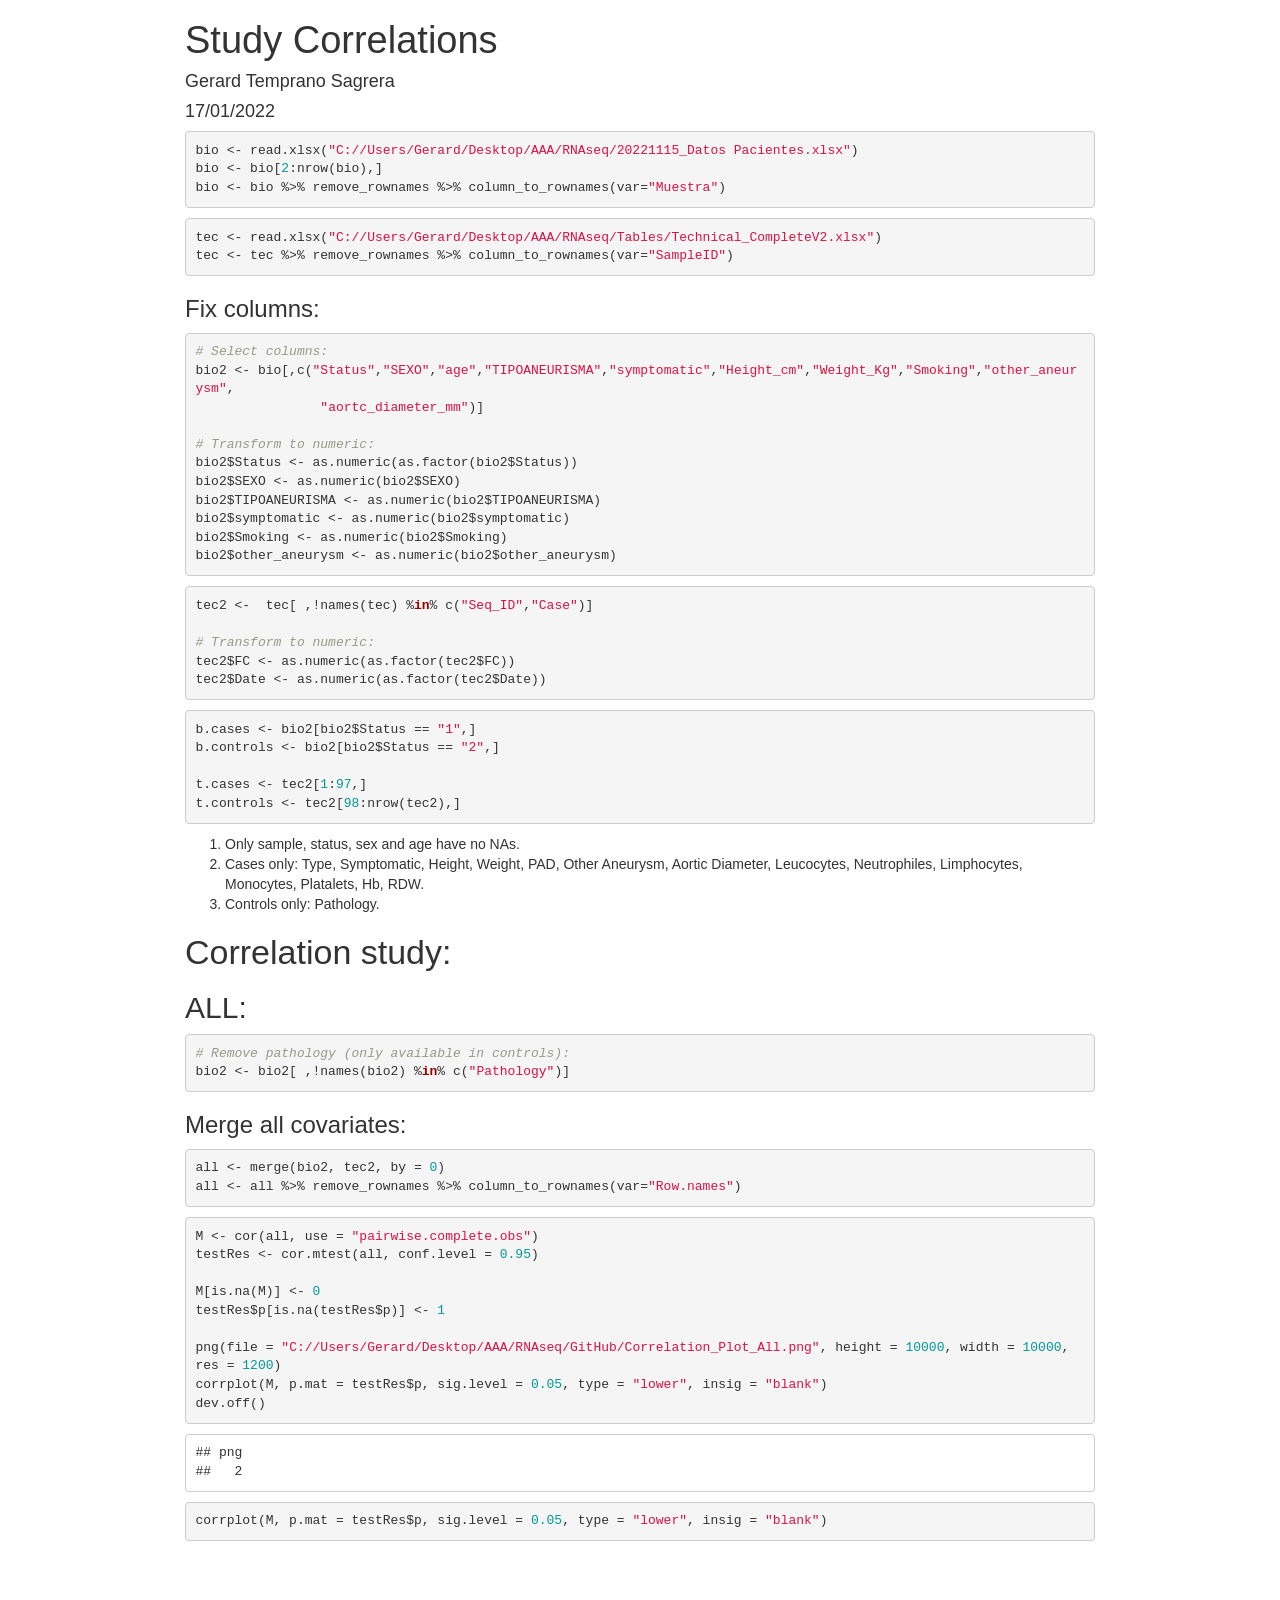
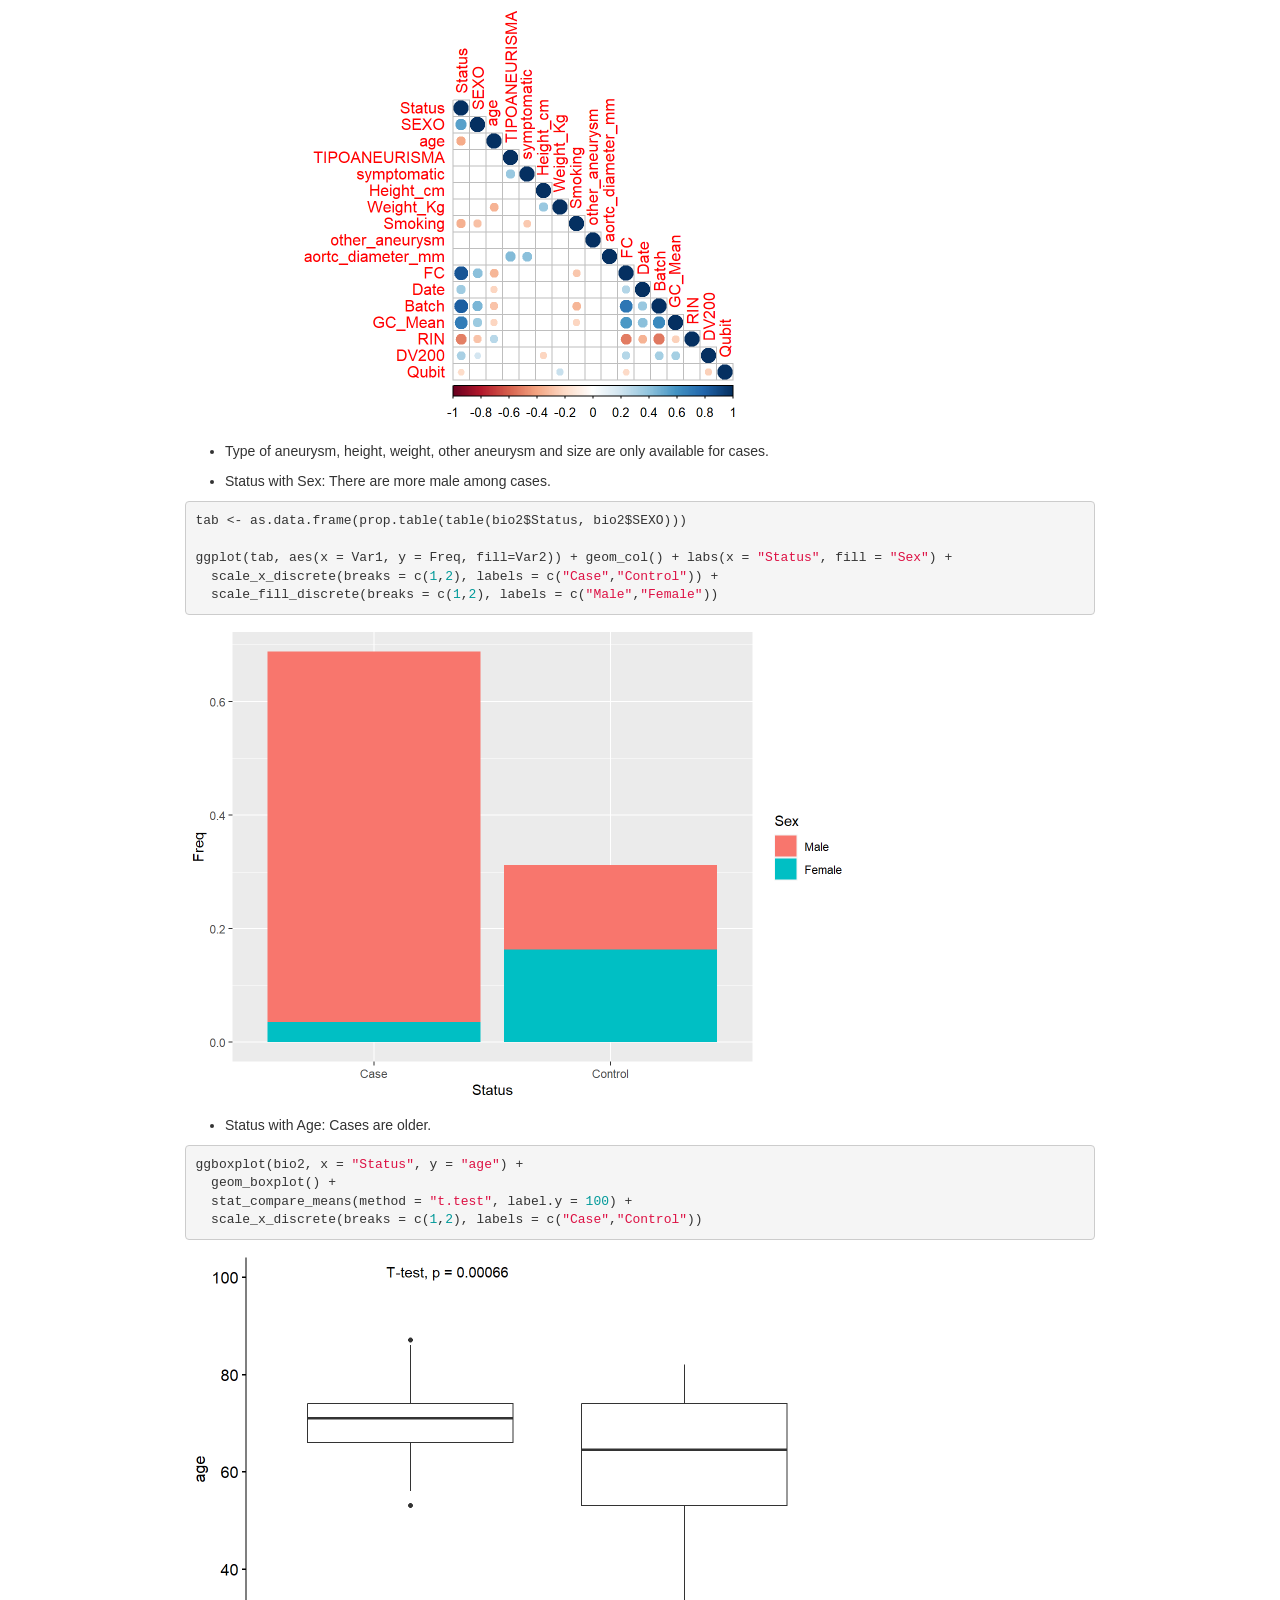
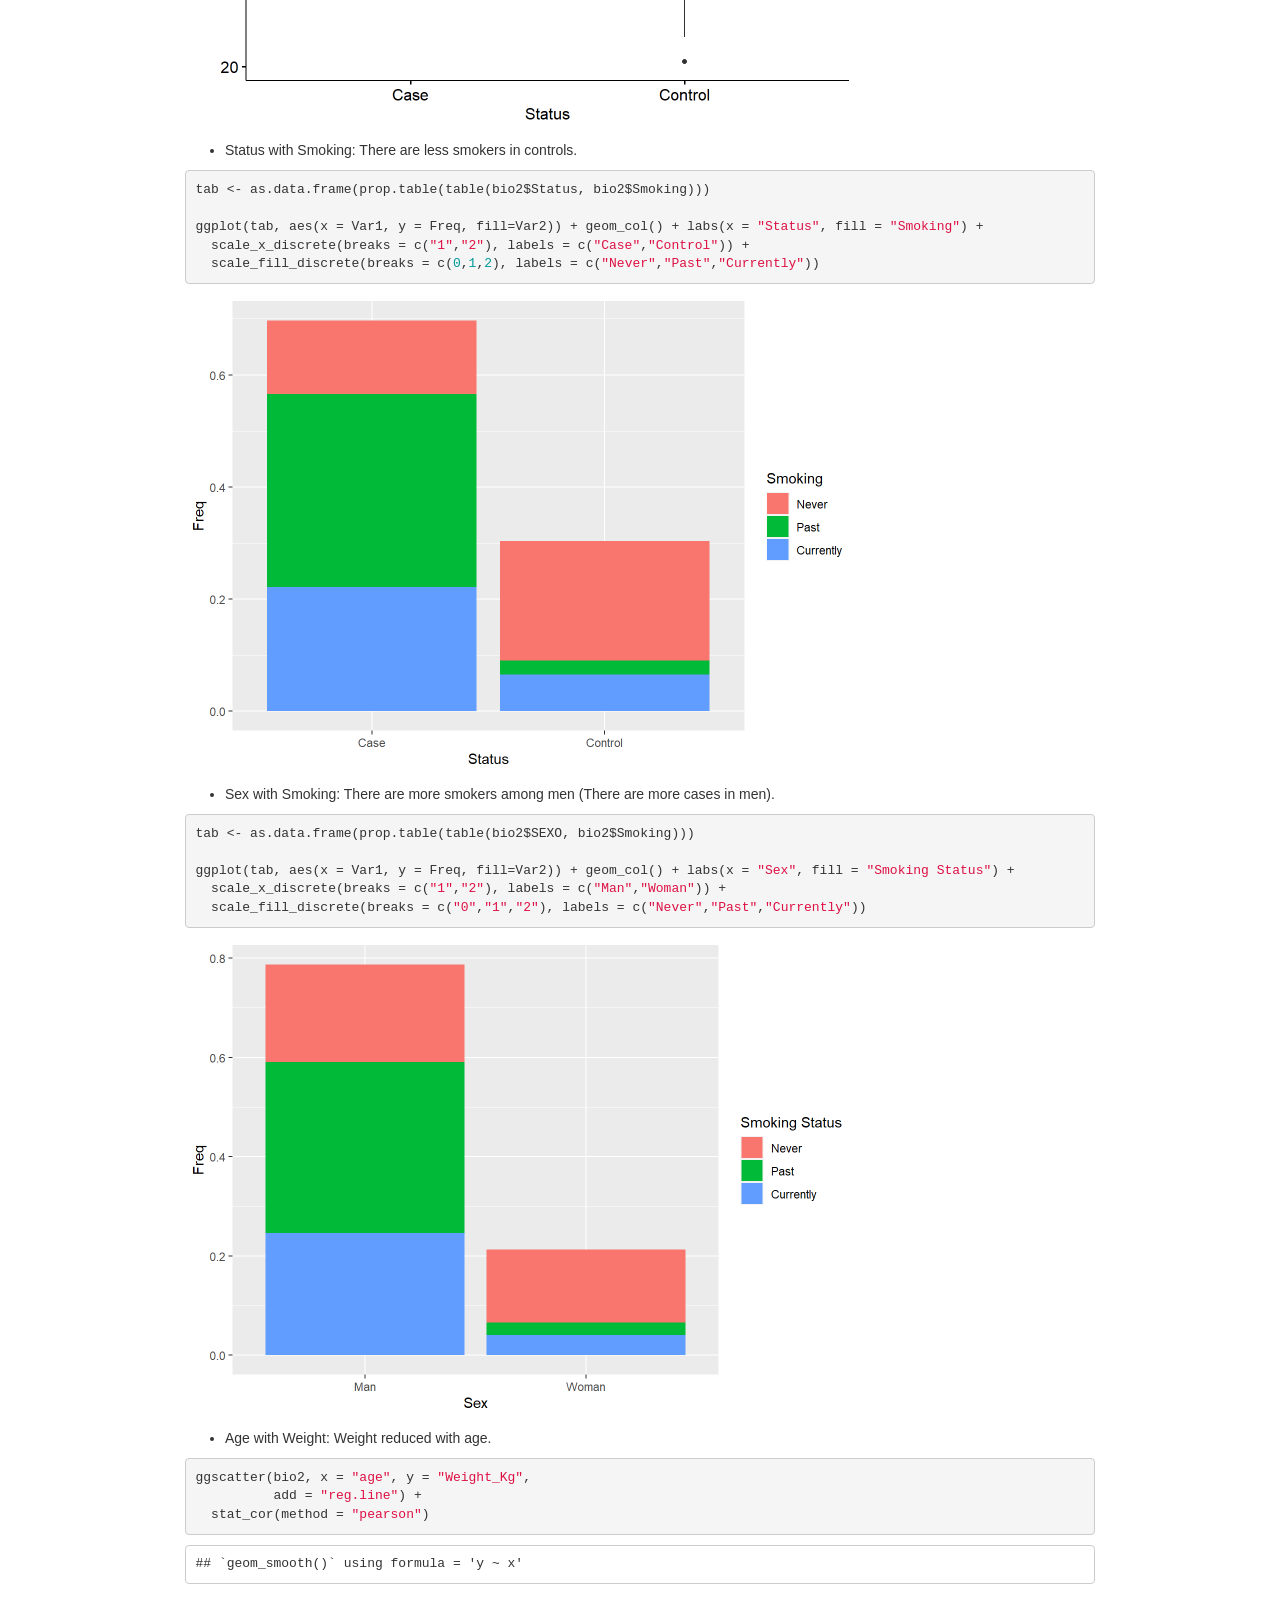
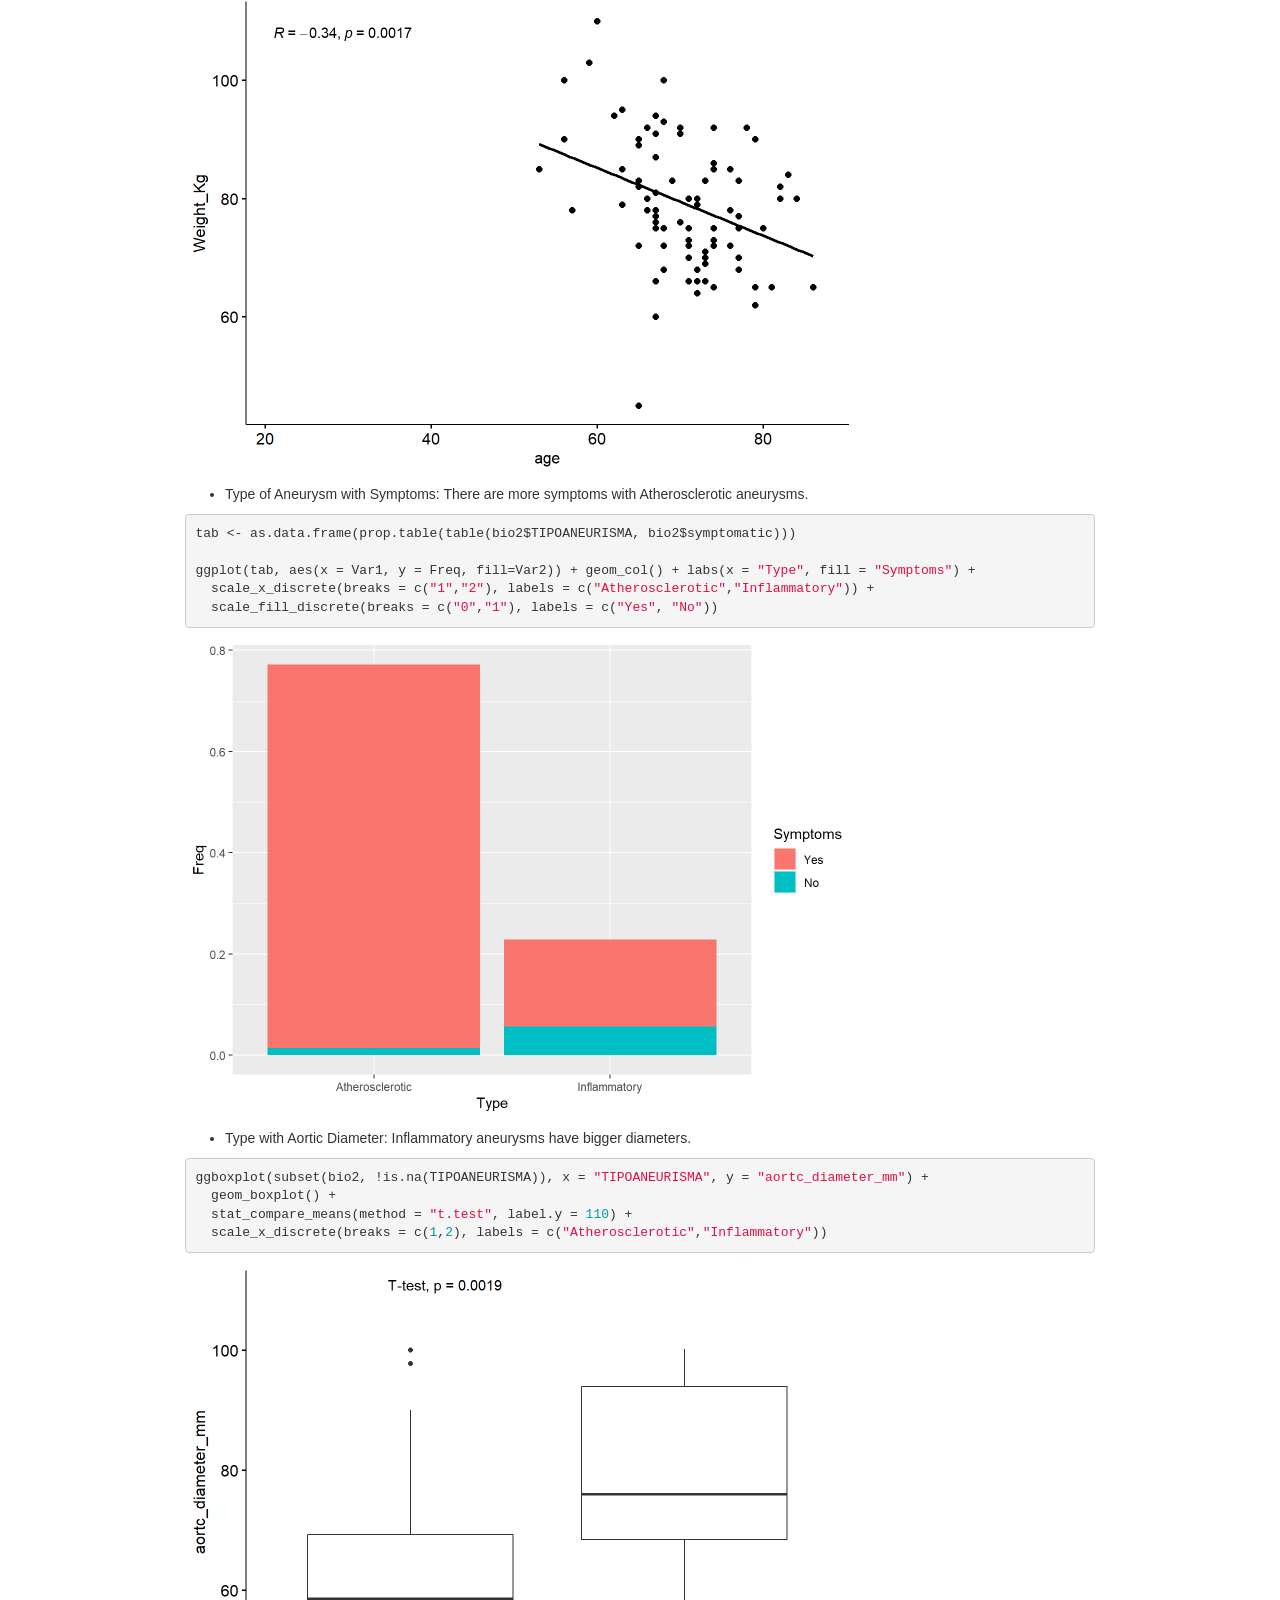
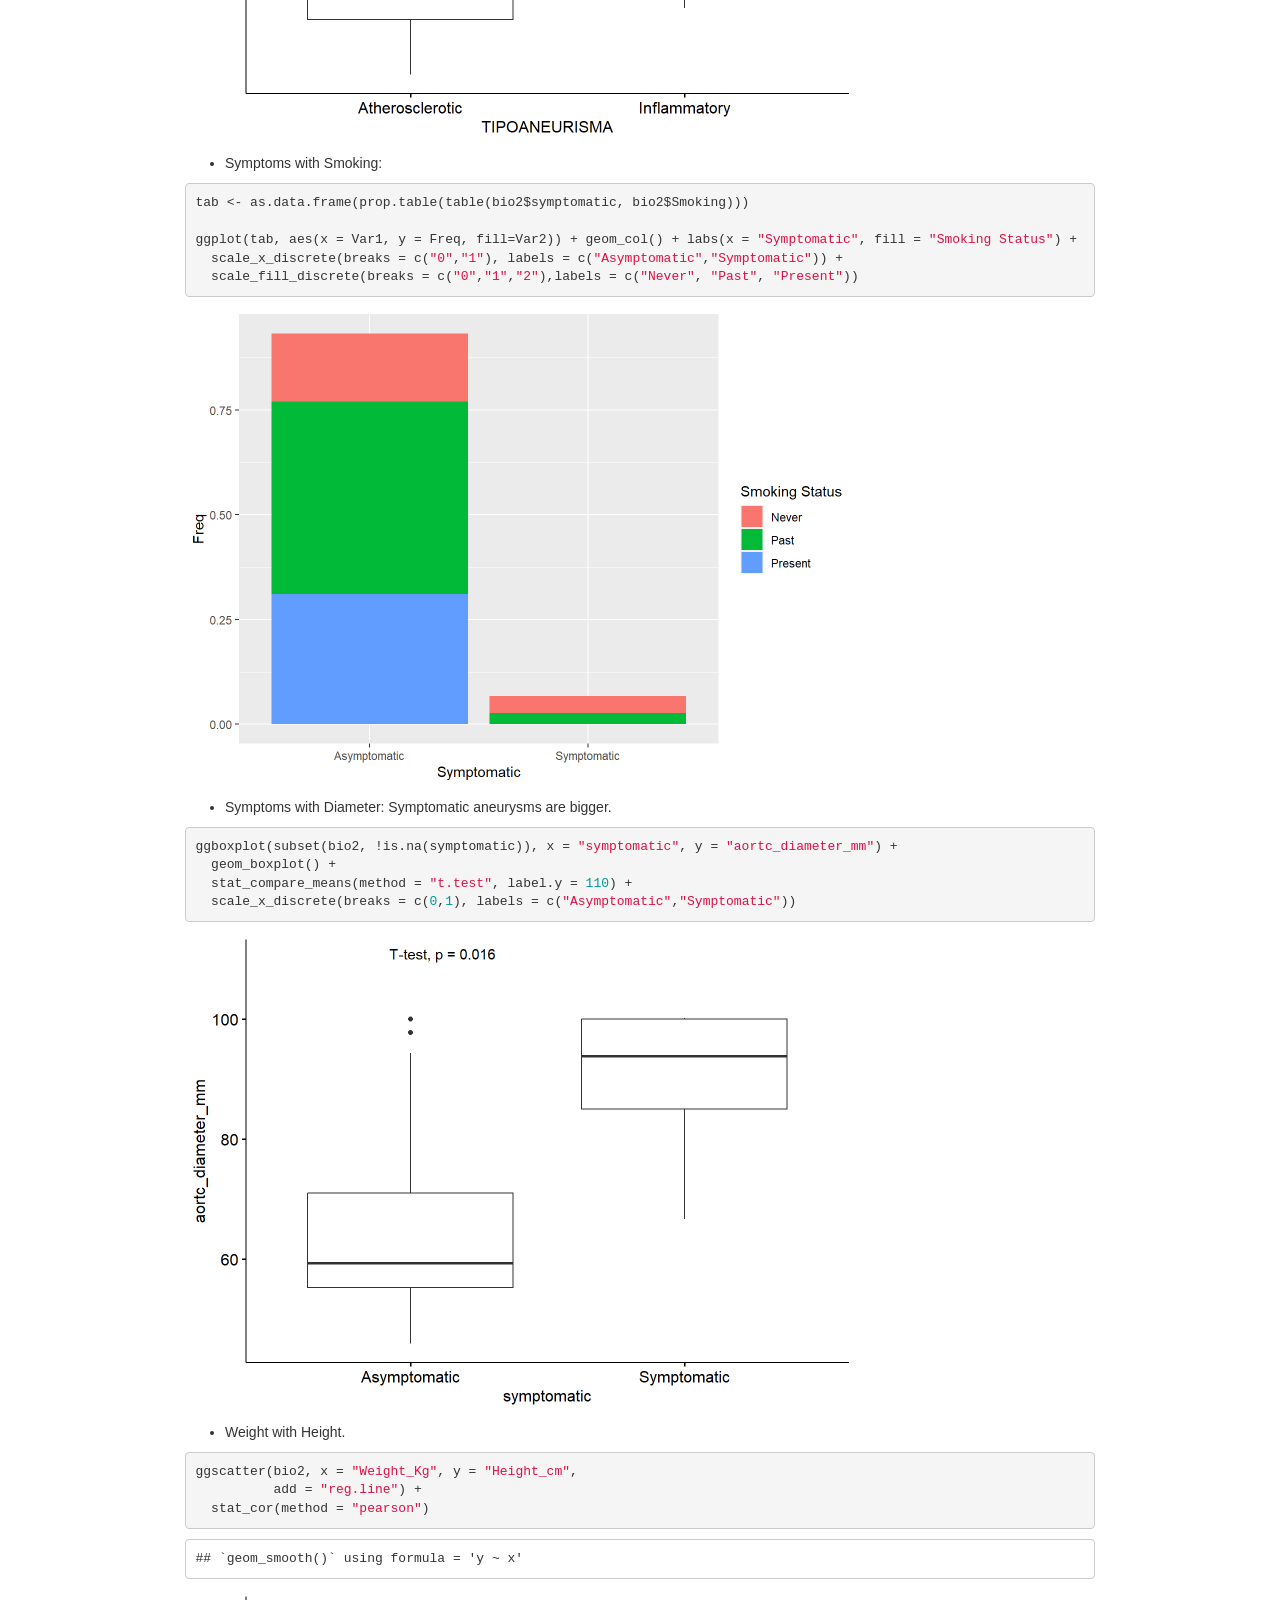
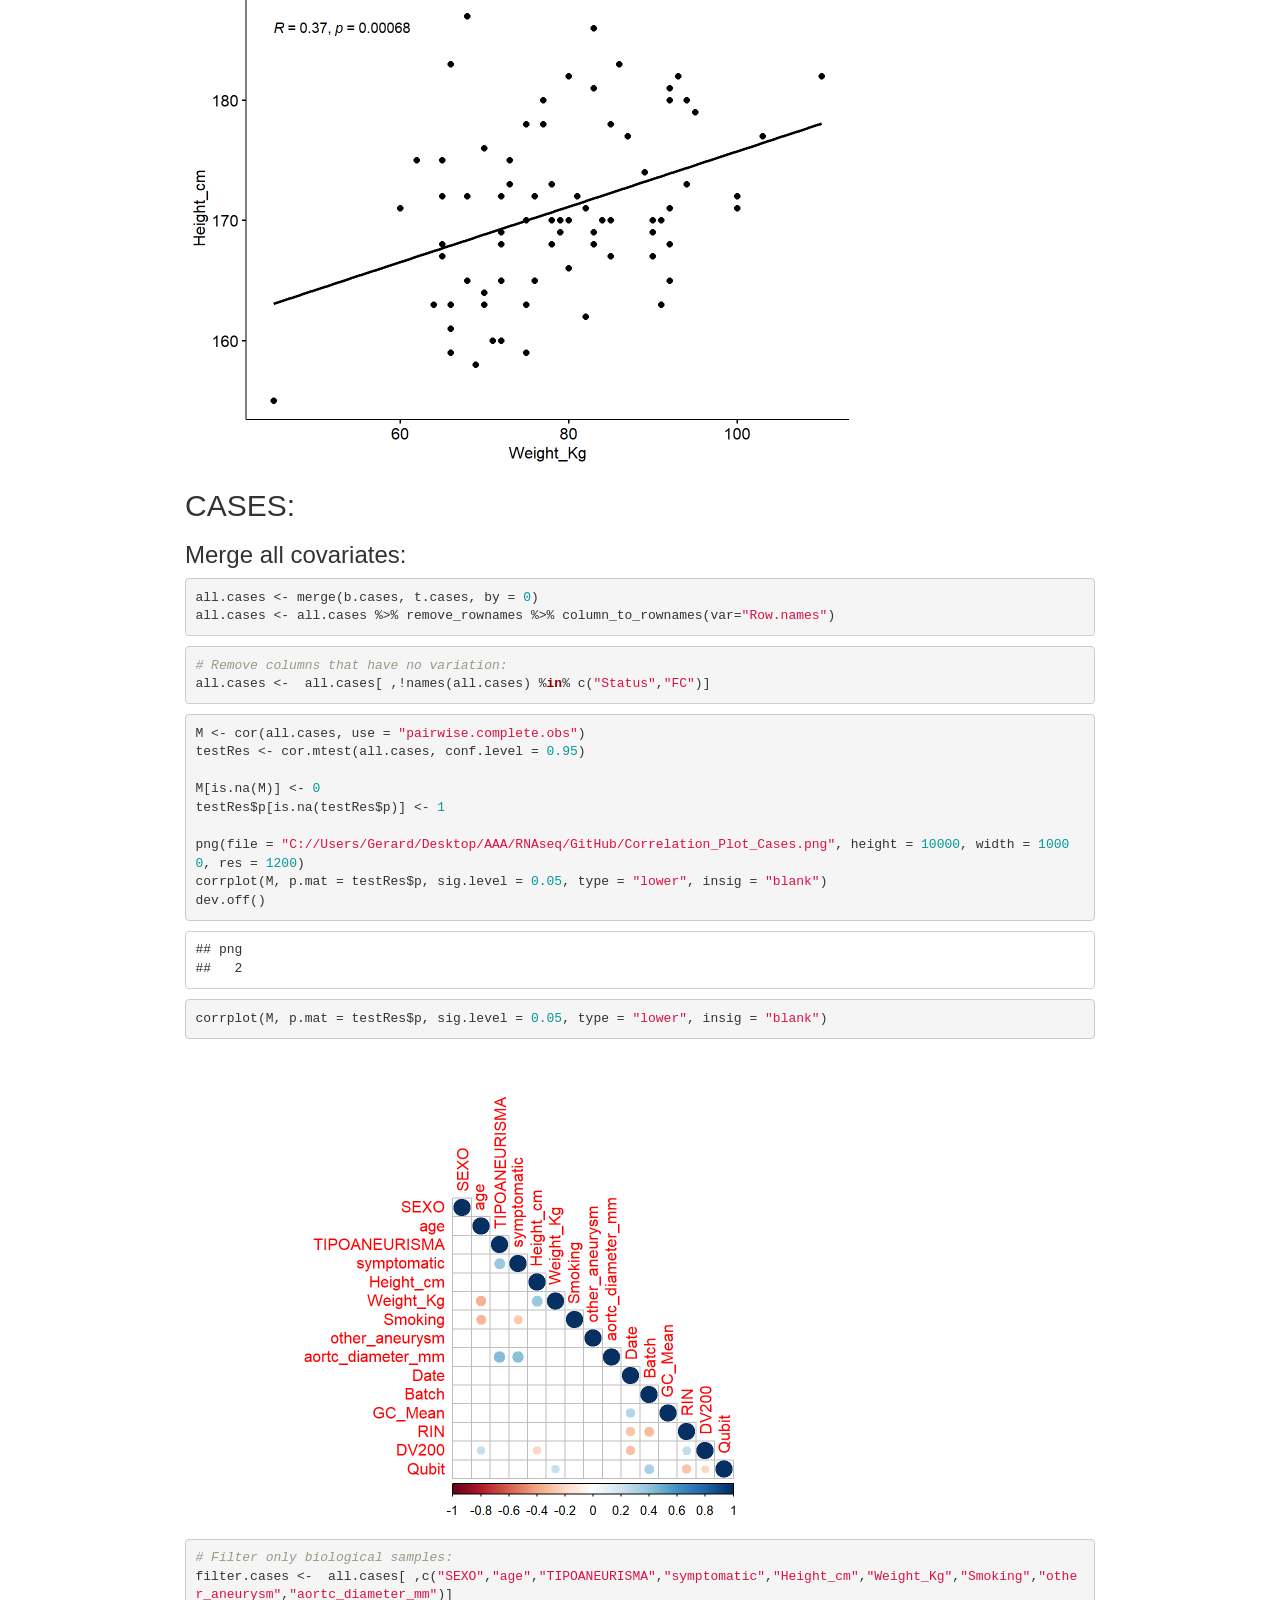
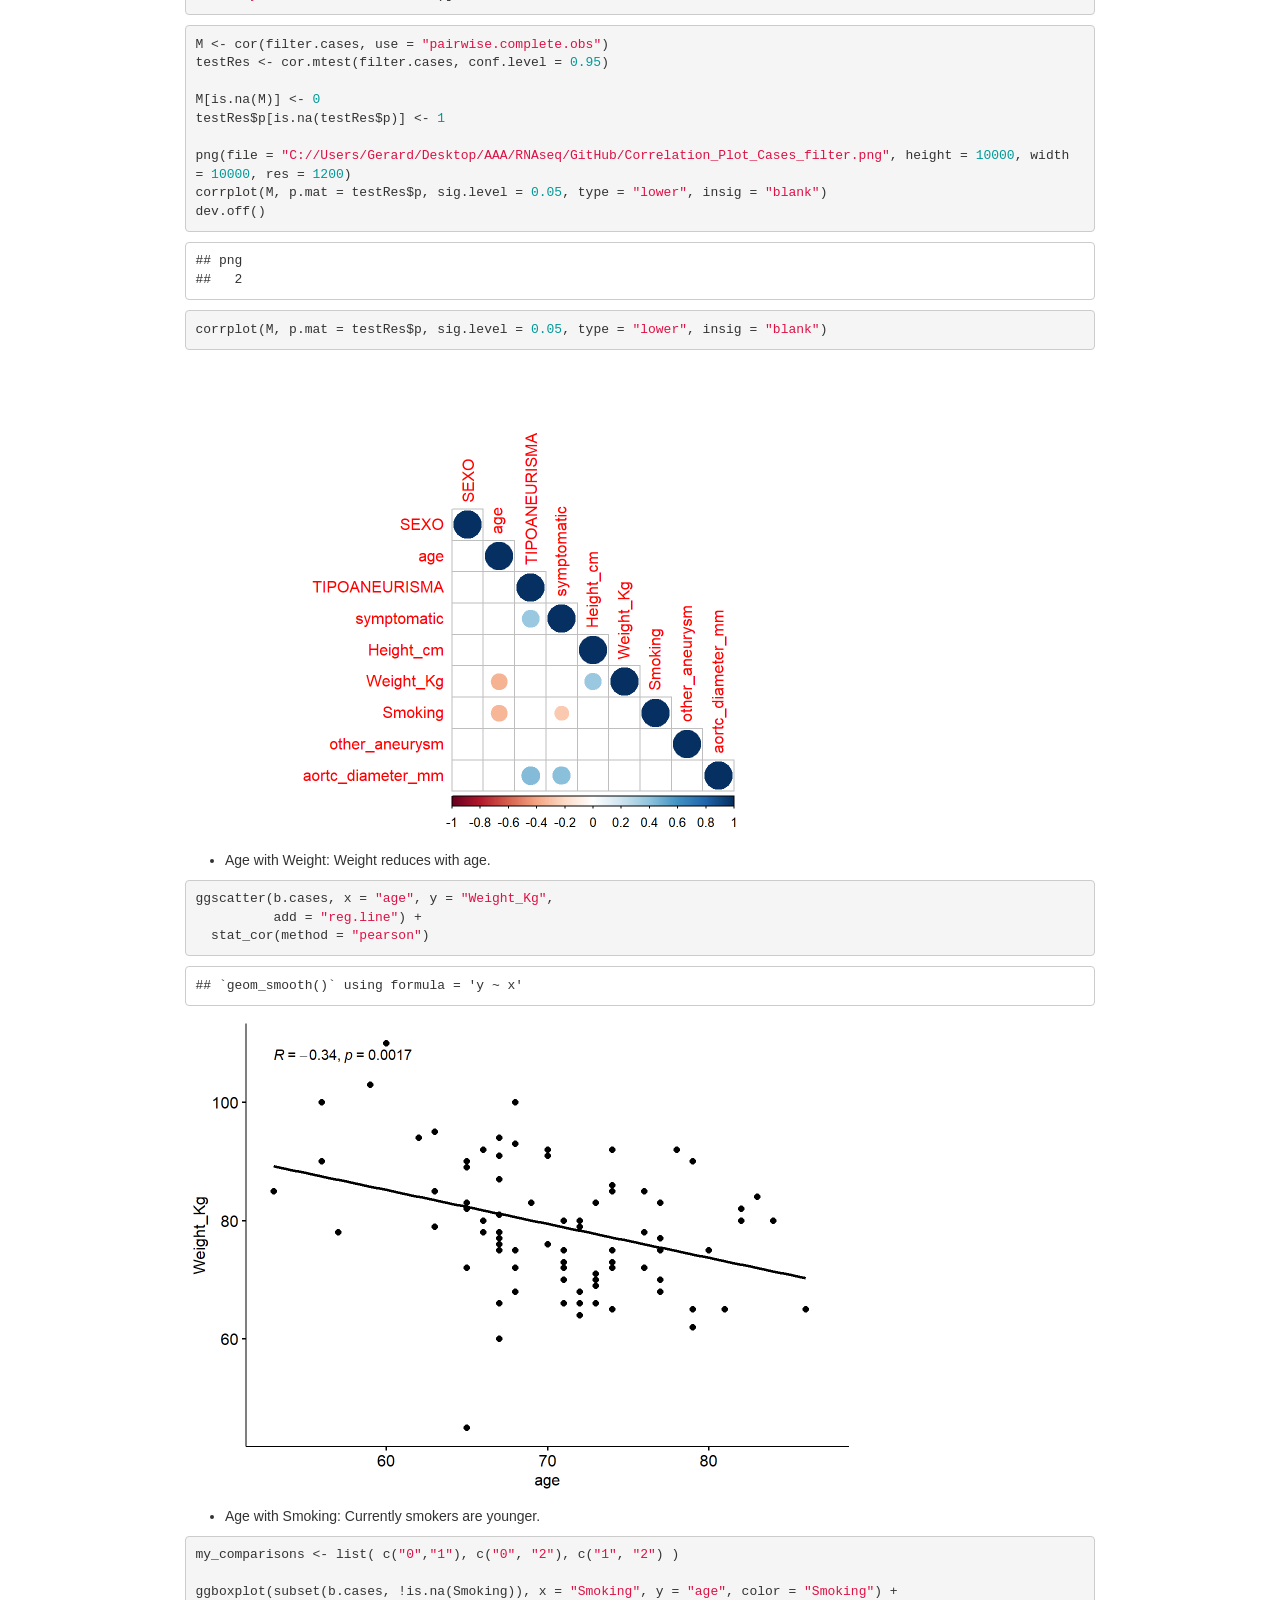
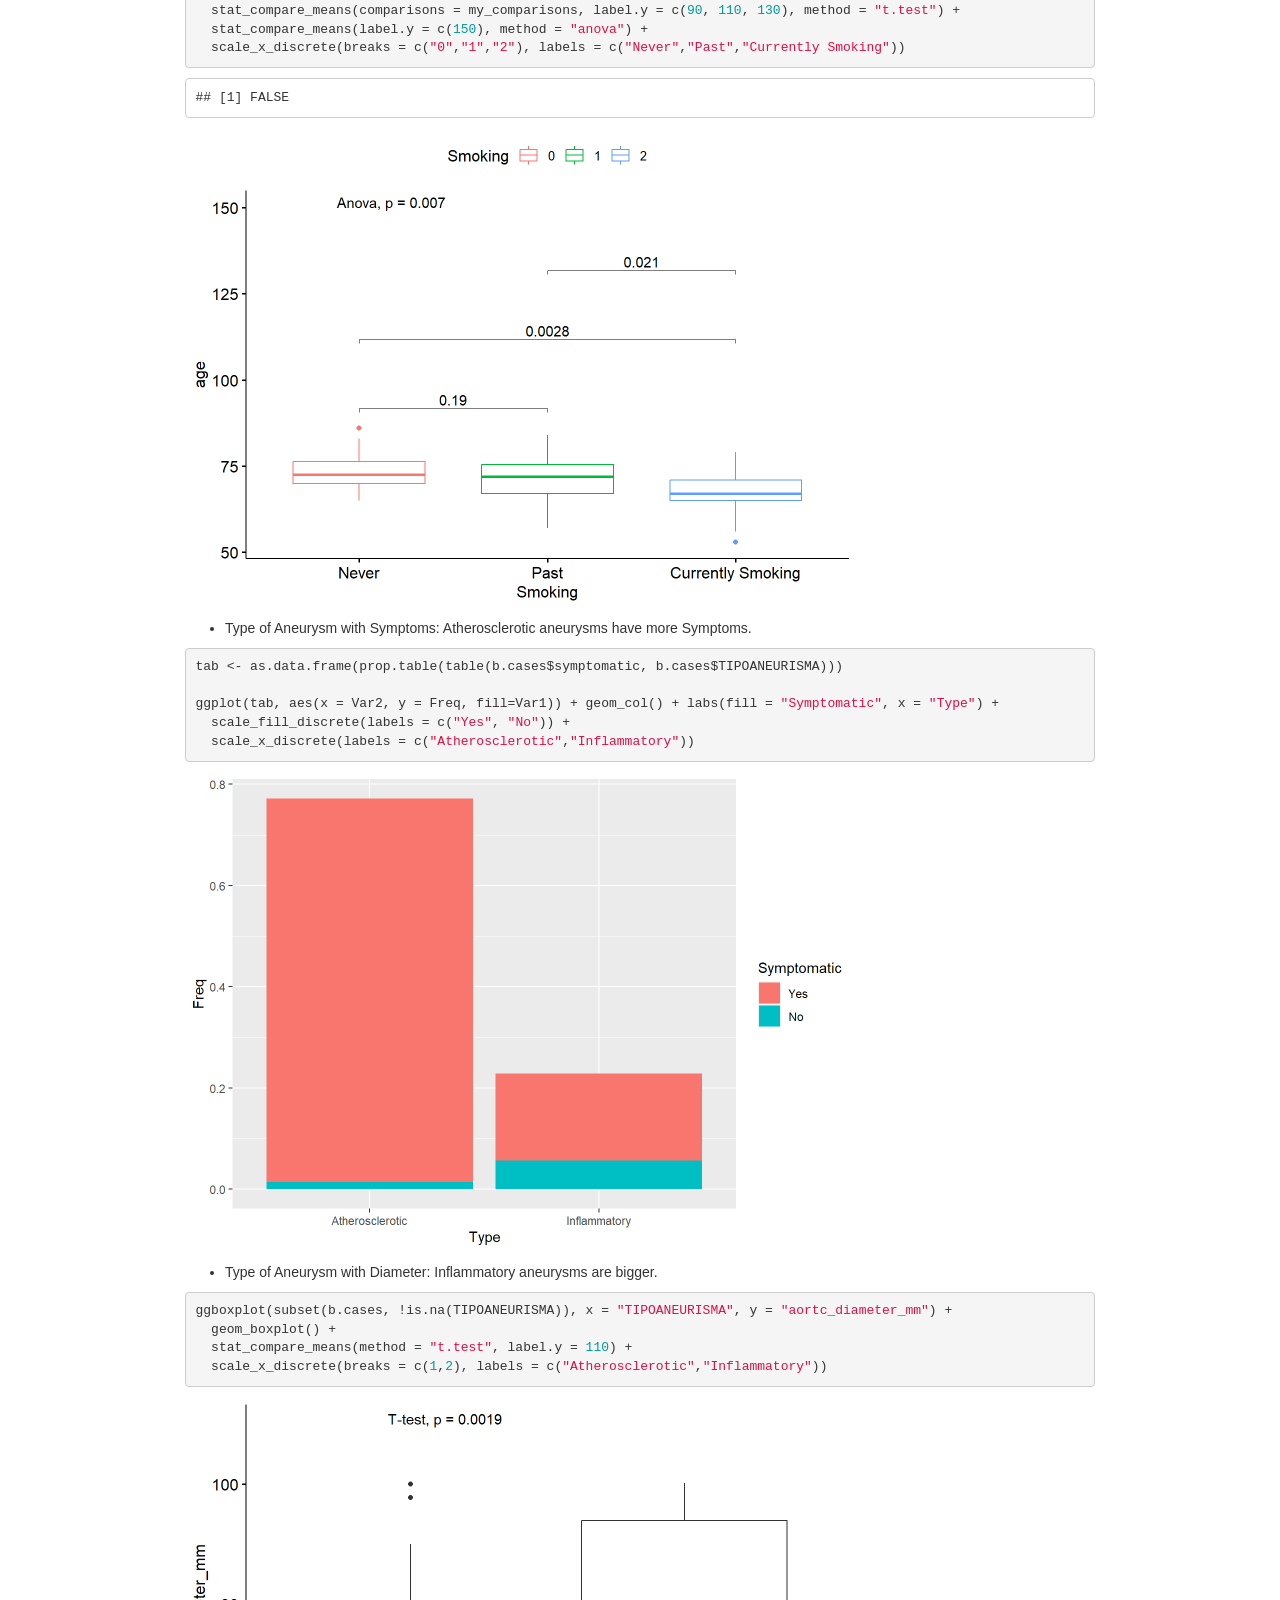
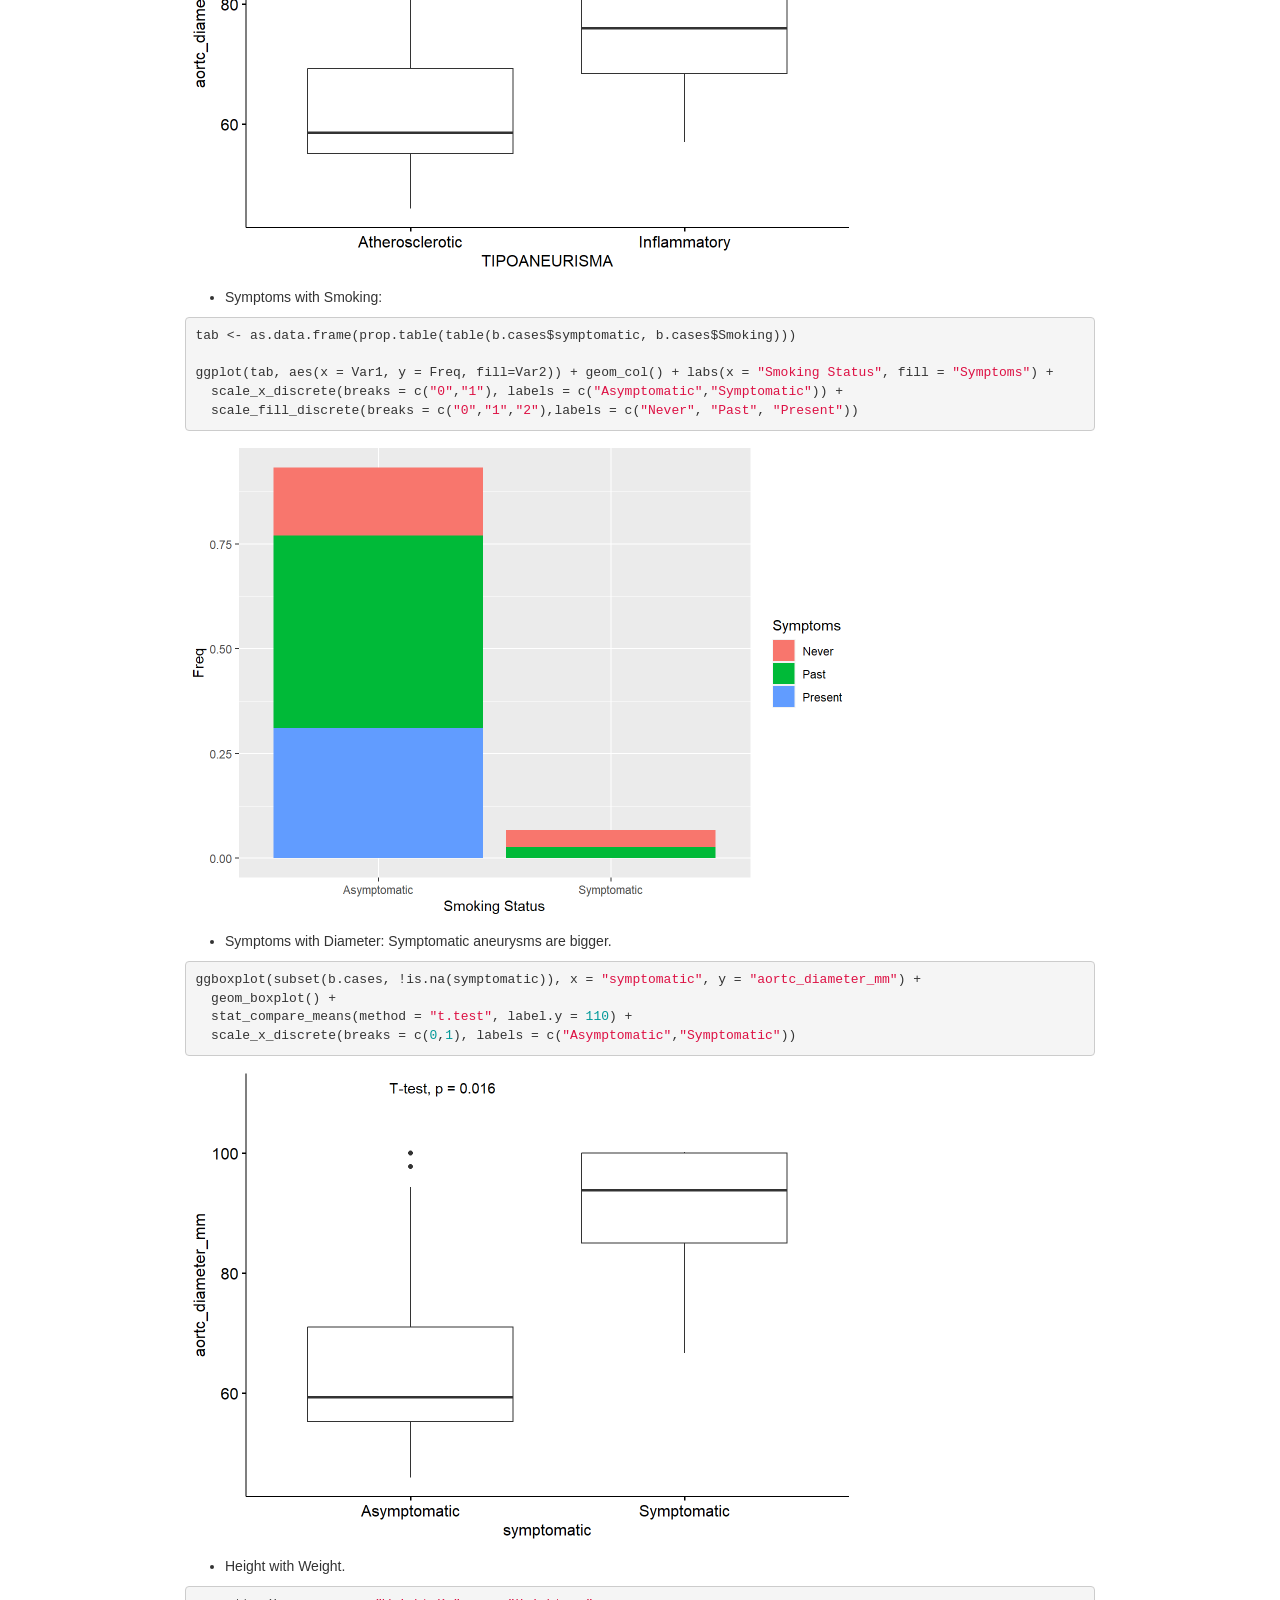
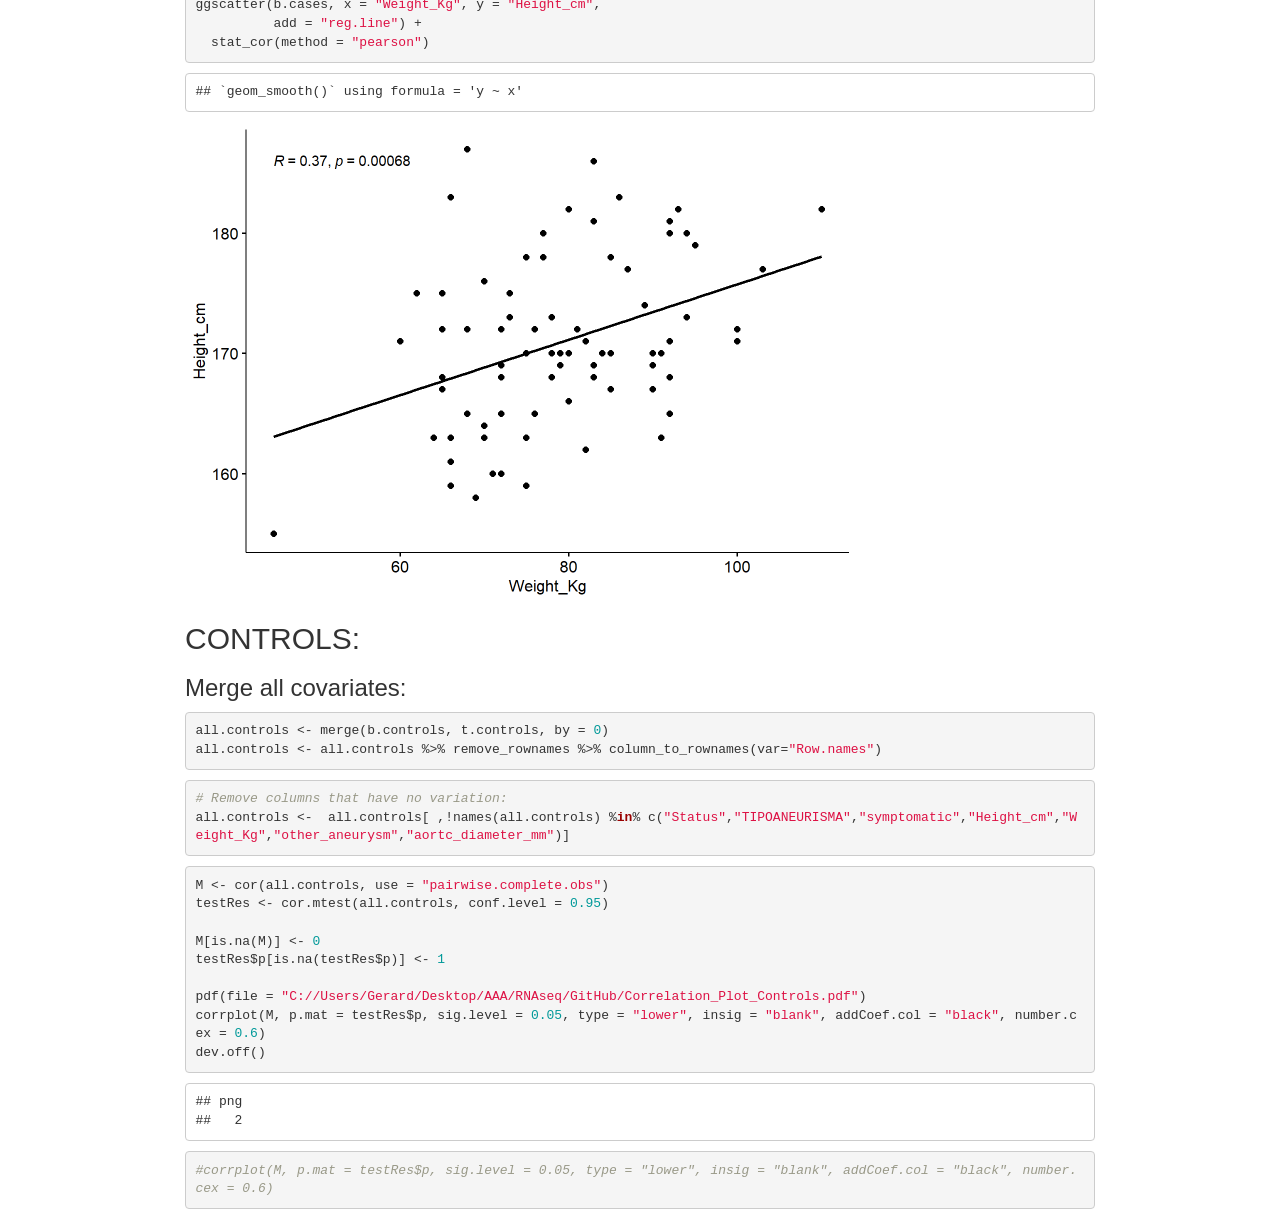
==== commit 02a0fef1: "Prepare for the new data" ====
--- a/0.3.Study_Correlations.html
+++ b/0.3.Study_Correlations.html
@@ -408,13 +408,13 @@
 M[is.na(M)] &lt;- 0
 testRes$p[is.na(testRes$p)] &lt;- 1
 
-pdf(file = &quot;C://Users/Gerard/Desktop/AAA/RNAseq/GitHub/Correlation_Plot_All.pdf&quot;)
-corrplot(M, p.mat = testRes$p, sig.level = 0.05, type = &quot;lower&quot;, insig = &quot;blank&quot;, addCoef.col = &quot;black&quot;, number.cex = 0.6)
+png(file = &quot;C://Users/Gerard/Desktop/AAA/RNAseq/GitHub/Correlation_Plot_All.png&quot;, height = 10000, width = 10000, res = 1200)
+corrplot(M, p.mat = testRes$p, sig.level = 0.05, type = &quot;lower&quot;, insig = &quot;blank&quot;)
 dev.off()</code></pre>
 <pre><code>## png 
 ##   2</code></pre>
-<pre class="r"><code>corrplot(M, p.mat = testRes$p, sig.level = 0.05, type = &quot;lower&quot;, insig = &quot;blank&quot;, addCoef.col = &quot;black&quot;, number.cex = 0.6)</code></pre>
-<p><img src="[data-uri]" width="672" /></p>
+<pre class="r"><code>corrplot(M, p.mat = testRes$p, sig.level = 0.05, type = &quot;lower&quot;, insig = &quot;blank&quot;)</code></pre>
+<p><img src="[data-uri]" width="672" /></p>
 <ul>
 <li><p>Type of aneurysm, height, weight, other aneurysm and size are
 only available for cases.</p></li>
@@ -521,13 +521,28 @@
 M[is.na(M)] &lt;- 0
 testRes$p[is.na(testRes$p)] &lt;- 1
 
-pdf(file = &quot;C://Users/Gerard/Desktop/AAA/RNAseq/GitHub/Correlation_Plot_Cases.pdf&quot;)
-corrplot(M, p.mat = testRes$p, sig.level = 0.05, type = &quot;lower&quot;, insig = &quot;blank&quot;, addCoef.col = &quot;black&quot;, number.cex = 0.6)
+png(file = &quot;C://Users/Gerard/Desktop/AAA/RNAseq/GitHub/Correlation_Plot_Cases.png&quot;, height = 10000, width = 10000, res = 1200)
+corrplot(M, p.mat = testRes$p, sig.level = 0.05, type = &quot;lower&quot;, insig = &quot;blank&quot;)
 dev.off()</code></pre>
 <pre><code>## png 
 ##   2</code></pre>
-<pre class="r"><code>corrplot(M, p.mat = testRes$p, sig.level = 0.05, type = &quot;lower&quot;, insig = &quot;blank&quot;, addCoef.col = &quot;black&quot;, number.cex = 0.6)</code></pre>
-<p><img src="[data-uri]" width="672" /></p>
+<pre class="r"><code>corrplot(M, p.mat = testRes$p, sig.level = 0.05, type = &quot;lower&quot;, insig = &quot;blank&quot;)</code></pre>
+<p><img src="[data-uri]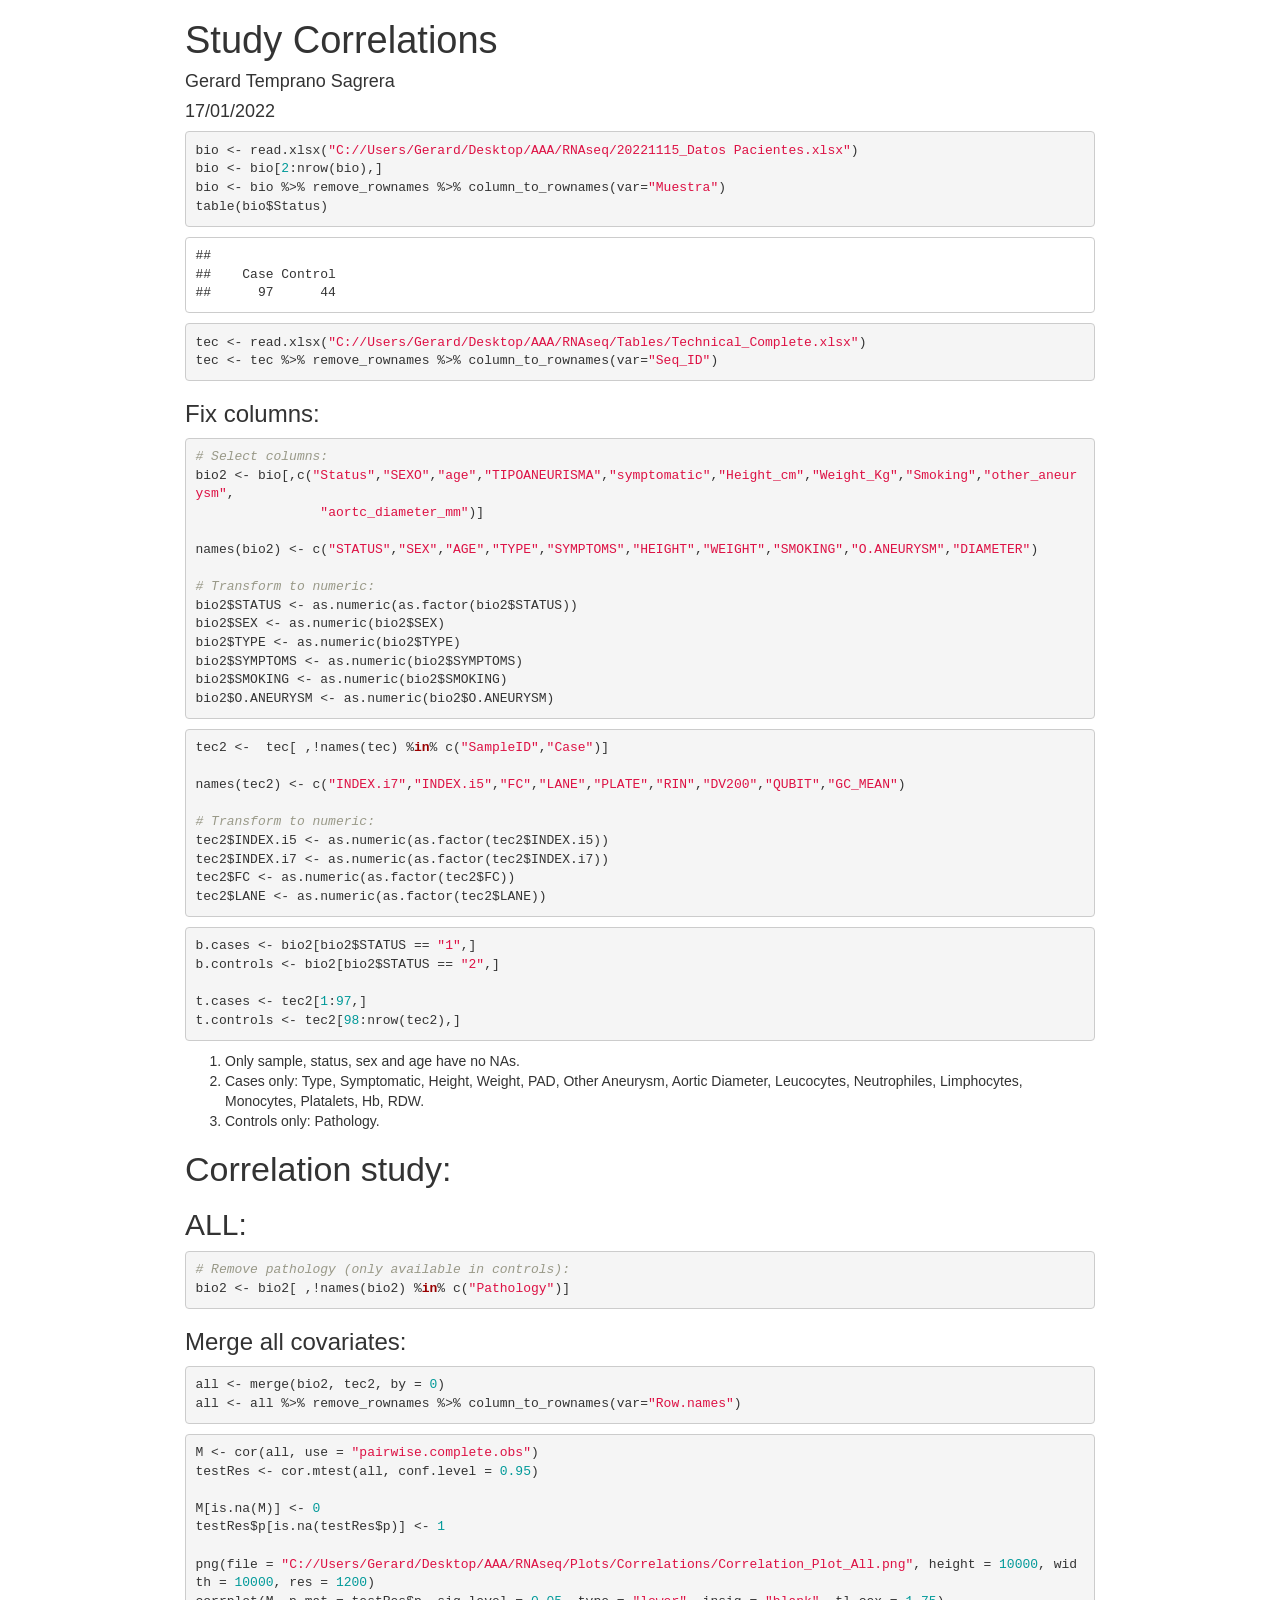
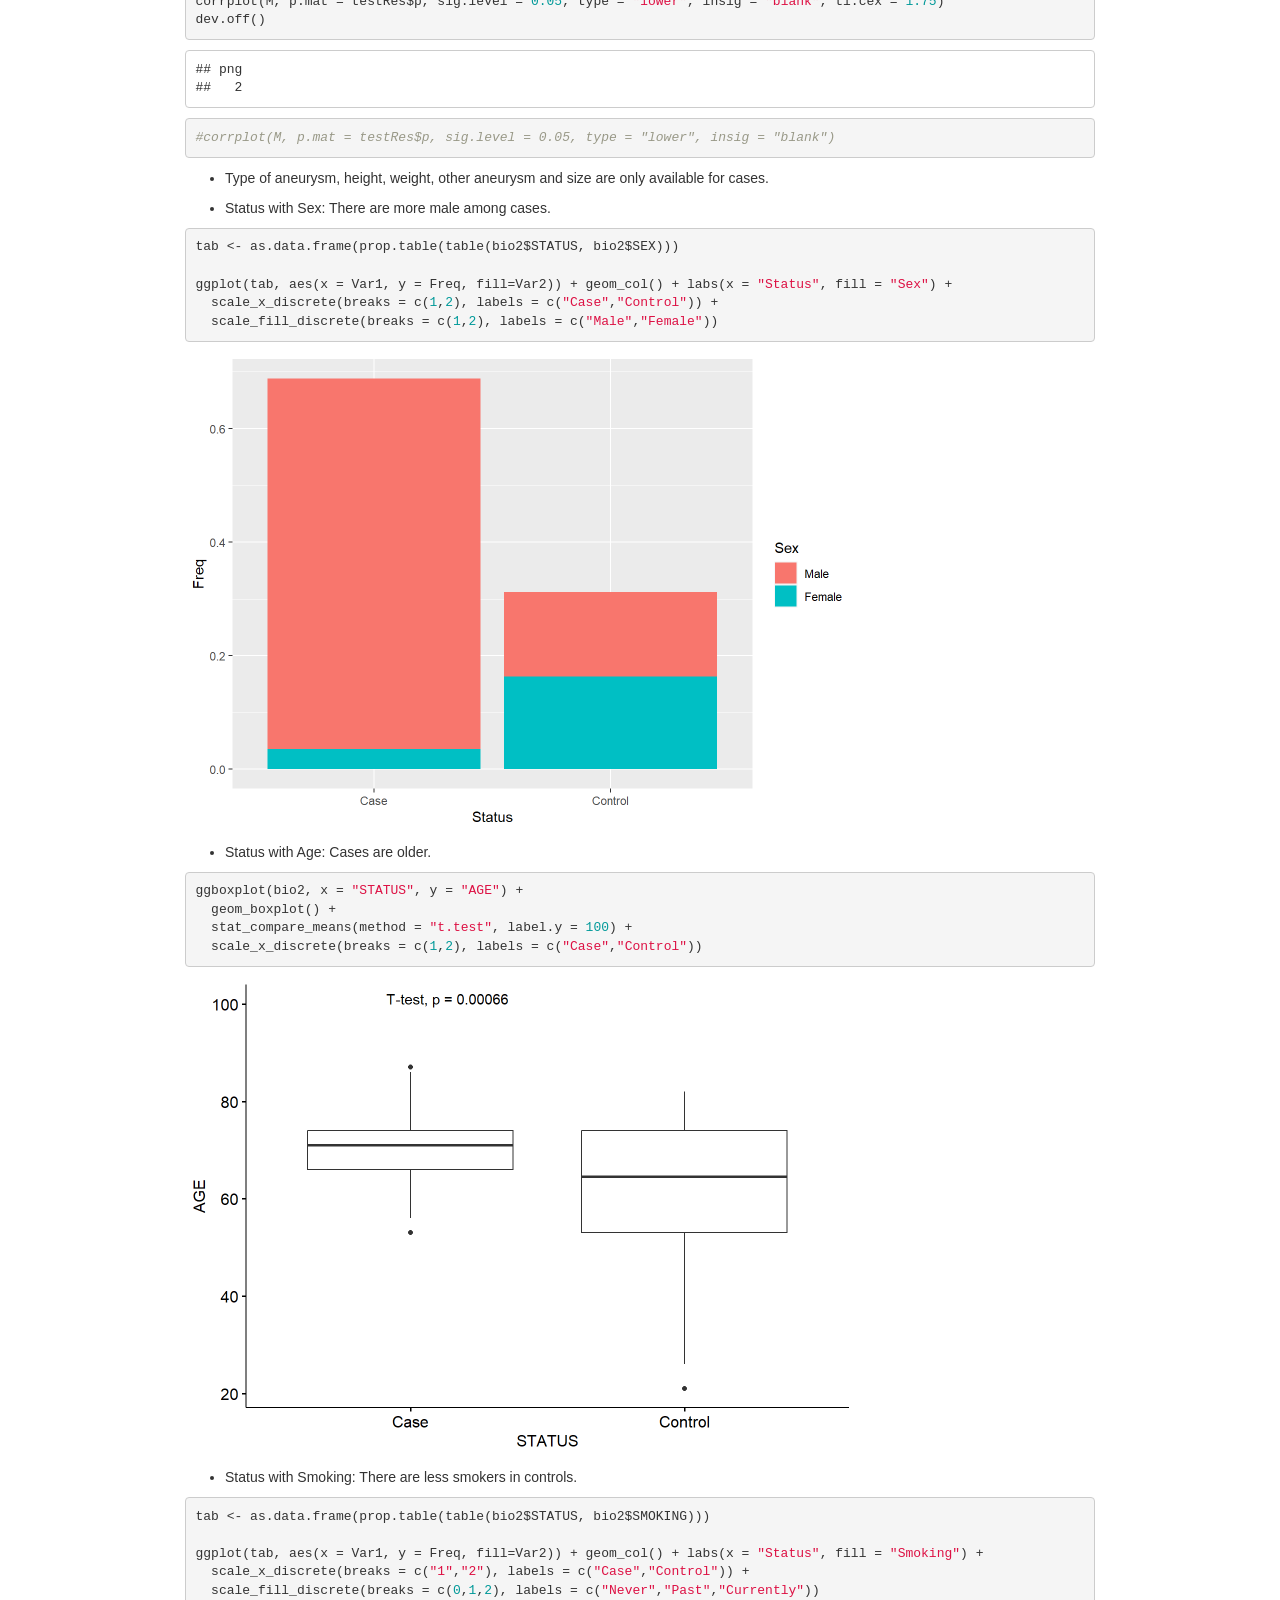
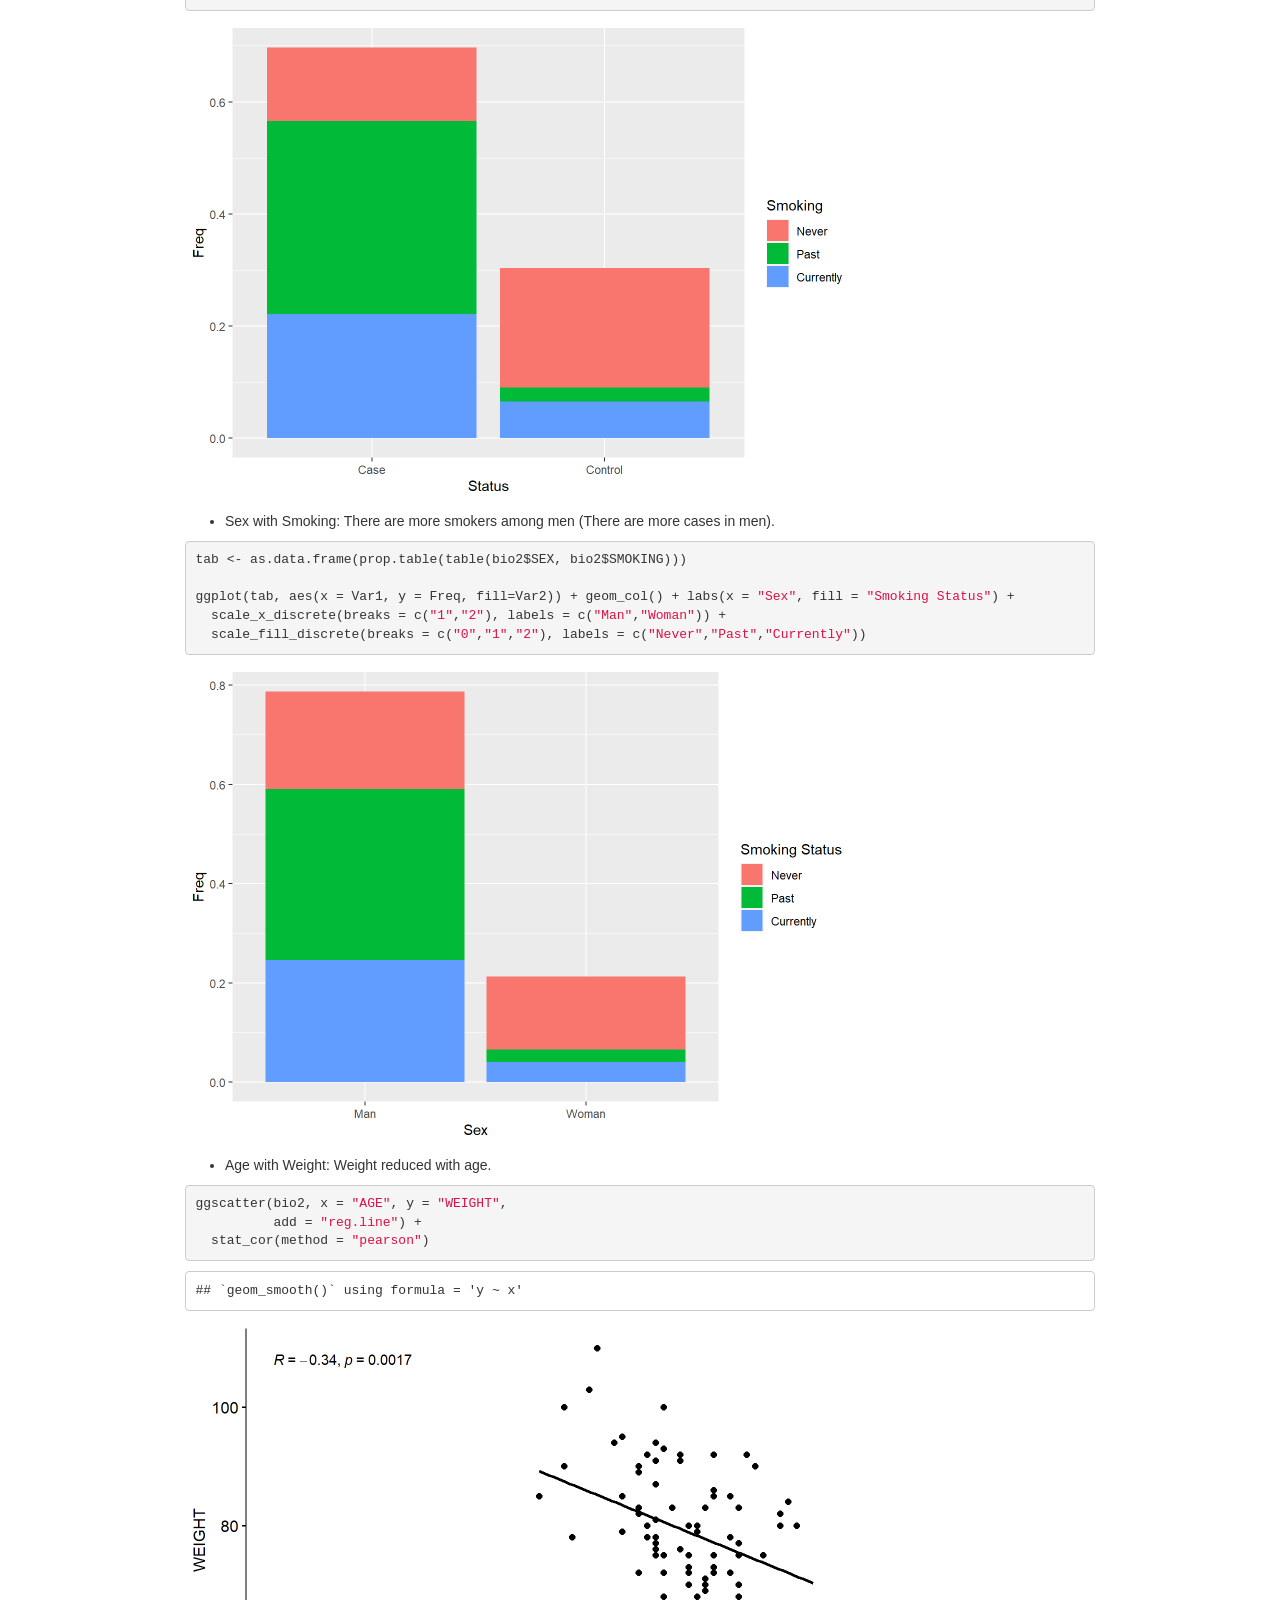
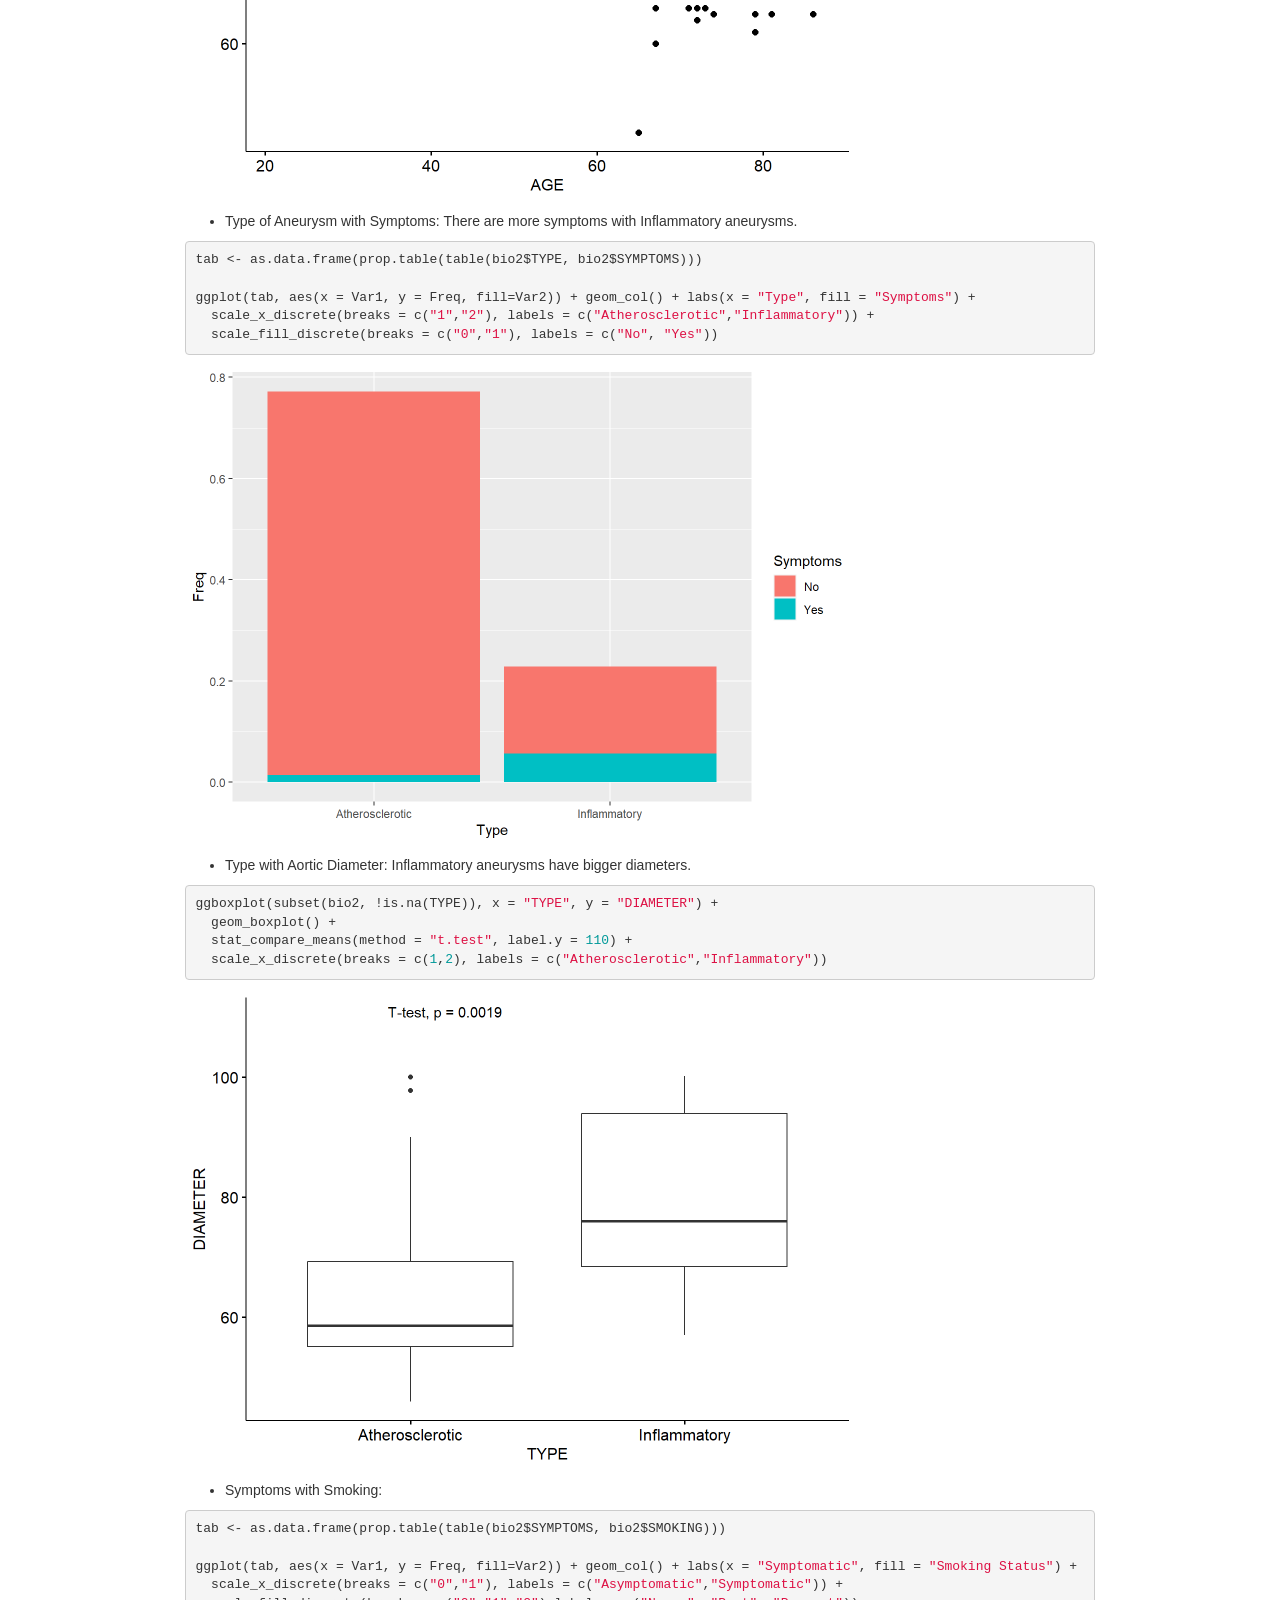
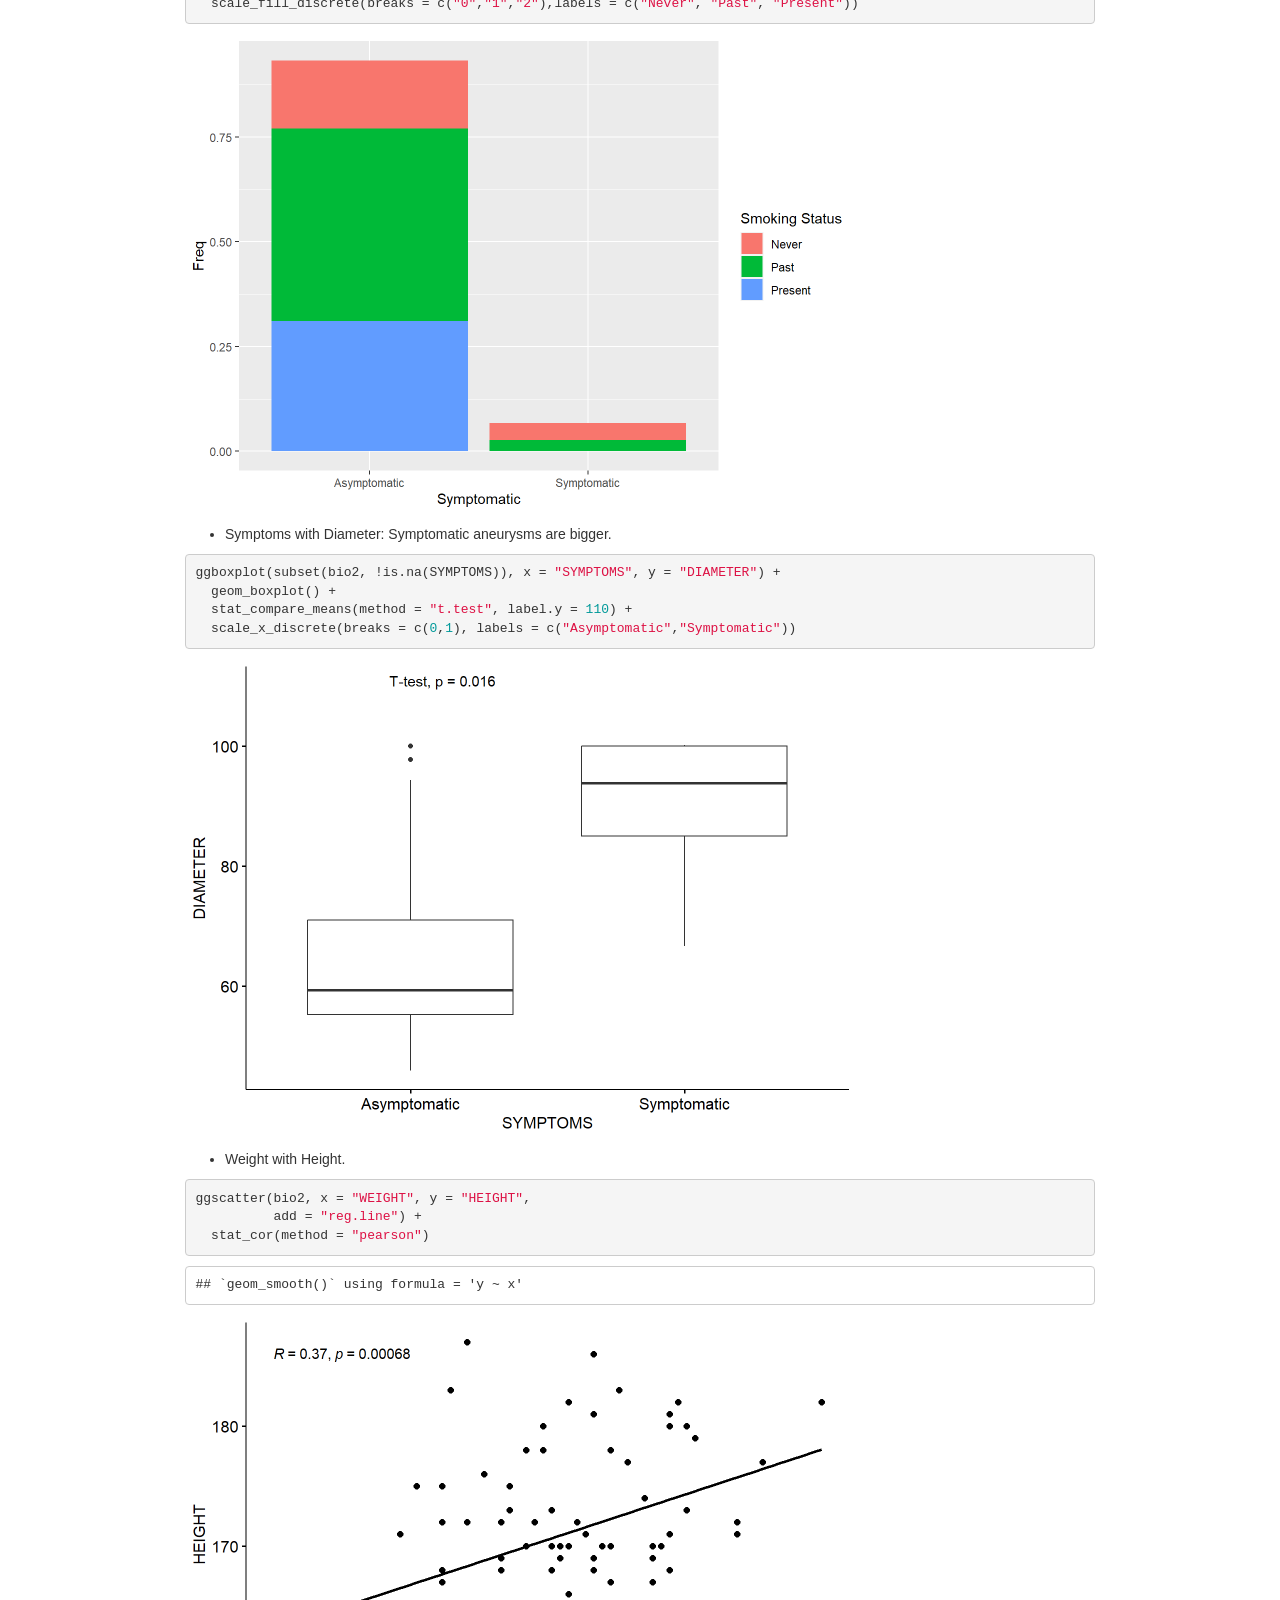
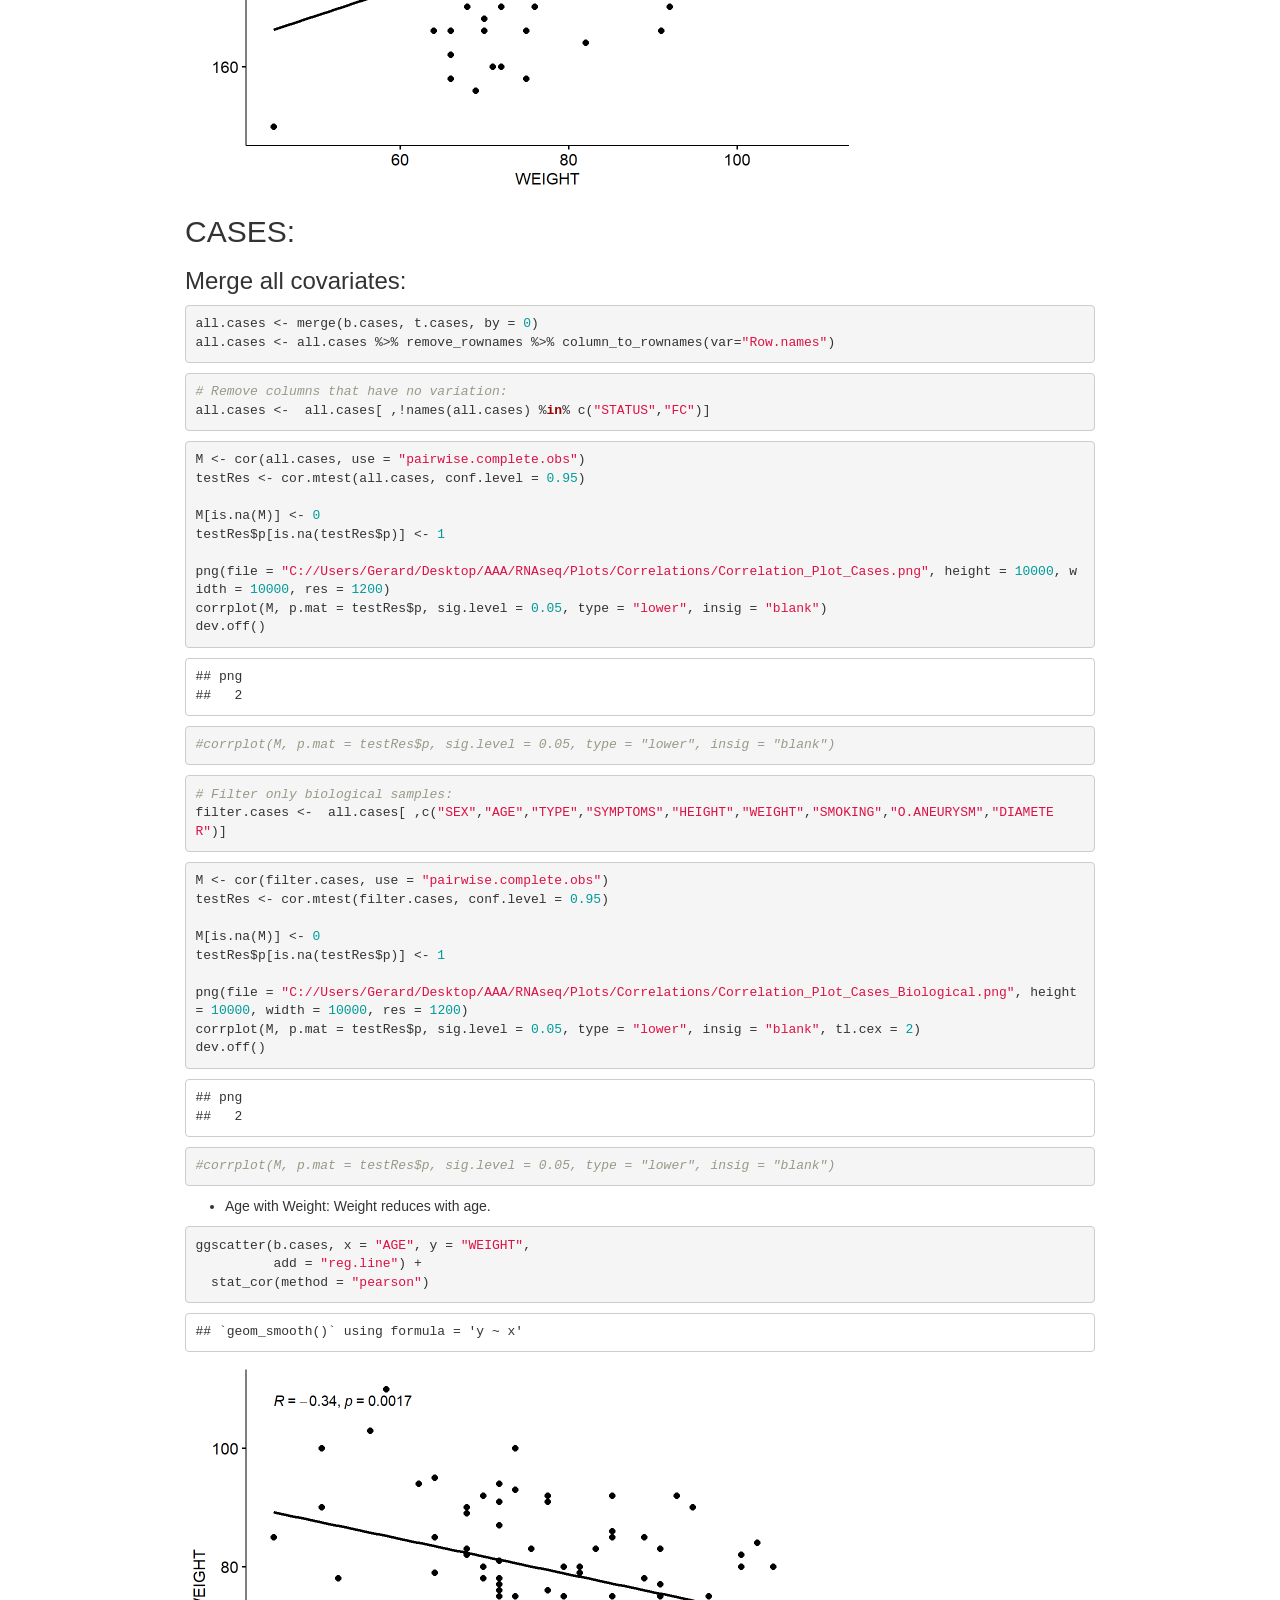
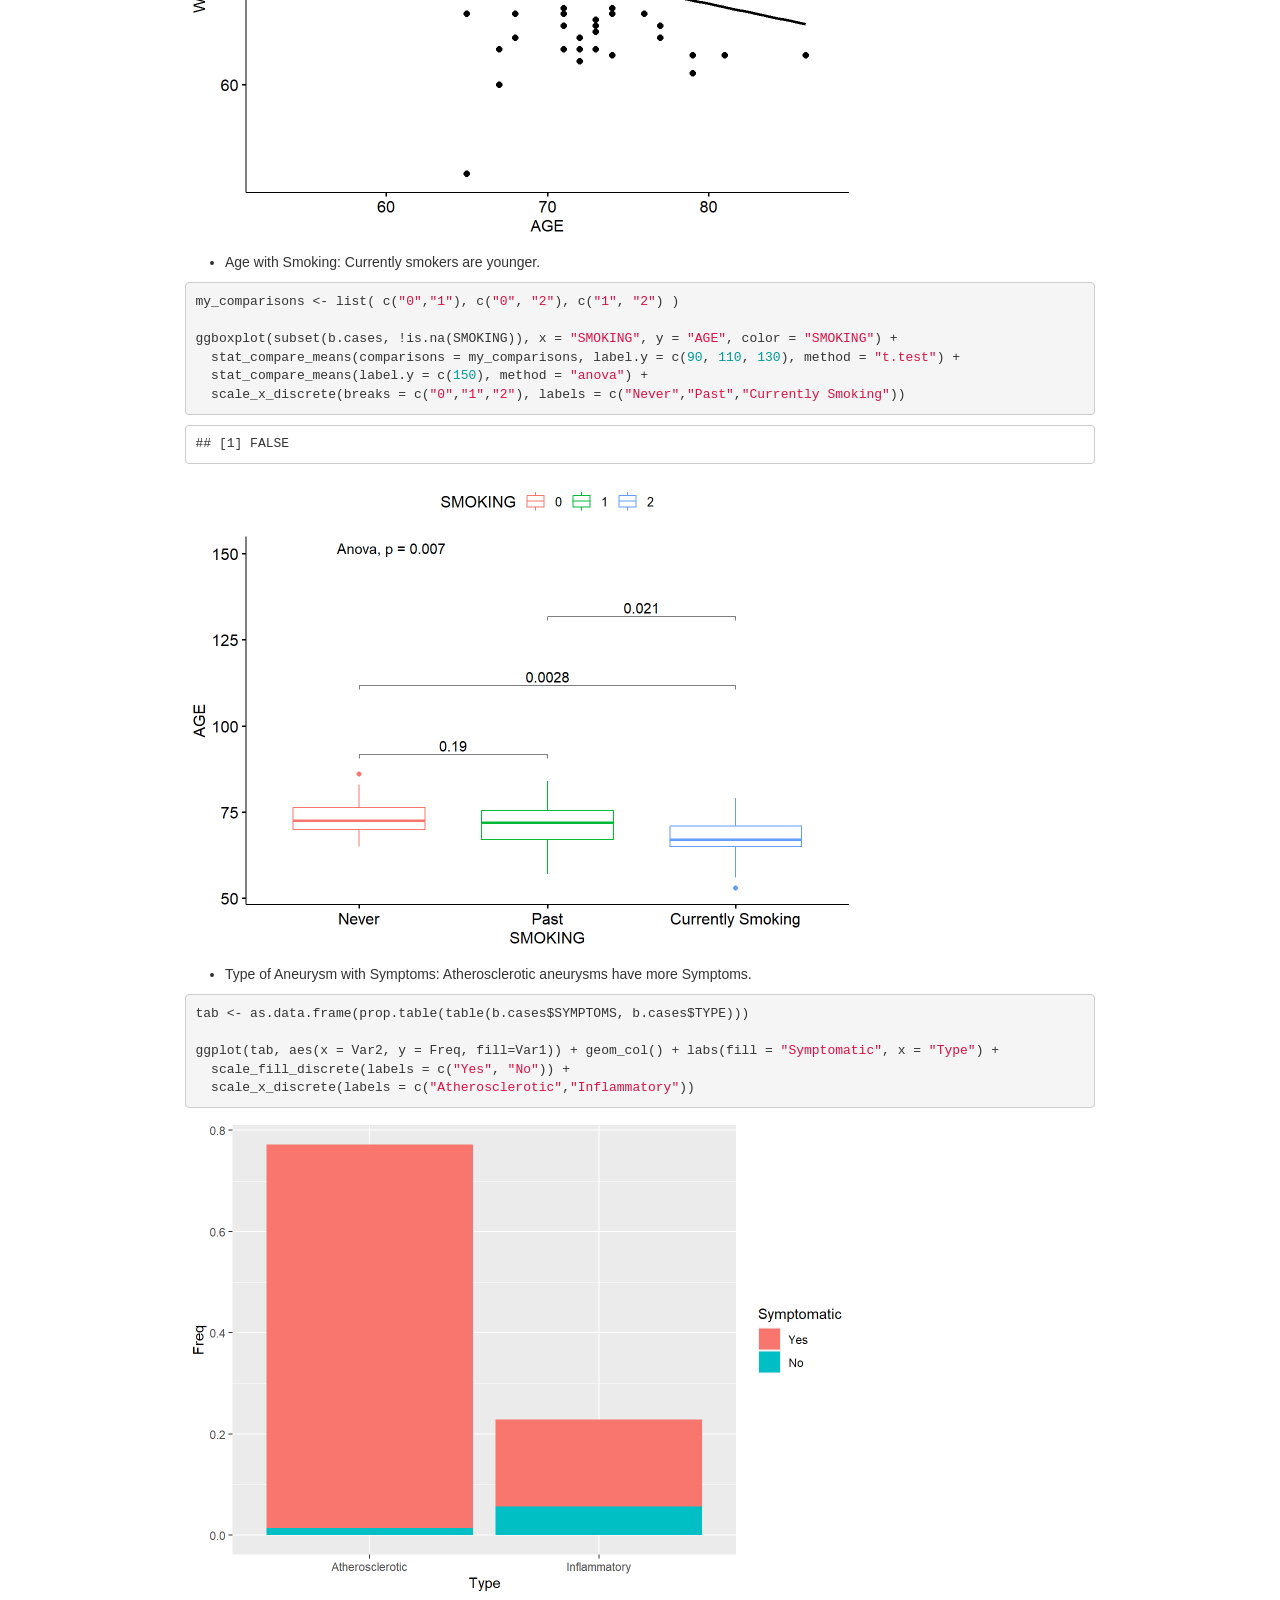
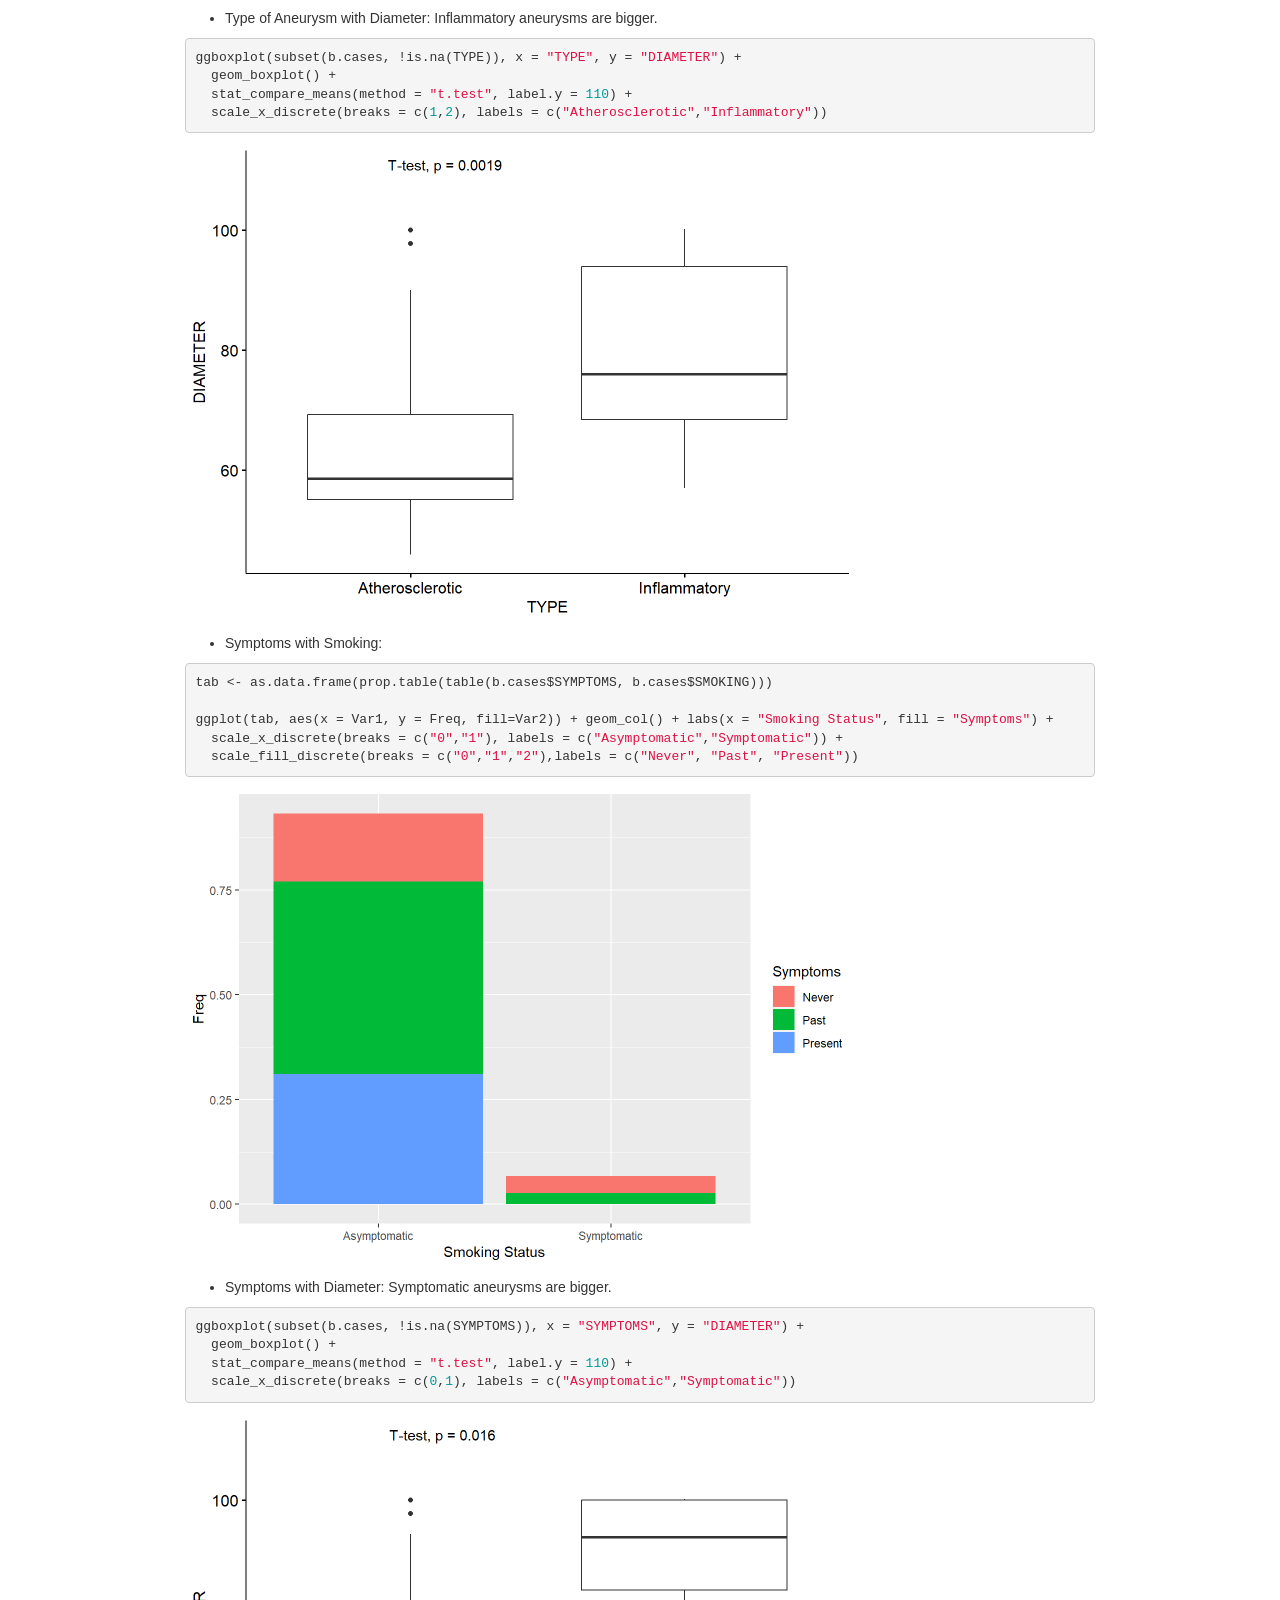
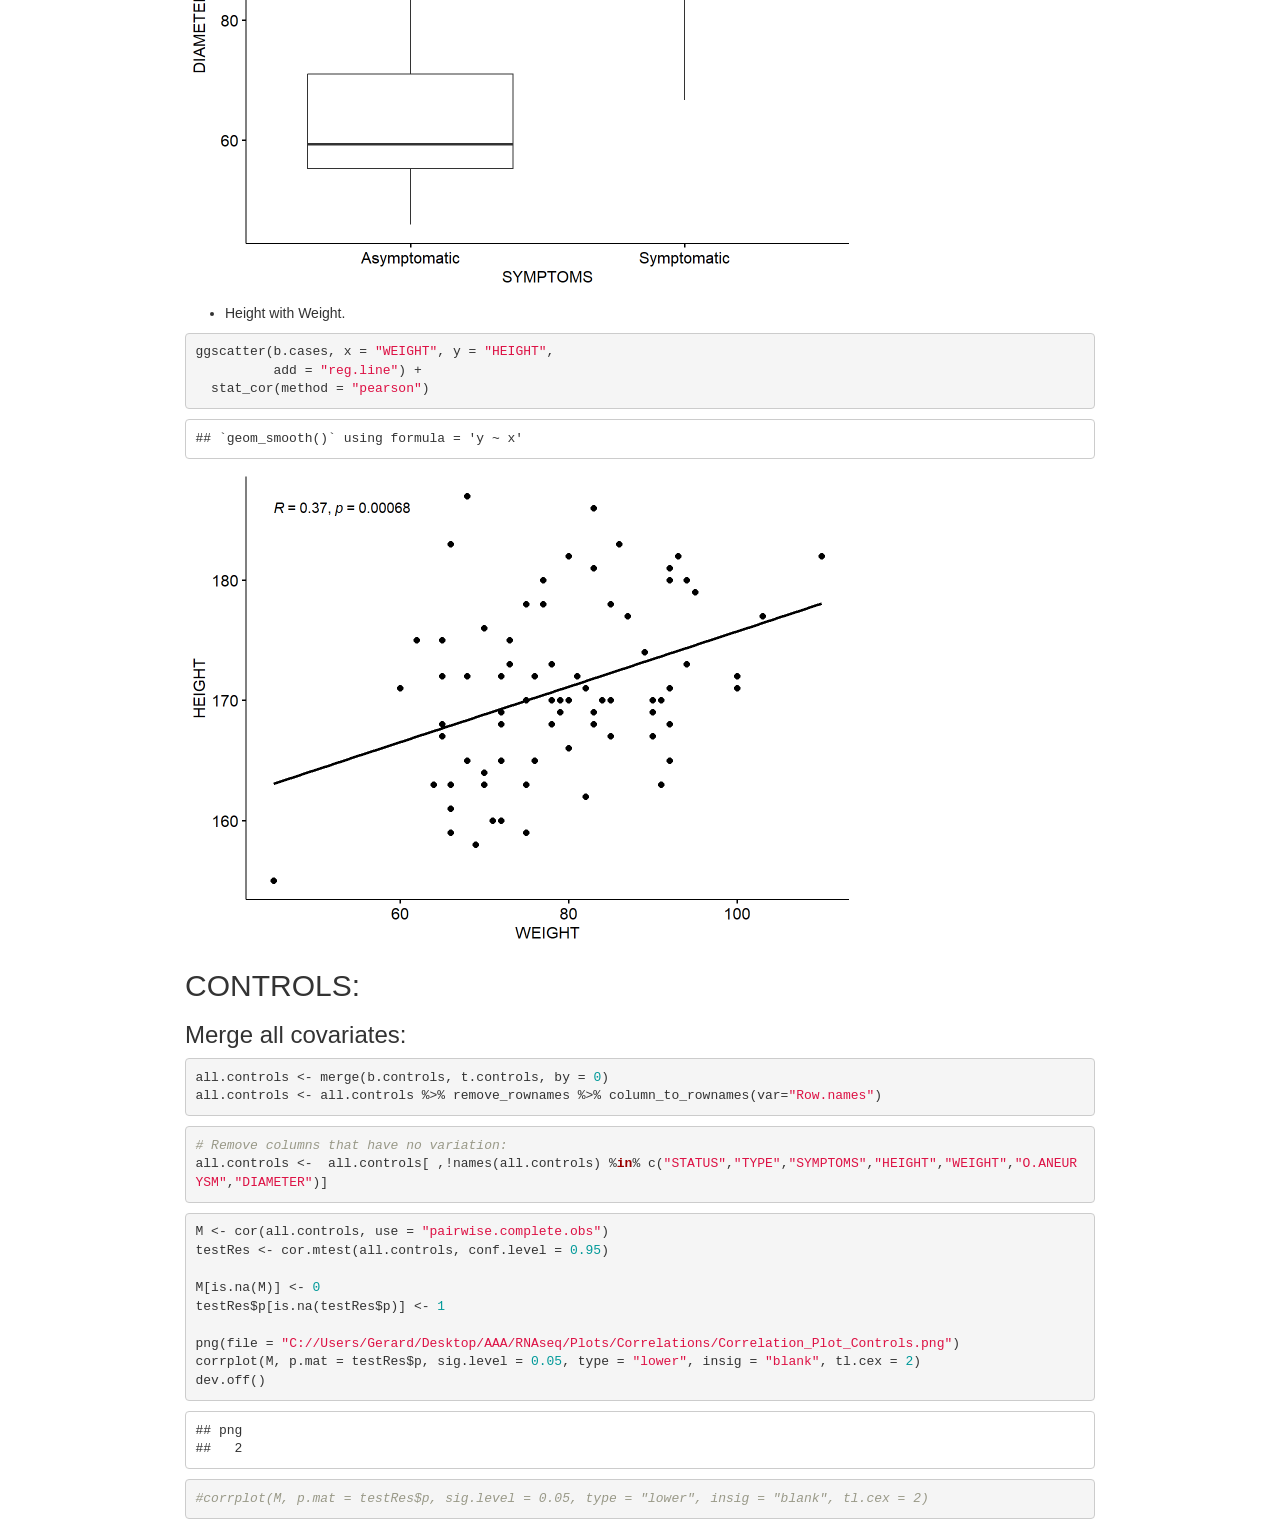
==== commit 746e9020: "Delete html files" ====
--- a/0.3.Study_Correlations.html
+++ b/0.3.Study_Correlations.html
@@ -358,29 +358,39 @@
 
 <pre class="r"><code>bio &lt;- read.xlsx(&quot;C://Users/Gerard/Desktop/AAA/RNAseq/20221115_Datos Pacientes.xlsx&quot;)
 bio &lt;- bio[2:nrow(bio),]
-bio &lt;- bio %&gt;% remove_rownames %&gt;% column_to_rownames(var=&quot;Muestra&quot;)</code></pre>
-<pre class="r"><code>tec &lt;- read.xlsx(&quot;C://Users/Gerard/Desktop/AAA/RNAseq/Tables/Technical_CompleteV2.xlsx&quot;)
-tec &lt;- tec %&gt;% remove_rownames %&gt;% column_to_rownames(var=&quot;SampleID&quot;)</code></pre>
+bio &lt;- bio %&gt;% remove_rownames %&gt;% column_to_rownames(var=&quot;Muestra&quot;)
+table(bio$Status)</code></pre>
+<pre><code>## 
+##    Case Control 
+##      97      44</code></pre>
+<pre class="r"><code>tec &lt;- read.xlsx(&quot;C://Users/Gerard/Desktop/AAA/RNAseq/Tables/Technical_Complete.xlsx&quot;)
+tec &lt;- tec %&gt;% remove_rownames %&gt;% column_to_rownames(var=&quot;Seq_ID&quot;)</code></pre>
 <div id="fix-columns" class="section level3">
 <h3>Fix columns:</h3>
 <pre class="r"><code># Select columns:
 bio2 &lt;- bio[,c(&quot;Status&quot;,&quot;SEXO&quot;,&quot;age&quot;,&quot;TIPOANEURISMA&quot;,&quot;symptomatic&quot;,&quot;Height_cm&quot;,&quot;Weight_Kg&quot;,&quot;Smoking&quot;,&quot;other_aneurysm&quot;,
                 &quot;aortc_diameter_mm&quot;)]
 
+names(bio2) &lt;- c(&quot;STATUS&quot;,&quot;SEX&quot;,&quot;AGE&quot;,&quot;TYPE&quot;,&quot;SYMPTOMS&quot;,&quot;HEIGHT&quot;,&quot;WEIGHT&quot;,&quot;SMOKING&quot;,&quot;O.ANEURYSM&quot;,&quot;DIAMETER&quot;)
+
 # Transform to numeric:
-bio2$Status &lt;- as.numeric(as.factor(bio2$Status))
-bio2$SEXO &lt;- as.numeric(bio2$SEXO)
-bio2$TIPOANEURISMA &lt;- as.numeric(bio2$TIPOANEURISMA)
-bio2$symptomatic &lt;- as.numeric(bio2$symptomatic)
-bio2$Smoking &lt;- as.numeric(bio2$Smoking)
-bio2$other_aneurysm &lt;- as.numeric(bio2$other_aneurysm)</code></pre>
-<pre class="r"><code>tec2 &lt;-  tec[ ,!names(tec) %in% c(&quot;Seq_I